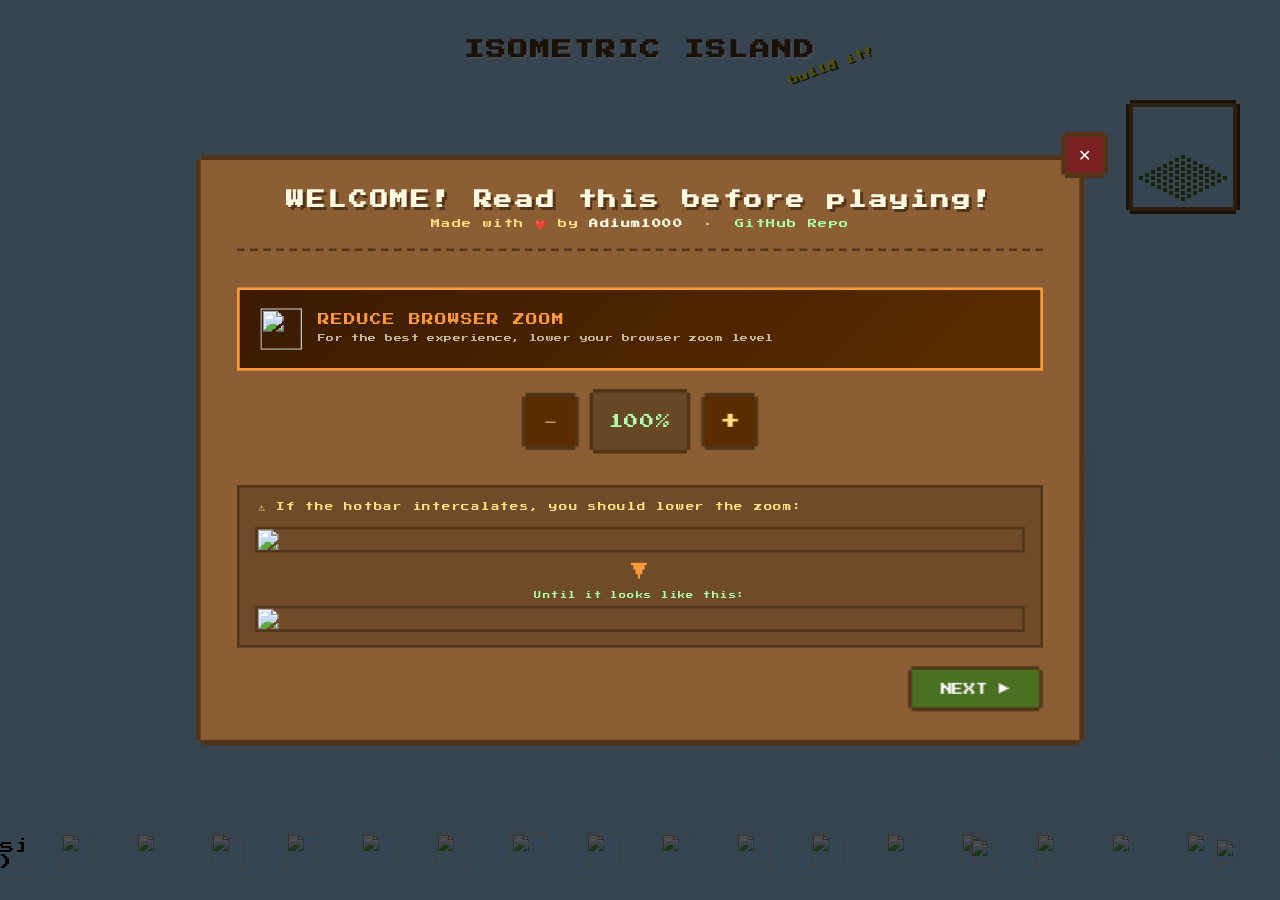
==== b/index.html @ e5390a00 "added existent blocks back" ====
<!--                                                    ___                                                             ___                           ___    
     .-.                                               (   )                  .-.                     .-.              (   )                         (   )   
    ( __)     .--.      .--.    ___ .-. .-.     .--.    | |_      ___ .-.    ( __)   .--.            ( __)     .--.     | |    .---.   ___ .-.     .-.| |    
    (''")   /  _  \    /    \  (   )   '   \   /    \  (   __)   (   )   \   (''")  /    \           (''")   /  _  \    | |   / .-, \ (   )   \   /   \ |    
     | |   . .' `. ;  |  .-. ;  |  .-.  .-. ; |  .-. ;  | |       | ' .-. ;   | |  |  .-. ;           | |   . .' `. ;   | |  (__) ; |  |  .-. .  |  .-. |    
     | |   | '   | |  | |  | |  | |  | |  | | |  | | |  | | ___   |  / (___)  | |  |  |(___)          | |   | '   | |   | |    .'`  |  | |  | |  | |  | |    
     | |   _\_`.(___) | |  | |  | |  | |  | | |  |/  |  | |(   )  | |         | |  |  |               | |   _\_`.(___)  | |   / .'| |  | |  | |  | |  | |    
     | |  (   ). '.   | |  | |  | |  | |  | | |  ' _.'  | | | |   | |         | |  |  | ___           | |  (   ). '.    | |  | /  | |  | |  | |  | |  | |    
     | |   | |  `\ |  | '  | |  | |  | |  | | |  .'.-.  | ' | |   | |         | |  |  '(   )          | |   | |  `\ |   | |  ; |  ; |  | |  | |  | '  | |    
     | |   ; '._,' '  '  `-' /  | |  | |  | | '  `-' /  ' `-' ;   | |         | |  '  `-' |           | |   ; '._,' '   | |  ' `-'  |  | |  | |  ' `-'  /    
    (___)   '.___.'    `.__.'  (___)(___)(___) `.__.'    `.__.   (___)       (___)  `.__,'           (___)   '.___.'   (___) `.__.'_. (___)(___)  `.__,'  -->   

<!-- Isometric island HTML Source code 173.26 BUILD 8 -->
<!DOCTYPE html>
<html lang="ro">
<head>
    <meta charset="UTF-8">
    <meta name="viewport" content="width=device-width, initial-scale=1.0"/>
    <title>Isometric Island</title>
    <link rel="icon" type="image/png" href="Assets/Icons/favicon-96x96.png" sizes="96x96" />
    <link rel="icon" type="image/svg+xml" href="Assets/Icons/favicon.svg" />
    <link rel="shortcut icon" href="Assets/Icons/favicon.ico" />
    <link rel="apple-touch-icon" sizes="180x180" href="Assets/Icons/apple-touch-icon.png" />
    <meta name="apple-mobile-web-app-title" content="Isometric Island" />
    <link rel="manifest" href="manifest.json" />
    <link rel="stylesheet" href="style.css"/>
    <link rel="preconnect" href="https://fonts.googleapis.com">
    <link rel="preconnect" href="https://fonts.gstatic.com" crossorigin>
    <link rel="preload" href="style.css" as="style">
    <link rel="preload" href="game.js" as="script">
    <link rel="preload" href="Assets/GUI/hotbar.png" as="image">
    <link rel="preload" href="Assets/Audio/hotbar.wav" as="audio">
    <link href="https://fonts.googleapis.com/css2?family=Press+Start+2P&display=swap" rel="stylesheet">

</head>
<body>

<div class="game-title-container">
    <h1 class="game-title">Isometric Island</h1>
    <div id="splash-text">relaxing</div>
</div>

<div id="minimap-container">
    <canvas id="minimap" width="100" height="100"></canvas>
</div>

<div id="stage">
    <div id="map"></div>
</div>

<canvas id="weather-canvas"></canvas>

<div id="save-toast">Succesfully Saved!</div>

<div id="welcome-overlay">
    <div id="welcome-wrapper">
        <button id="welcome-close-btn" onclick="closeWelcome()">&#10005;</button>
        <div id="welcome-popup" class="pixel-corners">
            <div id="welcome-header">
                <h2>WELCOME! Read this before playing!</h2>
                <div class="sub">
                    Made with &#10084;&#65039; by <strong style="color:#fff8e1;">Adium1000</strong>
                    &nbsp;&middot;&nbsp;
                    <a href="https://github.com/Adium1000/Isometric-island" target="_blank">GitHub Repo</a>
                </div>
            </div>
            <hr class="wdivider">
            <div id="welcome-slides">
                <div id="welcome-step-1">
                    <div id="zoom-notice-banner">
                        <img src="./Assets/Icons/book.png" id="zoom-notice-icon">
                        <div id="zoom-notice-text">
                            <div id="zoom-notice-title">REDUCE BROWSER ZOOM</div>
                            <div id="zoom-notice-sub">For the best experience, lower your browser zoom level</div>
                        </div>
                    </div>
                    <div id="zoom-slider-row">
                        <button class="zoom-step-btn" id="welcome-zoom-out" onclick="stepZoom('welcome', -10)">−</button>
                        <span id="welcome-zoom-value">100%</span>
                        <button class="zoom-step-btn" id="welcome-zoom-in" onclick="stepZoom('welcome', +10)">+</button>
                    </div>
                    <div id="zoom-reference">
                        <div class="zoom-ref-text">⚠ If the hotbar intercalates, you should lower the zoom:</div>
                        <div class="zoom-ref-images">
                            <div class="zoom-ref-item">
                                <img src="./Assets/Icons/ic.png" class="zoom-ref-img">
                            </div>
                            <div class="zoom-ref-arrow">▼</div>
                            <div class="zoom-ref-item">
                                <div class="zoom-ref-caption">Until it looks like this:</div>
                                <img src="./Assets/Icons/lt.png" class="zoom-ref-img">
                            </div>
                        </div>
                    </div>
                    <div id="welcome-footer" style="margin-top: 14px;">
                        <button class="btn-welcome-ok" onclick="welcomeNextStep()">NEXT &#9654;</button>
                    </div>
                </div>

                <div id="welcome-step-2">
                    <div id="welcome-readme-wrap">
                        <div id="readme-titlebar">
                            <span class="rdot"></span>
                            &#128196; readme.md &mdash; Adium1000/Isometric-island
                        </div>
                        <div id="readme-loading">Loading...</div>
                        <div id="welcome-readme" style="display:none;"></div>
                    </div>
                    <div id="welcome-footer" style="margin-top: 14px;">
                        <button class="btn-welcome-ok" onclick="closeWelcome()">START BUILDING</button>
                    </div>
                </div>

            </div>

        </div>
    </div>
</div>

<div id="save-popup-overlay" onclick="if(event.target===this)closeSavePopup()">
    <div id="save-popup-wrapper">
        <button id="popup-close-btn" onclick="closeSavePopup()">&#10005;</button>
        <div id="save-popup" class="pixel-corners">
            <h2><img src="./Assets/Icons/todorm.png" style="width:48px;height:48px;image-rendering:pixelated;vertical-align:middle;margin-right:10px;">FILE</h2>
            <div id="save-popup-body">
                <div id="save-popup-left">

                    <div>
                        <div class="popup-section-title">ISLAND CODE:</div>
                        <textarea id="popup-code-output" readonly onclick="this.select()"></textarea>
                        <div class="popup-row" style="flex-direction:column;gap:6px;margin-top:8px;">
                            <button class="btn-qr" onclick="showQRCode()" style="width:100%;box-sizing:border-box;"><img src="./Assets/Icons/qr.png" style="width:16px;height:16px;image-rendering:pixelated;vertical-align:middle;margin-right:6px;">SHOW QR CODE</button>
                            <button class="btn-copy" onclick="navigator.clipboard.writeText(document.getElementById('popup-code-output').value).then(()=>showToast('Succesfully copied to clipboard!'))" style="width:100%;box-sizing:border-box;"><img src="./Assets/Icons/todorm.png" style="width:16px;height:16px;image-rendering:pixelated;vertical-align:middle;margin-right:6px;">COPY ISLAND CODE</button>
                        </div>
                    </div>

                    <hr class="popup-divider">

                    <div>
                        <div class="popup-section-title">LOAD ISLAND CODE:</div>
                        <input type="text" id="popup-code-input" placeholder="Paste your code here... ;)">
                        <div class="popup-row" style="flex-direction:column;gap:6px;">
                            <button class="btn-paste" onclick="pasteFromClipboard()" style="width:100%;box-sizing:border-box;"><img src="./Assets/Icons/todorm.png" style="width:16px;height:16px;image-rendering:pixelated;vertical-align:middle;margin-right:6px;">PASTE FROM CLIPBOARD</button>
                            <button class="btn-load" onclick="openLoadPopup()" style="width:100%;box-sizing:border-box;"><img src="./Assets/Icons/load.png" style="width:16px;height:16px;image-rendering:pixelated;vertical-align:middle;margin-right:6px;">LOAD</button>
                        </div>
                    </div>

                </div>

                <div id="save-popup-divider"></div>

                <div id="save-popup-right">

                    <div style="display:flex;flex-direction:column;gap:14px;flex:1;">
                        <div>
                            <div class="popup-section-title">FUN:</div>
                            <button class="btn-random" onclick="openIslandBiomePopup()"><img src="./Assets/Icons/delete.png" style="width:16px;height:16px;image-rendering:pixelated;vertical-align:middle;margin-right:6px;"> RANDOM ISLAND</button>
                            <div id="random-island-type" style="color:#ffdf80;font-size:7px;text-align:center;margin-top:6px;min-height:12px;letter-spacing:1px;"></div>
                        </div>

                        <div>
                            <button class="btn-random" onclick="openMountainBiomePopup()" style="background:#6b5a3e;border-color:#4a3a28;"><img src="./Assets/Icons/delete.png" style="width:16px;height:16px;image-rendering:pixelated;vertical-align:middle;margin-right:6px;">RANDOM MOUNTAIN ISLAND</button>
                            <div id="mountain-type" style="color:#ffdf80;font-size:7px;text-align:center;margin-top:6px;min-height:12px;letter-spacing:1px;"></div>
                        </div>

                        <div style="display:flex;flex-direction:column;gap:8px;">
                            <button class="btn-settings" onclick="openSettingsPopup()"><img src="./Assets/Icons/maintenance.png" style="width:16px;height:16px;image-rendering:pixelated;vertical-align:middle;margin-right:6px;"> SETTINGS</button>
                            <button class="btn-settings" onclick="closeSavePopup();openCommunityPopup()" style="background:#1a3a5c;border-color:#2a6a9e;color:#a0d4ff;"><img src="./Assets/Icons/Comunitymaps.png" style="width:16px;height:16px;image-rendering:pixelated;vertical-align:middle;margin-right:6px;">COMMUNITY MAPS</button>
                        </div>

                        <div class="danger-zone">
                            <div class="popup-section-title">DANGER ZONE:</div>
                            <button class="btn-danger" onclick="openConfirmDelete()"><img src="./Assets/Icons/remove.png" style="width:16px;height:16px;image-rendering:pixelated;vertical-align:middle;margin-right:6px;">DELETE ISLAND</button>
                        </div>
                    </div>

                    <div style="display:flex;justify-content:flex-end;margin-top:auto;padding-top:10px;">
                        <button class="btn-ok" onclick="confirmSavePopup()">OK</button>
                    </div>

                </div>
            </div>
        </div>
    </div>
</div>

<div id="settings-popup-overlay" onclick="if(event.target===this)closeSettingsPopup()">
    <div id="settings-popup-wrapper">
        <button id="settings-close-btn" onclick="closeSettingsPopup()">&#10005;</button>
        <div id="settings-popup" class="pixel-corners">
            <h2><img src="./Assets/Icons/maintenance.png" style="width:26px;height:26px;image-rendering:pixelated;vertical-align:middle;margin-right:6px;"> SETTINGS</h2>
            <div id="settings-popup-body">

                <div id="settings-left">

                    <div>
                        <div class="popup-section-title">ISLAND SHAPING:</div>
                        <div id="island-shape-grid"></div>
                        <div id="shape-size-label">Hover to preview size</div>
                    </div>

                    <hr class="popup-divider">

                    <div>
                        <div class="popup-section-title">CLIMATE:</div>
                        <div style="display:grid;grid-template-columns:1fr 1fr;gap:6px;">
                            <button class="climate-btn active" id="cbtn-off" onclick="setClimate('off')"><img src="./Assets/Icons/off.png" style="width:14px;height:14px;image-rendering:pixelated;vertical-align:middle;margin-right:5px;">OFF</button>
                            <button class="climate-btn" id="cbtn-rain" onclick="setClimate('rain')"><img src="./Assets/Icons/rainrr.png" style="width:14px;height:14px;image-rendering:pixelated;vertical-align:middle;margin-right:5px;">Rain</button>
                            <button class="climate-btn" id="cbtn-snow" onclick="setClimate('snow')"><img src="./Assets/Icons/rain.png" style="width:14px;height:14px;image-rendering:pixelated;vertical-align:middle;margin-right:5px;">Snowy</button>
                            <button class="climate-btn" id="cbtn-wind" onclick="setClimate('wind')"><img src="./Assets/Icons/wind.png" style="width:14px;height:14px;image-rendering:pixelated;vertical-align:middle;margin-right:5px;">Wind</button>
                        </div>
                    </div>

                    <hr class="popup-divider">

                    <div>
                        <div class="popup-section-title">TIME OF DAY:</div>
                        <div style="display:flex;gap:6px;">
                            <button class="timp-btn active" id="tbtn-zi" onclick="setTimp('Day')"><img src="./Assets/Icons/day.png" style="width:14px;height:14px;image-rendering:pixelated;vertical-align:middle;margin-right:5px;">Day</button>
                            <button class="timp-btn" id="tbtn-apus" onclick="setTimp('Sunset')"><img src="./Assets/Icons/resun.png" style="width:14px;height:14px;image-rendering:pixelated;vertical-align:middle;margin-right:5px;">Sunset</button>
                            <button class="timp-btn" id="tbtn-noapte" onclick="setTimp('Night')"><img src="./Assets/Icons/night.png" style="width:14px;height:14px;image-rendering:pixelated;vertical-align:middle;margin-right:5px;">Night</button>
                        </div>
                    </div>

                </div>

                <div id="settings-divider"></div>

                <div id="settings-right">

                    <div class="popup-section-title">Visuals</div>

                    <div class="visual-option-row">
                        <span class="visual-option-label"><img src="./Assets/Cursors/pointer.png" style="width:14px;height:14px;image-rendering:pixelated;vertical-align:middle;margin-right:5px;">Pointer Settings</span>
                        <button class="btn-pointer-settings" onclick="openPointerSettings()">&#9654;</button>
                    </div>

                    <div class="visual-option-row">
                        <span class="visual-option-label"><img src="./Assets/Icons/hotbar.png" style="width:14px;height:14px;image-rendering:pixelated;vertical-align:middle;margin-right:5px;">GUI</span>
                        <button class="btn-pointer-settings" onclick="openGUISettings()">&#9654;</button>
                    </div>

                    <div class="visual-option-row">
                        <span class="visual-option-label"><img src="./Assets/Icons/video.png" style="width:14px;height:14px;image-rendering:pixelated;vertical-align:middle;margin-right:5px;">Graphics</span>
                        <button class="btn-pointer-settings" onclick="openGraphicsSettings()">&#9654;</button>
                    </div>

                    <div class="visual-option-row">
                        <span class="visual-option-label"><img src="./Assets/Icons/grid.png" style="width:14px;height:14px;image-rendering:pixelated;vertical-align:middle;margin-right:5px;">Grid Overlay</span>
                        <button class="px-switch" id="sw-grid" onclick="toggleVisualOption('gridOverlay', this)">
                            <span class="px-switch-thumb"></span>
                        </button>
                    </div>

                    <div class="visual-option-row">
                        <span class="visual-option-label"><img src="./Assets/Icons/full.png" style="width:14px;height:14px;image-rendering:pixelated;vertical-align:middle;margin-right:5px;">Fullscreen</span>
                        <button class="px-switch" id="sw-fullscreen" onclick="toggleFullscreen(this)">
                            <span class="px-switch-thumb"></span>
                        </button>
                    </div>

                    <hr class="popup-divider" style="margin:10px 0;">

                    <div class="popup-section-title">Controls</div>

                    <div class="visual-option-row">
                        <span class="visual-option-label"><img src="./Assets/Icons/slide.png" style="width:14px;height:14px;image-rendering:pixelated;vertical-align:middle;margin-right:5px;">Slide to place</span>
                        <button class="px-switch" id="sw-slide-place" onclick="toggleVisualOption('slideToPlace', this)">
                            <span class="px-switch-thumb"></span>
                        </button>
                    </div>

                    <div class="visual-option-row">
                        <span class="visual-option-label"><img src="./Assets/Icons/fps.png" style="width:14px;height:14px;image-rendering:pixelated;vertical-align:middle;margin-right:5px;">FPS Counter</span>
                        <button class="px-switch" id="sw-fps" onclick="toggleVisualOption('fpsCounter', this)">
                            <span class="px-switch-thumb"></span>
                        </button>
                    </div>

                    <hr class="popup-divider" style="margin:10px 0;">

                    <div class="popup-section-title">Scale</div>

                    <div id="settings-scale-row">
                        <button class="zoom-step-btn" id="settings-zoom-out" onclick="stepZoom('settings', -10)">−</button>
                        <span id="settings-zoom-value">100%</span>
                        <button class="zoom-step-btn" id="settings-zoom-in" onclick="stepZoom('settings', +10)">+</button>
                    </div>

                    <div style="display:flex;justify-content:flex-end;gap:8px;margin-top:auto;padding-top:10px;">
                        <button class="btn-info-about" onclick="openAboutPopup()">i</button>
                        <button class="btn-ok" onclick="closeSettingsPopup()">OK</button>
                    </div>

                </div>
            </div>
        </div>
    </div>
</div>

<div id="qr-popup-overlay" onclick="if(event.target===this)closeQRPopup()">
    <div id="qr-popup-wrapper">
        <button id="qr-close-btn" onclick="closeQRPopup()">&#10005;</button>
        <div id="qr-popup" class="pixel-corners">
            <h2><img src="./Assets/Icons/qr.png" style="width:26px;height:26px;image-rendering:pixelated;vertical-align:middle;margin-right:6px;"> QR CODE</h2>
            <div id="qr-subtitle">Scan to share your island!</div>
            <div id="qr-canvas-wrap">
                <div id="qr-output"></div>
            </div>
            <div id="qr-hint">Scan with any QR app to load your island code</div>
        </div>
    </div>
</div>

<div id="confirm-delete-overlay" onclick="if(event.target===this)closeConfirmDelete()">
    <div id="confirm-delete-wrapper">
        <div id="confirm-delete-popup" class="pixel-corners">
            <h2><img src="./Assets/Icons/remove.png" style="width:26px;height:26px;image-rendering:pixelated;vertical-align:middle;margin-right:6px;">DELETE ISLAND?</h2>
            <p id="confirm-delete-msg">Are you sure you want to delete the island? This action cannot be undone!</p>
            <div id="confirm-delete-btns">
                <button class="btn-cancel-del" onclick="closeConfirmDelete()">CANCEL</button>
                <button class="btn-confirm-del" onclick="confirmDeleteIsland()">DELETE</button>
            </div>
        </div>
    </div>
</div>

<div id="selection-rect"></div>
<button id="fill-selected-btn" onclick="openFillPanel()">FILL SELECTED BLOCKS</button>
<div id="fill-overlay" onclick="closeFillPanel()"></div>
<div id="fill-panel" onclick="event.stopPropagation()">
    <button id="fill-panel-close-btn" onclick="closeFillPanel()">&#10005;</button>
    <div id="fill-panel-inner" class="pixel-corners">
        <h3>Fill</h3>
        <div id="fill-panel-info">0 tiles selected</div>
        <div id="terraform-row">
            <span id="terraform-label">HEIGHT:</span>
            <div id="terraform-btns">
                <button class="terraform-h-btn active" data-h="1" onclick="setTerraformHeight(1)">1</button>
                <button class="terraform-h-btn" data-h="2" onclick="setTerraformHeight(2)">2</button>
                <button class="terraform-h-btn" data-h="3" onclick="setTerraformHeight(3)">3</button>
                <button class="terraform-h-btn" data-h="4" onclick="setTerraformHeight(4)">4</button>
                <button class="terraform-h-btn" data-h="5" onclick="setTerraformHeight(5)">5</button>
                <button class="terraform-h-btn" data-h="6" onclick="setTerraformHeight(6)">6</button>
                <button class="terraform-h-btn" data-h="7" onclick="setTerraformHeight(7)">7</button>
                <button class="terraform-h-btn" data-h="8" onclick="setTerraformHeight(8)">8</button>
            </div>
        </div>
        <div id="fill-blocks-grid"></div>
        <div id="fill-panel-actions">
            <button onclick="closeFillPanel()" style="background:#7a2020;color:#fff;border-color:#523519;">CANCEL</button>
        </div>
    </div>
</div>

<div id="code-bar">
    <span>YOUR CODE:</span>
    <input id="code-bar-value" type="text" readonly onclick="this.select()">
    <button onclick="copyCode()">COPY</button>
    <button onclick="showCodeBar('')" style="background:#7a2020;color:#fff">&#10005;</button>
</div>

<div id="dock-container">
    <div id="dock">
        <div id="block-name-display">Eraser</div>
        <img id="save-btn" src="./Assets/GUI/save.png" onclick="saveIslandAsPNG()" title="File">
        <img id="undo-btn" src="./Assets/GUI/undo.png" onclick="undo()" title="Undo (Ctrl+Z)">
        <img id="redo-btn" src="./Assets/GUI/redo.png" onclick="redo()" title="Redo (Ctrl+Y)">
        <img id="float-toggle" src="./Assets/GUI/floatoff.png" onclick="openFloatPopup()" title="Float (F)">
        <img id="music-toggle" src="./Assets/GUI/bgoff.png" onclick="openMusicPopup()" title="Music (M)">
        <div id="selection-highlight"></div>
        <div class="slot page-1" id="slot-eraser" onmouseover="showName('Eraser: Good for shaping and removing blocks ')" onmouseout="hideName()" onclick="selectBlock('eraser', this)"><img src="./Assets/Blocks/eraser.png"></div>
        <div class="slot page-1" onmouseover="showName('Grass: Natural block')" onmouseout="hideName()" onclick="selectBlock('dirt', this)"><img src="./Assets/Blocks/dirt.png"></div>
        <div class="slot page-1" onmouseover="showName('Flowers: Natural Decoration')" onmouseout="hideName()" onclick="selectBlock('flovers', this)"><img src="./Assets/Blocks/flovers.png"></div>
        <div class="slot page-1" onmouseover="showName('Rock: Natural Decoration')" onmouseout="hideName()" onclick="selectBlock('rock', this)"><img src="./Assets/Blocks/rock.png"></div>
        <div class="slot page-1" onmouseover="showName('Dirt: Natural block')" onmouseout="hideName()" onclick="selectBlock('dirt2', this)"><img src="./Assets/Blocks/dirt2.png"></div>
        <div class="slot page-1" onmouseover="showName('Shoved Dirt: Natural block')" onmouseout="hideName()" onclick="selectBlock('ShovedDirt', this)"><img src="./Assets/Blocks/ShovedDirt.png"></div>
        <div class="slot page-1" onmouseover="showName('Crops: Natural Decoration')" onmouseout="hideName()" onclick="selectBlock('crops', this)"><img src="./Assets/Blocks/crops.png"></div>
        <div class="slot page-1" onmouseover="showName('Stone: Natural block')" onmouseout="hideName()" onclick="selectBlock('stone', this)"><img src="./Assets/Blocks/stone.png"></div>
        <div class="slot page-1" onmouseover="showName('Mossy Stone: Natural Decoration')" onmouseout="hideName()" onclick="selectBlock('mossystone', this)"><img src="./Assets/Blocks/mossystone.png"></div>
        <div class="slot page-1" onmouseover="showName('Sand: Natural block')" onmouseout="hideName()" onclick="selectBlock('sand', this)"><img src="./Assets/Blocks/sand.png"></div>
        <div class="slot page-1" onmouseover="showName('Red Sand: Natural block')" onmouseout="hideName()" onclick="selectBlock('redsand', this)"><img src="./Assets/Blocks/redsand.png"></div>
        <div class="slot page-1" onmouseover="showName('Watermelon: Natural Decoration (multilayer)')" onmouseout="hideName()" onclick="selectBlock('melon', this)"><img src="./Assets/Blocks/melon.png"></div>
        <div class="slot page-1" onmouseover="showName('Haystack: Natural Decoration (multilayer)')" onmouseout="hideName()" onclick="selectBlock('Hay', this)"><img src="./Assets/Blocks/Hay.png"></div>
        <div class="slot page-1" onmouseover="showName('Water: Natural block')" onmouseout="hideName()" onclick="selectBlock('water', this)"><img src="./Assets/Blocks/water.png"></div>
        <div class="slot page-1" onmouseover="showName('Tree: Natural Decoration (multilayer)')" onmouseout="hideName()" onclick="selectBlock('tree', this)"><img src="./Assets/Blocks/tree.png"></div>
        <div class="slot page-1" id="btn-next-page" onclick="switchPage(2)"><img src="./Assets/Blocks/p2.png"></div>
        <div class="slot page-2" id="btn-prev-page" onclick="switchPage(1)"><img src="./Assets/Blocks/p1.png"></div>
        <div class="slot page-2" onmouseover="showName('Pumpkin: Natural Decoration')" onmouseout="hideName()" onclick="selectBlock('pumpkin', this)"><img src="./Assets/Blocks/pumpkin.png"></div>
        <div class="slot page-2" onmouseover="showName('Snow: Natural block ')" onmouseout="hideName()" onclick="selectBlock('snow', this)"><img src="./Assets/Blocks/snow.png"></div>
        <div class="slot page-2" onmouseover="showName('Snow Rocks: Natural block')" onmouseout="hideName()" onclick="selectBlock('snowrocks', this)"><img src="./Assets/Blocks/snowrocks.png"></div>
        <div class="slot page-2" onmouseover="showName('Ice: Natural block')" onmouseout="hideName()" onclick="selectBlock('ice', this)"><img src="./Assets/Blocks/ice.png"></div>
        <div class="slot page-2" onmouseover="showName('Snowman: Human Made decoration (multilayer)')" onmouseout="hideName()" onclick="selectBlock('snowman', this)"><img src="./Assets/Blocks/snowman.png"></div>
        <div class="slot page-2" onmouseover="showName('Snowy Tree: Winter Decoration (multilayer)')" onmouseout="hideName()" onclick="selectBlock('snowed_tree', this)"><img src="./Assets/Blocks/snowedtree.png"></div>

    </div>
</div>

<div id="zoom-ui">
    <img src="./Assets/GUI/zoom-.png" class="zoom-btn" id="btn-zoom-out">
    <div id="zoom-track"><div id="zoom-dot"></div></div>
    <img src="./Assets/GUI/zoom+.png" class="zoom-btn" id="btn-zoom-in">
</div>
    <div id="block-search-overlay" onclick="if(event.target===this)closeBlockSearch()"></div>
    <div id="block-search-wrapper">
        <button id="block-search-close-btn" onclick="closeBlockSearch()">&#10005;</button>
        <div id="block-search-popup" class="pixel-corners">
            <div id="block-search-header">
                <h2> Search </h2>
                <div id="block-search-input-wrap">
                    <input id="block-search-input" type="text" placeholder="SEARCH BLOCKS..." autocomplete="off" oninput="filterBlockSearch(this.value)">
                </div>
            </div>
            <div id="block-search-categories"></div>
            <div id="block-search-grid"></div>
        </div>
    </div>

<div id="island-biome-overlay" onclick="if(event.target===this)closeIslandBiomePopup()">
    <div id="island-biome-wrapper">
        <button id="island-biome-close-btn" onclick="closeIslandBiomePopup()">&#10005;</button>
        <div id="island-biome-popup" class="pixel-corners">
            <h2><img src="./Assets/Icons/delete.png" style="width:26px;height:26px;image-rendering:pixelated;vertical-align:middle;margin-right:6px;">CHOOSE ISLAND BIOME</h2>
            <div class="biome-grid" id="island-biome-grid">
                <div class="biome-card" onclick="selectIslandBiome(0)">
                    <div class="biome-icon"></div>
                    <div class="biome-name">SUMMER</div>
                    <div class="biome-desc">Grass, flowers,<br>trees &amp; crops</div>
                </div>
                <div class="biome-card" onclick="selectIslandBiome(1)">
                    <div class="biome-icon"></div>
                    <div class="biome-name">SNOWY</div>
                    <div class="biome-desc">Ice, snow,<br>snowmen &amp; pines</div>
                </div>
                <div class="biome-card" onclick="selectIslandBiome(2)">
                    <div class="biome-icon"></div>
                    <div class="biome-name">DESERT</div>
                    <div class="biome-desc">Sand, red sand<br>&amp; rocks</div>
                </div>
                <div class="biome-card" onclick="selectIslandBiome(3)">
                    <div class="biome-icon"></div>
                    <div class="biome-name">OCEAN</div>
                    <div class="biome-desc">Water, beaches<br>&amp; stone</div>
                </div>
                <div class="biome-card" onclick="selectIslandBiome(4)">
                    <div class="biome-icon"></div>
                    <div class="biome-name">STONE</div>
                    <div class="biome-desc">Stone, moss<br>&amp; sparse trees</div>
                </div>
                <div class="biome-card biome-card-random" onclick="selectIslandBiome(-1)">
                    <div class="biome-icon"></div>
                    <div class="biome-name">RANDOM</div>
                    <div class="biome-desc">Surprise me!</div>
                </div>
            </div>
        </div>
    </div>
</div>

<div id="mountain-biome-overlay" onclick="if(event.target===this)closeMountainBiomePopup()">
    <div id="mountain-biome-wrapper">
        <button id="mountain-biome-close-btn" onclick="closeMountainBiomePopup()">&#10005</button>
        <div id="mountain-biome-popup" class="pixel-corners">
            <h2><img src="./Assets/Icons/delete.png" style="width:26px;height:26px;image-rendering:pixelated;vertical-align:middle;margin-right:6px;"> CHOOSE MOUNTAIN TYPE</h2>
            <div class="biome-grid" id="mountain-biome-grid">
                <div class="biome-card" onclick="selectMountainBiome(0)">
                    <div class="biome-icon"></div>
                    <div class="biome-name">ALPINE</div>
                    <div class="biome-desc">Snow peak,<br>stone &amp; pines</div>
                </div>
                <div class="biome-card" onclick="selectMountainBiome(1)">
                    <div class="biome-icon"></div>
                    <div class="biome-name">VOLCANIC</div>
                    <div class="biome-desc">Dark rock &amp;<br>red sand summit</div>
                </div>
                <div class="biome-card" onclick="selectMountainBiome(2)">
                    <div class="biome-icon"></div>
                    <div class="biome-name">EARTHY</div>
                    <div class="biome-desc">Dirt, stone,<br>trees &amp; hay</div>
                </div>
                <div class="biome-card" onclick="selectMountainBiome(3)">
                    <div class="biome-icon"></div>
                    <div class="biome-name">MOSSY</div>
                    <div class="biome-desc">Mossy rock<br>covered in trees</div>
                </div>
                <div class="biome-card biome-card-random" onclick="selectMountainBiome(-1)">
                    <div class="biome-icon"></div>
                    <div class="biome-name">RANDOM</div>
                    <div class="biome-desc">Surprise me!</div>
                </div>
            </div>
        </div>
    </div>
</div>

<div id="graphics-settings-overlay" onclick="if(event.target===this)closeGraphicsSettings()">
    <div id="graphics-settings-wrapper">
        <button id="graphics-settings-close-btn" onclick="closeGraphicsSettings()">&#10005;</button>
        <div id="graphics-settings-popup" class="pixel-corners">
            <h2><img src="./Assets/Icons/video.png" style="width:26px;height:26px;image-rendering:pixelated;vertical-align:middle;margin-right:6px;"> GRAPHICS SETTINGS</h2>
            <div id="graphics-settings-body">

                <div class="visual-option-row">
                    <span class="visual-option-label"><img src="./Assets/Icons/icon.png" style="width:14px;height:14px;image-rendering:pixelated;vertical-align:middle;margin-right:5px;">Island Shadows</span>
                    <button class="px-switch on" id="sw-shadows" onclick="toggleVisualOption('shadows', this)">
                        <span class="px-switch-thumb"></span>
                    </button>
                </div>

                <div class="visual-option-row">
                    <span class="visual-option-label"><img src="./Assets/Blocks/falling leaf3.png" style="width:14px;height:14px;image-rendering:pixelated;vertical-align:middle;margin-right:5px;">Leafs</span>
                    <button class="px-switch on" id="sw-leaves" onclick="toggleVisualOption('leaves', this)">
                        <span class="px-switch-thumb"></span>
                    </button>
                </div>

                <div class="visual-option-row">
                    <span class="visual-option-label"><img src="./Assets/Icons/rainrr.png" style="width:14px;height:14px;image-rendering:pixelated;vertical-align:middle;margin-right:5px;">Clouds</span>
                    <button class="px-switch" id="sw-clouds" onclick="toggleVisualOption('clouds', this)">
                        <span class="px-switch-thumb"></span>
                    </button>
                </div>

                <div class="visual-option-row">
                    <span class="visual-option-label"><img src="./Assets/Blocks/dirt.png" style="width:14px;height:14px;image-rendering:pixelated;vertical-align:middle;margin-right:5px;">Block Particles</span>
                    <button class="px-switch on" id="sw-block-particles" onclick="toggleBlockParticles(this)">
                        <span class="px-switch-thumb"></span>
                    </button>
                </div>

                <div style="display:flex;justify-content:flex-end;margin-top:16px;">
                    <button class="btn-ok" onclick="closeGraphicsSettings()">OK</button>
                </div>
            </div>
        </div>
    </div>
</div>

<div id="pointer-settings-overlay" onclick="if(event.target===this)closePointerSettings()">
    <div id="pointer-settings-wrapper">
        <button id="pointer-settings-close-btn" onclick="closePointerSettings()">&#10005;</button>
        <div id="pointer-settings-popup" class="pixel-corners">
            <h2><img src="./Assets/Cursors/pointer.png" style="width:26px;height:26px;image-rendering:pixelated;vertical-align:middle;margin-right:6px;">POINTER SETTINGS</h2>
            <div id="pointer-settings-body">

                <div class="visual-option-row">
                    <span class="visual-option-label"><img src="./Assets/Cursors/pointer.png" style="width:14px;height:14px;image-rendering:pixelated;vertical-align:middle;margin-right:5px;">Custom Cursors</span>
                    <button class="px-switch" id="sw-custom-cursor" onclick="toggleCustomCursor(this)">
                        <span class="px-switch-thumb"></span>
                    </button>
                </div>

                <div class="visual-option-row">
                    <span class="visual-option-label"><img src="./Assets/Blocks/dirt.png" style="width:14px;height:14px;image-rendering:pixelated;vertical-align:middle;margin-right:5px;">Block Tooltips</span>
                    <button class="px-switch on" id="sw-block-tooltips" onclick="toggleBlockTooltips(this)">
                        <span class="px-switch-thumb"></span>
                    </button>
                </div>

                <div style="display:flex;justify-content:flex-end;margin-top:16px;">
                    <button class="btn-ok" onclick="closePointerSettings()">OK</button>
                </div>
            </div>
        </div>
    </div>
</div>


<div id="gui-settings-overlay" onclick="if(event.target===this)closeGUISettings()">
    <div id="gui-settings-wrapper">
        <button id="gui-settings-close-btn" onclick="closeGUISettings()">&#10005;</button>
        <div id="gui-settings-popup" class="pixel-corners">
            <h2><img src="./Assets/Icons/hotbar.png" style="width:26px;height:26px;image-rendering:pixelated;vertical-align:middle;margin-right:6px;">GUI THEME</h2>
            <div id="gui-settings-body">
                <div id="gui-theme-grid">
                    <div class="gui-theme-card" id="gui-card-auto" onclick="setGUIThemeManual('auto')">
                        <div class="gui-theme-swatch gui-swatch-auto">
                            <span class="gui-swatch-icon"></span>
                        </div>
                        <div class="gui-theme-name">AUTO</div>
                        <div class="gui-theme-desc">Follows climate</div>
                    </div>
                    <div class="gui-theme-card" id="gui-card-default" onclick="setGUIThemeManual('default')">
                        <div class="gui-theme-swatch gui-swatch-default">
                            <span class="gui-swatch-icon"></span>
                        </div>
                        <div class="gui-theme-name">BROWN</div>
                        <div class="gui-theme-desc">Default theme</div>
                    </div>
                    <div class="gui-theme-card" id="gui-card-blue" onclick="setGUIThemeManual('blue')">
                        <div class="gui-theme-swatch gui-swatch-blue">
                            <span class="gui-swatch-icon"></span>
                        </div>
                        <div class="gui-theme-name">BLUE</div>
                        <div class="gui-theme-desc">Rain &amp; Snow</div>
                    </div>
                    <div class="gui-theme-card" id="gui-card-green" onclick="setGUIThemeManual('green')">
                        <div class="gui-theme-swatch gui-swatch-green">
                            <span class="gui-swatch-icon"></span>
                        </div>
                        <div class="gui-theme-name">GREEN</div>
                        <div class="gui-theme-desc">Wind theme</div>
                    </div>
                </div>
                <div style="display:flex;justify-content:flex-end;margin-top:16px;">
                    <button class="btn-ok" onclick="closeGUISettings()">OK</button>
                </div>
            </div>
        </div>
    </div>
</div>

<div id="about-popup-overlay" onclick="if(event.target===this)closeAboutPopup()">
    <div id="about-popup-wrapper">
        <button id="about-close-btn" onclick="closeAboutPopup()">&#10005;</button>
        <div id="about-popup" class="pixel-corners">
            <img src="./Assets/Icons/icon.png" id="about-icon">
            <h2 id="about-title">Isometric Island</h2>
            <div id="about-version">v1.0</div>
            <div id="about-divider"></div>
            <div id="about-body"></div>
            <div style="display:flex;justify-content:flex-end;margin-top:auto;padding-top:14px;">
                <button class="btn-ok" onclick="closeAboutPopup()">OK</button>
            </div>
        </div>
    </div>
</div>

    <script src="game.js" defer></script>

<div id="community-overlay" onclick="if(event.target===this)closeCommunityPopup()">
    <div id="community-wrapper" onclick="event.stopPropagation()">
        <button id="community-close-btn" onclick="closeCommunityPopup()">&#10005;</button>
        <div id="community-popup" class="pixel-corners">
            <h2><img src="./Assets/Icons/Comunitymaps.png" style="width:26px;height:26px;image-rendering:pixelated;vertical-align:middle;margin-right:6px;">COMMUNITY MAPS</h2>

            <div id="cm-auth-bar">
                <span id="cm-user-info"></span>
                <button id="cm-auth-btn" onclick="cmLogin()"><img src="./Assets/Icons/google.png" style="width:14px;height:14px;image-rendering:pixelated;vertical-align:middle;margin-right:6px;">LOGIN WITH GOOGLE</button>
            </div>

            <div id="cm-tabs">
                <button id="cm-tab-browse-btn" class="cm-tab cm-tab-active" onclick="cmSwitchTab('browse')">BROWSE</button>
                <button id="cm-tab-upload-btn" class="cm-tab" onclick="cmSwitchTab('upload')">UPLOAD</button>
            </div>

            <div id="cm-tab-browse" class="cm-tab-content">
                <div id="cm-maps-list">
                    <div class="cm-loading">LOADING...</div>
                </div>
            </div>

            <div id="cm-tab-upload" class="cm-tab-content" style="display:none;">
                <div class="popup-section-title">MAP NAME:</div>
                <input id="cm-map-name" type="text" maxlength="40" placeholder="ex: My cool island...">
                <div class="cm-hint">Share your current island with the community</div>
                <button class="btn-qr" onclick="cmSaveMap()">PUBLISH TO COMMUNITY</button>
                <div id="cm-save-status"></div>
            </div>
        </div>
    </div>
</div>

<script type="module">
import { initializeApp } from "https://www.gstatic.com/firebasejs/10.8.0/firebase-app.js";
import { getAuth, signInWithPopup, GoogleAuthProvider, signOut, onAuthStateChanged }
    from "https://www.gstatic.com/firebasejs/10.8.0/firebase-auth.js";
import { getFirestore, collection, addDoc, getDocs, deleteDoc, doc,
         query, orderBy, where, serverTimestamp, getDoc }
    from "https://www.gstatic.com/firebasejs/10.8.0/firebase-firestore.js";

const firebaseConfig = {
    apiKey: "AIzaSyCCj8rlSIw7L0AQJtXxu_uHT6YiAdanc4U",
    authDomain: "isometric-island-workshop.firebaseapp.com",
    projectId: "isometric-island-workshop",
    storageBucket: "isometric-island-workshop.firebasestorage.app",
    messagingSenderId: "412344614490",
    appId: "1:412344614490:web:5141897abf1c518b926263"
};

const app      = initializeApp(firebaseConfig);
const auth     = getAuth(app);
const db       = getFirestore(app);
const provider = new GoogleAuthProvider();
let currentUser = null;
const ADMIN_EMAIL = 'secretaditzu78@gmail.com';
const isAdmin = () => currentUser && currentUser.email === ADMIN_EMAIL;

onAuthStateChanged(auth, user => {
    currentUser = user;
    const btn  = document.getElementById('cm-auth-btn');
    const info = document.getElementById('cm-user-info');
    if (!btn) return;
    if (user) {
        info.textContent = (user.displayName || user.email) + (isAdmin() ? ' [ADMIN]' : '');
        btn.textContent  = 'LOGOUT';
        btn.onclick      = () => signOut(auth);
    } else {
        info.textContent = '';
        btn.innerHTML  = '<img src="./Assets/Icons/google.png" style="width:14px;height:14px;image-rendering:pixelated;vertical-align:middle;margin-right:6px;">LOGIN WITH GOOGLE';
        btn.onclick      = cmLogin;
    }
});

window.cmLogin = async () => {
    try {
        const result = await signInWithPopup(auth, provider);
        currentUser = result.user;
    } catch(e) {
        console.error(e);
        const status = document.getElementById('cm-save-status');
        if (status) { status.style.color = '#ff8888'; status.textContent = 'Login error: ' + e.code; }
    }
};

window.getIslandData = () => {
    if (typeof generateIslandCode === 'function') {
        const code = generateIslandCode();
        return code ? { code } : null;
    }
    return null;
};

window.loadIslandFromData = (data) => {
    if (typeof loadIslandCode === 'function' && data?.code) {
        loadIslandCode(data.code);
    }
};

async function getUserIP() {
    try { const r = await fetch('https://api.ipify.org?format=json'); const d = await r.json(); return d.ip; }
    catch { return 'unknown'; }
}

window.cmSaveMap = async () => {
    const status = document.getElementById('cm-save-status');
    if (!currentUser) {
        status.style.color = '#ff8888';
        status.textContent = 'You must be logged in!';
        return;
    }
    const name = document.getElementById('cm-map-name').value.trim();
    if (!name) { status.style.color = '#ff8888'; status.textContent = 'Enter a name!'; return; }

    try {
        const banDoc = await getDoc(doc(db, 'banned_users', currentUser.uid));
        if (banDoc.exists()) { status.style.color = '#ff8888'; status.textContent = 'Account banned!'; return; }
    } catch(e) {}

    const islandData = window.getIslandData ? window.getIslandData() : null;
    if (!islandData || !islandData.code) {
        status.style.color = '#ff8888'; status.textContent = 'Island is empty!'; return;
    }

    status.style.color = '#aaa'; status.textContent = 'Saving...';
    const ip = await getUserIP();

    try {
        await addDoc(collection(db, 'community_maps'), {
            name,
            data: JSON.stringify(islandData),
            authorName:  currentUser.displayName || 'Anonymous',
            authorUID:   currentUser.uid,
            authorEmail: currentUser.email,
            authorIP:    ip,
            createdAt:   serverTimestamp(),
            approved:    true
        });
        status.style.color = '#7fffc4'; status.textContent = '+ Saved successfully!';
        document.getElementById('cm-map-name').value = '';
    } catch(e) {
        status.style.color = '#ff8888'; status.textContent = 'Error: ' + e.message;
    }
};

async function cmLoadMaps() {
    const list = document.getElementById('cm-maps-list');
    list.innerHTML = '<div class="cm-loading">LOADING...</div>';
    try {
        const q = query(collection(db, 'community_maps'),
                        where('approved', '==', true),
                        orderBy('createdAt', 'desc'));
        const snap = await getDocs(q);
        const maps = snap.docs.map(d => ({ id: d.id, ...d.data() }));
        if (!maps.length) {
            list.innerHTML = '<div class="cm-loading">No maps yet.<br>Be the first!</div>';
            return;
        }
        list.innerHTML = maps.map(m => `
            <div class="cm-map-card">
                <div class="cm-map-info">
                    <img src="./Assets/Icons/icon.png" style="width:20px;height:20px;image-rendering:pixelated;vertical-align:middle;margin-right:8px;flex-shrink:0;">
                    <div>
                        <div class="cm-map-name">${esc(m.name)}</div>
                        <div class="cm-map-author">by ${esc(m.authorName)}</div>
                    </div>
                </div>
                <div class="cm-map-actions">
                    <button class="btn-load" onclick="cmLoadMapData(this.dataset.mapdata)" data-mapdata="${esc(m.data)}">LOAD</button>
                    ${currentUser && (currentUser.uid === m.authorUID || isAdmin())
                        ? `<button class="btn-danger" onclick="cmDeleteMap('${m.id}')" style="padding:5px 8px;font-size:6px;">${isAdmin() && currentUser.uid !== m.authorUID ? 'DEL' : 'X'}</button>`
                        : ''}
                </div>
            </div>`).join('');
    } catch(e) {
        list.innerHTML = `<div class="cm-loading" style="color:#ff8888;">Failed to load.<br>${e.message}</div>`;
    }
}

window.cmDeleteMap = async (id) => {
    const msg = isAdmin() ? 'Delete this map as admin?' : 'Delete this map?';
    if (!confirm(msg)) return;
    try {
        await deleteDoc(doc(db, 'community_maps', id));
        cmLoadMaps();
    } catch(e) {
        alert('Delete error: ' + e.message);
    }
};

window.cmLoadMapData = (dataStr) => {
    try {
        // m.data is already JSON.stringify(islandData), so parse once to get {code:"..."}
        // If result is still a string (double-encoded), parse again
        let data = JSON.parse(dataStr);
        if (typeof data === 'string') data = JSON.parse(data);
        if (window.loadIslandFromData) {
            window.loadIslandFromData(data);
            closeCommunityPopup();
            showToast('Community map loaded!');
        } else {
            alert('loadIslandFromData() not connected in game.js!');
        }
    } catch(e) { alert('Load error: ' + e.message); }
};

window.openCommunityPopup = () => {
    const overlay = document.getElementById('community-overlay');
    if (!overlay) return;
    overlay.style.display = 'flex';
    requestAnimationFrame(() => requestAnimationFrame(() => overlay.classList.add('popup-visible')));
    cmLoadMaps();
};

window.closeCommunityPopup = () => {
    const overlay = document.getElementById('community-overlay');
    if (!overlay) return;
    overlay.classList.remove('popup-visible');
    setTimeout(() => { overlay.style.display = 'none'; }, 280);
};

window.cmSwitchTab = (tab) => {
    const browse = document.getElementById('cm-tab-browse');
    const upload = document.getElementById('cm-tab-upload');
    const btnB   = document.getElementById('cm-tab-browse-btn');
    const btnU   = document.getElementById('cm-tab-upload-btn');
    const popup  = document.getElementById('community-popup');
    if (tab === 'browse') {
        browse.style.display = 'flex'; upload.style.display = 'none';
        btnB.classList.add('cm-tab-active'); btnU.classList.remove('cm-tab-active');
        if (popup) popup.classList.remove('cm-upload-active');
    } else {
        browse.style.display = 'none'; upload.style.display = 'flex';
        btnU.classList.add('cm-tab-active'); btnB.classList.remove('cm-tab-active');
        if (popup) popup.classList.add('cm-upload-active');
    }
};

function esc(s) {
    return String(s || '').replace(/&/g, '&amp;').replace(/</g, '&lt;').replace(/>/g, '&gt;').replace(/"/g, '&quot;');
}
</script>

</body>
</html>
<div id="float-popup-overlay" onclick="if(event.target===this)closeFloatPopup()">
    <div id="float-popup-wrapper">
        <button id="float-popup-close-btn" onclick="closeFloatPopup()">×</button>
        <div id="float-popup">
            <h2>✦ Float Mode</h2>
            <hr class="popup-divider">
            <div id="float-mode-grid">
                <button class="float-mode-card" id="fmode-off" onclick="setFloatMode('off')">
                    <div class="float-mode-icon">■</div>
                    <div class="float-mode-label">Off</div>
                </button>
                <button class="float-mode-card" id="fmode-updown" onclick="setFloatMode('updown')">
                    <div class="float-mode-icon">↕</div>
                    <div class="float-mode-label">Up-Down</div>
                </button>
                <button class="float-mode-card" id="fmode-leftright" onclick="setFloatMode('leftright')">
                    <div class="float-mode-icon">↔</div>
                    <div class="float-mode-label">Left-Right</div>
                </button>
                <button class="float-mode-card" id="fmode-spin" onclick="setFloatMode('spin')">
                    <div class="float-mode-icon">↻</div>
                    <div class="float-mode-label">Spin</div>
                </button>
                <button class="float-mode-card" id="fmode-jiggle" onclick="setFloatMode('jiggle')">
                    <div class="float-mode-icon">〜</div>
                    <div class="float-mode-label">Jiggle</div>
                </button>
            </div>
        </div>
    </div>
</div>

<div id="music-popup-overlay" onclick="if(event.target===this)closeMusicPopup()">
    <div id="music-popup-wrapper">
        <button id="music-popup-close-btn" onclick="closeMusicPopup()">×</button>
        <div id="music-popup">
            <h2>♪ Music & Chill Vibes!</h2>
            <iframe style="border-radius:4px; display:block;"
                src="https://open.spotify.com/embed/playlist/5Ud8qznlRIBAXtxfwZB45B?utm_source=generator"
                width="100%" height="152" frameBorder="0" allowfullscreen=""
                allow="autoplay; clipboard-write; encrypted-media; fullscreen; picture-in-picture"
                loading="lazy"></iframe>
            <hr class="popup-divider">
            <div class="visual-option-row">
                <span class="visual-option-label">BACKGROUND MUSIC</span>
                <button id="bg-music-px-switch" class="px-switch on" onclick="toggleBgMusicFromPopup()">
                    <div class="px-switch-thumb"></div>
                </button>
            </div>
        </div>
    </div>
</div>
---- b/style.css ----
/* 8888888                                         888            d8b               8888888         888                        888       .d8888b.   .d8888b.   .d8888b.  
/*  888                                           888            Y8P                 888           888                        888      d88P  Y88b d88P  Y88b d88P  Y88b 
/*  888                                           888                                888           888                        888      888    888 Y88b.      Y88b.      
/*  888  .d8888b   .d88b.  88888b.d88b.   .d88b.  888888 888d888 888  .d8888b        888  .d8888b  888  8888b.  88888b.   .d88888      888         "Y888b.    "Y888b.   
/*  888  88K      d88""88b 888 "888 "88b d8P  Y8b 888    888P"   888 d88P"           888  88K      888     "88b 888 "88b d88" 888      888            "Y88b.     "Y88b. 
/*  888  "Y8888b. 888  888 888  888  888 88888888 888    888     888 888             888  "Y8888b. 888 .d888888 888  888 888  888      888    888       "888       "888 
/*  888       ╳88 Y88..88P 888  888  888 Y8b.     Y88b.  888     888 Y88b.           888       ╳88 888 888  888 888  888 Y88b 888      Y88b  d88P Y88b  d88P Y88b  d88P 
/*8888888 88888P'  "Y88P"  888  888  888  "Y8888   "Y888 888     888  "Y8888P      8888888 88888P' 888 "Y888888 888  888  "Y88888       "Y8888P"   "Y8888P"   "Y8888P"  
  */                                                                                                                                                                    
                                                                                                                                                                      
 
:root {
    --gui-bg:        #8b5e34;
    --gui-bg-light:  #8b5e34;
    --gui-bg-dark:   #3b2007;
    --gui-border:    #523519;
    --gui-shadow:    #523519;
    --gui-accent:    #ffdf80;
    --gui-text:      #fff8e1;
    --gui-text-dim:  #a07850;
    --gui-active:    #6b4726;
    --gui-divider:   #523519;
    --gui-input-bg:  #3b2007;
    --gui-close-bg:  #7a2020;
    --gui-close-sh:  #3b1010;
    --gui-title-sh:  #523519;
    --gui-section-c: #ffdf80;
}

body.gui-theme-blue {
    --gui-bg:        #1e4070;
    --gui-bg-light:  #2a5490;
    --gui-bg-dark:   #0d2040;
    --gui-border:    #0a1830;
    --gui-shadow:    #0a1830;
    --gui-accent:    #80c8ff;
    --gui-text:      #e8f4ff;
    --gui-text-dim:  #5a8ab0;
    --gui-active:    #1e4f8a;
    --gui-divider:   #0a1830;
    --gui-input-bg:  #0d2040;
    --gui-close-bg:  #7a2020;
    --gui-close-sh:  #3b1010;
    --gui-title-sh:  #0a1830;
    --gui-section-c: #80c8ff;
}

body.gui-theme-green {
    --gui-bg:        #2e6020;
    --gui-bg-light:  #3e7a2a;
    --gui-bg-dark:   #0d3007;
    --gui-border:    #091f04;
    --gui-shadow:    #091f04;
    --gui-accent:    #a0e060;
    --gui-text:      #edffd8;
    --gui-text-dim:  #6a9a40;
    --gui-active:    #3a7020;
    --gui-divider:   #091f04;
    --gui-input-bg:  #0d3007;
    --gui-close-bg:  #7a2020;
    --gui-close-sh:  #3b1010;
    --gui-title-sh:  #091f04;
    --gui-section-c: #a0e060;
}

body {
    margin: 0;
    background: #aad6ff;
    display: flex;
    flex-direction: column;
    justify-content: center;
    align-items: center;
    height: 100vh;
    overflow: hidden;
    font-family: 'Press Start 2P', cursive;
    
    user-select: none;
    -webkit-user-select: none;
}
.game-title-container {
    position: absolute;
    top: 40px;
    left: 50%;
    transform: translateX(-50%);
    z-index: 1000;
    text-align: center;
}
.game-title {
    margin: 0;
    color: var(--gui-border);
    font-size: 20px;
    font-weight: bold;
    text-shadow: 2px 2px 0px rgba(255, 255, 255, 0.5);
    text-transform: uppercase;
    letter-spacing: 2px;
    transition: transform 0.3s ease;
    display: inline-block;
}
#splash-text {
    position: absolute;
    top: 20px;
    right: -60px;
    color: #ffff00;
    font-size: 10px;
    text-shadow: 2px 2px #3f3f00;
    transform: rotate(-20deg);
    animation: splashBounce 0.5s infinite alternate;
    pointer-events: none;
    white-space: nowrap;
}
@keyframes splashBounce {
    from { transform: rotate(-20deg) scale(1); }
    to { transform: rotate(-20deg) scale(1.1); }
}
.game-title:hover { transform: scale(1.2); }
#minimap-container {
    position: absolute;
    top: 100px;
    right: 40px;
    width: 100px;
    height: 100px;
    background: var(--gui-bg);
    padding: 4px;
    border: 3px solid var(--gui-border);
    box-shadow: 4px 4px 0px rgba(0,0,0,0.2);
    z-index: 999;
    image-rendering: pixelated;
}
#minimap {
    width: 100%;
    height: 100%;
    background: #aad6ff;
    display: block;
}
#stage {
    position: relative;
    width: 100%;
    height: 100%;
    display: flex;
    justify-content: center;
    align-items: center; 
    margin-bottom: 200px; 
    z-index: 10;
}
#map {
    position: relative;
    image-rendering: pixelated;
    z-index: 10;
    transform-origin: center center;
    will-change: transform;
}
@keyframes islandFloat {
    0% { transform: scale(var(--zoom-scale)) translate(var(--pan-x), calc(var(--y-offset) + var(--pan-y))); }
    50% { transform: scale(var(--zoom-scale)) translate(var(--pan-x), calc(var(--y-offset) - 15px + var(--pan-y))); }
    100% { transform: scale(var(--zoom-scale)) translate(var(--pan-x), calc(var(--y-offset) + var(--pan-y))); }
}
@keyframes islandFloatLR {
    0%   { transform: scale(var(--zoom-scale)) translate(calc(var(--pan-x) + 0px),  calc(var(--y-offset) + var(--pan-y))); }
    25%  { transform: scale(var(--zoom-scale)) translate(calc(var(--pan-x) - 18px), calc(var(--y-offset) + var(--pan-y))); }
    50%  { transform: scale(var(--zoom-scale)) translate(calc(var(--pan-x) + 0px),  calc(var(--y-offset) + var(--pan-y))); }
    75%  { transform: scale(var(--zoom-scale)) translate(calc(var(--pan-x) + 18px), calc(var(--y-offset) + var(--pan-y))); }
    100% { transform: scale(var(--zoom-scale)) translate(calc(var(--pan-x) + 0px),  calc(var(--y-offset) + var(--pan-y))); }
}
@keyframes islandSpin {
    0%   { transform: scale(var(--zoom-scale)) translate(var(--pan-x), calc(var(--y-offset) + var(--pan-y))) rotate(0deg); }
    100% { transform: scale(var(--zoom-scale)) translate(var(--pan-x), calc(var(--y-offset) + var(--pan-y))) rotate(360deg); }
}
@keyframes islandJiggle {
    0%   { transform: scale(var(--zoom-scale)) translate(var(--pan-x), calc(var(--y-offset) + var(--pan-y))) rotate(0deg); }
    15%  { transform: scale(var(--zoom-scale)) translate(calc(var(--pan-x) - 6px), calc(var(--y-offset) + var(--pan-y))) rotate(-3deg); }
    30%  { transform: scale(var(--zoom-scale)) translate(calc(var(--pan-x) + 6px), calc(var(--y-offset) + var(--pan-y))) rotate(3deg); }
    45%  { transform: scale(var(--zoom-scale)) translate(calc(var(--pan-x) - 4px), calc(var(--y-offset) + var(--pan-y))) rotate(-2deg); }
    60%  { transform: scale(var(--zoom-scale)) translate(calc(var(--pan-x) + 4px), calc(var(--y-offset) + var(--pan-y))) rotate(2deg); }
    75%  { transform: scale(var(--zoom-scale)) translate(calc(var(--pan-x) - 2px), calc(var(--y-offset) + var(--pan-y))) rotate(-1deg); }
    100% { transform: scale(var(--zoom-scale)) translate(var(--pan-x), calc(var(--y-offset) + var(--pan-y))) rotate(0deg); }
}
.floating-island    { animation: islandFloat    3s ease-in-out infinite; }
.floating-island-lr { animation: islandFloatLR  4s ease-in-out infinite; }
.floating-island-spin   { animation: islandSpin    6s linear infinite; }
.floating-island-jiggle { animation: islandJiggle  0.6s ease-in-out infinite; }

#float-popup-overlay {
    display: none; position: fixed; inset: 0;
    background: rgba(0,0,0,0.75); z-index: 4000;
    justify-content: center; align-items: center;
    opacity: 0; transition: opacity 0.3s ease;
}
#float-popup-overlay.popup-visible { opacity: 1; display: flex; }
#float-popup-wrapper {
    position: relative;
    transform: scale(0.87) translateY(28px);
    transition: transform 0.35s cubic-bezier(0.18, 0.89, 0.32, 1.28);
}
#float-popup-overlay.popup-visible #float-popup-wrapper { transform: scale(1.3) translateY(0); }
#float-popup-close-btn {
    position: absolute; top: -18px; right: -18px;
    width: 36px; height: 36px; background: #7a2020;
    border: 4px solid var(--gui-border); box-shadow: 3px 3px 0 #3b1010;
    color: #fff; font-family: 'Press Start 2P', cursive; font-size: 12px;
    display: flex; align-items: center; justify-content: center;
    transition: transform 0.1s, filter 0.1s; z-index: 10; padding: 0; line-height: 1;
    clip-path: polygon(0% 3px, 3px 3px, 3px 0%, calc(100% - 3px) 0%, calc(100% - 3px) 3px, 100% 3px, 100% calc(100% - 3px), calc(100% - 3px) calc(100% - 3px), calc(100% - 3px) 100%, 3px 100%, 3px calc(100% - 3px), 0% calc(100% - 3px));
    cursor: pointer;
}
#float-popup-close-btn:hover { filter: brightness(1.3); transform: scale(1.1); }
#float-popup-close-btn:active { transform: scale(0.9); }
#float-popup {
    background: var(--gui-bg-light);
    border: 4px solid var(--gui-border);
    box-shadow: 6px 6px 0 var(--gui-shadow);
    padding: 18px 22px 20px 22px;
    display: flex;
    flex-direction: column;
    gap: 14px;
    width: 340px;
    font-family: 'Press Start 2P', cursive;
    clip-path: polygon(0% 6px, 6px 6px, 6px 0%, calc(100% - 6px) 0%, calc(100% - 6px) 6px, 100% 6px, 100% calc(100% - 6px), calc(100% - 6px) calc(100% - 6px), calc(100% - 6px) 100%, 6px 100%, 6px calc(100% - 6px), 0% calc(100% - 6px));
}
#float-popup h2 {
    margin: 0; color: var(--gui-text); font-size: 11px;
    text-shadow: 2px 2px var(--gui-title-sh); text-align: center; letter-spacing: 1px;
}
#float-mode-grid {
    display: grid;
    grid-template-columns: repeat(5, 1fr);
    gap: 8px;
}
.float-mode-card {
    background: var(--gui-bg-dark);
    border: 3px solid var(--gui-border);
    color: var(--gui-text-dim);
    font-family: 'Press Start 2P', cursive;
    cursor: pointer;
    padding: 10px 4px 8px 4px;
    display: flex;
    flex-direction: column;
    align-items: center;
    gap: 7px;
    transition: transform 0.1s, filter 0.1s, border-color 0.1s, color 0.1s;
    clip-path: polygon(0% 3px, 3px 3px, 3px 0%, calc(100% - 3px) 0%, calc(100% - 3px) 3px, 100% 3px, 100% calc(100% - 3px), calc(100% - 3px) calc(100% - 3px), calc(100% - 3px) 100%, 3px 100%, 3px calc(100% - 3px), 0% calc(100% - 3px));
}
.float-mode-card:hover { filter: brightness(1.25); transform: scale(1.06); }
.float-mode-card:active { transform: scale(0.93); }
.float-mode-card.active {
    border-color: var(--gui-accent);
    color: var(--gui-accent);
    background: var(--gui-active);
}
.float-mode-icon {
    font-size: 16px;
    line-height: 1;
}
.float-mode-label {
    font-size: 6px;
    letter-spacing: 0.5px;
    text-align: center;
    line-height: 1.4;
}
.tile {
    position: absolute;
    width: 24px;
    height: 24px;
    outline: 0.5px solid transparent; 
    -webkit-user-drag: none;
    filter: drop-shadow(3px 4px 2px rgba(0,0,0,0.20));
    transition: opacity 0.1s;
    will-change: transform, opacity;
}
.tile:hover { filter: brightness(1.2) drop-shadow(3px 4px 2px rgba(0,0,0,0.3)); }
#dock-container {
    position: fixed;
    bottom: 20px; 
    width: 100%; 
    height: 60px; 
    display: flex; 
    justify-content: center; 
    align-items: center;
    z-index: 100; 
    pointer-events: none;
}
#dock {
    position: relative; 
    pointer-events: auto; 
    width: 1200px; 
    height: 100%;
    background: url('./Assets/GUI/hotbar.png') no-repeat center;
    background-size: contain; 
    image-rendering: pixelated;
    display: flex; 
    justify-content: center; 
    align-items: center; 
    gap: 15px; 
}
#block-name-display {
    position: absolute;
    top: -40px;
    left: 50%;
    transform: translateX(-50%);
    color: var(--gui-border);
    font-size: 12px;
    text-shadow: 1px 1px 0px rgba(255, 255, 255, 0.5);
    pointer-events: none;
    opacity: 0;
    transition: opacity 0.2s;
    text-transform: uppercase;
}
.slot { 
    width: 60px; 
    height: 60px; 
    display: flex; 
    justify-content: center; 
    align-items: center; 
     
    z-index: 2; 
}
.slot img { 
    width: 34px; 
    height: 34px; 
    image-rendering: pixelated; 
}
.page-2 { display: none; }
#save-btn, #music-toggle, #float-toggle, #undo-btn, #redo-btn {
    position: absolute;
    width: 60px;
    height: 60px;
    
    image-rendering: pixelated;
    z-index: 5;
    transition: transform 0.1s ease, filter 0.1s ease;
}
#music-toggle { left: -75px; }
#float-toggle { left: -145px; }
#redo-btn { left: -215px; }
#undo-btn { left: -285px; }
#save-btn { left: -355px; }
#save-btn:hover, #music-toggle:hover, #float-toggle:hover, #undo-btn:hover, #redo-btn:hover { transform: scale(1.1); filter: brightness(1.1); }
#save-btn:active, #music-toggle:active, #float-toggle:active, #undo-btn:active, #redo-btn:active { transform: scale(0.9); }
#climate-menu {
    position: absolute;
    bottom: 70px;
    left: -215px;
    transform: translateX(-50%);
    background: var(--gui-border);
    border: 3px solid var(--gui-bg-dark);
    box-shadow: 4px 4px 0 var(--gui-bg-dark);
    padding: 10px;
    display: none;
    flex-direction: column;
    gap: 6px;
    z-index: 200;
    width: 140px;
}
#climate-menu.open { display: flex; }
.climate-btn {
    background: var(--gui-bg-dark);
    border: 3px solid var(--gui-border);
    color: var(--gui-accent);
    font-family: 'Press Start 2P', cursive;
    font-size: 7px;
    padding: 14px 4px;
    
    text-align: center;
    letter-spacing: 1px;
    transition: filter 0.1s, transform 0.1s;
    clip-path: polygon(0% 3px, 3px 3px, 3px 0%, calc(100% - 3px) 0%, calc(100% - 3px) 3px, 100% 3px, 100% calc(100% - 3px), calc(100% - 3px) calc(100% - 3px), calc(100% - 3px) 100%, 3px 100%, 3px calc(100% - 3px), 0% calc(100% - 3px));
}
.climate-btn:hover { filter: brightness(1.4); transform: scale(1.04); }
.climate-btn.active { background: var(--gui-active); border-color: var(--gui-accent); color: #fff; }
#weather-canvas {
    position: fixed;
    inset: 0;
    pointer-events: none;
    z-index: 50;
}
#selection-highlight {
    position: absolute; 
    width: 60px; 
    height: 60px;
    left: 0; 
    top: 0; 
    background: url('./Assets/GUI/selector.png') no-repeat center;
    background-size: contain; 
    image-rendering: pixelated;
    transition: all 0.2s cubic-bezier(0.18, 0.89, 0.32, 1.28);
    pointer-events: none; 
    z-index: 1; 
    transform: scale(1.1);
}
#zoom-ui {
    position: fixed; 
    bottom: 20px; 
    right: 40px; 
    height: 60px;
    display: flex; 
    align-items: center; 
    gap: 10px; 
    z-index: 101;
}
.zoom-btn { 
    width: 25px; 
    height: 25px; 
    image-rendering: pixelated; 
     
    transition: transform 0.1s ease, opacity 0.2s ease;
}
.zoom-btn:active { transform: scale(0.8); }
#zoom-track {
    position: relative; 
    width: 200px; 
    height: 20px;
    background: url('./Assets/GUI/zoombar.png') no-repeat center;
    background-size: 100% 100%; 
    image-rendering: pixelated; 
    
}
#zoom-dot {
    position: absolute; 
    top: 50%; 
    left: 50%; 
    transform: translate(-50%, -50%);
    width: 25px; 
    height: 25px; 
    background: url('./Assets/GUI/zoomdot.png') no-repeat center;
    background-size: contain; 
    image-rendering: pixelated;
    transition: transform 0.15s ease-out, left 0.1s ease-out;
    pointer-events: auto;
}
#zoom-dot:hover {
    transform: translate(-50%, -50%) scale(1.2);
    
}
#save-popup-overlay {
    display: none;
    position: fixed;
    inset: 0;
    background: rgba(0,0,0,0.55);
    z-index: 2000;
    justify-content: center;
    align-items: center;
    opacity: 0;
    transition: opacity 0.25s ease;
}
#save-popup-overlay.popup-visible { opacity: 1; }
#save-popup-wrapper {
    position: relative;
    transform: scale(1.0) translateY(20px);
    transition: transform 0.25s cubic-bezier(0.18, 0.89, 0.32, 1.28);
    
}
#save-popup-overlay.popup-visible #save-popup-wrapper { transform: scale(1.3) translateY(0); }
#popup-close-btn {
    position: absolute;
    top: -18px;
    right: -18px;
    width: 36px;
    height: 36px;
    background: #7a2020;
    border: 4px solid var(--gui-border);
    box-shadow: 3px 3px 0 #3b1010;
    color: #fff;
    font-family: 'Press Start 2P', cursive;
    font-size: 12px;
    
    display: flex;
    align-items: center;
    justify-content: center;
    transition: transform 0.1s, filter 0.1s;
    z-index: 10;
    padding: 0;
    line-height: 1;
}
#popup-close-btn:hover { filter: brightness(1.3); transform: scale(1.1); }
#popup-close-btn:active { transform: scale(0.9); }
#save-popup {
    background: var(--gui-bg-light);
    border: 4px solid var(--gui-border);
    box-shadow: 6px 6px 0 var(--gui-shadow);
    padding: 16px 18px 14px 18px;
    display: flex;
    flex-direction: column;
    gap: 16px;
    max-width: 90vw;
    image-rendering: pixelated;
    font-family: 'Press Start 2P', cursive;
}

#save-popup h2 {
    margin: 0;
    color: var(--gui-text);
    font-size: 13px;
    text-shadow: 2px 2px var(--gui-title-sh);
    text-align: center;
    letter-spacing: 1px;
}
#save-popup .popup-section-title { color: var(--gui-accent); font-size: 8px; margin-bottom: 6px; letter-spacing: 1px; }
.popup-divider { border: none; border-top: 2px dashed var(--gui-divider); margin: 2px 0; }
#save-popup textarea, #save-popup input[type=text] {
    width: 100%;
    box-sizing: border-box;
    background: var(--gui-bg-dark);
    border: 3px solid var(--gui-border);
    color: #adffa8;
    font-family: monospace;
    font-size: 11px;
    padding: 8px;
    resize: none;
    outline: none;
}
#popup-code-output { height: 80px; }
#save-popup .popup-row { display: flex; gap: 10px; margin-top: 8px; }
#save-popup .popup-row-right { display: flex; justify-content: flex-end; margin-top: 10px; }
#save-popup button {
    padding: 10px 16px;
    font-family: 'Press Start 2P', cursive;
    font-size: 9px;
    
    border: 3px solid var(--gui-border);
    transition: transform 0.1s, filter 0.1s;
}
#save-popup button:active { transform: scale(0.93); }
.btn-ok {
    background: #4a7021;
    color: #fff;
    min-width: 80px;
    padding: 10px 16px;
    font-family: 'Press Start 2P', cursive;
    font-size: 9px;
    
    border: 3px solid var(--gui-border);
    transition: transform 0.1s, filter 0.1s;
    clip-path: polygon(0% 3px, 3px 3px, 3px 0%, calc(100% - 3px) 0%, calc(100% - 3px) 3px, 100% 3px, 100% calc(100% - 3px), calc(100% - 3px) calc(100% - 3px), calc(100% - 3px) 100%, 3px 100%, 3px calc(100% - 3px), 0% calc(100% - 3px));
}
.btn-ok:hover { filter: brightness(1.2); }
.btn-ok:active { transform: scale(0.93); }
.btn-paste { background: #2d5a7a; color: #fff; flex: 1; border: 3px solid #1a3d55 !important; }
.btn-paste:hover { filter: brightness(1.2); }
.btn-load { background: #1a6080; color: #fff; flex: 1; }
.btn-load:hover { filter: brightness(1.2); }
.btn-cancel { background: #7a2020; color: #fff; }
.btn-cancel:hover { filter: brightness(1.2); }
.btn-copy { background: var(--gui-border); color: var(--gui-accent); flex: 1; }
.btn-copy:hover { filter: brightness(1.3); }
.btn-qr { background: #1a4a6b; color: #adffa8; flex: 1; border: 3px solid #0d2e45 !important; }
.btn-qr:hover { filter: brightness(1.3); }
#save-popup-body { display: flex; gap: 0; align-items: stretch; }
#save-popup-left { display: flex; flex-direction: column; gap: 14px; width: 280px; }
#save-popup-right {
    display: flex;
    flex-direction: column;
    gap: 0;
    width: 220px;
    flex-shrink: 0;
    justify-content: space-between;
}
#save-popup-divider {
    width: 2px;
    background: repeating-linear-gradient(
        to bottom,
        var(--gui-divider) 0px,
        var(--gui-divider) 6px,
        transparent 6px,
        transparent 10px
    );
    margin: 0 16px;
    flex-shrink: 0;
    align-self: stretch;
}
.btn-settings {
    background: #2d4a7a;
    color: #fff;
    width: 100%;
    box-sizing: border-box;
    border: 3px solid #1a2e55 !important;
    font-family: 'Press Start 2P', cursive;
    font-size: 9px;
    padding: 10px 16px;
    
    transition: transform 0.1s, filter 0.1s;
    letter-spacing: 1px;
}
.btn-settings:hover { filter: brightness(1.3); }
.btn-settings:active { transform: scale(0.93); }
.timp-btn {
    flex: 1;
    background: var(--gui-bg-dark);
    color: var(--gui-accent);
    box-sizing: border-box;
    border: 3px solid var(--gui-border);
    font-family: 'Press Start 2P', cursive;
    font-size: 7px;
    padding: 14px 4px;
    
    transition: transform 0.1s, filter 0.1s;
    text-align: center;
    letter-spacing: 1px;
    clip-path: polygon(0% 3px, 3px 3px, 3px 0%, calc(100% - 3px) 0%, calc(100% - 3px) 3px, 100% 3px, 100% calc(100% - 3px), calc(100% - 3px) calc(100% - 3px), calc(100% - 3px) 100%, 3px 100%, 3px calc(100% - 3px), 0% calc(100% - 3px));
}
.timp-btn:hover { filter: brightness(1.3); }
.timp-btn:active { transform: scale(0.93); }
.timp-btn.active { background: #4a7021; color: #fff; border-color: #adffa8 !important; }
#tbtn-apus.active { background: #8b4513; color: var(--gui-accent); border-color: #ff9933 !important; }
#tbtn-noapte.active { background: #0d1b3e; color: #b0c8ff; border-color: #4a6fbf !important; }

#settings-popup-overlay {
    display: none; position: fixed; inset: 0;
    background: rgba(0,0,0,0.75); z-index: 4000;
    justify-content: center; align-items: center;
    opacity: 0; transition: opacity 0.3s ease;
}
#settings-popup-overlay.popup-visible { opacity: 1; display: flex; }
#settings-popup-wrapper {
    position: relative;
    transform: scale(0.87) translateY(28px);
    transition: transform 0.35s cubic-bezier(0.18, 0.89, 0.32, 1.28);
}
#settings-popup-overlay.popup-visible #settings-popup-wrapper { transform: scale(1.3) translateY(0); }
#settings-close-btn {
    position: absolute; top: -18px; right: -18px;
    width: 36px; height: 36px; background: #7a2020;
    border: 4px solid var(--gui-border); box-shadow: 3px 3px 0 #3b1010;
    color: #fff; font-family: 'Press Start 2P', cursive; font-size: 12px;
     display: flex; align-items: center; justify-content: center;
    transition: transform 0.1s, filter 0.1s; z-index: 10; padding: 0; line-height: 1;
    clip-path: polygon(0% 3px, 3px 3px, 3px 0%, calc(100% - 3px) 0%, calc(100% - 3px) 3px, 100% 3px, 100% calc(100% - 3px), calc(100% - 3px) calc(100% - 3px), calc(100% - 3px) 100%, 3px 100%, 3px calc(100% - 3px), 0% calc(100% - 3px));
}
#settings-close-btn:hover { filter: brightness(1.3); transform: scale(1.1); }
#settings-close-btn:active { transform: scale(0.9); }
#settings-popup {
    background: var(--gui-bg-light);
    border: 4px solid var(--gui-border);
    box-shadow: 6px 6px 0 var(--gui-shadow);
    padding: 16px 18px 14px 18px;
    display: flex;
    flex-direction: column;
    gap: 14px;
    width: auto;
    font-family: 'Press Start 2P', cursive;
}
#settings-popup h2 { margin: 0; color: var(--gui-text); font-size: 13px; text-shadow: 2px 2px var(--gui-title-sh); text-align: center; letter-spacing: 1px; }
#settings-popup-body { display: flex; flex-direction: row; gap: 0; align-items: stretch; }
#settings-left { display: flex; flex-direction: column; gap: 14px; width: 280px; }
#settings-divider {
    width: 2px;
    background: repeating-linear-gradient(to bottom, var(--gui-border) 0px, var(--gui-border) 6px, transparent 6px, transparent 10px);
    margin: 0 16px;
    flex-shrink: 0;
    align-self: stretch;
}
#settings-right {
    display: flex;
    flex-direction: column;
    gap: 14px;
    width: 160px;
    flex-shrink: 0;
}
#settings-popup .popup-section-title { color: var(--gui-accent); font-size: 8px; margin-bottom: 6px; letter-spacing: 1px; }

.visual-option-row {
    display: flex;
    align-items: center;
    justify-content: space-between;
    gap: 8px;
}
.visual-option-label {
    color: #e8d5b0;
    font-family: 'Press Start 2P', cursive;
    font-size: 7px;
    letter-spacing: 1px;
}

.px-switch {
    position: relative;
    width: 36px;
    height: 16px;
    background: var(--gui-bg-dark);
    border: 2px solid var(--gui-border);
    
    padding: 0;
    flex-shrink: 0;
    transition: background 0.15s;
    clip-path: polygon(0% 2px, 2px 2px, 2px 0%, calc(100% - 2px) 0%, calc(100% - 2px) 2px, 100% 2px, 100% calc(100% - 2px), calc(100% - 2px) calc(100% - 2px), calc(100% - 2px) 100%, 2px 100%, 2px calc(100% - 2px), 0% calc(100% - 2px));
}
.px-switch.on { background: #4a7021; border-color: #adffa8; }
.px-switch-thumb {
    position: absolute;
    top: 1px;
    left: 1px;
    width: 10px;
    height: 10px;
    background: var(--gui-accent);
    transition: left 0.15s;
    image-rendering: pixelated;
    clip-path: polygon(0% 2px, 2px 2px, 2px 0%, calc(100% - 2px) 0%, calc(100% - 2px) 2px, 100% 2px, 100% calc(100% - 2px), calc(100% - 2px) calc(100% - 2px), calc(100% - 2px) 100%, 2px 100%, 2px calc(100% - 2px), 0% calc(100% - 2px));
}
.px-switch.on .px-switch-thumb { left: 22px; }

#qr-popup-overlay {
    display: none; position: fixed; inset: 0;
    background: rgba(0,0,0,0.82); z-index: 5000;
    justify-content: center; align-items: center;
    opacity: 0; transition: opacity 0.25s ease;
}
#qr-popup-overlay.popup-visible { opacity: 1; display: flex; }
#qr-popup-wrapper {
    position: relative;
    transform: scale(0.85) translateY(28px);
    transition: transform 0.35s cubic-bezier(0.18, 0.89, 0.32, 1.28);
}
#qr-popup-overlay.popup-visible #qr-popup-wrapper { transform: scale(1.0) translateY(0); }
#qr-close-btn {
    position: absolute; top: -18px; right: -18px;
    width: 36px; height: 36px; background: #7a2020;
    border: 4px solid var(--gui-border); box-shadow: 3px 3px 0 #3b1010;
    color: #fff; font-family: 'Press Start 2P', cursive; font-size: 12px;
     display: flex; align-items: center; justify-content: center;
    transition: transform 0.1s, filter 0.1s; z-index: 10; padding: 0; line-height: 1;
}
#qr-close-btn:hover { filter: brightness(1.3); transform: scale(1.1); }
#qr-close-btn:active { transform: scale(0.9); }
#qr-popup {
    background: var(--gui-bg-light);
    border: 4px solid var(--gui-border);
    box-shadow: 6px 6px 0 var(--gui-shadow);
    padding: 20px 14px 24px 14px;
    display: flex;
    flex-direction: column;
    align-items: center;
    gap: 12px;
    font-family: 'Press Start 2P', cursive;
    width: fit-content;
    box-sizing: border-box;
}
#qr-popup h2 {
    margin: 0;
    color: var(--gui-text);
    font-size: 13px;
    text-shadow: 2px 2px var(--gui-title-sh);
    text-align: center;
    letter-spacing: 2px;
}
#qr-subtitle {
    color: var(--gui-accent);
    font-size: 7px;
    text-align: center;
    letter-spacing: 1px;
    margin-top: -4px;
}
#qr-canvas-wrap {
    background: #fff;
    padding: 10px;
    border: 4px solid var(--gui-border);
    box-shadow: 4px 4px 0 var(--gui-bg-dark);
    display: flex;
    align-items: center;
    justify-content: center;
    line-height: 0;
}
#qr-output { display: block; line-height: 0; pointer-events: none; }
#qr-output img { display: block; pointer-events: none; }
#qr-hint {
    color: #e8d5b0;
    font-size: 7px;
    letter-spacing: 1px;
    text-align: center;
    line-height: 2;
}
#island-shape-section { margin-bottom: 2px; }
#island-shape-grid { display: grid; grid-template-columns: repeat(8, 20px); column-gap: 8px; row-gap: 6px; margin-top: 6px; justify-content: center; }
.shape-cell {
    width: 20px; height: 20px; background: var(--gui-bg-dark); border: 1px solid var(--gui-active);
     transition: background 0.08s, border-color 0.08s; image-rendering: pixelated;
}
.shape-cell.current-size { background: #2d6b1a; border-color: #adffa8; }
.shape-cell.hovered { background: #b35a00; border-color: #ff9900; }
#shape-size-label { color: #adffa8; font-size: 7px; margin-top: 5px; letter-spacing: 1px; text-align: center; min-height: 11px; }
.btn-random { background: #6b2d8b; color: #fff; width: 100%; box-sizing: border-box; border: 3px solid #3a0f5a; }
.btn-random:hover { filter: brightness(1.3); }
.btn-random:active { transform: scale(0.93); }
.danger-zone { border: 2px dashed #7a2020; padding: 10px; }
.danger-zone .popup-section-title { color: #ff6060; }
.btn-danger { background: #7a2020; color: #fff; width: 100%; box-sizing: border-box; border: 3px solid #3b1010; }
.btn-danger:hover { filter: brightness(1.3); }
.btn-danger:active { transform: scale(0.93); }
#welcome-header-2 { text-align: center; flex-shrink: 0; margin-bottom: 4px; }
#welcome-header-2 h2 { margin: 0 0 7px 0; color: var(--gui-text); font-size: 14px; text-shadow: 2px 2px var(--gui-title-sh); letter-spacing: 2px; }

#zoom-reference {
    margin-top: 10px;
    border: 2px solid var(--gui-border);
    background: rgba(0,0,0,0.2);
    padding: 10px 14px;
    flex-shrink: 0;
}
.zoom-ref-text {
    font-family: 'Press Start 2P', cursive;
    font-size: 6.5px;
    color: var(--gui-accent);
    letter-spacing: 0.5px;
    margin-bottom: 10px;
    line-height: 1.6;
}
.zoom-ref-images {
    display: flex;
    flex-direction: column;
    align-items: center;
    gap: 8px;
}
.zoom-ref-item {
    display: flex;
    flex-direction: column;
    align-items: center;
    gap: 5px;
    width: 100%;
}
.zoom-ref-caption {
    font-family: 'Press Start 2P', cursive;
    font-size: 5.5px;
    color: #adffa8;
    letter-spacing: 0.5px;
}
.zoom-ref-img {
    width: 100%;
    max-height: 80px;
    object-fit: contain;
    image-rendering: pixelated;
    border: 2px solid var(--gui-border);
    display: block;
}
.zoom-ref-arrow {
    font-size: 14px;
    color: #ff9a3c;
    flex-shrink: 0;
    line-height: 1;
}

#zoom-notice-banner {
    display: flex;
    align-items: center;
    gap: 12px;
    background: linear-gradient(135deg, #3b1a00 0%, #5a2d00 100%);
    border: 2px solid #ff9a3c;
    padding: 14px 16px;
    margin: 14px 0 0 0;
    flex-shrink: 0;
}
#zoom-notice-icon { width: 32px; height: 32px; image-rendering: pixelated; flex-shrink: 0; }
#zoom-notice-text { flex: 1; }
#zoom-notice-title {
    font-family: 'Press Start 2P', cursive;
    font-size: 9px;
    color: #ff9a3c;
    letter-spacing: 1px;
    margin-bottom: 6px;
}
#zoom-notice-sub {
    font-family: 'Press Start 2P', cursive;
    font-size: 6px;
    color: #c9b99a;
    letter-spacing: 0.5px;
    line-height: 1.6;
}
#settings-scale-row {
    display: flex;
    align-items: center;
    justify-content: center;
    gap: 0;
    margin: 8px 0 0 0;
    flex-shrink: 0;
}
#zoom-slider-row,
#settings-scale-row {
    display: flex;
    align-items: center;
    justify-content: center;
    gap: 8px;
    margin: 14px 0;
    flex-shrink: 0;
}
#settings-scale-row { margin: 8px 0 0 0; }
.zoom-step-btn {
    font-family: 'Press Start 2P', cursive;
    font-size: 16px;
    width: 44px;
    height: 44px;
    background: #5a2d00;
    color: var(--gui-accent);
    border: 3px solid var(--gui-border);
    
    display: flex;
    align-items: center;
    justify-content: center;
    transition: filter 0.1s, transform 0.1s;
    flex-shrink: 0;
    user-select: none;
    clip-path: polygon(0% 3px, 3px 3px, 3px 0%, calc(100% - 3px) 0%, calc(100% - 3px) 3px, 100% 3px, 100% calc(100% - 3px), calc(100% - 3px) calc(100% - 3px), calc(100% - 3px) 100%, 3px 100%, 3px calc(100% - 3px), 0% calc(100% - 3px));
}
.zoom-step-btn:hover { filter: brightness(1.35); }
.zoom-step-btn:active { transform: scale(0.88); filter: brightness(0.85); }
#welcome-zoom-value, #settings-zoom-value {
    font-family: 'Press Start 2P', cursive;
    font-size: 11px;
    color: #adffa8;
    min-width: 72px;
    text-align: center;
    background: rgba(0,0,0,0.25);
    border: 3px solid var(--gui-border);
    height: 44px;
    display: flex;
    align-items: center;
    justify-content: center;
    letter-spacing: 1px;
    clip-path: polygon(0% 3px, 3px 3px, 3px 0%, calc(100% - 3px) 0%, calc(100% - 3px) 3px, 100% 3px, 100% calc(100% - 3px), calc(100% - 3px) calc(100% - 3px), calc(100% - 3px) 100%, 3px 100%, 3px calc(100% - 3px), 0% calc(100% - 3px));
}
#settings-scale-row .zoom-step-btn {
    font-size: 12px;
    width: 30px;
    height: 30px;
}
#settings-scale-row #settings-zoom-value {
    font-size: 8px;
    min-width: 50px;
    height: 30px;
}

#welcome-overlay {
    font-family: 'Press Start 2P', cursive;
    display: none; position: fixed; inset: 0;
    background: rgba(0,0,0,0.68); z-index: 3000;
    justify-content: center; align-items: center;
    opacity: 0; transition: opacity 0.35s ease;
}
#welcome-overlay.popup-visible { opacity: 1; }
#welcome-wrapper {
    position: relative;
    transform: scale(0.87) translateY(28px);
    transition: transform 0.35s cubic-bezier(0.18, 0.89, 0.32, 1.28);
}
#welcome-overlay.popup-visible #welcome-wrapper { transform: scale(1.3) translateY(0); }
#welcome-close-btn {
    position: absolute; top: -18px; right: -18px;
    width: 36px; height: 36px; background: #7a2020;
    border: 4px solid var(--gui-border); box-shadow: 3px 3px 0 #3b1010;
    color: #fff; font-family: 'Press Start 2P', cursive; font-size: 12px;
     display: flex; align-items: center; justify-content: center;
    transition: transform 0.1s, filter 0.1s; z-index: 10; padding: 0;
}
#welcome-close-btn:hover { filter: brightness(1.3); transform: scale(1.1); }
#welcome-close-btn:active { transform: scale(0.9); }
#welcome-popup {
    background: var(--gui-bg-light); border: 4px solid var(--gui-border); box-shadow: 6px 6px 0 var(--gui-shadow);
    padding: 24px 28px 22px 28px; display: flex; flex-direction: column;
    gap: 0;
    width: min(620px, 92vw); max-height: 88vh; overflow: hidden;
    font-family: 'Press Start 2P', cursive;
}
#welcome-header { text-align: center; flex-shrink: 0; margin-bottom: 14px; }
#welcome-header h2 { margin: 0 0 7px 0; color: var(--gui-text); font-size: 14px; text-shadow: 2px 2px var(--gui-title-sh); letter-spacing: 2px; }
#welcome-header .sub { color: var(--gui-accent); font-size: 7px; letter-spacing: 1px; }
#welcome-header .sub a { color: #adffa8; text-decoration: none; }
#welcome-header .sub a:hover { text-decoration: underline; }
.wdivider { border: none; border-top: 2px dashed var(--gui-divider); margin: 0 0 14px 0; flex-shrink: 0; }

#welcome-slides {
    position: relative;
    flex: 1;
    min-height: 0;
    overflow: hidden;
    display: flex;
    flex-direction: column;
}
#welcome-step-1 {
    display: flex;
    flex-direction: column;
    flex: 1;
}
#welcome-step-1.slide-out {
    animation: step-exit-left 0.35s cubic-bezier(0.55, 0, 0.78, 0) both;
    pointer-events: none;
}
#welcome-step-2 {
    display: none;
    flex-direction: column;
    flex: 1;
    min-height: 0;
}
#welcome-step-2.slide-in {
    display: flex;
    animation: step-enter-from-right 0.38s cubic-bezier(0.22, 1, 0.36, 1) both;
}
@keyframes step-exit-left {
    from { opacity: 1; transform: translateX(0); }
    to   { opacity: 0; transform: translateX(-70px); }
}
@keyframes step-enter-from-right {
    from { opacity: 0; transform: translateX(70px); }
    to   { opacity: 1; transform: translateX(0); }
}
#welcome-readme-wrap { display: flex; flex-direction: column; border: 2px solid var(--gui-border); min-height: 0; flex: 1; overflow: hidden; }
#readme-titlebar {
    background: var(--gui-border); padding: 6px 12px; color: var(--gui-accent); font-size: 7px;
    letter-spacing: 1px; display: flex; align-items: center; gap: 8px; flex-shrink: 0;
}
#readme-titlebar .rdot { width: 8px; height: 8px; background: #adffa8; display: inline-block; border: 1px solid var(--gui-bg-dark); flex-shrink: 0; }
#welcome-readme {
    background: transparent; color: #e8d5b0; font-family: 'Press Start 2P'; font-size: 10px;
    padding: 14px 16px; overflow-y: auto; min-height: 120px; max-height: 400px;
    line-height: 1.8; box-sizing: border-box;
}
#welcome-readme h1 { color: var(--gui-text); font-size: 14px; margin: 0 0 6px 0; border-bottom: 1px solid var(--gui-border); padding-bottom: 5px; font-family: 'Press Start 2P'; }
#welcome-readme h2 { color: var(--gui-text); font-size: 12px; margin: 12px 0 5px 0; border-bottom: 1px solid var(--gui-border); padding-bottom: 4px; font-family: 'Press Start 2P'; }
#welcome-readme h3 { color: var(--gui-accent); font-size: 9px; margin: 8px 0 4px 0; font-family: 'Press Start 2P'; }
#welcome-readme p { margin: 4px 0; }
#welcome-readme strong { color: #ffa657; }
#welcome-readme em { color: #c9b99a; }
#welcome-readme code { background: var(--gui-bg-dark); border: 1px solid var(--gui-border); padding: 1px 5px; color: #adffa8; }
#welcome-readme pre { background: var(--gui-bg-dark); border: 1px solid var(--gui-border); padding: 10px; overflow-x: auto; margin: 6px 0; }
#welcome-readme pre code { border: none; padding: 0; background: transparent; }
#welcome-readme ul, #welcome-readme ol { margin: 4px 0; padding-left: 20px; }
#welcome-readme li { margin-bottom: 3px; }
#welcome-readme a { color: #adffa8; }
#welcome-readme a:hover { text-decoration: underline; }
#welcome-readme hr { border: none; border-top: 1px dashed var(--gui-border); margin: 10px 0; }
#welcome-readme blockquote { border-left: 3px solid var(--gui-border); margin: 6px 0; padding: 4px 12px; color: #c9b99a; }
#welcome-readme img { max-width: 100%; border: 2px solid var(--gui-border); display: block; margin: 8px auto; }
#welcome-readme table { border-collapse: collapse; width: 100%; margin: 8px 0; font-family: 'Press Start 2P', cursive; font-size: 9px; }
#welcome-readme th { background: var(--gui-border); color: var(--gui-accent); padding: 6px 10px; border: 2px solid var(--gui-active); text-align: left; font-family: 'Press Start 2P'; }
#welcome-readme td { padding: 5px 10px; border: 1px solid var(--gui-active); color: #e8d5b0; vertical-align: top; }
#welcome-readme tr:nth-child(even) td { background: rgba(0,0,0,0.15); }
#welcome-readme tr:hover td { background: rgba(255,255,255,0.05); }
#readme-loading { color: var(--gui-accent); font-family: 'Press Start 2P', cursive; font-size: 8px; padding: 20px 16px; background: transparent; letter-spacing: 1px; }
#welcome-footer { display: flex; justify-content: flex-end; flex-shrink: 0; }
.btn-welcome-ok { padding: 10px 22px; font-family: 'Press Start 2P', cursive; font-size: 9px;  border: 3px solid var(--gui-border); background: #4a7021; color: #fff; transition: transform 0.1s, filter 0.1s; }
.btn-welcome-ok:hover { filter: brightness(1.2); }
.btn-welcome-ok:active { transform: scale(0.93); }
#fill-selected-btn {
    position: fixed;
    bottom: 100px;
    left: 50%;
    transform: translateX(-50%) translateY(10px);
    background: var(--gui-border);
    border: 3px solid var(--gui-accent);
    box-shadow: 4px 4px 0 var(--gui-bg-dark);
    color: var(--gui-accent);
    font-family: 'Press Start 2P', cursive;
    font-size: 8px;
    padding: 10px 18px;
    
    z-index: 500;
    display: none;
    opacity: 0;
    transition: opacity 0.2s ease, transform 0.2s ease, filter 0.1s;
    white-space: nowrap;
    letter-spacing: 1px;
}
#fill-selected-btn.btn-visible { opacity: 1; transform: translateX(-50%) translateY(0); }
#fill-selected-btn:hover { filter: brightness(1.4); }
#fill-selected-btn:active { transform: translateX(-50%) scale(0.93); }
#selection-rect {
    position: fixed;
    border: 2px solid #996430;
    background: rgba(255, 223, 128, 0.15);
    pointer-events: none;
    z-index: 9000;
    display: none;
}
.tile.selected-tile {
    image-rendering: pixelated;
}


.grid-overlay-active .tile.grid-cell {
}

#grid-canvas {
    position: absolute;
    top: 0; left: 0;
    pointer-events: none;
    z-index: 99999;
    image-rendering: pixelated;
}

#selection-canvas {
    position: absolute;
    top: 0; left: 0;
    pointer-events: none;
    z-index: 100000;
    image-rendering: pixelated;
}
#fill-overlay {
    position: fixed;
    inset: 0;
    background: rgba(0, 0, 0, 0);
    z-index: 7900;
    display: none;
    transition: background 0.25s ease;
    pointer-events: none;
}
#fill-overlay.overlay-visible { background: rgba(0, 0, 0, 0.45); pointer-events: all; }
#fill-panel {
    position: fixed;
    top: 50%;
    left: 50%;
    transform: translate(-50%, -50%) scale(0.95);
    z-index: 8000;
    display: none;
    flex-direction: column;
    opacity: 0;
    transition: opacity 0.2s ease, transform 0.2s ease;
    max-width: 456px;
    width: 456px;
    font-family: 'Press Start 2P', cursive;
    overflow: visible;
}
#fill-panel.panel-visible { opacity: 1; transform: translate(-50%, -50%) scale(1); }
#fill-panel-inner {
    background: var(--gui-bg);
    border: 4px solid var(--gui-border);
    box-shadow: 6px 6px 0 var(--gui-shadow);
    padding: 16px 18px 14px 18px;
    display: flex;
    flex-direction: column;
    gap: 12px;
    overflow: visible;
}
#fill-panel h3 { margin: 0; color: var(--gui-text); font-size: 11px; text-shadow: 2px 2px var(--gui-title-sh); text-align: center; letter-spacing: 1px; }
#fill-panel-info { color: var(--gui-accent); font-size: 7px; text-align: center; letter-spacing: 1px; }
#fill-blocks-grid {
    display: grid;
    grid-template-columns: repeat(6, 1fr);
    gap: 6px;
    max-height: 220px;
    overflow-y: auto;
    padding: 4px;
    background: var(--gui-bg-dark);
    border: 2px solid var(--gui-border);
}
#fill-blocks-grid::-webkit-scrollbar { width: 6px; }
#fill-blocks-grid::-webkit-scrollbar-track { background: var(--gui-bg-dark); }
#fill-blocks-grid::-webkit-scrollbar-thumb { background: var(--gui-bg); border: 1px solid var(--gui-accent); }
.fill-block-btn {
    width: 48px; height: 48px; background: var(--gui-border); border: 2px solid var(--gui-bg-dark);
     display: flex; align-items: center; justify-content: center;
    transition: filter 0.1s, border-color 0.1s, transform 0.1s; position: relative;
}
.fill-block-btn:hover { filter: brightness(1.4); border-color: var(--gui-accent); transform: scale(1.1); z-index: 1; }
.fill-block-btn:active { transform: scale(0.9); }
.fill-block-btn img { width: 32px; height: 32px; image-rendering: pixelated; }
.fill-block-btn span { position: absolute; bottom: -18px; left: 50%; transform: translateX(-50%); color: var(--gui-accent); font-size: 5px; white-space: nowrap; display: none; }
.fill-block-btn:hover span { display: block; }
#fill-panel-actions { display: flex; gap: 10px; justify-content: flex-end; }
#fill-panel-actions button { padding: 8px 14px; font-family: 'Press Start 2P', cursive; font-size: 8px;  border: 3px solid var(--gui-border); transition: transform 0.1s, filter 0.1s; }
#fill-panel-actions button:active { transform: scale(0.93); }
#fill-panel-close-btn {
    position: absolute;
    top: -18px;
    right: -18px;
    width: 36px; height: 36px;
    background: #7a2020;
    border: 4px solid var(--gui-border);
    box-shadow: 3px 3px 0 #3b1010;
    color: #fff;
    font-family: 'Press Start 2P', cursive;
    font-size: 12px;
    
    display: none;
    align-items: center;
    justify-content: center;
    z-index: 10;
    padding: 0;
    line-height: 1;
    opacity: 0;
    transform: scale(0.85);
    transition: opacity 0.2s ease, transform 0.2s ease, filter 0.1s;
}
#fill-panel-close-btn.panel-visible {
    opacity: 1;
    transform: scale(1);
}
#fill-panel-close-btn:hover { filter: brightness(1.3); }
.pixel-corners {
    clip-path: polygon(0% 4px, 4px 4px, 4px 0%, calc(100% - 4px) 0%, calc(100% - 4px) 4px, 100% 4px, 100% calc(100% - 4px), calc(100% - 4px) calc(100% - 4px), calc(100% - 4px) 100%, 4px 100%, 4px calc(100% - 4px), 0% calc(100% - 4px));
}
.pixel-corners-sm {
    clip-path: polygon(0% 3px, 3px 3px, 3px 0%, calc(100% - 3px) 0%, calc(100% - 3px) 3px, 100% 3px, 100% calc(100% - 3px), calc(100% - 3px) calc(100% - 3px), calc(100% - 3px) 100%, 3px 100%, 3px calc(100% - 3px), 0% calc(100% - 3px));
}
#minimap-container, #code-bar {
    clip-path: polygon(0% 4px, 4px 4px, 4px 0%, calc(100% - 4px) 0%, calc(100% - 4px) 4px, 100% 4px, 100% calc(100% - 4px), calc(100% - 4px) calc(100% - 4px), calc(100% - 4px) 100%, 4px 100%, 4px calc(100% - 4px), 0% calc(100% - 4px));
}
#save-popup button, .btn-welcome-ok, .climate-btn, #fill-panel-actions button, .fill-block-btn,
#fill-selected-btn, #popup-close-btn, #welcome-close-btn, #fill-panel-close-btn, #code-bar button, #qr-close-btn {
    clip-path: polygon(0% 3px, 3px 3px, 3px 0%, calc(100% - 3px) 0%, calc(100% - 3px) 3px, 100% 3px, 100% calc(100% - 3px), calc(100% - 3px) calc(100% - 3px), calc(100% - 3px) 100%, 3px 100%, 3px calc(100% - 3px), 0% calc(100% - 3px));
}
#welcome-readme::-webkit-scrollbar, #popup-code-output::-webkit-scrollbar, #popup-code-input::-webkit-scrollbar { width: 8px; height: 8px; }
#welcome-readme::-webkit-scrollbar-track, #popup-code-output::-webkit-scrollbar-track, #popup-code-input::-webkit-scrollbar-track { background: var(--gui-bg-dark); border: 1px solid var(--gui-border); }
#welcome-readme::-webkit-scrollbar-thumb, #popup-code-output::-webkit-scrollbar-thumb, #popup-code-input::-webkit-scrollbar-thumb { background: var(--gui-bg); border: 1px solid var(--gui-accent); image-rendering: pixelated; }
#welcome-readme::-webkit-scrollbar-thumb:hover, #popup-code-output::-webkit-scrollbar-thumb:hover, #popup-code-input::-webkit-scrollbar-thumb:hover { background: var(--gui-bg); }
#welcome-readme::-webkit-scrollbar-corner, #popup-code-output::-webkit-scrollbar-corner { background: var(--gui-bg-dark); }
#code-bar {
    display: none; position: fixed; bottom: 92px; left: 50%; transform: translateX(-50%);
    background: var(--gui-border); border: 3px solid var(--gui-bg-dark); box-shadow: 4px 4px 0 var(--gui-bg-dark);
    padding: 8px 14px; align-items: center; gap: 12px; z-index: 500; font-family: 'Press Start 2P', cursive;
}
#code-bar span { color: var(--gui-accent); font-size: 8px; white-space: nowrap; }
#code-bar-value { width: 320px; background: var(--gui-bg-dark); border: 2px solid var(--gui-bg); color: #adffa8; font-family: monospace; font-size: 10px; padding: 5px 7px; outline: none; }
#code-bar button { background: var(--gui-bg); border: 2px solid var(--gui-border); color: var(--gui-accent); font-family: 'Press Start 2P', cursive; font-size: 7px; padding: 6px 10px;  white-space: nowrap; }
#code-bar button:hover { filter: brightness(1.3); }
#code-bar button:active { transform: scale(0.93); }
#save-toast {
    position: fixed; top: 80px; left: 50%; transform: translateX(-50%) translateY(-20px);
    background: var(--gui-border); color: #fff; font-family: 'Press Start 2P', cursive; font-size: 10px;
    padding: 10px 20px; border: 3px solid var(--gui-bg); opacity: 0;
    transition: opacity 0.3s ease, transform 0.3s ease; z-index: 9999; pointer-events: none; white-space: nowrap;
}
#save-toast.show { opacity: 1; transform: translateX(-50%) translateY(0); }
@media (max-width: 900px) {
    #dock { width: 900px; gap: 10px; }
    .slot { width: 50px; height: 50px; }
    .slot img { width: 28px; height: 28px; }
    #save-btn, #music-toggle, #float-toggle, #undo-btn, #redo-btn, #climate-toggle { width: 50px; height: 50px; }
    #music-toggle { left: -62px; } #float-toggle { left: -118px; } #climate-toggle { left: -174px; }
    #redo-btn { left: -230px; } #undo-btn { left: -286px; } #save-btn { left: -342px; }
    #selection-highlight { width: 50px; height: 50px; }
    #zoom-track { width: 140px; } #zoom-ui { right: 16px; gap: 6px; }
    .zoom-btn { width: 20px; height: 20px; }
    #save-popup { padding: 22px 24px 20px 24px; } #save-popup-right { width: 150px; }
}
@media (max-width: 680px) {
    #dock-container { bottom: 10px; height: 46px; } #dock { width: 700px; gap: 4px; }
    .slot { width: 38px; height: 38px; } .slot img { width: 22px; height: 22px; }
    #save-btn, #music-toggle, #float-toggle, #undo-btn, #redo-btn, #climate-toggle { width: 38px; height: 38px; }
    #music-toggle { left: -46px; } #float-toggle { left: -88px; } #climate-toggle { left: -130px; }
    #redo-btn { left: -172px; } #undo-btn { left: -214px; } #save-btn { left: -256px; }
    #selection-highlight { width: 38px; height: 38px; }
    #zoom-ui { bottom: 64px; right: 10px; gap: 5px; } #zoom-track { width: 100px; }
    .zoom-btn { width: 18px; height: 18px; } #block-name-display { font-size: 8px; top: -28px; }
    .game-title { font-size: 13px; } #minimap-container { top: 70px; right: 10px; width: 70px; height: 70px; }
    #save-popup-body { flex-direction: column; gap: 12px; }
    #save-popup-right { width: 100%; border-left: none; border-top: 2px dashed var(--gui-divider); padding-left: 0; padding-top: 12px; }
}
@media (max-width: 480px) {
    #dock-container { bottom: 6px; height: 36px; } #dock { width: 520px; gap: 2px; }
    .slot { width: 30px; height: 30px; } .slot img { width: 17px; height: 17px; }
    #save-btn, #music-toggle, #float-toggle, #undo-btn, #redo-btn, #climate-toggle { width: 30px; height: 30px; }
    #music-toggle { left: -36px; } #float-toggle { left: -68px; } #climate-toggle { left: -100px; }
    #redo-btn { left: -132px; } #undo-btn { left: -164px; } #save-btn { left: -196px; }
    #selection-highlight { width: 30px; height: 30px; }
    #zoom-ui { bottom: 52px; right: 6px; gap: 4px; } #zoom-track { width: 70px; }
    .zoom-btn { width: 15px; height: 15px; } #zoom-dot { width: 18px; height: 18px; }
    .game-title { font-size: 10px; } .game-title-container { top: 24px; }
    #minimap-container { top: 56px; right: 6px; width: 55px; height: 55px; }
    #save-popup { padding: 18px 16px; }
}

#confirm-delete-overlay {
    display: none;
    position: fixed;
    inset: 0;
    background: rgba(0,0,0,0.75);
    z-index: 6000;
    justify-content: center;
    align-items: center;
    opacity: 0;
    transition: opacity 0.2s ease;
}
#confirm-delete-overlay.popup-visible { opacity: 1; }
#confirm-delete-wrapper {
    transform: scale(0.88) translateY(20px);
    transition: transform 0.25s cubic-bezier(0.18, 0.89, 0.32, 1.28);
}
#confirm-delete-overlay.popup-visible #confirm-delete-wrapper {
    transform: scale(1.3) translateY(0);
}
#confirm-delete-popup {
    background: var(--gui-bg);
    border: 4px solid var(--gui-border);
    box-shadow: 6px 6px 0 var(--gui-bg-dark);
    padding: 28px 30px 22px 30px;
    display: flex;
    flex-direction: column;
    align-items: center;
    gap: 16px;
    width: 300px;
    font-family: 'Press Start 2P', cursive;
}
#confirm-delete-icon {
    font-size: 36px;
    line-height: 1;
    filter: drop-shadow(2px 2px 0 #3b1010);
}
#confirm-delete-popup h2 {
    margin: 0;
    color: #ff6060;
    font-size: 12px;
    text-shadow: 2px 2px #3b1010;
    text-align: center;
    letter-spacing: 1px;
}
#confirm-delete-msg {
    margin: 0;
    color: #e8d5b0;
    font-size: 7px;
    text-align: center;
    line-height: 2;
    letter-spacing: 0.5px;
}
#confirm-delete-btns {
    display: flex;
    gap: 12px;
    width: 100%;
    margin-top: 4px;
}
.btn-cancel-del {
    flex: 1;
    padding: 10px 8px;
    font-family: 'Press Start 2P', cursive;
    font-size: 8px;
    
    background: var(--gui-border);
    color: var(--gui-accent);
    border: 3px solid var(--gui-bg-dark);
    transition: transform 0.1s, filter 0.1s;
    clip-path: polygon(0% 3px, 3px 3px, 3px 0%, calc(100% - 3px) 0%, calc(100% - 3px) 3px, 100% 3px, 100% calc(100% - 3px), calc(100% - 3px) calc(100% - 3px), calc(100% - 3px) 100%, 3px 100%, 3px calc(100% - 3px), 0% calc(100% - 3px));
}
.btn-cancel-del:hover { filter: brightness(1.3); }
.btn-cancel-del:active { transform: scale(0.93); }
.btn-confirm-del {
    flex: 1;
    padding: 10px 8px;
    font-family: 'Press Start 2P', cursive;
    font-size: 8px;
    
    background: #7a2020;
    color: #fff;
    border: 3px solid #3b1010;
    transition: transform 0.1s, filter 0.1s;
    clip-path: polygon(0% 3px, 3px 3px, 3px 0%, calc(100% - 3px) 0%, calc(100% - 3px) 3px, 100% 3px, 100% calc(100% - 3px), calc(100% - 3px) calc(100% - 3px), calc(100% - 3px) 100%, 3px 100%, 3px calc(100% - 3px), 0% calc(100% - 3px));
}
.btn-confirm-del:hover { filter: brightness(1.3); }
.btn-confirm-del:active { transform: scale(0.93); }

@keyframes starTwinkle {
    from { opacity: 0.2; transform: scale(0.8); }
    to   { opacity: 1;   transform: scale(1.2); }
}


#terraform-row {
    display: flex;
    align-items: center;
    gap: 8px;
    margin-bottom: 10px;
    flex-wrap: wrap;
}
#terraform-label {
    color: var(--gui-accent);
    font-size: 7px;
    white-space: nowrap;
    flex-shrink: 0;
}
#terraform-btns {
    display: flex;
    gap: 4px;
    flex-wrap: wrap;
}
.terraform-h-btn {
    width: 22px;
    height: 22px;
    background: var(--gui-border);
    color: var(--gui-accent);
    border: 2px solid var(--gui-bg-dark);
    font-family: 'Press Start 2P', cursive;
    font-size: 7px;
    
    display: flex;
    align-items: center;
    justify-content: center;
    clip-path: polygon(0% 3px, 3px 3px, 3px 0%, calc(100% - 3px) 0%, calc(100% - 3px) 3px, 100% 3px, 100% calc(100% - 3px), calc(100% - 3px) calc(100% - 3px), calc(100% - 3px) 100%, 3px 100%, 3px calc(100% - 3px), 0% calc(100% - 3px));
    transition: filter 0.1s, transform 0.1s;
}
.terraform-h-btn:hover { filter: brightness(1.3); }
.terraform-h-btn:active { transform: scale(0.9); }
.terraform-h-btn.active {
    background: var(--gui-bg);
    color: var(--gui-text);
    border-color: var(--gui-accent);
}

#block-search-overlay {
    display: none;
    position: fixed;
    inset: 0;
    background: rgba(0,0,0,0.65);
    z-index: 7000;
    opacity: 0;
    transition: opacity 0.2s ease;
}
#block-search-overlay.popup-visible { opacity: 1; }

#block-search-wrapper {
    position: fixed;
    top: 50%;
    left: 50%;
    transform: translate(-50%, -50%) scale(0.88);
    z-index: 7001;
    opacity: 0;
    transition: opacity 0.2s ease, transform 0.25s cubic-bezier(0.18, 0.89, 0.32, 1.28);
    display: none;
}
#block-search-wrapper.popup-visible {
    opacity: 1;
    transform: translate(-50%, -50%) scale(1.3);
}

#block-search-popup {
    position: relative;
    background: var(--gui-bg-light);
    border: 4px solid var(--gui-border);
    box-shadow: 8px 8px 0 var(--gui-bg-dark);
    padding: 22px 22px 18px 22px;
    width: 560px;
    max-width: 95vw;
    max-height: 80vh;
    flex-direction: column;
    gap: 14px;
    font-family: 'Press Start 2P', cursive;
    overflow: visible;
}

#block-search-close-btn {
    position: absolute;
    top: -18px;
    right: -18px;
    width: 36px;
    height: 36px;
    background: #7a2020;
    border: 4px solid var(--gui-border);
    box-shadow: 3px 3px 0 #3b1010;
    color: #fff;
    font-family: 'Press Start 2P', cursive;
    font-size: 12px;
    
    display: flex;
    align-items: center;
    justify-content: center;
    transition: transform 0.1s, filter 0.1s;
    z-index: 7002;
    padding: 0;
    line-height: 1;
    clip-path: polygon(0% 4px, 4px 4px, 4px 0%, calc(100% - 4px) 0%, calc(100% - 4px) 4px, 100% 4px, 100% calc(100% - 4px), calc(100% - 4px) calc(100% - 4px), calc(100% - 4px) 100%, 4px 100%, 4px calc(100% - 4px), 0% calc(100% - 4px));
}
#block-search-close-btn:hover { filter: brightness(1.3); transform: scale(1.1); }
#block-search-close-btn:active { transform: scale(0.9); }

#block-search-header {
    display: flex;
    flex-direction: column;
    gap: 10px;
}
#block-search-header h2 {
    margin: 0;
    color: var(--gui-text);
    font-size: 13px;
    text-shadow: 2px 2px var(--gui-title-sh);
    letter-spacing: 1px;
    text-align: center;
}
#block-search-input-wrap {
    position: relative;
}
#block-search-input {
    width: 100%;
    box-sizing: border-box;
    background: var(--gui-bg-dark);
    border: 3px solid var(--gui-border);
    color: var(--gui-accent);
    font-family: 'Press Start 2P', cursive;
    font-size: 8px;
    padding: 10px 12px;
    outline: none;
    letter-spacing: 1px;
    clip-path: polygon(0% 3px, 3px 3px, 3px 0%, calc(100% - 3px) 0%, calc(100% - 3px) 3px, 100% 3px, 100% calc(100% - 3px), calc(100% - 3px) calc(100% - 3px), calc(100% - 3px) 100%, 3px 100%, 3px calc(100% - 3px), 0% calc(100% - 3px));
}
#block-search-input::placeholder { color: #8b7355; }
#block-search-input:focus { border-color: var(--gui-accent); }

#block-search-categories {
    display: flex;
    gap: 6px;
    flex-wrap: wrap;
}
.bsearch-cat-btn {
    background: var(--gui-bg-dark);
    border: 2px solid var(--gui-border);
    color: var(--gui-accent);
    font-family: 'Press Start 2P', cursive;
    font-size: 6px;
    padding: 6px 10px;
    
    letter-spacing: 1px;
    transition: filter 0.1s, transform 0.1s;
    clip-path: polygon(0% 3px, 3px 3px, 3px 0%, calc(100% - 3px) 0%, calc(100% - 3px) 3px, 100% 3px, 100% calc(100% - 3px), calc(100% - 3px) calc(100% - 3px), calc(100% - 3px) 100%, 3px 100%, 3px calc(100% - 3px), 0% calc(100% - 3px));
}
.bsearch-cat-btn:hover { filter: brightness(1.3); }
.bsearch-cat-btn:active { transform: scale(0.93); }
.bsearch-cat-btn.active {
    background: var(--gui-bg);
    border-color: var(--gui-accent);
    color: var(--gui-text);
}

#block-search-grid {
    display: grid;
    grid-template-columns: repeat(auto-fill, minmax(80px, 1fr));
    gap: 8px;
    overflow-y: auto;
    max-height: 340px;
    padding-right: 4px;
}
#block-search-grid::-webkit-scrollbar { width: 8px; }
#block-search-grid::-webkit-scrollbar-track { background: var(--gui-bg-dark); border: 1px solid var(--gui-border); }
#block-search-grid::-webkit-scrollbar-thumb { background: var(--gui-bg); border: 1px solid var(--gui-accent); }
#block-search-grid::-webkit-scrollbar-thumb:hover { background: var(--gui-bg); }

.bsearch-item {
    display: flex;
    flex-direction: column;
    align-items: center;
    gap: 6px;
    background: var(--gui-bg-dark);
    border: 2px solid var(--gui-border);
    padding: 10px 6px 8px;
    
    transition: filter 0.1s, transform 0.1s, border-color 0.1s;
    clip-path: polygon(0% 4px, 4px 4px, 4px 0%, calc(100% - 4px) 0%, calc(100% - 4px) 4px, 100% 4px, 100% calc(100% - 4px), calc(100% - 4px) calc(100% - 4px), calc(100% - 4px) 100%, 4px 100%, 4px calc(100% - 4px), 0% calc(100% - 4px));
}
.bsearch-item:hover { filter: brightness(1.3); transform: scale(1.04); border-color: var(--gui-accent); }
.bsearch-item:active { transform: scale(0.95); }
.bsearch-item.selected { background: var(--gui-active); border-color: var(--gui-accent); }
.bsearch-item img {
    width: 40px;
    height: 40px;
    image-rendering: pixelated;
}
.bsearch-item-name {
    color: var(--gui-accent);
    font-size: 5px;
    text-align: center;
    letter-spacing: 0.5px;
    line-height: 1.6;
    word-break: break-word;
}
.bsearch-item-tag {
    color: var(--gui-bg);
    font-size: 4.5px;
    text-align: center;
    letter-spacing: 0.3px;
}
#block-search-empty {
    color: #8b7355;
    font-size: 8px;
    text-align: center;
    padding: 20px 0;
    letter-spacing: 1px;
    grid-column: 1 / -1;
}

.pixel-cloud {
    position: fixed;
    z-index: 2;
    pointer-events: none;
    background: var(--gui-text);
    image-rendering: pixelated;
    opacity: 0.82;
    clip-path: polygon(
        8px 40%, 8px 20%, 20% 20%, 20% 8px, 50% 8px, 50% 0%, 70% 0%, 70% 8px,
        85% 8px, 85% 20%, 100% 20%, 100% 80%, 85% 80%, 85% 100%, 15% 100%, 15% 80%, 0% 80%, 0% 40%
    );
    box-shadow: 4px 4px 0 rgba(0,0,0,0.1);
}


#island-biome-overlay,
#mountain-biome-overlay {
    display: none;
    position: fixed;
    inset: 0;
    background: rgba(0,0,0,0.65);
    z-index: 6000;
    justify-content: center;
    align-items: center;
    opacity: 0;
    transition: opacity 0.25s ease;
}
#island-biome-overlay.popup-visible,
#mountain-biome-overlay.popup-visible {
    opacity: 1;
}

#island-biome-wrapper,
#mountain-biome-wrapper {
    position: relative;
    transform: scale(0.88) translateY(24px);
    transition: transform 0.28s cubic-bezier(0.18, 0.89, 0.32, 1.28);
}
#island-biome-overlay.popup-visible #island-biome-wrapper,
#mountain-biome-overlay.popup-visible #mountain-biome-wrapper {
    transform: scale(1.3) translateY(0);
}

#island-biome-close-btn,
#mountain-biome-close-btn {
    position: absolute;
    top: -18px;
    right: -18px;
    width: 36px;
    height: 36px;
    background: #7a2020;
    border: 4px solid var(--gui-border);
    box-shadow: 3px 3px 0 #3b1010;
    color: #fff;
    font-family: 'Press Start 2P', cursive;
    font-size: 12px;
    display: flex;
    align-items: center;
    justify-content: center;
    transition: transform 0.1s, filter 0.1s;
    z-index: 10;
    padding: 0;
    line-height: 1;
    clip-path: polygon(0% 4px, 4px 4px, 4px 0%, calc(100% - 4px) 0%, calc(100% - 4px) 4px, 100% 4px, 100% calc(100% - 4px), calc(100% - 4px) calc(100% - 4px), calc(100% - 4px) 100%, 4px 100%, 4px calc(100% - 4px), 0% calc(100% - 4px));
}
#island-biome-close-btn:hover,
#mountain-biome-close-btn:hover { filter: brightness(1.3); transform: scale(1.1); }
#island-biome-close-btn:active,
#mountain-biome-close-btn:active { transform: scale(0.9); }

#island-biome-popup,
#mountain-biome-popup {
    background: var(--gui-bg-light);
    border: 4px solid var(--gui-border);
    box-shadow: 6px 6px 0 var(--gui-shadow);
    padding: 18px 18px 16px 18px;
    display: flex;
    flex-direction: column;
    gap: 14px;
    font-family: 'Press Start 2P', cursive;
    image-rendering: pixelated;
}

#island-biome-popup h2,
#mountain-biome-popup h2 {
    margin: 0;
    color: var(--gui-text);
    font-size: 11px;
    text-shadow: 2px 2px var(--gui-title-sh);
    text-align: center;
    letter-spacing: 1px;
}

.biome-grid {
    display: grid;
    grid-template-columns: repeat(3, 130px);
    gap: 8px;
}

.biome-card {
    background: var(--gui-bg-dark);
    border: 3px solid var(--gui-border);
    padding: 12px 8px 10px;
    display: flex;
    flex-direction: column;
    align-items: center;
    gap: 6px;
    cursor: pointer;
    transition: filter 0.1s, transform 0.1s, border-color 0.1s;
    clip-path: polygon(0% 4px, 4px 4px, 4px 0%, calc(100% - 4px) 0%, calc(100% - 4px) 4px, 100% 4px, 100% calc(100% - 4px), calc(100% - 4px) calc(100% - 4px), calc(100% - 4px) 100%, 4px 100%, 4px calc(100% - 4px), 0% calc(100% - 4px));
}
.biome-card:hover {
    filter: brightness(1.35);
    transform: scale(1.04);
    border-color: var(--gui-accent);
}
.biome-card:active {
    transform: scale(0.95);
}

.biome-card-random {
    background: #2d1a5a;
    border-color: #5a3a8b;
    grid-column: span 3;
    flex-direction: row;
    justify-content: center;
    padding: 10px 12px;
    gap: 14px;
}
.biome-card-random:hover {
    border-color: #c48aff;
    background: #3a2070;
}

.biome-icon {
    font-size: 22px;
    line-height: 1;
    image-rendering: pixelated;
}

.biome-name {
    font-family: 'Press Start 2P', cursive;
    font-size: 7px;
    color: var(--gui-accent);
    letter-spacing: 1px;
    text-align: center;
}
.biome-card-random .biome-name {
    color: #c48aff;
    font-size: 8px;
}

.biome-desc {
    font-family: 'Press Start 2P', cursive;
    font-size: 5px;
    color: var(--gui-bg);
    text-align: center;
    letter-spacing: 0.3px;
    line-height: 1.6;
}
.biome-card-random .biome-desc {
    color: #9b72cc;
}


#pointer-settings-overlay {
    display: none;
    position: fixed;
    inset: 0;
    background: rgba(0,0,0,0.65);
    z-index: 7000;
    justify-content: center;
    align-items: center;
    opacity: 0;
    transition: opacity 0.25s ease;
}
#pointer-settings-overlay.popup-visible { opacity: 1; }

#pointer-settings-wrapper {
    position: relative;
    transform: scale(0.88) translateY(24px);
    transition: transform 0.28s cubic-bezier(0.18, 0.89, 0.32, 1.28);
}
#pointer-settings-overlay.popup-visible #pointer-settings-wrapper {
    transform: scale(1.15) translateY(0);
}

#pointer-settings-close-btn {
    position: absolute;
    top: -18px;
    right: -18px;
    width: 36px;
    height: 36px;
    background: #7a2020;
    border: 4px solid var(--gui-border);
    box-shadow: 3px 3px 0 #3b1010;
    color: #fff;
    font-family: 'Press Start 2P', cursive;
    font-size: 12px;
    display: flex;
    align-items: center;
    justify-content: center;
    transition: transform 0.1s, filter 0.1s;
    z-index: 10;
    padding: 0;
    line-height: 1;
    clip-path: polygon(0% 4px, 4px 4px, 4px 0%, calc(100% - 4px) 0%, calc(100% - 4px) 4px, 100% 4px, 100% calc(100% - 4px), calc(100% - 4px) calc(100% - 4px), calc(100% - 4px) 100%, 4px 100%, 4px calc(100% - 4px), 0% calc(100% - 4px));
}
#pointer-settings-close-btn:hover { filter: brightness(1.3); transform: scale(1.1); }
#pointer-settings-close-btn:active { transform: scale(0.9); }


#pointer-settings-popup {
    background: var(--gui-bg-light);
    border: 4px solid var(--gui-border);
    box-shadow: 6px 6px 0 var(--gui-shadow);
    padding: 18px 22px 16px 22px;
    min-width: 280px;
    display: flex;
    flex-direction: column;
    gap: 0;
    font-family: 'Press Start 2P', cursive;
    image-rendering: pixelated;
}
#pointer-settings-popup h2 {
    margin: 0 0 16px 0;
    color: var(--gui-text);
    font-size: 10px;
    text-shadow: 2px 2px var(--gui-title-sh);
    letter-spacing: 1px;
}
#pointer-settings-body {
    display: flex;
    flex-direction: column;
    gap: 10px;
}

.btn-pointer-settings {
    background: var(--gui-bg-dark);
    border: 3px solid var(--gui-bg);
    color: var(--gui-accent);
    font-family: 'Press Start 2P', cursive;
    font-size: 9px;
    padding: 6px 12px;
    min-width: 40px;
    transition: filter 0.1s, transform 0.1s;
    clip-path: polygon(0% 3px, 3px 3px, 3px 0%, calc(100% - 3px) 0%, calc(100% - 3px) 3px, 100% 3px, 100% calc(100% - 3px), calc(100% - 3px) calc(100% - 3px), calc(100% - 3px) 100%, 3px 100%, 3px calc(100% - 3px), 0% calc(100% - 3px));
}
.btn-pointer-settings:hover { filter: brightness(1.4); transform: scale(1.08); }
.btn-pointer-settings:active { transform: scale(0.92); }


#cursor-item-preview {
    position: fixed;
    pointer-events: none;
    z-index: 2147483646;
    image-rendering: pixelated;
    width: 32px;
    height: 32px;
    opacity: 0.5;
    display: none;
    will-change: transform;
}

.btn-info-settings {
    background: var(--gui-bg-dark);
    border: 3px solid var(--gui-bg);
    color: var(--gui-accent);
    font-family: 'Press Start 2P', cursive;
    font-size: 10px;
    width: 34px;
    height: 34px;
    display: flex;
    align-items: center;
    justify-content: center;
    padding: 0;
    font-style: italic;
    transition: filter 0.1s, transform 0.1s;
    clip-path: polygon(0% 3px, 3px 3px, 3px 0%, calc(100% - 3px) 0%, calc(100% - 3px) 3px, 100% 3px, 100% calc(100% - 3px), calc(100% - 3px) calc(100% - 3px), calc(100% - 3px) 100%, 3px 100%, 3px calc(100% - 3px), 0% calc(100% - 3px));
}
.btn-info-settings:hover { filter: brightness(1.4); transform: scale(1.08); }
.btn-info-settings:active { transform: scale(0.92); }

.btn-info-about {
    background: #1a4a8a;
    border: 3px solid #3a7aff;
    color: #a8d8ff;
    font-family: 'Press Start 2P', cursive;
    font-size: 11px;
    width: 34px;
    height: 34px;
    display: flex;
    align-items: center;
    justify-content: center;
    padding: 0;
    font-style: italic;
    transition: filter 0.1s, transform 0.1s;
    clip-path: polygon(0% 3px, 3px 3px, 3px 0%, calc(100% - 3px) 0%, calc(100% - 3px) 3px, 100% 3px, 100% calc(100% - 3px), calc(100% - 3px) calc(100% - 3px), calc(100% - 3px) 100%, 3px 100%, 3px calc(100% - 3px), 0% calc(100% - 3px));
}
.btn-info-about:hover { filter: brightness(1.4); transform: scale(1.08); }
.btn-info-about:active { transform: scale(0.92); }

#about-popup-overlay {
    display: none;
    position: fixed;
    inset: 0;
    background: rgba(0,0,0,0.65);
    z-index: 7500;
    justify-content: center;
    align-items: center;
    opacity: 0;
    transition: opacity 0.25s ease;
}
#about-popup-overlay.popup-visible { opacity: 1; }

#about-popup-wrapper {
    position: relative;
    transform: scale(0.88) translateY(24px);
    transition: transform 0.28s cubic-bezier(0.18, 0.89, 0.32, 1.28);
}
#about-popup-overlay.popup-visible #about-popup-wrapper {
    transform: scale(1.1) translateY(0);
}

#about-close-btn {
    position: absolute;
    top: -18px;
    right: -18px;
    width: 36px;
    height: 36px;
    background: #7a2020;
    border: 4px solid var(--gui-border);
    box-shadow: 3px 3px 0 #3b1010;
    color: #fff;
    font-family: 'Press Start 2P', cursive;
    font-size: 12px;
    display: flex;
    align-items: center;
    justify-content: center;
    transition: transform 0.1s, filter 0.1s;
    z-index: 10;
    padding: 0;
    line-height: 1;
    clip-path: polygon(0% 4px, 4px 4px, 4px 0%, calc(100% - 4px) 0%, calc(100% - 4px) 4px, 100% 4px, 100% calc(100% - 4px), calc(100% - 4px) calc(100% - 4px), calc(100% - 4px) 100%, 4px 100%, 4px calc(100% - 4px), 0% calc(100% - 4px));
}
#about-close-btn:hover { filter: brightness(1.3); transform: scale(1.1); }
#about-close-btn:active { transform: scale(0.9); }

#about-popup {
    background: #1a2a4a;
    border: 4px solid #2a4a8a;
    box-shadow: 6px 6px 0 #0a1a3a;
    padding: 24px 28px 18px 28px;
    min-width: 240px;
    display: flex;
    flex-direction: column;
    align-items: center;
    gap: 0;
    font-family: 'Press Start 2P', cursive;
    image-rendering: pixelated;
}

#about-icon {
    width: 64px;
    height: 64px;
    image-rendering: pixelated;
    margin-bottom: 12px;
}

#about-title {
    margin: 0 0 6px 0;
    color: #a8d8ff;
    font-size: 11px;
    text-shadow: 2px 2px #0a1a3a;
    letter-spacing: 1px;
    text-align: center;
}

#about-version {
    color: #4a8aff;
    font-size: 7px;
    letter-spacing: 2px;
    margin-bottom: 14px;
}

#about-divider {
    width: 100%;
    height: 3px;
    background: #2a4a8a;
    margin-bottom: 14px;
}

#about-body {
    color: #6aacdd;
    font-size: 6px;
    line-height: 2;
    text-align: center;
    letter-spacing: 0.5px;
    min-height: 20px;
    width: 100%;
}

#graphics-settings-overlay {
    display: none;
    position: fixed;
    inset: 0;
    background: rgba(0,0,0,0.65);
    z-index: 7000;
    justify-content: center;
    align-items: center;
    opacity: 0;
    transition: opacity 0.25s ease;
}
#graphics-settings-overlay.popup-visible { opacity: 1; }

#graphics-settings-wrapper {
    position: relative;
    transform: scale(0.88) translateY(24px);
    transition: transform 0.28s cubic-bezier(0.18, 0.89, 0.32, 1.28);
}
#graphics-settings-overlay.popup-visible #graphics-settings-wrapper {
    transform: scale(1.15) translateY(0);
}

#graphics-settings-close-btn {
    position: absolute;
    top: -18px;
    right: -18px;
    width: 36px;
    height: 36px;
    background: #7a2020;
    border: 4px solid var(--gui-border);
    box-shadow: 3px 3px 0 #3b1010;
    color: #fff;
    font-family: 'Press Start 2P', cursive;
    font-size: 12px;
    display: flex;
    align-items: center;
    justify-content: center;
    transition: transform 0.1s, filter 0.1s;
    z-index: 10;
    padding: 0;
    line-height: 1;
    clip-path: polygon(0% 4px, 4px 4px, 4px 0%, calc(100% - 4px) 0%, calc(100% - 4px) 4px, 100% 4px, 100% calc(100% - 4px), calc(100% - 4px) calc(100% - 4px), calc(100% - 4px) 100%, 4px 100%, 4px calc(100% - 4px), 0% calc(100% - 4px));
}
#graphics-settings-close-btn:hover { filter: brightness(1.3); transform: scale(1.1); }
#graphics-settings-close-btn:active { transform: scale(0.9); }

#graphics-settings-popup {
    background: var(--gui-bg-light);
    border: 4px solid var(--gui-border);
    box-shadow: 6px 6px 0 var(--gui-shadow);
    padding: 18px 22px 16px 22px;
    min-width: 280px;
    display: flex;
    flex-direction: column;
    gap: 0;
    font-family: 'Press Start 2P', cursive;
    image-rendering: pixelated;
}
#graphics-settings-popup h2 {
    margin: 0 0 16px 0;
    color: var(--gui-text);
    font-size: 10px;
    text-shadow: 2px 2px var(--gui-title-sh);
    letter-spacing: 1px;
}
#graphics-settings-body {
    display: flex;
    flex-direction: column;
    gap: 10px;
}
#gui-settings-overlay {
    display: none;
    position: fixed;
    inset: 0;
    background: rgba(0,0,0,0.65);
    z-index: 7200;
    justify-content: center;
    align-items: center;
    opacity: 0;
    transition: opacity 0.25s ease;
}
#gui-settings-overlay.popup-visible { opacity: 1; }

#gui-settings-wrapper {
    position: relative;
    transform: scale(0.88) translateY(24px);
    transition: transform 0.28s cubic-bezier(0.18, 0.89, 0.32, 1.28);
}
#gui-settings-overlay.popup-visible #gui-settings-wrapper {
    transform: scale(1.15) translateY(0);
}

#gui-settings-close-btn {
    position: absolute;
    top: -18px;
    right: -18px;
    width: 36px;
    height: 36px;
    background: #7a2020;
    border: 4px solid var(--gui-border);
    box-shadow: 3px 3px 0 #3b1010;
    color: #fff;
    font-family: 'Press Start 2P', cursive;
    font-size: 12px;
    display: flex;
    align-items: center;
    justify-content: center;
    transition: transform 0.1s, filter 0.1s;
    z-index: 10;
    padding: 0;
    line-height: 1;
    clip-path: polygon(0% 4px, 4px 4px, 4px 0%, calc(100% - 4px) 0%, calc(100% - 4px) 4px, 100% 4px, 100% calc(100% - 4px), calc(100% - 4px) calc(100% - 4px), calc(100% - 4px) 100%, 4px 100%, 4px calc(100% - 4px), 0% calc(100% - 4px));
}
#gui-settings-close-btn:hover { filter: brightness(1.3); transform: scale(1.1); }
#gui-settings-close-btn:active { transform: scale(0.9); }

#gui-settings-popup {
    background: var(--gui-bg-light);
    border: 4px solid var(--gui-border);
    box-shadow: 6px 6px 0 var(--gui-shadow);
    padding: 18px 22px 16px 22px;
    min-width: 320px;
    display: flex;
    flex-direction: column;
    gap: 0;
    font-family: 'Press Start 2P', cursive;
    image-rendering: pixelated;
}
#gui-settings-popup h2 {
    margin: 0 0 16px 0;
    color: var(--gui-text);
    font-size: 10px;
    text-shadow: 2px 2px var(--gui-title-sh);
    letter-spacing: 1px;
}
#gui-settings-body {
    display: flex;
    flex-direction: column;
    gap: 10px;
}

#gui-theme-grid {
    display: grid;
    grid-template-columns: repeat(4, 1fr);
    gap: 8px;
}

.gui-theme-card {
    display: flex;
    flex-direction: column;
    align-items: center;
    gap: 5px;
    padding: 8px 4px;
    background: var(--gui-bg-dark);
    border: 3px solid var(--gui-border);
    cursor: pointer;
    transition: filter 0.1s, transform 0.1s, border-color 0.15s;
    clip-path: polygon(0% 3px, 3px 3px, 3px 0%, calc(100% - 3px) 0%, calc(100% - 3px) 3px, 100% 3px, 100% calc(100% - 3px), calc(100% - 3px) calc(100% - 3px), calc(100% - 3px) 100%, 3px 100%, 3px calc(100% - 3px), 0% calc(100% - 3px));
}
.gui-theme-card:hover { filter: brightness(1.3); transform: scale(1.05); }
.gui-theme-card:active { transform: scale(0.95); }
.gui-theme-card.selected { border-color: var(--gui-accent); background: var(--gui-active); }

.gui-theme-swatch {
    width: 44px;
    height: 44px;
    display: flex;
    align-items: center;
    justify-content: center;
    border: 2px solid rgba(255,255,255,0.15);
    clip-path: polygon(0% 2px, 2px 2px, 2px 0%, calc(100% - 2px) 0%, calc(100% - 2px) 2px, 100% 2px, 100% calc(100% - 2px), calc(100% - 2px) calc(100% - 2px), calc(100% - 2px) 100%, 2px 100%, 2px calc(100% - 2px), 0% calc(100% - 2px));
}
.gui-swatch-auto    { background: linear-gradient(135deg, #9b6e3e 25%, #3a7aaa 50%, #4a7a3a 75%); }
.gui-swatch-default { background: #9b6e3e; }
.gui-swatch-blue    { background: #1a3a6a; }
.gui-swatch-green   { background: #2a5a2a; }

.gui-swatch-icon { font-size: 18px; filter: drop-shadow(1px 1px 0 rgba(0,0,0,0.5)); }

.gui-theme-name {
    color: var(--gui-accent);
    font-size: 6px;
    letter-spacing: 1px;
    text-align: center;
}
.gui-theme-desc {
    color: var(--gui-text-dim);
    font-size: 5px;
    text-align: center;
    letter-spacing: 0.5px;
}
.gui-theme-card.selected .gui-theme-desc { color: #ffc060; }

body { transition: background-color 1.5s ease; }
* { transition: background-color 0.35s ease, border-color 0.35s ease, color 0.35s ease, box-shadow 0.35s ease; }


#community-overlay {
    display: none;
    position: fixed;
    inset: 0;
    background: rgba(0,0,0,0.65);
    z-index: 9998;
    backdrop-filter: blur(3px);
    align-items: center;
    justify-content: center;
    opacity: 0;
    transition: opacity 0.28s ease;
}
#community-overlay.popup-visible { opacity: 1; display: flex; }

#community-popup input,
#community-popup button,
#community-popup textarea {
    pointer-events: auto;
    position: relative;
    z-index: 1;
}

#community-wrapper {
    position: relative;
    transform: scale(1.0) translateY(30px);
    transition: transform 0.28s cubic-bezier(0.34,1.56,0.64,1);
}
#community-overlay.popup-visible #community-wrapper {
    transform: scale(1.0) translateY(0);
}

#community-close-btn {
    position: absolute;
    cursor: pointer;
    top: -18px;
    right: -18px;
    width: 36px;
    height: 36px;
    background: #7a2020;
    border: 4px solid var(--gui-border);
    box-shadow: 3px 3px 0 #3b1010;
    color: #fff;
    font-family: 'Press Start 2P', cursive;
    font-size: 12px;
    display: flex;
    align-items: center;
    justify-content: center;
    transition: transform 0.1s, filter 0.1s;
    z-index: 10;
    padding: 0;
    line-height: 1;
    clip-path: polygon(0% 4px, 4px 4px, 4px 0%, calc(100% - 4px) 0%, calc(100% - 4px) 4px, 100% 4px, 100% calc(100% - 4px), calc(100% - 4px) calc(100% - 4px), calc(100% - 4px) 100%, 4px 100%, 4px calc(100% - 4px), 0% calc(100% - 4px));
}
#community-close-btn:hover { filter: brightness(1.3); transform: scale(1.1); }
#community-close-btn:active { transform: scale(0.9); }

#community-popup {
    background: var(--gui-bg-light);
    border: 4px solid var(--gui-border);
    box-shadow: 6px 6px 0 var(--gui-shadow);
    padding: 26px 34px 24px 34px;
    width: min(700px, 94vw);
    max-height: min(660px, 88vh);
    display: flex;
    flex-direction: column;
    gap: 0;
    font-family: 'Press Start 2P', cursive;
    image-rendering: pixelated;
    overflow: hidden;
    transition: max-height 0.4s cubic-bezier(0.4, 0, 0.2, 1),
                padding    0.4s cubic-bezier(0.4, 0, 0.2, 1);
}
#community-popup.cm-upload-active {
    max-height: 380px;
}

#community-popup h2 {
    margin: 0 0 16px 0;
    color: var(--gui-text);
    font-size: 13px;
    text-shadow: 2px 2px var(--gui-title-sh);
    letter-spacing: 1px;
    text-align: center;
}

#cm-auth-bar {
    display: flex;
    align-items: center;
    justify-content: space-between;
    gap: 8px;
    padding: 10px 0;
    border-top: 2px solid var(--gui-divider);
    border-bottom: 2px solid var(--gui-divider);
    margin-bottom: 12px;
}
#cm-user-info {
    font-size: 8px;
    color: #ffb347;
    flex: 1;
    overflow: hidden;
    text-overflow: ellipsis;
    white-space: nowrap;
}
#cm-auth-btn {
    background: #1a3a6a;
    border: 2px solid #2a5a9e;
    color: #a0d4ff;
    font-family: 'Press Start 2P', monospace;
    font-size: 8px;
    padding: 7px 12px;
    cursor: pointer;
    white-space: nowrap;
    clip-path: polygon(0% 3px, 3px 3px, 3px 0%, calc(100% - 3px) 0%, calc(100% - 3px) 3px, 100% 3px, 100% calc(100% - 3px), calc(100% - 3px) calc(100% - 3px), calc(100% - 3px) 100%, 3px 100%, 3px calc(100% - 3px), 0% calc(100% - 3px));
    transition: filter 0.1s;
}
#cm-auth-btn:hover { filter: brightness(1.2); }
#cm-tabs {
    display: flex;
    gap: 7px;
    margin-bottom: 12px;
}
.cm-tab {
    flex: 1;
    background: var(--gui-btn-bg, #3a2800);
    border: 2px solid var(--gui-divider);
    color: var(--gui-text-dim, #888);
    font-family: 'Press Start 2P', monospace;
    font-size: 9px;
    padding: 10px;
    cursor: pointer;
    clip-path: polygon(0% 3px, 3px 3px, 3px 0%, calc(100% - 3px) 0%, calc(100% - 3px) 3px, 100% 3px, 100% calc(100% - 3px), calc(100% - 3px) calc(100% - 3px), calc(100% - 3px) 100%, 3px 100%, 3px calc(100% - 3px), 0% calc(100% - 3px));
    transition: filter 0.1s;
}
.cm-tab:hover { filter: brightness(1.2); }
.cm-tab-active {
    background: var(--gui-border);
    color: var(--gui-text, #ffdf80);
    border-color: var(--gui-accent, #ffdf80);
}
#cm-tab-browse.cm-tab-content {
    flex: 1;
    overflow: hidden;
    display: flex;
    flex-direction: column;
    gap: 10px;
    min-height: 0;
}

#cm-tab-upload.cm-tab-content {
    flex: 0 0 auto;
    overflow: visible;
    display: flex;
    flex-direction: column;
    gap: 10px;
}
#cm-maps-list {
    flex: 1;
    overflow-y: scroll;
    display: flex;
    flex-direction: column;
    gap: 10px;
    min-height: 0;
    padding-right: 6px;
}
#cm-maps-list::-webkit-scrollbar { width: 8px; height: 8px; }
#cm-maps-list::-webkit-scrollbar-track { background: var(--gui-bg-dark); border: 1px solid var(--gui-border); }
#cm-maps-list::-webkit-scrollbar-thumb { background: var(--gui-bg); border: 1px solid var(--gui-accent); image-rendering: pixelated; }
#cm-maps-list::-webkit-scrollbar-thumb:hover { background: var(--gui-bg); }

#community-popup button {
    font-family: 'Press Start 2P', cursive;
    cursor: pointer;
    transition: transform 0.1s, filter 0.1s;
    clip-path: polygon(0% 3px, 3px 3px, 3px 0%, calc(100% - 3px) 0%, calc(100% - 3px) 3px, 100% 3px, 100% calc(100% - 3px), calc(100% - 3px) calc(100% - 3px), calc(100% - 3px) 100%, 3px 100%, 3px calc(100% - 3px), 0% calc(100% - 3px));
}
#community-popup button:active { transform: scale(0.93); }

#community-popup .popup-section-title {
    color: var(--gui-accent, #ffdf80);
    font-size: 11px;
    margin-bottom: 7px;
    letter-spacing: 1px;
}

.cm-map-card {
    background: var(--gui-popup-section, #241a00);
    border: 2px solid var(--gui-divider);
    padding: 14px 16px;
    display: flex;
    align-items: center;
    justify-content: space-between;
    gap: 10px;
    flex-shrink: 0;
}
.cm-map-info { flex: 1; overflow: hidden; display: flex; align-items: center; gap: 8px; }
.cm-map-name {
    font-size: 10px;
    color: var(--gui-text, #ffdf80);
    margin-bottom: 6px;
    overflow: hidden;
    text-overflow: ellipsis;
    white-space: nowrap;
}
.cm-map-author {
    font-size: 8px;
    color: #888;
}
.cm-map-actions {
    display: flex;
    gap: 7px;
    flex-shrink: 0;
    align-items: center;
}
.cm-map-actions .btn-load {
    font-size: 8px;
    padding: 8px 14px;
    flex: unset;
    border: 3px solid #0d3a50;
}

.cm-map-actions .btn-danger {
    width: auto;
    padding: 7px 10px;
    font-size: 8px;
}
.cm-loading {
    text-align: center;
    color: #666;
    font-size: 9px;
    padding: 36px;
    font-family: 'Press Start 2P', monospace;
}

#cm-map-name {
    width: 100%;
    box-sizing: border-box;
    background: #0d0d00;
    border: 2px solid var(--gui-divider);
    color: var(--gui-text, #ffdf80);
    font-family: 'Press Start 2P', monospace;
    font-size: 9px;
    padding: 10px;
    outline: none;
    margin-bottom: 7px;
}
.cm-hint {
    font-size: 7px;
    color: #888;
    font-family: 'Press Start 2P', monospace;
    margin-bottom: 5px;
}
#cm-save-status {
    font-size: 8px;
    text-align: center;
    min-height: 18px;
    margin-top: 5px;
    font-family: 'Press Start 2P', monospace;
    color: var(--gui-accent, #ffdf80);
}

#cm-tab-upload .btn-qr {
    width: auto;
    align-self: flex-start;
    box-sizing: border-box;
    margin-top: 5px;
    padding: 9px 16px;
    font-size: 8px;
}
#music-popup-overlay {
    display: none; position: fixed; inset: 0;
    background: rgba(0,0,0,0.75); z-index: 4000;
    justify-content: center; align-items: center;
    opacity: 0; transition: opacity 0.3s ease;
}
#music-popup-overlay.popup-visible { opacity: 1; display: flex; }
#music-popup-wrapper {
    position: relative;
    transform: scale(0.87) translateY(28px);
    transition: transform 0.35s cubic-bezier(0.18, 0.89, 0.32, 1.28);
}
#music-popup-overlay.popup-visible #music-popup-wrapper { transform: scale(1.3) translateY(0); }
#music-popup-close-btn {
    position: absolute; top: -18px; right: -18px;
    width: 36px; height: 36px; background: #7a2020;
    border: 4px solid var(--gui-border); box-shadow: 3px 3px 0 #3b1010;
    color: #fff; font-family: 'Press Start 2P', cursive; font-size: 12px;
    display: flex; align-items: center; justify-content: center;
    transition: transform 0.1s, filter 0.1s; z-index: 10; padding: 0; line-height: 1;
    clip-path: polygon(0% 3px, 3px 3px, 3px 0%, calc(100% - 3px) 0%, calc(100% - 3px) 3px, 100% 3px, 100% calc(100% - 3px), calc(100% - 3px) calc(100% - 3px), calc(100% - 3px) 100%, 3px 100%, 3px calc(100% - 3px), 0% calc(100% - 3px));
    cursor: pointer;
}
#music-popup-close-btn:hover { filter: brightness(1.3); transform: scale(1.1); }
#music-popup-close-btn:active { transform: scale(0.9); }
#music-popup {
    background: var(--gui-bg-light);
    border: 4px solid var(--gui-border);
    box-shadow: 6px 6px 0 var(--gui-shadow);
    padding: 16px 18px 14px 18px;
    display: flex;
    flex-direction: column;
    gap: 12px;
    width: 380px;
    font-family: 'Press Start 2P', cursive;
    clip-path: polygon(0% 6px, 6px 6px, 6px 0%, calc(100% - 6px) 0%, calc(100% - 6px) 6px, 100% 6px, 100% calc(100% - 6px), calc(100% - 6px) calc(100% - 6px), calc(100% - 6px) 100%, 6px 100%, 6px calc(100% - 6px), 0% calc(100% - 6px));
}
#music-popup h2 {
    margin: 0; color: var(--gui-text); font-size: 11px;
    text-shadow: 2px 2px var(--gui-title-sh); text-align: center; letter-spacing: 1px;
}
---- b/style.css ----
/* 8888888                                         888            d8b               8888888         888                        888       .d8888b.   .d8888b.   .d8888b.  
/*  888                                           888            Y8P                 888           888                        888      d88P  Y88b d88P  Y88b d88P  Y88b 
/*  888                                           888                                888           888                        888      888    888 Y88b.      Y88b.      
/*  888  .d8888b   .d88b.  88888b.d88b.   .d88b.  888888 888d888 888  .d8888b        888  .d8888b  888  8888b.  88888b.   .d88888      888         "Y888b.    "Y888b.   
/*  888  88K      d88""88b 888 "888 "88b d8P  Y8b 888    888P"   888 d88P"           888  88K      888     "88b 888 "88b d88" 888      888            "Y88b.     "Y88b. 
/*  888  "Y8888b. 888  888 888  888  888 88888888 888    888     888 888             888  "Y8888b. 888 .d888888 888  888 888  888      888    888       "888       "888 
/*  888       ╳88 Y88..88P 888  888  888 Y8b.     Y88b.  888     888 Y88b.           888       ╳88 888 888  888 888  888 Y88b 888      Y88b  d88P Y88b  d88P Y88b  d88P 
/*8888888 88888P'  "Y88P"  888  888  888  "Y8888   "Y888 888     888  "Y8888P      8888888 88888P' 888 "Y888888 888  888  "Y88888       "Y8888P"   "Y8888P"   "Y8888P"  
  */                                                                                                                                                                    
                                                                                                                                                                      
 
:root {
    --gui-bg:        #8b5e34;
    --gui-bg-light:  #8b5e34;
    --gui-bg-dark:   #3b2007;
    --gui-border:    #523519;
    --gui-shadow:    #523519;
    --gui-accent:    #ffdf80;
    --gui-text:      #fff8e1;
    --gui-text-dim:  #a07850;
    --gui-active:    #6b4726;
    --gui-divider:   #523519;
    --gui-input-bg:  #3b2007;
    --gui-close-bg:  #7a2020;
    --gui-close-sh:  #3b1010;
    --gui-title-sh:  #523519;
    --gui-section-c: #ffdf80;
}

body.gui-theme-blue {
    --gui-bg:        #1e4070;
    --gui-bg-light:  #2a5490;
    --gui-bg-dark:   #0d2040;
    --gui-border:    #0a1830;
    --gui-shadow:    #0a1830;
    --gui-accent:    #80c8ff;
    --gui-text:      #e8f4ff;
    --gui-text-dim:  #5a8ab0;
    --gui-active:    #1e4f8a;
    --gui-divider:   #0a1830;
    --gui-input-bg:  #0d2040;
    --gui-close-bg:  #7a2020;
    --gui-close-sh:  #3b1010;
    --gui-title-sh:  #0a1830;
    --gui-section-c: #80c8ff;
}

body.gui-theme-green {
    --gui-bg:        #2e6020;
    --gui-bg-light:  #3e7a2a;
    --gui-bg-dark:   #0d3007;
    --gui-border:    #091f04;
    --gui-shadow:    #091f04;
    --gui-accent:    #a0e060;
    --gui-text:      #edffd8;
    --gui-text-dim:  #6a9a40;
    --gui-active:    #3a7020;
    --gui-divider:   #091f04;
    --gui-input-bg:  #0d3007;
    --gui-close-bg:  #7a2020;
    --gui-close-sh:  #3b1010;
    --gui-title-sh:  #091f04;
    --gui-section-c: #a0e060;
}

body {
    margin: 0;
    background: #aad6ff;
    display: flex;
    flex-direction: column;
    justify-content: center;
    align-items: center;
    height: 100vh;
    overflow: hidden;
    font-family: 'Press Start 2P', cursive;
    
    user-select: none;
    -webkit-user-select: none;
}
.game-title-container {
    position: absolute;
    top: 40px;
    left: 50%;
    transform: translateX(-50%);
    z-index: 1000;
    text-align: center;
}
.game-title {
    margin: 0;
    color: var(--gui-border);
    font-size: 20px;
    font-weight: bold;
    text-shadow: 2px 2px 0px rgba(255, 255, 255, 0.5);
    text-transform: uppercase;
    letter-spacing: 2px;
    transition: transform 0.3s ease;
    display: inline-block;
}
#splash-text {
    position: absolute;
    top: 20px;
    right: -60px;
    color: #ffff00;
    font-size: 10px;
    text-shadow: 2px 2px #3f3f00;
    transform: rotate(-20deg);
    animation: splashBounce 0.5s infinite alternate;
    pointer-events: none;
    white-space: nowrap;
}
@keyframes splashBounce {
    from { transform: rotate(-20deg) scale(1); }
    to { transform: rotate(-20deg) scale(1.1); }
}
.game-title:hover { transform: scale(1.2); }
#minimap-container {
    position: absolute;
    top: 100px;
    right: 40px;
    width: 100px;
    height: 100px;
    background: var(--gui-bg);
    padding: 4px;
    border: 3px solid var(--gui-border);
    box-shadow: 4px 4px 0px rgba(0,0,0,0.2);
    z-index: 999;
    image-rendering: pixelated;
}
#minimap {
    width: 100%;
    height: 100%;
    background: #aad6ff;
    display: block;
}
#stage {
    position: relative;
    width: 100%;
    height: 100%;
    display: flex;
    justify-content: center;
    align-items: center; 
    margin-bottom: 200px; 
    z-index: 10;
}
#map {
    position: relative;
    image-rendering: pixelated;
    z-index: 10;
    transform-origin: center center;
    will-change: transform;
}
@keyframes islandFloat {
    0% { transform: scale(var(--zoom-scale)) translate(var(--pan-x), calc(var(--y-offset) + var(--pan-y))); }
    50% { transform: scale(var(--zoom-scale)) translate(var(--pan-x), calc(var(--y-offset) - 15px + var(--pan-y))); }
    100% { transform: scale(var(--zoom-scale)) translate(var(--pan-x), calc(var(--y-offset) + var(--pan-y))); }
}
@keyframes islandFloatLR {
    0%   { transform: scale(var(--zoom-scale)) translate(calc(var(--pan-x) + 0px),  calc(var(--y-offset) + var(--pan-y))); }
    25%  { transform: scale(var(--zoom-scale)) translate(calc(var(--pan-x) - 18px), calc(var(--y-offset) + var(--pan-y))); }
    50%  { transform: scale(var(--zoom-scale)) translate(calc(var(--pan-x) + 0px),  calc(var(--y-offset) + var(--pan-y))); }
    75%  { transform: scale(var(--zoom-scale)) translate(calc(var(--pan-x) + 18px), calc(var(--y-offset) + var(--pan-y))); }
    100% { transform: scale(var(--zoom-scale)) translate(calc(var(--pan-x) + 0px),  calc(var(--y-offset) + var(--pan-y))); }
}
@keyframes islandSpin {
    0%   { transform: scale(var(--zoom-scale)) translate(var(--pan-x), calc(var(--y-offset) + var(--pan-y))) rotate(0deg); }
    100% { transform: scale(var(--zoom-scale)) translate(var(--pan-x), calc(var(--y-offset) + var(--pan-y))) rotate(360deg); }
}
@keyframes islandJiggle {
    0%   { transform: scale(var(--zoom-scale)) translate(var(--pan-x), calc(var(--y-offset) + var(--pan-y))) rotate(0deg); }
    15%  { transform: scale(var(--zoom-scale)) translate(calc(var(--pan-x) - 6px), calc(var(--y-offset) + var(--pan-y))) rotate(-3deg); }
    30%  { transform: scale(var(--zoom-scale)) translate(calc(var(--pan-x) + 6px), calc(var(--y-offset) + var(--pan-y))) rotate(3deg); }
    45%  { transform: scale(var(--zoom-scale)) translate(calc(var(--pan-x) - 4px), calc(var(--y-offset) + var(--pan-y))) rotate(-2deg); }
    60%  { transform: scale(var(--zoom-scale)) translate(calc(var(--pan-x) + 4px), calc(var(--y-offset) + var(--pan-y))) rotate(2deg); }
    75%  { transform: scale(var(--zoom-scale)) translate(calc(var(--pan-x) - 2px), calc(var(--y-offset) + var(--pan-y))) rotate(-1deg); }
    100% { transform: scale(var(--zoom-scale)) translate(var(--pan-x), calc(var(--y-offset) + var(--pan-y))) rotate(0deg); }
}
.floating-island    { animation: islandFloat    3s ease-in-out infinite; }
.floating-island-lr { animation: islandFloatLR  4s ease-in-out infinite; }
.floating-island-spin   { animation: islandSpin    6s linear infinite; }
.floating-island-jiggle { animation: islandJiggle  0.6s ease-in-out infinite; }

#float-popup-overlay {
    display: none; position: fixed; inset: 0;
    background: rgba(0,0,0,0.75); z-index: 4000;
    justify-content: center; align-items: center;
    opacity: 0; transition: opacity 0.3s ease;
}
#float-popup-overlay.popup-visible { opacity: 1; display: flex; }
#float-popup-wrapper {
    position: relative;
    transform: scale(0.87) translateY(28px);
    transition: transform 0.35s cubic-bezier(0.18, 0.89, 0.32, 1.28);
}
#float-popup-overlay.popup-visible #float-popup-wrapper { transform: scale(1.3) translateY(0); }
#float-popup-close-btn {
    position: absolute; top: -18px; right: -18px;
    width: 36px; height: 36px; background: #7a2020;
    border: 4px solid var(--gui-border); box-shadow: 3px 3px 0 #3b1010;
    color: #fff; font-family: 'Press Start 2P', cursive; font-size: 12px;
    display: flex; align-items: center; justify-content: center;
    transition: transform 0.1s, filter 0.1s; z-index: 10; padding: 0; line-height: 1;
    clip-path: polygon(0% 3px, 3px 3px, 3px 0%, calc(100% - 3px) 0%, calc(100% - 3px) 3px, 100% 3px, 100% calc(100% - 3px), calc(100% - 3px) calc(100% - 3px), calc(100% - 3px) 100%, 3px 100%, 3px calc(100% - 3px), 0% calc(100% - 3px));
    cursor: pointer;
}
#float-popup-close-btn:hover { filter: brightness(1.3); transform: scale(1.1); }
#float-popup-close-btn:active { transform: scale(0.9); }
#float-popup {
    background: var(--gui-bg-light);
    border: 4px solid var(--gui-border);
    box-shadow: 6px 6px 0 var(--gui-shadow);
    padding: 18px 22px 20px 22px;
    display: flex;
    flex-direction: column;
    gap: 14px;
    width: 340px;
    font-family: 'Press Start 2P', cursive;
    clip-path: polygon(0% 6px, 6px 6px, 6px 0%, calc(100% - 6px) 0%, calc(100% - 6px) 6px, 100% 6px, 100% calc(100% - 6px), calc(100% - 6px) calc(100% - 6px), calc(100% - 6px) 100%, 6px 100%, 6px calc(100% - 6px), 0% calc(100% - 6px));
}
#float-popup h2 {
    margin: 0; color: var(--gui-text); font-size: 11px;
    text-shadow: 2px 2px var(--gui-title-sh); text-align: center; letter-spacing: 1px;
}
#float-mode-grid {
    display: grid;
    grid-template-columns: repeat(5, 1fr);
    gap: 8px;
}
.float-mode-card {
    background: var(--gui-bg-dark);
    border: 3px solid var(--gui-border);
    color: var(--gui-text-dim);
    font-family: 'Press Start 2P', cursive;
    cursor: pointer;
    padding: 10px 4px 8px 4px;
    display: flex;
    flex-direction: column;
    align-items: center;
    gap: 7px;
    transition: transform 0.1s, filter 0.1s, border-color 0.1s, color 0.1s;
    clip-path: polygon(0% 3px, 3px 3px, 3px 0%, calc(100% - 3px) 0%, calc(100% - 3px) 3px, 100% 3px, 100% calc(100% - 3px), calc(100% - 3px) calc(100% - 3px), calc(100% - 3px) 100%, 3px 100%, 3px calc(100% - 3px), 0% calc(100% - 3px));
}
.float-mode-card:hover { filter: brightness(1.25); transform: scale(1.06); }
.float-mode-card:active { transform: scale(0.93); }
.float-mode-card.active {
    border-color: var(--gui-accent);
    color: var(--gui-accent);
    background: var(--gui-active);
}
.float-mode-icon {
    font-size: 16px;
    line-height: 1;
}
.float-mode-label {
    font-size: 6px;
    letter-spacing: 0.5px;
    text-align: center;
    line-height: 1.4;
}
.tile {
    position: absolute;
    width: 24px;
    height: 24px;
    outline: 0.5px solid transparent; 
    -webkit-user-drag: none;
    filter: drop-shadow(3px 4px 2px rgba(0,0,0,0.20));
    transition: opacity 0.1s;
    will-change: transform, opacity;
}
.tile:hover { filter: brightness(1.2) drop-shadow(3px 4px 2px rgba(0,0,0,0.3)); }
#dock-container {
    position: fixed;
    bottom: 20px; 
    width: 100%; 
    height: 60px; 
    display: flex; 
    justify-content: center; 
    align-items: center;
    z-index: 100; 
    pointer-events: none;
}
#dock {
    position: relative; 
    pointer-events: auto; 
    width: 1200px; 
    height: 100%;
    background: url('./Assets/GUI/hotbar.png') no-repeat center;
    background-size: contain; 
    image-rendering: pixelated;
    display: flex; 
    justify-content: center; 
    align-items: center; 
    gap: 15px; 
}
#block-name-display {
    position: absolute;
    top: -40px;
    left: 50%;
    transform: translateX(-50%);
    color: var(--gui-border);
    font-size: 12px;
    text-shadow: 1px 1px 0px rgba(255, 255, 255, 0.5);
    pointer-events: none;
    opacity: 0;
    transition: opacity 0.2s;
    text-transform: uppercase;
}
.slot { 
    width: 60px; 
    height: 60px; 
    display: flex; 
    justify-content: center; 
    align-items: center; 
     
    z-index: 2; 
}
.slot img { 
    width: 34px; 
    height: 34px; 
    image-rendering: pixelated; 
}
.page-2 { display: none; }
#save-btn, #music-toggle, #float-toggle, #undo-btn, #redo-btn {
    position: absolute;
    width: 60px;
    height: 60px;
    
    image-rendering: pixelated;
    z-index: 5;
    transition: transform 0.1s ease, filter 0.1s ease;
}
#music-toggle { left: -75px; }
#float-toggle { left: -145px; }
#redo-btn { left: -215px; }
#undo-btn { left: -285px; }
#save-btn { left: -355px; }
#save-btn:hover, #music-toggle:hover, #float-toggle:hover, #undo-btn:hover, #redo-btn:hover { transform: scale(1.1); filter: brightness(1.1); }
#save-btn:active, #music-toggle:active, #float-toggle:active, #undo-btn:active, #redo-btn:active { transform: scale(0.9); }
#climate-menu {
    position: absolute;
    bottom: 70px;
    left: -215px;
    transform: translateX(-50%);
    background: var(--gui-border);
    border: 3px solid var(--gui-bg-dark);
    box-shadow: 4px 4px 0 var(--gui-bg-dark);
    padding: 10px;
    display: none;
    flex-direction: column;
    gap: 6px;
    z-index: 200;
    width: 140px;
}
#climate-menu.open { display: flex; }
.climate-btn {
    background: var(--gui-bg-dark);
    border: 3px solid var(--gui-border);
    color: var(--gui-accent);
    font-family: 'Press Start 2P', cursive;
    font-size: 7px;
    padding: 14px 4px;
    
    text-align: center;
    letter-spacing: 1px;
    transition: filter 0.1s, transform 0.1s;
    clip-path: polygon(0% 3px, 3px 3px, 3px 0%, calc(100% - 3px) 0%, calc(100% - 3px) 3px, 100% 3px, 100% calc(100% - 3px), calc(100% - 3px) calc(100% - 3px), calc(100% - 3px) 100%, 3px 100%, 3px calc(100% - 3px), 0% calc(100% - 3px));
}
.climate-btn:hover { filter: brightness(1.4); transform: scale(1.04); }
.climate-btn.active { background: var(--gui-active); border-color: var(--gui-accent); color: #fff; }
#weather-canvas {
    position: fixed;
    inset: 0;
    pointer-events: none;
    z-index: 50;
}
#selection-highlight {
    position: absolute; 
    width: 60px; 
    height: 60px;
    left: 0; 
    top: 0; 
    background: url('./Assets/GUI/selector.png') no-repeat center;
    background-size: contain; 
    image-rendering: pixelated;
    transition: all 0.2s cubic-bezier(0.18, 0.89, 0.32, 1.28);
    pointer-events: none; 
    z-index: 1; 
    transform: scale(1.1);
}
#zoom-ui {
    position: fixed; 
    bottom: 20px; 
    right: 40px; 
    height: 60px;
    display: flex; 
    align-items: center; 
    gap: 10px; 
    z-index: 101;
}
.zoom-btn { 
    width: 25px; 
    height: 25px; 
    image-rendering: pixelated; 
     
    transition: transform 0.1s ease, opacity 0.2s ease;
}
.zoom-btn:active { transform: scale(0.8); }
#zoom-track {
    position: relative; 
    width: 200px; 
    height: 20px;
    background: url('./Assets/GUI/zoombar.png') no-repeat center;
    background-size: 100% 100%; 
    image-rendering: pixelated; 
    
}
#zoom-dot {
    position: absolute; 
    top: 50%; 
    left: 50%; 
    transform: translate(-50%, -50%);
    width: 25px; 
    height: 25px; 
    background: url('./Assets/GUI/zoomdot.png') no-repeat center;
    background-size: contain; 
    image-rendering: pixelated;
    transition: transform 0.15s ease-out, left 0.1s ease-out;
    pointer-events: auto;
}
#zoom-dot:hover {
    transform: translate(-50%, -50%) scale(1.2);
    
}
#save-popup-overlay {
    display: none;
    position: fixed;
    inset: 0;
    background: rgba(0,0,0,0.55);
    z-index: 2000;
    justify-content: center;
    align-items: center;
    opacity: 0;
    transition: opacity 0.25s ease;
}
#save-popup-overlay.popup-visible { opacity: 1; }
#save-popup-wrapper {
    position: relative;
    transform: scale(1.0) translateY(20px);
    transition: transform 0.25s cubic-bezier(0.18, 0.89, 0.32, 1.28);
    
}
#save-popup-overlay.popup-visible #save-popup-wrapper { transform: scale(1.3) translateY(0); }
#popup-close-btn {
    position: absolute;
    top: -18px;
    right: -18px;
    width: 36px;
    height: 36px;
    background: #7a2020;
    border: 4px solid var(--gui-border);
    box-shadow: 3px 3px 0 #3b1010;
    color: #fff;
    font-family: 'Press Start 2P', cursive;
    font-size: 12px;
    
    display: flex;
    align-items: center;
    justify-content: center;
    transition: transform 0.1s, filter 0.1s;
    z-index: 10;
    padding: 0;
    line-height: 1;
}
#popup-close-btn:hover { filter: brightness(1.3); transform: scale(1.1); }
#popup-close-btn:active { transform: scale(0.9); }
#save-popup {
    background: var(--gui-bg-light);
    border: 4px solid var(--gui-border);
    box-shadow: 6px 6px 0 var(--gui-shadow);
    padding: 16px 18px 14px 18px;
    display: flex;
    flex-direction: column;
    gap: 16px;
    max-width: 90vw;
    image-rendering: pixelated;
    font-family: 'Press Start 2P', cursive;
}

#save-popup h2 {
    margin: 0;
    color: var(--gui-text);
    font-size: 13px;
    text-shadow: 2px 2px var(--gui-title-sh);
    text-align: center;
    letter-spacing: 1px;
}
#save-popup .popup-section-title { color: var(--gui-accent); font-size: 8px; margin-bottom: 6px; letter-spacing: 1px; }
.popup-divider { border: none; border-top: 2px dashed var(--gui-divider); margin: 2px 0; }
#save-popup textarea, #save-popup input[type=text] {
    width: 100%;
    box-sizing: border-box;
    background: var(--gui-bg-dark);
    border: 3px solid var(--gui-border);
    color: #adffa8;
    font-family: monospace;
    font-size: 11px;
    padding: 8px;
    resize: none;
    outline: none;
}
#popup-code-output { height: 80px; }
#save-popup .popup-row { display: flex; gap: 10px; margin-top: 8px; }
#save-popup .popup-row-right { display: flex; justify-content: flex-end; margin-top: 10px; }
#save-popup button {
    padding: 10px 16px;
    font-family: 'Press Start 2P', cursive;
    font-size: 9px;
    
    border: 3px solid var(--gui-border);
    transition: transform 0.1s, filter 0.1s;
}
#save-popup button:active { transform: scale(0.93); }
.btn-ok {
    background: #4a7021;
    color: #fff;
    min-width: 80px;
    padding: 10px 16px;
    font-family: 'Press Start 2P', cursive;
    font-size: 9px;
    
    border: 3px solid var(--gui-border);
    transition: transform 0.1s, filter 0.1s;
    clip-path: polygon(0% 3px, 3px 3px, 3px 0%, calc(100% - 3px) 0%, calc(100% - 3px) 3px, 100% 3px, 100% calc(100% - 3px), calc(100% - 3px) calc(100% - 3px), calc(100% - 3px) 100%, 3px 100%, 3px calc(100% - 3px), 0% calc(100% - 3px));
}
.btn-ok:hover { filter: brightness(1.2); }
.btn-ok:active { transform: scale(0.93); }
.btn-paste { background: #2d5a7a; color: #fff; flex: 1; border: 3px solid #1a3d55 !important; }
.btn-paste:hover { filter: brightness(1.2); }
.btn-load { background: #1a6080; color: #fff; flex: 1; }
.btn-load:hover { filter: brightness(1.2); }
.btn-cancel { background: #7a2020; color: #fff; }
.btn-cancel:hover { filter: brightness(1.2); }
.btn-copy { background: var(--gui-border); color: var(--gui-accent); flex: 1; }
.btn-copy:hover { filter: brightness(1.3); }
.btn-qr { background: #1a4a6b; color: #adffa8; flex: 1; border: 3px solid #0d2e45 !important; }
.btn-qr:hover { filter: brightness(1.3); }
#save-popup-body { display: flex; gap: 0; align-items: stretch; }
#save-popup-left { display: flex; flex-direction: column; gap: 14px; width: 280px; }
#save-popup-right {
    display: flex;
    flex-direction: column;
    gap: 0;
    width: 220px;
    flex-shrink: 0;
    justify-content: space-between;
}
#save-popup-divider {
    width: 2px;
    background: repeating-linear-gradient(
        to bottom,
        var(--gui-divider) 0px,
        var(--gui-divider) 6px,
        transparent 6px,
        transparent 10px
    );
    margin: 0 16px;
    flex-shrink: 0;
    align-self: stretch;
}
.btn-settings {
    background: #2d4a7a;
    color: #fff;
    width: 100%;
    box-sizing: border-box;
    border: 3px solid #1a2e55 !important;
    font-family: 'Press Start 2P', cursive;
    font-size: 9px;
    padding: 10px 16px;
    
    transition: transform 0.1s, filter 0.1s;
    letter-spacing: 1px;
}
.btn-settings:hover { filter: brightness(1.3); }
.btn-settings:active { transform: scale(0.93); }
.timp-btn {
    flex: 1;
    background: var(--gui-bg-dark);
    color: var(--gui-accent);
    box-sizing: border-box;
    border: 3px solid var(--gui-border);
    font-family: 'Press Start 2P', cursive;
    font-size: 7px;
    padding: 14px 4px;
    
    transition: transform 0.1s, filter 0.1s;
    text-align: center;
    letter-spacing: 1px;
    clip-path: polygon(0% 3px, 3px 3px, 3px 0%, calc(100% - 3px) 0%, calc(100% - 3px) 3px, 100% 3px, 100% calc(100% - 3px), calc(100% - 3px) calc(100% - 3px), calc(100% - 3px) 100%, 3px 100%, 3px calc(100% - 3px), 0% calc(100% - 3px));
}
.timp-btn:hover { filter: brightness(1.3); }
.timp-btn:active { transform: scale(0.93); }
.timp-btn.active { background: #4a7021; color: #fff; border-color: #adffa8 !important; }
#tbtn-apus.active { background: #8b4513; color: var(--gui-accent); border-color: #ff9933 !important; }
#tbtn-noapte.active { background: #0d1b3e; color: #b0c8ff; border-color: #4a6fbf !important; }

#settings-popup-overlay {
    display: none; position: fixed; inset: 0;
    background: rgba(0,0,0,0.75); z-index: 4000;
    justify-content: center; align-items: center;
    opacity: 0; transition: opacity 0.3s ease;
}
#settings-popup-overlay.popup-visible { opacity: 1; display: flex; }
#settings-popup-wrapper {
    position: relative;
    transform: scale(0.87) translateY(28px);
    transition: transform 0.35s cubic-bezier(0.18, 0.89, 0.32, 1.28);
}
#settings-popup-overlay.popup-visible #settings-popup-wrapper { transform: scale(1.3) translateY(0); }
#settings-close-btn {
    position: absolute; top: -18px; right: -18px;
    width: 36px; height: 36px; background: #7a2020;
    border: 4px solid var(--gui-border); box-shadow: 3px 3px 0 #3b1010;
    color: #fff; font-family: 'Press Start 2P', cursive; font-size: 12px;
     display: flex; align-items: center; justify-content: center;
    transition: transform 0.1s, filter 0.1s; z-index: 10; padding: 0; line-height: 1;
    clip-path: polygon(0% 3px, 3px 3px, 3px 0%, calc(100% - 3px) 0%, calc(100% - 3px) 3px, 100% 3px, 100% calc(100% - 3px), calc(100% - 3px) calc(100% - 3px), calc(100% - 3px) 100%, 3px 100%, 3px calc(100% - 3px), 0% calc(100% - 3px));
}
#settings-close-btn:hover { filter: brightness(1.3); transform: scale(1.1); }
#settings-close-btn:active { transform: scale(0.9); }
#settings-popup {
    background: var(--gui-bg-light);
    border: 4px solid var(--gui-border);
    box-shadow: 6px 6px 0 var(--gui-shadow);
    padding: 16px 18px 14px 18px;
    display: flex;
    flex-direction: column;
    gap: 14px;
    width: auto;
    font-family: 'Press Start 2P', cursive;
}
#settings-popup h2 { margin: 0; color: var(--gui-text); font-size: 13px; text-shadow: 2px 2px var(--gui-title-sh); text-align: center; letter-spacing: 1px; }
#settings-popup-body { display: flex; flex-direction: row; gap: 0; align-items: stretch; }
#settings-left { display: flex; flex-direction: column; gap: 14px; width: 280px; }
#settings-divider {
    width: 2px;
    background: repeating-linear-gradient(to bottom, var(--gui-border) 0px, var(--gui-border) 6px, transparent 6px, transparent 10px);
    margin: 0 16px;
    flex-shrink: 0;
    align-self: stretch;
}
#settings-right {
    display: flex;
    flex-direction: column;
    gap: 14px;
    width: 160px;
    flex-shrink: 0;
}
#settings-popup .popup-section-title { color: var(--gui-accent); font-size: 8px; margin-bottom: 6px; letter-spacing: 1px; }

.visual-option-row {
    display: flex;
    align-items: center;
    justify-content: space-between;
    gap: 8px;
}
.visual-option-label {
    color: #e8d5b0;
    font-family: 'Press Start 2P', cursive;
    font-size: 7px;
    letter-spacing: 1px;
}

.px-switch {
    position: relative;
    width: 36px;
    height: 16px;
    background: var(--gui-bg-dark);
    border: 2px solid var(--gui-border);
    
    padding: 0;
    flex-shrink: 0;
    transition: background 0.15s;
    clip-path: polygon(0% 2px, 2px 2px, 2px 0%, calc(100% - 2px) 0%, calc(100% - 2px) 2px, 100% 2px, 100% calc(100% - 2px), calc(100% - 2px) calc(100% - 2px), calc(100% - 2px) 100%, 2px 100%, 2px calc(100% - 2px), 0% calc(100% - 2px));
}
.px-switch.on { background: #4a7021; border-color: #adffa8; }
.px-switch-thumb {
    position: absolute;
    top: 1px;
    left: 1px;
    width: 10px;
    height: 10px;
    background: var(--gui-accent);
    transition: left 0.15s;
    image-rendering: pixelated;
    clip-path: polygon(0% 2px, 2px 2px, 2px 0%, calc(100% - 2px) 0%, calc(100% - 2px) 2px, 100% 2px, 100% calc(100% - 2px), calc(100% - 2px) calc(100% - 2px), calc(100% - 2px) 100%, 2px 100%, 2px calc(100% - 2px), 0% calc(100% - 2px));
}
.px-switch.on .px-switch-thumb { left: 22px; }

#qr-popup-overlay {
    display: none; position: fixed; inset: 0;
    background: rgba(0,0,0,0.82); z-index: 5000;
    justify-content: center; align-items: center;
    opacity: 0; transition: opacity 0.25s ease;
}
#qr-popup-overlay.popup-visible { opacity: 1; display: flex; }
#qr-popup-wrapper {
    position: relative;
    transform: scale(0.85) translateY(28px);
    transition: transform 0.35s cubic-bezier(0.18, 0.89, 0.32, 1.28);
}
#qr-popup-overlay.popup-visible #qr-popup-wrapper { transform: scale(1.0) translateY(0); }
#qr-close-btn {
    position: absolute; top: -18px; right: -18px;
    width: 36px; height: 36px; background: #7a2020;
    border: 4px solid var(--gui-border); box-shadow: 3px 3px 0 #3b1010;
    color: #fff; font-family: 'Press Start 2P', cursive; font-size: 12px;
     display: flex; align-items: center; justify-content: center;
    transition: transform 0.1s, filter 0.1s; z-index: 10; padding: 0; line-height: 1;
}
#qr-close-btn:hover { filter: brightness(1.3); transform: scale(1.1); }
#qr-close-btn:active { transform: scale(0.9); }
#qr-popup {
    background: var(--gui-bg-light);
    border: 4px solid var(--gui-border);
    box-shadow: 6px 6px 0 var(--gui-shadow);
    padding: 20px 14px 24px 14px;
    display: flex;
    flex-direction: column;
    align-items: center;
    gap: 12px;
    font-family: 'Press Start 2P', cursive;
    width: fit-content;
    box-sizing: border-box;
}
#qr-popup h2 {
    margin: 0;
    color: var(--gui-text);
    font-size: 13px;
    text-shadow: 2px 2px var(--gui-title-sh);
    text-align: center;
    letter-spacing: 2px;
}
#qr-subtitle {
    color: var(--gui-accent);
    font-size: 7px;
    text-align: center;
    letter-spacing: 1px;
    margin-top: -4px;
}
#qr-canvas-wrap {
    background: #fff;
    padding: 10px;
    border: 4px solid var(--gui-border);
    box-shadow: 4px 4px 0 var(--gui-bg-dark);
    display: flex;
    align-items: center;
    justify-content: center;
    line-height: 0;
}
#qr-output { display: block; line-height: 0; pointer-events: none; }
#qr-output img { display: block; pointer-events: none; }
#qr-hint {
    color: #e8d5b0;
    font-size: 7px;
    letter-spacing: 1px;
    text-align: center;
    line-height: 2;
}
#island-shape-section { margin-bottom: 2px; }
#island-shape-grid { display: grid; grid-template-columns: repeat(8, 20px); column-gap: 8px; row-gap: 6px; margin-top: 6px; justify-content: center; }
.shape-cell {
    width: 20px; height: 20px; background: var(--gui-bg-dark); border: 1px solid var(--gui-active);
     transition: background 0.08s, border-color 0.08s; image-rendering: pixelated;
}
.shape-cell.current-size { background: #2d6b1a; border-color: #adffa8; }
.shape-cell.hovered { background: #b35a00; border-color: #ff9900; }
#shape-size-label { color: #adffa8; font-size: 7px; margin-top: 5px; letter-spacing: 1px; text-align: center; min-height: 11px; }
.btn-random { background: #6b2d8b; color: #fff; width: 100%; box-sizing: border-box; border: 3px solid #3a0f5a; }
.btn-random:hover { filter: brightness(1.3); }
.btn-random:active { transform: scale(0.93); }
.danger-zone { border: 2px dashed #7a2020; padding: 10px; }
.danger-zone .popup-section-title { color: #ff6060; }
.btn-danger { background: #7a2020; color: #fff; width: 100%; box-sizing: border-box; border: 3px solid #3b1010; }
.btn-danger:hover { filter: brightness(1.3); }
.btn-danger:active { transform: scale(0.93); }
#welcome-header-2 { text-align: center; flex-shrink: 0; margin-bottom: 4px; }
#welcome-header-2 h2 { margin: 0 0 7px 0; color: var(--gui-text); font-size: 14px; text-shadow: 2px 2px var(--gui-title-sh); letter-spacing: 2px; }

#zoom-reference {
    margin-top: 10px;
    border: 2px solid var(--gui-border);
    background: rgba(0,0,0,0.2);
    padding: 10px 14px;
    flex-shrink: 0;
}
.zoom-ref-text {
    font-family: 'Press Start 2P', cursive;
    font-size: 6.5px;
    color: var(--gui-accent);
    letter-spacing: 0.5px;
    margin-bottom: 10px;
    line-height: 1.6;
}
.zoom-ref-images {
    display: flex;
    flex-direction: column;
    align-items: center;
    gap: 8px;
}
.zoom-ref-item {
    display: flex;
    flex-direction: column;
    align-items: center;
    gap: 5px;
    width: 100%;
}
.zoom-ref-caption {
    font-family: 'Press Start 2P', cursive;
    font-size: 5.5px;
    color: #adffa8;
    letter-spacing: 0.5px;
}
.zoom-ref-img {
    width: 100%;
    max-height: 80px;
    object-fit: contain;
    image-rendering: pixelated;
    border: 2px solid var(--gui-border);
    display: block;
}
.zoom-ref-arrow {
    font-size: 14px;
    color: #ff9a3c;
    flex-shrink: 0;
    line-height: 1;
}

#zoom-notice-banner {
    display: flex;
    align-items: center;
    gap: 12px;
    background: linear-gradient(135deg, #3b1a00 0%, #5a2d00 100%);
    border: 2px solid #ff9a3c;
    padding: 14px 16px;
    margin: 14px 0 0 0;
    flex-shrink: 0;
}
#zoom-notice-icon { width: 32px; height: 32px; image-rendering: pixelated; flex-shrink: 0; }
#zoom-notice-text { flex: 1; }
#zoom-notice-title {
    font-family: 'Press Start 2P', cursive;
    font-size: 9px;
    color: #ff9a3c;
    letter-spacing: 1px;
    margin-bottom: 6px;
}
#zoom-notice-sub {
    font-family: 'Press Start 2P', cursive;
    font-size: 6px;
    color: #c9b99a;
    letter-spacing: 0.5px;
    line-height: 1.6;
}
#settings-scale-row {
    display: flex;
    align-items: center;
    justify-content: center;
    gap: 0;
    margin: 8px 0 0 0;
    flex-shrink: 0;
}
#zoom-slider-row,
#settings-scale-row {
    display: flex;
    align-items: center;
    justify-content: center;
    gap: 8px;
    margin: 14px 0;
    flex-shrink: 0;
}
#settings-scale-row { margin: 8px 0 0 0; }
.zoom-step-btn {
    font-family: 'Press Start 2P', cursive;
    font-size: 16px;
    width: 44px;
    height: 44px;
    background: #5a2d00;
    color: var(--gui-accent);
    border: 3px solid var(--gui-border);
    
    display: flex;
    align-items: center;
    justify-content: center;
    transition: filter 0.1s, transform 0.1s;
    flex-shrink: 0;
    user-select: none;
    clip-path: polygon(0% 3px, 3px 3px, 3px 0%, calc(100% - 3px) 0%, calc(100% - 3px) 3px, 100% 3px, 100% calc(100% - 3px), calc(100% - 3px) calc(100% - 3px), calc(100% - 3px) 100%, 3px 100%, 3px calc(100% - 3px), 0% calc(100% - 3px));
}
.zoom-step-btn:hover { filter: brightness(1.35); }
.zoom-step-btn:active { transform: scale(0.88); filter: brightness(0.85); }
#welcome-zoom-value, #settings-zoom-value {
    font-family: 'Press Start 2P', cursive;
    font-size: 11px;
    color: #adffa8;
    min-width: 72px;
    text-align: center;
    background: rgba(0,0,0,0.25);
    border: 3px solid var(--gui-border);
    height: 44px;
    display: flex;
    align-items: center;
    justify-content: center;
    letter-spacing: 1px;
    clip-path: polygon(0% 3px, 3px 3px, 3px 0%, calc(100% - 3px) 0%, calc(100% - 3px) 3px, 100% 3px, 100% calc(100% - 3px), calc(100% - 3px) calc(100% - 3px), calc(100% - 3px) 100%, 3px 100%, 3px calc(100% - 3px), 0% calc(100% - 3px));
}
#settings-scale-row .zoom-step-btn {
    font-size: 12px;
    width: 30px;
    height: 30px;
}
#settings-scale-row #settings-zoom-value {
    font-size: 8px;
    min-width: 50px;
    height: 30px;
}

#welcome-overlay {
    font-family: 'Press Start 2P', cursive;
    display: none; position: fixed; inset: 0;
    background: rgba(0,0,0,0.68); z-index: 3000;
    justify-content: center; align-items: center;
    opacity: 0; transition: opacity 0.35s ease;
}
#welcome-overlay.popup-visible { opacity: 1; }
#welcome-wrapper {
    position: relative;
    transform: scale(0.87) translateY(28px);
    transition: transform 0.35s cubic-bezier(0.18, 0.89, 0.32, 1.28);
}
#welcome-overlay.popup-visible #welcome-wrapper { transform: scale(1.3) translateY(0); }
#welcome-close-btn {
    position: absolute; top: -18px; right: -18px;
    width: 36px; height: 36px; background: #7a2020;
    border: 4px solid var(--gui-border); box-shadow: 3px 3px 0 #3b1010;
    color: #fff; font-family: 'Press Start 2P', cursive; font-size: 12px;
     display: flex; align-items: center; justify-content: center;
    transition: transform 0.1s, filter 0.1s; z-index: 10; padding: 0;
}
#welcome-close-btn:hover { filter: brightness(1.3); transform: scale(1.1); }
#welcome-close-btn:active { transform: scale(0.9); }
#welcome-popup {
    background: var(--gui-bg-light); border: 4px solid var(--gui-border); box-shadow: 6px 6px 0 var(--gui-shadow);
    padding: 24px 28px 22px 28px; display: flex; flex-direction: column;
    gap: 0;
    width: min(620px, 92vw); max-height: 88vh; overflow: hidden;
    font-family: 'Press Start 2P', cursive;
}
#welcome-header { text-align: center; flex-shrink: 0; margin-bottom: 14px; }
#welcome-header h2 { margin: 0 0 7px 0; color: var(--gui-text); font-size: 14px; text-shadow: 2px 2px var(--gui-title-sh); letter-spacing: 2px; }
#welcome-header .sub { color: var(--gui-accent); font-size: 7px; letter-spacing: 1px; }
#welcome-header .sub a { color: #adffa8; text-decoration: none; }
#welcome-header .sub a:hover { text-decoration: underline; }
.wdivider { border: none; border-top: 2px dashed var(--gui-divider); margin: 0 0 14px 0; flex-shrink: 0; }

#welcome-slides {
    position: relative;
    flex: 1;
    min-height: 0;
    overflow: hidden;
    display: flex;
    flex-direction: column;
}
#welcome-step-1 {
    display: flex;
    flex-direction: column;
    flex: 1;
}
#welcome-step-1.slide-out {
    animation: step-exit-left 0.35s cubic-bezier(0.55, 0, 0.78, 0) both;
    pointer-events: none;
}
#welcome-step-2 {
    display: none;
    flex-direction: column;
    flex: 1;
    min-height: 0;
}
#welcome-step-2.slide-in {
    display: flex;
    animation: step-enter-from-right 0.38s cubic-bezier(0.22, 1, 0.36, 1) both;
}
@keyframes step-exit-left {
    from { opacity: 1; transform: translateX(0); }
    to   { opacity: 0; transform: translateX(-70px); }
}
@keyframes step-enter-from-right {
    from { opacity: 0; transform: translateX(70px); }
    to   { opacity: 1; transform: translateX(0); }
}
#welcome-readme-wrap { display: flex; flex-direction: column; border: 2px solid var(--gui-border); min-height: 0; flex: 1; overflow: hidden; }
#readme-titlebar {
    background: var(--gui-border); padding: 6px 12px; color: var(--gui-accent); font-size: 7px;
    letter-spacing: 1px; display: flex; align-items: center; gap: 8px; flex-shrink: 0;
}
#readme-titlebar .rdot { width: 8px; height: 8px; background: #adffa8; display: inline-block; border: 1px solid var(--gui-bg-dark); flex-shrink: 0; }
#welcome-readme {
    background: transparent; color: #e8d5b0; font-family: 'Press Start 2P'; font-size: 10px;
    padding: 14px 16px; overflow-y: auto; min-height: 120px; max-height: 400px;
    line-height: 1.8; box-sizing: border-box;
}
#welcome-readme h1 { color: var(--gui-text); font-size: 14px; margin: 0 0 6px 0; border-bottom: 1px solid var(--gui-border); padding-bottom: 5px; font-family: 'Press Start 2P'; }
#welcome-readme h2 { color: var(--gui-text); font-size: 12px; margin: 12px 0 5px 0; border-bottom: 1px solid var(--gui-border); padding-bottom: 4px; font-family: 'Press Start 2P'; }
#welcome-readme h3 { color: var(--gui-accent); font-size: 9px; margin: 8px 0 4px 0; font-family: 'Press Start 2P'; }
#welcome-readme p { margin: 4px 0; }
#welcome-readme strong { color: #ffa657; }
#welcome-readme em { color: #c9b99a; }
#welcome-readme code { background: var(--gui-bg-dark); border: 1px solid var(--gui-border); padding: 1px 5px; color: #adffa8; }
#welcome-readme pre { background: var(--gui-bg-dark); border: 1px solid var(--gui-border); padding: 10px; overflow-x: auto; margin: 6px 0; }
#welcome-readme pre code { border: none; padding: 0; background: transparent; }
#welcome-readme ul, #welcome-readme ol { margin: 4px 0; padding-left: 20px; }
#welcome-readme li { margin-bottom: 3px; }
#welcome-readme a { color: #adffa8; }
#welcome-readme a:hover { text-decoration: underline; }
#welcome-readme hr { border: none; border-top: 1px dashed var(--gui-border); margin: 10px 0; }
#welcome-readme blockquote { border-left: 3px solid var(--gui-border); margin: 6px 0; padding: 4px 12px; color: #c9b99a; }
#welcome-readme img { max-width: 100%; border: 2px solid var(--gui-border); display: block; margin: 8px auto; }
#welcome-readme table { border-collapse: collapse; width: 100%; margin: 8px 0; font-family: 'Press Start 2P', cursive; font-size: 9px; }
#welcome-readme th { background: var(--gui-border); color: var(--gui-accent); padding: 6px 10px; border: 2px solid var(--gui-active); text-align: left; font-family: 'Press Start 2P'; }
#welcome-readme td { padding: 5px 10px; border: 1px solid var(--gui-active); color: #e8d5b0; vertical-align: top; }
#welcome-readme tr:nth-child(even) td { background: rgba(0,0,0,0.15); }
#welcome-readme tr:hover td { background: rgba(255,255,255,0.05); }
#readme-loading { color: var(--gui-accent); font-family: 'Press Start 2P', cursive; font-size: 8px; padding: 20px 16px; background: transparent; letter-spacing: 1px; }
#welcome-footer { display: flex; justify-content: flex-end; flex-shrink: 0; }
.btn-welcome-ok { padding: 10px 22px; font-family: 'Press Start 2P', cursive; font-size: 9px;  border: 3px solid var(--gui-border); background: #4a7021; color: #fff; transition: transform 0.1s, filter 0.1s; }
.btn-welcome-ok:hover { filter: brightness(1.2); }
.btn-welcome-ok:active { transform: scale(0.93); }
#fill-selected-btn {
    position: fixed;
    bottom: 100px;
    left: 50%;
    transform: translateX(-50%) translateY(10px);
    background: var(--gui-border);
    border: 3px solid var(--gui-accent);
    box-shadow: 4px 4px 0 var(--gui-bg-dark);
    color: var(--gui-accent);
    font-family: 'Press Start 2P', cursive;
    font-size: 8px;
    padding: 10px 18px;
    
    z-index: 500;
    display: none;
    opacity: 0;
    transition: opacity 0.2s ease, transform 0.2s ease, filter 0.1s;
    white-space: nowrap;
    letter-spacing: 1px;
}
#fill-selected-btn.btn-visible { opacity: 1; transform: translateX(-50%) translateY(0); }
#fill-selected-btn:hover { filter: brightness(1.4); }
#fill-selected-btn:active { transform: translateX(-50%) scale(0.93); }
#selection-rect {
    position: fixed;
    border: 2px solid #996430;
    background: rgba(255, 223, 128, 0.15);
    pointer-events: none;
    z-index: 9000;
    display: none;
}
.tile.selected-tile {
    image-rendering: pixelated;
}


.grid-overlay-active .tile.grid-cell {
}

#grid-canvas {
    position: absolute;
    top: 0; left: 0;
    pointer-events: none;
    z-index: 99999;
    image-rendering: pixelated;
}

#selection-canvas {
    position: absolute;
    top: 0; left: 0;
    pointer-events: none;
    z-index: 100000;
    image-rendering: pixelated;
}
#fill-overlay {
    position: fixed;
    inset: 0;
    background: rgba(0, 0, 0, 0);
    z-index: 7900;
    display: none;
    transition: background 0.25s ease;
    pointer-events: none;
}
#fill-overlay.overlay-visible { background: rgba(0, 0, 0, 0.45); pointer-events: all; }
#fill-panel {
    position: fixed;
    top: 50%;
    left: 50%;
    transform: translate(-50%, -50%) scale(0.95);
    z-index: 8000;
    display: none;
    flex-direction: column;
    opacity: 0;
    transition: opacity 0.2s ease, transform 0.2s ease;
    max-width: 456px;
    width: 456px;
    font-family: 'Press Start 2P', cursive;
    overflow: visible;
}
#fill-panel.panel-visible { opacity: 1; transform: translate(-50%, -50%) scale(1); }
#fill-panel-inner {
    background: var(--gui-bg);
    border: 4px solid var(--gui-border);
    box-shadow: 6px 6px 0 var(--gui-shadow);
    padding: 16px 18px 14px 18px;
    display: flex;
    flex-direction: column;
    gap: 12px;
    overflow: visible;
}
#fill-panel h3 { margin: 0; color: var(--gui-text); font-size: 11px; text-shadow: 2px 2px var(--gui-title-sh); text-align: center; letter-spacing: 1px; }
#fill-panel-info { color: var(--gui-accent); font-size: 7px; text-align: center; letter-spacing: 1px; }
#fill-blocks-grid {
    display: grid;
    grid-template-columns: repeat(6, 1fr);
    gap: 6px;
    max-height: 220px;
    overflow-y: auto;
    padding: 4px;
    background: var(--gui-bg-dark);
    border: 2px solid var(--gui-border);
}
#fill-blocks-grid::-webkit-scrollbar { width: 6px; }
#fill-blocks-grid::-webkit-scrollbar-track { background: var(--gui-bg-dark); }
#fill-blocks-grid::-webkit-scrollbar-thumb { background: var(--gui-bg); border: 1px solid var(--gui-accent); }
.fill-block-btn {
    width: 48px; height: 48px; background: var(--gui-border); border: 2px solid var(--gui-bg-dark);
     display: flex; align-items: center; justify-content: center;
    transition: filter 0.1s, border-color 0.1s, transform 0.1s; position: relative;
}
.fill-block-btn:hover { filter: brightness(1.4); border-color: var(--gui-accent); transform: scale(1.1); z-index: 1; }
.fill-block-btn:active { transform: scale(0.9); }
.fill-block-btn img { width: 32px; height: 32px; image-rendering: pixelated; }
.fill-block-btn span { position: absolute; bottom: -18px; left: 50%; transform: translateX(-50%); color: var(--gui-accent); font-size: 5px; white-space: nowrap; display: none; }
.fill-block-btn:hover span { display: block; }
#fill-panel-actions { display: flex; gap: 10px; justify-content: flex-end; }
#fill-panel-actions button { padding: 8px 14px; font-family: 'Press Start 2P', cursive; font-size: 8px;  border: 3px solid var(--gui-border); transition: transform 0.1s, filter 0.1s; }
#fill-panel-actions button:active { transform: scale(0.93); }
#fill-panel-close-btn {
    position: absolute;
    top: -18px;
    right: -18px;
    width: 36px; height: 36px;
    background: #7a2020;
    border: 4px solid var(--gui-border);
    box-shadow: 3px 3px 0 #3b1010;
    color: #fff;
    font-family: 'Press Start 2P', cursive;
    font-size: 12px;
    
    display: none;
    align-items: center;
    justify-content: center;
    z-index: 10;
    padding: 0;
    line-height: 1;
    opacity: 0;
    transform: scale(0.85);
    transition: opacity 0.2s ease, transform 0.2s ease, filter 0.1s;
}
#fill-panel-close-btn.panel-visible {
    opacity: 1;
    transform: scale(1);
}
#fill-panel-close-btn:hover { filter: brightness(1.3); }
.pixel-corners {
    clip-path: polygon(0% 4px, 4px 4px, 4px 0%, calc(100% - 4px) 0%, calc(100% - 4px) 4px, 100% 4px, 100% calc(100% - 4px), calc(100% - 4px) calc(100% - 4px), calc(100% - 4px) 100%, 4px 100%, 4px calc(100% - 4px), 0% calc(100% - 4px));
}
.pixel-corners-sm {
    clip-path: polygon(0% 3px, 3px 3px, 3px 0%, calc(100% - 3px) 0%, calc(100% - 3px) 3px, 100% 3px, 100% calc(100% - 3px), calc(100% - 3px) calc(100% - 3px), calc(100% - 3px) 100%, 3px 100%, 3px calc(100% - 3px), 0% calc(100% - 3px));
}
#minimap-container, #code-bar {
    clip-path: polygon(0% 4px, 4px 4px, 4px 0%, calc(100% - 4px) 0%, calc(100% - 4px) 4px, 100% 4px, 100% calc(100% - 4px), calc(100% - 4px) calc(100% - 4px), calc(100% - 4px) 100%, 4px 100%, 4px calc(100% - 4px), 0% calc(100% - 4px));
}
#save-popup button, .btn-welcome-ok, .climate-btn, #fill-panel-actions button, .fill-block-btn,
#fill-selected-btn, #popup-close-btn, #welcome-close-btn, #fill-panel-close-btn, #code-bar button, #qr-close-btn {
    clip-path: polygon(0% 3px, 3px 3px, 3px 0%, calc(100% - 3px) 0%, calc(100% - 3px) 3px, 100% 3px, 100% calc(100% - 3px), calc(100% - 3px) calc(100% - 3px), calc(100% - 3px) 100%, 3px 100%, 3px calc(100% - 3px), 0% calc(100% - 3px));
}
#welcome-readme::-webkit-scrollbar, #popup-code-output::-webkit-scrollbar, #popup-code-input::-webkit-scrollbar { width: 8px; height: 8px; }
#welcome-readme::-webkit-scrollbar-track, #popup-code-output::-webkit-scrollbar-track, #popup-code-input::-webkit-scrollbar-track { background: var(--gui-bg-dark); border: 1px solid var(--gui-border); }
#welcome-readme::-webkit-scrollbar-thumb, #popup-code-output::-webkit-scrollbar-thumb, #popup-code-input::-webkit-scrollbar-thumb { background: var(--gui-bg); border: 1px solid var(--gui-accent); image-rendering: pixelated; }
#welcome-readme::-webkit-scrollbar-thumb:hover, #popup-code-output::-webkit-scrollbar-thumb:hover, #popup-code-input::-webkit-scrollbar-thumb:hover { background: var(--gui-bg); }
#welcome-readme::-webkit-scrollbar-corner, #popup-code-output::-webkit-scrollbar-corner { background: var(--gui-bg-dark); }
#code-bar {
    display: none; position: fixed; bottom: 92px; left: 50%; transform: translateX(-50%);
    background: var(--gui-border); border: 3px solid var(--gui-bg-dark); box-shadow: 4px 4px 0 var(--gui-bg-dark);
    padding: 8px 14px; align-items: center; gap: 12px; z-index: 500; font-family: 'Press Start 2P', cursive;
}
#code-bar span { color: var(--gui-accent); font-size: 8px; white-space: nowrap; }
#code-bar-value { width: 320px; background: var(--gui-bg-dark); border: 2px solid var(--gui-bg); color: #adffa8; font-family: monospace; font-size: 10px; padding: 5px 7px; outline: none; }
#code-bar button { background: var(--gui-bg); border: 2px solid var(--gui-border); color: var(--gui-accent); font-family: 'Press Start 2P', cursive; font-size: 7px; padding: 6px 10px;  white-space: nowrap; }
#code-bar button:hover { filter: brightness(1.3); }
#code-bar button:active { transform: scale(0.93); }
#save-toast {
    position: fixed; top: 80px; left: 50%; transform: translateX(-50%) translateY(-20px);
    background: var(--gui-border); color: #fff; font-family: 'Press Start 2P', cursive; font-size: 10px;
    padding: 10px 20px; border: 3px solid var(--gui-bg); opacity: 0;
    transition: opacity 0.3s ease, transform 0.3s ease; z-index: 9999; pointer-events: none; white-space: nowrap;
}
#save-toast.show { opacity: 1; transform: translateX(-50%) translateY(0); }
@media (max-width: 900px) {
    #dock { width: 900px; gap: 10px; }
    .slot { width: 50px; height: 50px; }
    .slot img { width: 28px; height: 28px; }
    #save-btn, #music-toggle, #float-toggle, #undo-btn, #redo-btn, #climate-toggle { width: 50px; height: 50px; }
    #music-toggle { left: -62px; } #float-toggle { left: -118px; } #climate-toggle { left: -174px; }
    #redo-btn { left: -230px; } #undo-btn { left: -286px; } #save-btn { left: -342px; }
    #selection-highlight { width: 50px; height: 50px; }
    #zoom-track { width: 140px; } #zoom-ui { right: 16px; gap: 6px; }
    .zoom-btn { width: 20px; height: 20px; }
    #save-popup { padding: 22px 24px 20px 24px; } #save-popup-right { width: 150px; }
}
@media (max-width: 680px) {
    #dock-container { bottom: 10px; height: 46px; } #dock { width: 700px; gap: 4px; }
    .slot { width: 38px; height: 38px; } .slot img { width: 22px; height: 22px; }
    #save-btn, #music-toggle, #float-toggle, #undo-btn, #redo-btn, #climate-toggle { width: 38px; height: 38px; }
    #music-toggle { left: -46px; } #float-toggle { left: -88px; } #climate-toggle { left: -130px; }
    #redo-btn { left: -172px; } #undo-btn { left: -214px; } #save-btn { left: -256px; }
    #selection-highlight { width: 38px; height: 38px; }
    #zoom-ui { bottom: 64px; right: 10px; gap: 5px; } #zoom-track { width: 100px; }
    .zoom-btn { width: 18px; height: 18px; } #block-name-display { font-size: 8px; top: -28px; }
    .game-title { font-size: 13px; } #minimap-container { top: 70px; right: 10px; width: 70px; height: 70px; }
    #save-popup-body { flex-direction: column; gap: 12px; }
    #save-popup-right { width: 100%; border-left: none; border-top: 2px dashed var(--gui-divider); padding-left: 0; padding-top: 12px; }
}
@media (max-width: 480px) {
    #dock-container { bottom: 6px; height: 36px; } #dock { width: 520px; gap: 2px; }
    .slot { width: 30px; height: 30px; } .slot img { width: 17px; height: 17px; }
    #save-btn, #music-toggle, #float-toggle, #undo-btn, #redo-btn, #climate-toggle { width: 30px; height: 30px; }
    #music-toggle { left: -36px; } #float-toggle { left: -68px; } #climate-toggle { left: -100px; }
    #redo-btn { left: -132px; } #undo-btn { left: -164px; } #save-btn { left: -196px; }
    #selection-highlight { width: 30px; height: 30px; }
    #zoom-ui { bottom: 52px; right: 6px; gap: 4px; } #zoom-track { width: 70px; }
    .zoom-btn { width: 15px; height: 15px; } #zoom-dot { width: 18px; height: 18px; }
    .game-title { font-size: 10px; } .game-title-container { top: 24px; }
    #minimap-container { top: 56px; right: 6px; width: 55px; height: 55px; }
    #save-popup { padding: 18px 16px; }
}

#confirm-delete-overlay {
    display: none;
    position: fixed;
    inset: 0;
    background: rgba(0,0,0,0.75);
    z-index: 6000;
    justify-content: center;
    align-items: center;
    opacity: 0;
    transition: opacity 0.2s ease;
}
#confirm-delete-overlay.popup-visible { opacity: 1; }
#confirm-delete-wrapper {
    transform: scale(0.88) translateY(20px);
    transition: transform 0.25s cubic-bezier(0.18, 0.89, 0.32, 1.28);
}
#confirm-delete-overlay.popup-visible #confirm-delete-wrapper {
    transform: scale(1.3) translateY(0);
}
#confirm-delete-popup {
    background: var(--gui-bg);
    border: 4px solid var(--gui-border);
    box-shadow: 6px 6px 0 var(--gui-bg-dark);
    padding: 28px 30px 22px 30px;
    display: flex;
    flex-direction: column;
    align-items: center;
    gap: 16px;
    width: 300px;
    font-family: 'Press Start 2P', cursive;
}
#confirm-delete-icon {
    font-size: 36px;
    line-height: 1;
    filter: drop-shadow(2px 2px 0 #3b1010);
}
#confirm-delete-popup h2 {
    margin: 0;
    color: #ff6060;
    font-size: 12px;
    text-shadow: 2px 2px #3b1010;
    text-align: center;
    letter-spacing: 1px;
}
#confirm-delete-msg {
    margin: 0;
    color: #e8d5b0;
    font-size: 7px;
    text-align: center;
    line-height: 2;
    letter-spacing: 0.5px;
}
#confirm-delete-btns {
    display: flex;
    gap: 12px;
    width: 100%;
    margin-top: 4px;
}
.btn-cancel-del {
    flex: 1;
    padding: 10px 8px;
    font-family: 'Press Start 2P', cursive;
    font-size: 8px;
    
    background: var(--gui-border);
    color: var(--gui-accent);
    border: 3px solid var(--gui-bg-dark);
    transition: transform 0.1s, filter 0.1s;
    clip-path: polygon(0% 3px, 3px 3px, 3px 0%, calc(100% - 3px) 0%, calc(100% - 3px) 3px, 100% 3px, 100% calc(100% - 3px), calc(100% - 3px) calc(100% - 3px), calc(100% - 3px) 100%, 3px 100%, 3px calc(100% - 3px), 0% calc(100% - 3px));
}
.btn-cancel-del:hover { filter: brightness(1.3); }
.btn-cancel-del:active { transform: scale(0.93); }
.btn-confirm-del {
    flex: 1;
    padding: 10px 8px;
    font-family: 'Press Start 2P', cursive;
    font-size: 8px;
    
    background: #7a2020;
    color: #fff;
    border: 3px solid #3b1010;
    transition: transform 0.1s, filter 0.1s;
    clip-path: polygon(0% 3px, 3px 3px, 3px 0%, calc(100% - 3px) 0%, calc(100% - 3px) 3px, 100% 3px, 100% calc(100% - 3px), calc(100% - 3px) calc(100% - 3px), calc(100% - 3px) 100%, 3px 100%, 3px calc(100% - 3px), 0% calc(100% - 3px));
}
.btn-confirm-del:hover { filter: brightness(1.3); }
.btn-confirm-del:active { transform: scale(0.93); }

@keyframes starTwinkle {
    from { opacity: 0.2; transform: scale(0.8); }
    to   { opacity: 1;   transform: scale(1.2); }
}


#terraform-row {
    display: flex;
    align-items: center;
    gap: 8px;
    margin-bottom: 10px;
    flex-wrap: wrap;
}
#terraform-label {
    color: var(--gui-accent);
    font-size: 7px;
    white-space: nowrap;
    flex-shrink: 0;
}
#terraform-btns {
    display: flex;
    gap: 4px;
    flex-wrap: wrap;
}
.terraform-h-btn {
    width: 22px;
    height: 22px;
    background: var(--gui-border);
    color: var(--gui-accent);
    border: 2px solid var(--gui-bg-dark);
    font-family: 'Press Start 2P', cursive;
    font-size: 7px;
    
    display: flex;
    align-items: center;
    justify-content: center;
    clip-path: polygon(0% 3px, 3px 3px, 3px 0%, calc(100% - 3px) 0%, calc(100% - 3px) 3px, 100% 3px, 100% calc(100% - 3px), calc(100% - 3px) calc(100% - 3px), calc(100% - 3px) 100%, 3px 100%, 3px calc(100% - 3px), 0% calc(100% - 3px));
    transition: filter 0.1s, transform 0.1s;
}
.terraform-h-btn:hover { filter: brightness(1.3); }
.terraform-h-btn:active { transform: scale(0.9); }
.terraform-h-btn.active {
    background: var(--gui-bg);
    color: var(--gui-text);
    border-color: var(--gui-accent);
}

#block-search-overlay {
    display: none;
    position: fixed;
    inset: 0;
    background: rgba(0,0,0,0.65);
    z-index: 7000;
    opacity: 0;
    transition: opacity 0.2s ease;
}
#block-search-overlay.popup-visible { opacity: 1; }

#block-search-wrapper {
    position: fixed;
    top: 50%;
    left: 50%;
    transform: translate(-50%, -50%) scale(0.88);
    z-index: 7001;
    opacity: 0;
    transition: opacity 0.2s ease, transform 0.25s cubic-bezier(0.18, 0.89, 0.32, 1.28);
    display: none;
}
#block-search-wrapper.popup-visible {
    opacity: 1;
    transform: translate(-50%, -50%) scale(1.3);
}

#block-search-popup {
    position: relative;
    background: var(--gui-bg-light);
    border: 4px solid var(--gui-border);
    box-shadow: 8px 8px 0 var(--gui-bg-dark);
    padding: 22px 22px 18px 22px;
    width: 560px;
    max-width: 95vw;
    max-height: 80vh;
    flex-direction: column;
    gap: 14px;
    font-family: 'Press Start 2P', cursive;
    overflow: visible;
}

#block-search-close-btn {
    position: absolute;
    top: -18px;
    right: -18px;
    width: 36px;
    height: 36px;
    background: #7a2020;
    border: 4px solid var(--gui-border);
    box-shadow: 3px 3px 0 #3b1010;
    color: #fff;
    font-family: 'Press Start 2P', cursive;
    font-size: 12px;
    
    display: flex;
    align-items: center;
    justify-content: center;
    transition: transform 0.1s, filter 0.1s;
    z-index: 7002;
    padding: 0;
    line-height: 1;
    clip-path: polygon(0% 4px, 4px 4px, 4px 0%, calc(100% - 4px) 0%, calc(100% - 4px) 4px, 100% 4px, 100% calc(100% - 4px), calc(100% - 4px) calc(100% - 4px), calc(100% - 4px) 100%, 4px 100%, 4px calc(100% - 4px), 0% calc(100% - 4px));
}
#block-search-close-btn:hover { filter: brightness(1.3); transform: scale(1.1); }
#block-search-close-btn:active { transform: scale(0.9); }

#block-search-header {
    display: flex;
    flex-direction: column;
    gap: 10px;
}
#block-search-header h2 {
    margin: 0;
    color: var(--gui-text);
    font-size: 13px;
    text-shadow: 2px 2px var(--gui-title-sh);
    letter-spacing: 1px;
    text-align: center;
}
#block-search-input-wrap {
    position: relative;
}
#block-search-input {
    width: 100%;
    box-sizing: border-box;
    background: var(--gui-bg-dark);
    border: 3px solid var(--gui-border);
    color: var(--gui-accent);
    font-family: 'Press Start 2P', cursive;
    font-size: 8px;
    padding: 10px 12px;
    outline: none;
    letter-spacing: 1px;
    clip-path: polygon(0% 3px, 3px 3px, 3px 0%, calc(100% - 3px) 0%, calc(100% - 3px) 3px, 100% 3px, 100% calc(100% - 3px), calc(100% - 3px) calc(100% - 3px), calc(100% - 3px) 100%, 3px 100%, 3px calc(100% - 3px), 0% calc(100% - 3px));
}
#block-search-input::placeholder { color: #8b7355; }
#block-search-input:focus { border-color: var(--gui-accent); }

#block-search-categories {
    display: flex;
    gap: 6px;
    flex-wrap: wrap;
}
.bsearch-cat-btn {
    background: var(--gui-bg-dark);
    border: 2px solid var(--gui-border);
    color: var(--gui-accent);
    font-family: 'Press Start 2P', cursive;
    font-size: 6px;
    padding: 6px 10px;
    
    letter-spacing: 1px;
    transition: filter 0.1s, transform 0.1s;
    clip-path: polygon(0% 3px, 3px 3px, 3px 0%, calc(100% - 3px) 0%, calc(100% - 3px) 3px, 100% 3px, 100% calc(100% - 3px), calc(100% - 3px) calc(100% - 3px), calc(100% - 3px) 100%, 3px 100%, 3px calc(100% - 3px), 0% calc(100% - 3px));
}
.bsearch-cat-btn:hover { filter: brightness(1.3); }
.bsearch-cat-btn:active { transform: scale(0.93); }
.bsearch-cat-btn.active {
    background: var(--gui-bg);
    border-color: var(--gui-accent);
    color: var(--gui-text);
}

#block-search-grid {
    display: grid;
    grid-template-columns: repeat(auto-fill, minmax(80px, 1fr));
    gap: 8px;
    overflow-y: auto;
    max-height: 340px;
    padding-right: 4px;
}
#block-search-grid::-webkit-scrollbar { width: 8px; }
#block-search-grid::-webkit-scrollbar-track { background: var(--gui-bg-dark); border: 1px solid var(--gui-border); }
#block-search-grid::-webkit-scrollbar-thumb { background: var(--gui-bg); border: 1px solid var(--gui-accent); }
#block-search-grid::-webkit-scrollbar-thumb:hover { background: var(--gui-bg); }

.bsearch-item {
    display: flex;
    flex-direction: column;
    align-items: center;
    gap: 6px;
    background: var(--gui-bg-dark);
    border: 2px solid var(--gui-border);
    padding: 10px 6px 8px;
    
    transition: filter 0.1s, transform 0.1s, border-color 0.1s;
    clip-path: polygon(0% 4px, 4px 4px, 4px 0%, calc(100% - 4px) 0%, calc(100% - 4px) 4px, 100% 4px, 100% calc(100% - 4px), calc(100% - 4px) calc(100% - 4px), calc(100% - 4px) 100%, 4px 100%, 4px calc(100% - 4px), 0% calc(100% - 4px));
}
.bsearch-item:hover { filter: brightness(1.3); transform: scale(1.04); border-color: var(--gui-accent); }
.bsearch-item:active { transform: scale(0.95); }
.bsearch-item.selected { background: var(--gui-active); border-color: var(--gui-accent); }
.bsearch-item img {
    width: 40px;
    height: 40px;
    image-rendering: pixelated;
}
.bsearch-item-name {
    color: var(--gui-accent);
    font-size: 5px;
    text-align: center;
    letter-spacing: 0.5px;
    line-height: 1.6;
    word-break: break-word;
}
.bsearch-item-tag {
    color: var(--gui-bg);
    font-size: 4.5px;
    text-align: center;
    letter-spacing: 0.3px;
}
#block-search-empty {
    color: #8b7355;
    font-size: 8px;
    text-align: center;
    padding: 20px 0;
    letter-spacing: 1px;
    grid-column: 1 / -1;
}

.pixel-cloud {
    position: fixed;
    z-index: 2;
    pointer-events: none;
    background: var(--gui-text);
    image-rendering: pixelated;
    opacity: 0.82;
    clip-path: polygon(
        8px 40%, 8px 20%, 20% 20%, 20% 8px, 50% 8px, 50% 0%, 70% 0%, 70% 8px,
        85% 8px, 85% 20%, 100% 20%, 100% 80%, 85% 80%, 85% 100%, 15% 100%, 15% 80%, 0% 80%, 0% 40%
    );
    box-shadow: 4px 4px 0 rgba(0,0,0,0.1);
}


#island-biome-overlay,
#mountain-biome-overlay {
    display: none;
    position: fixed;
    inset: 0;
    background: rgba(0,0,0,0.65);
    z-index: 6000;
    justify-content: center;
    align-items: center;
    opacity: 0;
    transition: opacity 0.25s ease;
}
#island-biome-overlay.popup-visible,
#mountain-biome-overlay.popup-visible {
    opacity: 1;
}

#island-biome-wrapper,
#mountain-biome-wrapper {
    position: relative;
    transform: scale(0.88) translateY(24px);
    transition: transform 0.28s cubic-bezier(0.18, 0.89, 0.32, 1.28);
}
#island-biome-overlay.popup-visible #island-biome-wrapper,
#mountain-biome-overlay.popup-visible #mountain-biome-wrapper {
    transform: scale(1.3) translateY(0);
}

#island-biome-close-btn,
#mountain-biome-close-btn {
    position: absolute;
    top: -18px;
    right: -18px;
    width: 36px;
    height: 36px;
    background: #7a2020;
    border: 4px solid var(--gui-border);
    box-shadow: 3px 3px 0 #3b1010;
    color: #fff;
    font-family: 'Press Start 2P', cursive;
    font-size: 12px;
    display: flex;
    align-items: center;
    justify-content: center;
    transition: transform 0.1s, filter 0.1s;
    z-index: 10;
    padding: 0;
    line-height: 1;
    clip-path: polygon(0% 4px, 4px 4px, 4px 0%, calc(100% - 4px) 0%, calc(100% - 4px) 4px, 100% 4px, 100% calc(100% - 4px), calc(100% - 4px) calc(100% - 4px), calc(100% - 4px) 100%, 4px 100%, 4px calc(100% - 4px), 0% calc(100% - 4px));
}
#island-biome-close-btn:hover,
#mountain-biome-close-btn:hover { filter: brightness(1.3); transform: scale(1.1); }
#island-biome-close-btn:active,
#mountain-biome-close-btn:active { transform: scale(0.9); }

#island-biome-popup,
#mountain-biome-popup {
    background: var(--gui-bg-light);
    border: 4px solid var(--gui-border);
    box-shadow: 6px 6px 0 var(--gui-shadow);
    padding: 18px 18px 16px 18px;
    display: flex;
    flex-direction: column;
    gap: 14px;
    font-family: 'Press Start 2P', cursive;
    image-rendering: pixelated;
}

#island-biome-popup h2,
#mountain-biome-popup h2 {
    margin: 0;
    color: var(--gui-text);
    font-size: 11px;
    text-shadow: 2px 2px var(--gui-title-sh);
    text-align: center;
    letter-spacing: 1px;
}

.biome-grid {
    display: grid;
    grid-template-columns: repeat(3, 130px);
    gap: 8px;
}

.biome-card {
    background: var(--gui-bg-dark);
    border: 3px solid var(--gui-border);
    padding: 12px 8px 10px;
    display: flex;
    flex-direction: column;
    align-items: center;
    gap: 6px;
    cursor: pointer;
    transition: filter 0.1s, transform 0.1s, border-color 0.1s;
    clip-path: polygon(0% 4px, 4px 4px, 4px 0%, calc(100% - 4px) 0%, calc(100% - 4px) 4px, 100% 4px, 100% calc(100% - 4px), calc(100% - 4px) calc(100% - 4px), calc(100% - 4px) 100%, 4px 100%, 4px calc(100% - 4px), 0% calc(100% - 4px));
}
.biome-card:hover {
    filter: brightness(1.35);
    transform: scale(1.04);
    border-color: var(--gui-accent);
}
.biome-card:active {
    transform: scale(0.95);
}

.biome-card-random {
    background: #2d1a5a;
    border-color: #5a3a8b;
    grid-column: span 3;
    flex-direction: row;
    justify-content: center;
    padding: 10px 12px;
    gap: 14px;
}
.biome-card-random:hover {
    border-color: #c48aff;
    background: #3a2070;
}

.biome-icon {
    font-size: 22px;
    line-height: 1;
    image-rendering: pixelated;
}

.biome-name {
    font-family: 'Press Start 2P', cursive;
    font-size: 7px;
    color: var(--gui-accent);
    letter-spacing: 1px;
    text-align: center;
}
.biome-card-random .biome-name {
    color: #c48aff;
    font-size: 8px;
}

.biome-desc {
    font-family: 'Press Start 2P', cursive;
    font-size: 5px;
    color: var(--gui-bg);
    text-align: center;
    letter-spacing: 0.3px;
    line-height: 1.6;
}
.biome-card-random .biome-desc {
    color: #9b72cc;
}


#pointer-settings-overlay {
    display: none;
    position: fixed;
    inset: 0;
    background: rgba(0,0,0,0.65);
    z-index: 7000;
    justify-content: center;
    align-items: center;
    opacity: 0;
    transition: opacity 0.25s ease;
}
#pointer-settings-overlay.popup-visible { opacity: 1; }

#pointer-settings-wrapper {
    position: relative;
    transform: scale(0.88) translateY(24px);
    transition: transform 0.28s cubic-bezier(0.18, 0.89, 0.32, 1.28);
}
#pointer-settings-overlay.popup-visible #pointer-settings-wrapper {
    transform: scale(1.15) translateY(0);
}

#pointer-settings-close-btn {
    position: absolute;
    top: -18px;
    right: -18px;
    width: 36px;
    height: 36px;
    background: #7a2020;
    border: 4px solid var(--gui-border);
    box-shadow: 3px 3px 0 #3b1010;
    color: #fff;
    font-family: 'Press Start 2P', cursive;
    font-size: 12px;
    display: flex;
    align-items: center;
    justify-content: center;
    transition: transform 0.1s, filter 0.1s;
    z-index: 10;
    padding: 0;
    line-height: 1;
    clip-path: polygon(0% 4px, 4px 4px, 4px 0%, calc(100% - 4px) 0%, calc(100% - 4px) 4px, 100% 4px, 100% calc(100% - 4px), calc(100% - 4px) calc(100% - 4px), calc(100% - 4px) 100%, 4px 100%, 4px calc(100% - 4px), 0% calc(100% - 4px));
}
#pointer-settings-close-btn:hover { filter: brightness(1.3); transform: scale(1.1); }
#pointer-settings-close-btn:active { transform: scale(0.9); }


#pointer-settings-popup {
    background: var(--gui-bg-light);
    border: 4px solid var(--gui-border);
    box-shadow: 6px 6px 0 var(--gui-shadow);
    padding: 18px 22px 16px 22px;
    min-width: 280px;
    display: flex;
    flex-direction: column;
    gap: 0;
    font-family: 'Press Start 2P', cursive;
    image-rendering: pixelated;
}
#pointer-settings-popup h2 {
    margin: 0 0 16px 0;
    color: var(--gui-text);
    font-size: 10px;
    text-shadow: 2px 2px var(--gui-title-sh);
    letter-spacing: 1px;
}
#pointer-settings-body {
    display: flex;
    flex-direction: column;
    gap: 10px;
}

.btn-pointer-settings {
    background: var(--gui-bg-dark);
    border: 3px solid var(--gui-bg);
    color: var(--gui-accent);
    font-family: 'Press Start 2P', cursive;
    font-size: 9px;
    padding: 6px 12px;
    min-width: 40px;
    transition: filter 0.1s, transform 0.1s;
    clip-path: polygon(0% 3px, 3px 3px, 3px 0%, calc(100% - 3px) 0%, calc(100% - 3px) 3px, 100% 3px, 100% calc(100% - 3px), calc(100% - 3px) calc(100% - 3px), calc(100% - 3px) 100%, 3px 100%, 3px calc(100% - 3px), 0% calc(100% - 3px));
}
.btn-pointer-settings:hover { filter: brightness(1.4); transform: scale(1.08); }
.btn-pointer-settings:active { transform: scale(0.92); }


#cursor-item-preview {
    position: fixed;
    pointer-events: none;
    z-index: 2147483646;
    image-rendering: pixelated;
    width: 32px;
    height: 32px;
    opacity: 0.5;
    display: none;
    will-change: transform;
}

.btn-info-settings {
    background: var(--gui-bg-dark);
    border: 3px solid var(--gui-bg);
    color: var(--gui-accent);
    font-family: 'Press Start 2P', cursive;
    font-size: 10px;
    width: 34px;
    height: 34px;
    display: flex;
    align-items: center;
    justify-content: center;
    padding: 0;
    font-style: italic;
    transition: filter 0.1s, transform 0.1s;
    clip-path: polygon(0% 3px, 3px 3px, 3px 0%, calc(100% - 3px) 0%, calc(100% - 3px) 3px, 100% 3px, 100% calc(100% - 3px), calc(100% - 3px) calc(100% - 3px), calc(100% - 3px) 100%, 3px 100%, 3px calc(100% - 3px), 0% calc(100% - 3px));
}
.btn-info-settings:hover { filter: brightness(1.4); transform: scale(1.08); }
.btn-info-settings:active { transform: scale(0.92); }

.btn-info-about {
    background: #1a4a8a;
    border: 3px solid #3a7aff;
    color: #a8d8ff;
    font-family: 'Press Start 2P', cursive;
    font-size: 11px;
    width: 34px;
    height: 34px;
    display: flex;
    align-items: center;
    justify-content: center;
    padding: 0;
    font-style: italic;
    transition: filter 0.1s, transform 0.1s;
    clip-path: polygon(0% 3px, 3px 3px, 3px 0%, calc(100% - 3px) 0%, calc(100% - 3px) 3px, 100% 3px, 100% calc(100% - 3px), calc(100% - 3px) calc(100% - 3px), calc(100% - 3px) 100%, 3px 100%, 3px calc(100% - 3px), 0% calc(100% - 3px));
}
.btn-info-about:hover { filter: brightness(1.4); transform: scale(1.08); }
.btn-info-about:active { transform: scale(0.92); }

#about-popup-overlay {
    display: none;
    position: fixed;
    inset: 0;
    background: rgba(0,0,0,0.65);
    z-index: 7500;
    justify-content: center;
    align-items: center;
    opacity: 0;
    transition: opacity 0.25s ease;
}
#about-popup-overlay.popup-visible { opacity: 1; }

#about-popup-wrapper {
    position: relative;
    transform: scale(0.88) translateY(24px);
    transition: transform 0.28s cubic-bezier(0.18, 0.89, 0.32, 1.28);
}
#about-popup-overlay.popup-visible #about-popup-wrapper {
    transform: scale(1.1) translateY(0);
}

#about-close-btn {
    position: absolute;
    top: -18px;
    right: -18px;
    width: 36px;
    height: 36px;
    background: #7a2020;
    border: 4px solid var(--gui-border);
    box-shadow: 3px 3px 0 #3b1010;
    color: #fff;
    font-family: 'Press Start 2P', cursive;
    font-size: 12px;
    display: flex;
    align-items: center;
    justify-content: center;
    transition: transform 0.1s, filter 0.1s;
    z-index: 10;
    padding: 0;
    line-height: 1;
    clip-path: polygon(0% 4px, 4px 4px, 4px 0%, calc(100% - 4px) 0%, calc(100% - 4px) 4px, 100% 4px, 100% calc(100% - 4px), calc(100% - 4px) calc(100% - 4px), calc(100% - 4px) 100%, 4px 100%, 4px calc(100% - 4px), 0% calc(100% - 4px));
}
#about-close-btn:hover { filter: brightness(1.3); transform: scale(1.1); }
#about-close-btn:active { transform: scale(0.9); }

#about-popup {
    background: #1a2a4a;
    border: 4px solid #2a4a8a;
    box-shadow: 6px 6px 0 #0a1a3a;
    padding: 24px 28px 18px 28px;
    min-width: 240px;
    display: flex;
    flex-direction: column;
    align-items: center;
    gap: 0;
    font-family: 'Press Start 2P', cursive;
    image-rendering: pixelated;
}

#about-icon {
    width: 64px;
    height: 64px;
    image-rendering: pixelated;
    margin-bottom: 12px;
}

#about-title {
    margin: 0 0 6px 0;
    color: #a8d8ff;
    font-size: 11px;
    text-shadow: 2px 2px #0a1a3a;
    letter-spacing: 1px;
    text-align: center;
}

#about-version {
    color: #4a8aff;
    font-size: 7px;
    letter-spacing: 2px;
    margin-bottom: 14px;
}

#about-divider {
    width: 100%;
    height: 3px;
    background: #2a4a8a;
    margin-bottom: 14px;
}

#about-body {
    color: #6aacdd;
    font-size: 6px;
    line-height: 2;
    text-align: center;
    letter-spacing: 0.5px;
    min-height: 20px;
    width: 100%;
}

#graphics-settings-overlay {
    display: none;
    position: fixed;
    inset: 0;
    background: rgba(0,0,0,0.65);
    z-index: 7000;
    justify-content: center;
    align-items: center;
    opacity: 0;
    transition: opacity 0.25s ease;
}
#graphics-settings-overlay.popup-visible { opacity: 1; }

#graphics-settings-wrapper {
    position: relative;
    transform: scale(0.88) translateY(24px);
    transition: transform 0.28s cubic-bezier(0.18, 0.89, 0.32, 1.28);
}
#graphics-settings-overlay.popup-visible #graphics-settings-wrapper {
    transform: scale(1.15) translateY(0);
}

#graphics-settings-close-btn {
    position: absolute;
    top: -18px;
    right: -18px;
    width: 36px;
    height: 36px;
    background: #7a2020;
    border: 4px solid var(--gui-border);
    box-shadow: 3px 3px 0 #3b1010;
    color: #fff;
    font-family: 'Press Start 2P', cursive;
    font-size: 12px;
    display: flex;
    align-items: center;
    justify-content: center;
    transition: transform 0.1s, filter 0.1s;
    z-index: 10;
    padding: 0;
    line-height: 1;
    clip-path: polygon(0% 4px, 4px 4px, 4px 0%, calc(100% - 4px) 0%, calc(100% - 4px) 4px, 100% 4px, 100% calc(100% - 4px), calc(100% - 4px) calc(100% - 4px), calc(100% - 4px) 100%, 4px 100%, 4px calc(100% - 4px), 0% calc(100% - 4px));
}
#graphics-settings-close-btn:hover { filter: brightness(1.3); transform: scale(1.1); }
#graphics-settings-close-btn:active { transform: scale(0.9); }

#graphics-settings-popup {
    background: var(--gui-bg-light);
    border: 4px solid var(--gui-border);
    box-shadow: 6px 6px 0 var(--gui-shadow);
    padding: 18px 22px 16px 22px;
    min-width: 280px;
    display: flex;
    flex-direction: column;
    gap: 0;
    font-family: 'Press Start 2P', cursive;
    image-rendering: pixelated;
}
#graphics-settings-popup h2 {
    margin: 0 0 16px 0;
    color: var(--gui-text);
    font-size: 10px;
    text-shadow: 2px 2px var(--gui-title-sh);
    letter-spacing: 1px;
}
#graphics-settings-body {
    display: flex;
    flex-direction: column;
    gap: 10px;
}
#gui-settings-overlay {
    display: none;
    position: fixed;
    inset: 0;
    background: rgba(0,0,0,0.65);
    z-index: 7200;
    justify-content: center;
    align-items: center;
    opacity: 0;
    transition: opacity 0.25s ease;
}
#gui-settings-overlay.popup-visible { opacity: 1; }

#gui-settings-wrapper {
    position: relative;
    transform: scale(0.88) translateY(24px);
    transition: transform 0.28s cubic-bezier(0.18, 0.89, 0.32, 1.28);
}
#gui-settings-overlay.popup-visible #gui-settings-wrapper {
    transform: scale(1.15) translateY(0);
}

#gui-settings-close-btn {
    position: absolute;
    top: -18px;
    right: -18px;
    width: 36px;
    height: 36px;
    background: #7a2020;
    border: 4px solid var(--gui-border);
    box-shadow: 3px 3px 0 #3b1010;
    color: #fff;
    font-family: 'Press Start 2P', cursive;
    font-size: 12px;
    display: flex;
    align-items: center;
    justify-content: center;
    transition: transform 0.1s, filter 0.1s;
    z-index: 10;
    padding: 0;
    line-height: 1;
    clip-path: polygon(0% 4px, 4px 4px, 4px 0%, calc(100% - 4px) 0%, calc(100% - 4px) 4px, 100% 4px, 100% calc(100% - 4px), calc(100% - 4px) calc(100% - 4px), calc(100% - 4px) 100%, 4px 100%, 4px calc(100% - 4px), 0% calc(100% - 4px));
}
#gui-settings-close-btn:hover { filter: brightness(1.3); transform: scale(1.1); }
#gui-settings-close-btn:active { transform: scale(0.9); }

#gui-settings-popup {
    background: var(--gui-bg-light);
    border: 4px solid var(--gui-border);
    box-shadow: 6px 6px 0 var(--gui-shadow);
    padding: 18px 22px 16px 22px;
    min-width: 320px;
    display: flex;
    flex-direction: column;
    gap: 0;
    font-family: 'Press Start 2P', cursive;
    image-rendering: pixelated;
}
#gui-settings-popup h2 {
    margin: 0 0 16px 0;
    color: var(--gui-text);
    font-size: 10px;
    text-shadow: 2px 2px var(--gui-title-sh);
    letter-spacing: 1px;
}
#gui-settings-body {
    display: flex;
    flex-direction: column;
    gap: 10px;
}

#gui-theme-grid {
    display: grid;
    grid-template-columns: repeat(4, 1fr);
    gap: 8px;
}

.gui-theme-card {
    display: flex;
    flex-direction: column;
    align-items: center;
    gap: 5px;
    padding: 8px 4px;
    background: var(--gui-bg-dark);
    border: 3px solid var(--gui-border);
    cursor: pointer;
    transition: filter 0.1s, transform 0.1s, border-color 0.15s;
    clip-path: polygon(0% 3px, 3px 3px, 3px 0%, calc(100% - 3px) 0%, calc(100% - 3px) 3px, 100% 3px, 100% calc(100% - 3px), calc(100% - 3px) calc(100% - 3px), calc(100% - 3px) 100%, 3px 100%, 3px calc(100% - 3px), 0% calc(100% - 3px));
}
.gui-theme-card:hover { filter: brightness(1.3); transform: scale(1.05); }
.gui-theme-card:active { transform: scale(0.95); }
.gui-theme-card.selected { border-color: var(--gui-accent); background: var(--gui-active); }

.gui-theme-swatch {
    width: 44px;
    height: 44px;
    display: flex;
    align-items: center;
    justify-content: center;
    border: 2px solid rgba(255,255,255,0.15);
    clip-path: polygon(0% 2px, 2px 2px, 2px 0%, calc(100% - 2px) 0%, calc(100% - 2px) 2px, 100% 2px, 100% calc(100% - 2px), calc(100% - 2px) calc(100% - 2px), calc(100% - 2px) 100%, 2px 100%, 2px calc(100% - 2px), 0% calc(100% - 2px));
}
.gui-swatch-auto    { background: linear-gradient(135deg, #9b6e3e 25%, #3a7aaa 50%, #4a7a3a 75%); }
.gui-swatch-default { background: #9b6e3e; }
.gui-swatch-blue    { background: #1a3a6a; }
.gui-swatch-green   { background: #2a5a2a; }

.gui-swatch-icon { font-size: 18px; filter: drop-shadow(1px 1px 0 rgba(0,0,0,0.5)); }

.gui-theme-name {
    color: var(--gui-accent);
    font-size: 6px;
    letter-spacing: 1px;
    text-align: center;
}
.gui-theme-desc {
    color: var(--gui-text-dim);
    font-size: 5px;
    text-align: center;
    letter-spacing: 0.5px;
}
.gui-theme-card.selected .gui-theme-desc { color: #ffc060; }

body { transition: background-color 1.5s ease; }
* { transition: background-color 0.35s ease, border-color 0.35s ease, color 0.35s ease, box-shadow 0.35s ease; }


#community-overlay {
    display: none;
    position: fixed;
    inset: 0;
    background: rgba(0,0,0,0.65);
    z-index: 9998;
    backdrop-filter: blur(3px);
    align-items: center;
    justify-content: center;
    opacity: 0;
    transition: opacity 0.28s ease;
}
#community-overlay.popup-visible { opacity: 1; display: flex; }

#community-popup input,
#community-popup button,
#community-popup textarea {
    pointer-events: auto;
    position: relative;
    z-index: 1;
}

#community-wrapper {
    position: relative;
    transform: scale(1.0) translateY(30px);
    transition: transform 0.28s cubic-bezier(0.34,1.56,0.64,1);
}
#community-overlay.popup-visible #community-wrapper {
    transform: scale(1.0) translateY(0);
}

#community-close-btn {
    position: absolute;
    cursor: pointer;
    top: -18px;
    right: -18px;
    width: 36px;
    height: 36px;
    background: #7a2020;
    border: 4px solid var(--gui-border);
    box-shadow: 3px 3px 0 #3b1010;
    color: #fff;
    font-family: 'Press Start 2P', cursive;
    font-size: 12px;
    display: flex;
    align-items: center;
    justify-content: center;
    transition: transform 0.1s, filter 0.1s;
    z-index: 10;
    padding: 0;
    line-height: 1;
    clip-path: polygon(0% 4px, 4px 4px, 4px 0%, calc(100% - 4px) 0%, calc(100% - 4px) 4px, 100% 4px, 100% calc(100% - 4px), calc(100% - 4px) calc(100% - 4px), calc(100% - 4px) 100%, 4px 100%, 4px calc(100% - 4px), 0% calc(100% - 4px));
}
#community-close-btn:hover { filter: brightness(1.3); transform: scale(1.1); }
#community-close-btn:active { transform: scale(0.9); }

#community-popup {
    background: var(--gui-bg-light);
    border: 4px solid var(--gui-border);
    box-shadow: 6px 6px 0 var(--gui-shadow);
    padding: 26px 34px 24px 34px;
    width: min(700px, 94vw);
    max-height: min(660px, 88vh);
    display: flex;
    flex-direction: column;
    gap: 0;
    font-family: 'Press Start 2P', cursive;
    image-rendering: pixelated;
    overflow: hidden;
    transition: max-height 0.4s cubic-bezier(0.4, 0, 0.2, 1),
                padding    0.4s cubic-bezier(0.4, 0, 0.2, 1);
}
#community-popup.cm-upload-active {
    max-height: 380px;
}

#community-popup h2 {
    margin: 0 0 16px 0;
    color: var(--gui-text);
    font-size: 13px;
    text-shadow: 2px 2px var(--gui-title-sh);
    letter-spacing: 1px;
    text-align: center;
}

#cm-auth-bar {
    display: flex;
    align-items: center;
    justify-content: space-between;
    gap: 8px;
    padding: 10px 0;
    border-top: 2px solid var(--gui-divider);
    border-bottom: 2px solid var(--gui-divider);
    margin-bottom: 12px;
}
#cm-user-info {
    font-size: 8px;
    color: #ffb347;
    flex: 1;
    overflow: hidden;
    text-overflow: ellipsis;
    white-space: nowrap;
}
#cm-auth-btn {
    background: #1a3a6a;
    border: 2px solid #2a5a9e;
    color: #a0d4ff;
    font-family: 'Press Start 2P', monospace;
    font-size: 8px;
    padding: 7px 12px;
    cursor: pointer;
    white-space: nowrap;
    clip-path: polygon(0% 3px, 3px 3px, 3px 0%, calc(100% - 3px) 0%, calc(100% - 3px) 3px, 100% 3px, 100% calc(100% - 3px), calc(100% - 3px) calc(100% - 3px), calc(100% - 3px) 100%, 3px 100%, 3px calc(100% - 3px), 0% calc(100% - 3px));
    transition: filter 0.1s;
}
#cm-auth-btn:hover { filter: brightness(1.2); }
#cm-tabs {
    display: flex;
    gap: 7px;
    margin-bottom: 12px;
}
.cm-tab {
    flex: 1;
    background: var(--gui-btn-bg, #3a2800);
    border: 2px solid var(--gui-divider);
    color: var(--gui-text-dim, #888);
    font-family: 'Press Start 2P', monospace;
    font-size: 9px;
    padding: 10px;
    cursor: pointer;
    clip-path: polygon(0% 3px, 3px 3px, 3px 0%, calc(100% - 3px) 0%, calc(100% - 3px) 3px, 100% 3px, 100% calc(100% - 3px), calc(100% - 3px) calc(100% - 3px), calc(100% - 3px) 100%, 3px 100%, 3px calc(100% - 3px), 0% calc(100% - 3px));
    transition: filter 0.1s;
}
.cm-tab:hover { filter: brightness(1.2); }
.cm-tab-active {
    background: var(--gui-border);
    color: var(--gui-text, #ffdf80);
    border-color: var(--gui-accent, #ffdf80);
}
#cm-tab-browse.cm-tab-content {
    flex: 1;
    overflow: hidden;
    display: flex;
    flex-direction: column;
    gap: 10px;
    min-height: 0;
}

#cm-tab-upload.cm-tab-content {
    flex: 0 0 auto;
    overflow: visible;
    display: flex;
    flex-direction: column;
    gap: 10px;
}
#cm-maps-list {
    flex: 1;
    overflow-y: scroll;
    display: flex;
    flex-direction: column;
    gap: 10px;
    min-height: 0;
    padding-right: 6px;
}
#cm-maps-list::-webkit-scrollbar { width: 8px; height: 8px; }
#cm-maps-list::-webkit-scrollbar-track { background: var(--gui-bg-dark); border: 1px solid var(--gui-border); }
#cm-maps-list::-webkit-scrollbar-thumb { background: var(--gui-bg); border: 1px solid var(--gui-accent); image-rendering: pixelated; }
#cm-maps-list::-webkit-scrollbar-thumb:hover { background: var(--gui-bg); }

#community-popup button {
    font-family: 'Press Start 2P', cursive;
    cursor: pointer;
    transition: transform 0.1s, filter 0.1s;
    clip-path: polygon(0% 3px, 3px 3px, 3px 0%, calc(100% - 3px) 0%, calc(100% - 3px) 3px, 100% 3px, 100% calc(100% - 3px), calc(100% - 3px) calc(100% - 3px), calc(100% - 3px) 100%, 3px 100%, 3px calc(100% - 3px), 0% calc(100% - 3px));
}
#community-popup button:active { transform: scale(0.93); }

#community-popup .popup-section-title {
    color: var(--gui-accent, #ffdf80);
    font-size: 11px;
    margin-bottom: 7px;
    letter-spacing: 1px;
}

.cm-map-card {
    background: var(--gui-popup-section, #241a00);
    border: 2px solid var(--gui-divider);
    padding: 14px 16px;
    display: flex;
    align-items: center;
    justify-content: space-between;
    gap: 10px;
    flex-shrink: 0;
}
.cm-map-info { flex: 1; overflow: hidden; display: flex; align-items: center; gap: 8px; }
.cm-map-name {
    font-size: 10px;
    color: var(--gui-text, #ffdf80);
    margin-bottom: 6px;
    overflow: hidden;
    text-overflow: ellipsis;
    white-space: nowrap;
}
.cm-map-author {
    font-size: 8px;
    color: #888;
}
.cm-map-actions {
    display: flex;
    gap: 7px;
    flex-shrink: 0;
    align-items: center;
}
.cm-map-actions .btn-load {
    font-size: 8px;
    padding: 8px 14px;
    flex: unset;
    border: 3px solid #0d3a50;
}

.cm-map-actions .btn-danger {
    width: auto;
    padding: 7px 10px;
    font-size: 8px;
}
.cm-loading {
    text-align: center;
    color: #666;
    font-size: 9px;
    padding: 36px;
    font-family: 'Press Start 2P', monospace;
}

#cm-map-name {
    width: 100%;
    box-sizing: border-box;
    background: #0d0d00;
    border: 2px solid var(--gui-divider);
    color: var(--gui-text, #ffdf80);
    font-family: 'Press Start 2P', monospace;
    font-size: 9px;
    padding: 10px;
    outline: none;
    margin-bottom: 7px;
}
.cm-hint {
    font-size: 7px;
    color: #888;
    font-family: 'Press Start 2P', monospace;
    margin-bottom: 5px;
}
#cm-save-status {
    font-size: 8px;
    text-align: center;
    min-height: 18px;
    margin-top: 5px;
    font-family: 'Press Start 2P', monospace;
    color: var(--gui-accent, #ffdf80);
}

#cm-tab-upload .btn-qr {
    width: auto;
    align-self: flex-start;
    box-sizing: border-box;
    margin-top: 5px;
    padding: 9px 16px;
    font-size: 8px;
}
#music-popup-overlay {
    display: none; position: fixed; inset: 0;
    background: rgba(0,0,0,0.75); z-index: 4000;
    justify-content: center; align-items: center;
    opacity: 0; transition: opacity 0.3s ease;
}
#music-popup-overlay.popup-visible { opacity: 1; display: flex; }
#music-popup-wrapper {
    position: relative;
    transform: scale(0.87) translateY(28px);
    transition: transform 0.35s cubic-bezier(0.18, 0.89, 0.32, 1.28);
}
#music-popup-overlay.popup-visible #music-popup-wrapper { transform: scale(1.3) translateY(0); }
#music-popup-close-btn {
    position: absolute; top: -18px; right: -18px;
    width: 36px; height: 36px; background: #7a2020;
    border: 4px solid var(--gui-border); box-shadow: 3px 3px 0 #3b1010;
    color: #fff; font-family: 'Press Start 2P', cursive; font-size: 12px;
    display: flex; align-items: center; justify-content: center;
    transition: transform 0.1s, filter 0.1s; z-index: 10; padding: 0; line-height: 1;
    clip-path: polygon(0% 3px, 3px 3px, 3px 0%, calc(100% - 3px) 0%, calc(100% - 3px) 3px, 100% 3px, 100% calc(100% - 3px), calc(100% - 3px) calc(100% - 3px), calc(100% - 3px) 100%, 3px 100%, 3px calc(100% - 3px), 0% calc(100% - 3px));
    cursor: pointer;
}
#music-popup-close-btn:hover { filter: brightness(1.3); transform: scale(1.1); }
#music-popup-close-btn:active { transform: scale(0.9); }
#music-popup {
    background: var(--gui-bg-light);
    border: 4px solid var(--gui-border);
    box-shadow: 6px 6px 0 var(--gui-shadow);
    padding: 16px 18px 14px 18px;
    display: flex;
    flex-direction: column;
    gap: 12px;
    width: 380px;
    font-family: 'Press Start 2P', cursive;
    clip-path: polygon(0% 6px, 6px 6px, 6px 0%, calc(100% - 6px) 0%, calc(100% - 6px) 6px, 100% 6px, 100% calc(100% - 6px), calc(100% - 6px) calc(100% - 6px), calc(100% - 6px) 100%, 6px 100%, 6px calc(100% - 6px), 0% calc(100% - 6px));
}
#music-popup h2 {
    margin: 0; color: var(--gui-text); font-size: 11px;
    text-shadow: 2px 2px var(--gui-title-sh); text-align: center; letter-spacing: 1px;
}
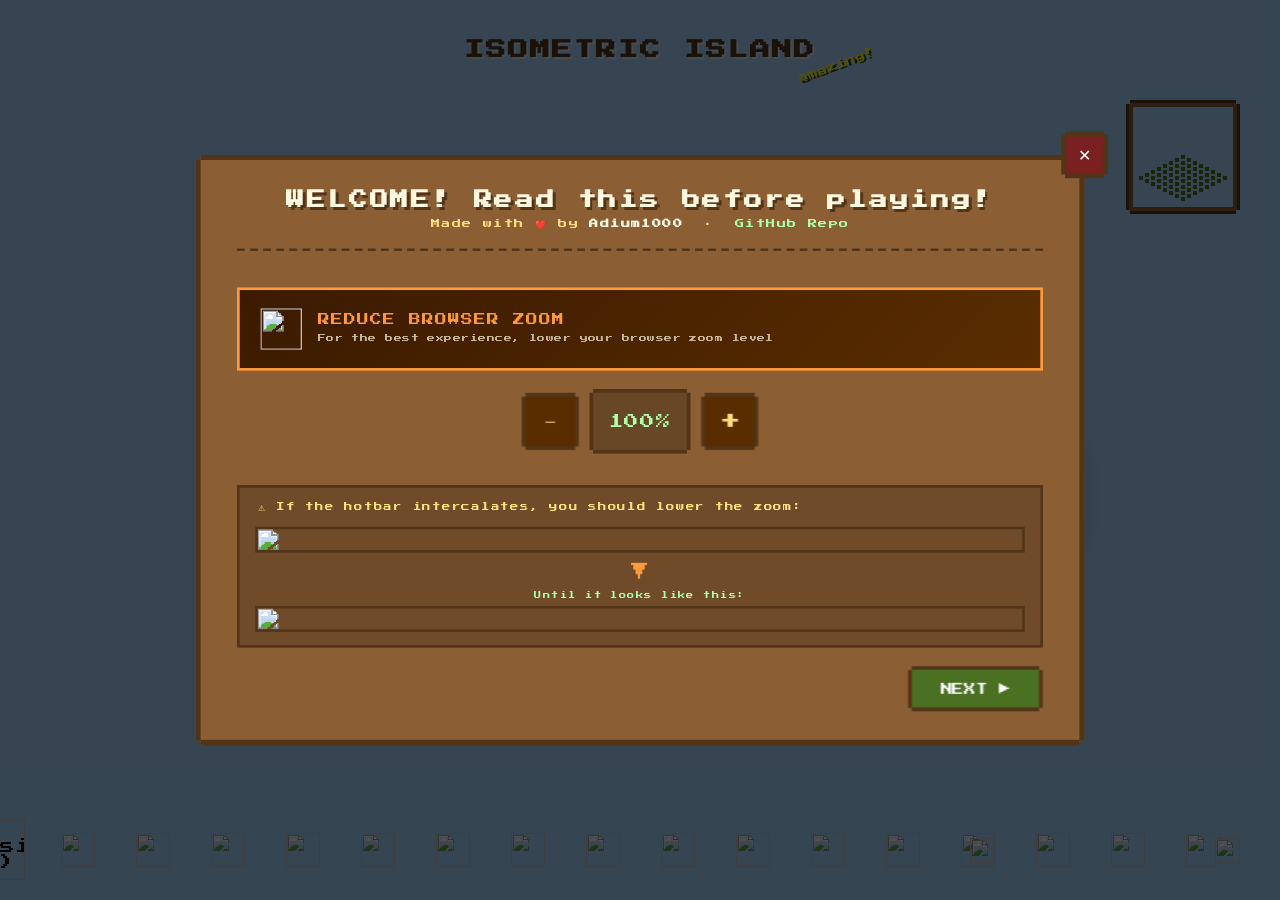
==== commit 394c52f3: "test" ====
--- a/b/index.html
+++ b/b/index.html
@@ -36,7 +36,7 @@
 <body>
 
 <div class="game-title-container">
-    <h1 class="game-title">Isometric Island</h1>
+    <h1 class="game-title" id="game-title-el" onclick="handleTitleClick()" style="cursor:pointer;user-select:none;">Isometric Island</h1>
     <div id="splash-text">relaxing</div>
 </div>
 
@@ -392,6 +392,8 @@
         <div class="slot page-2" onmouseover="showName('Ice: Natural block')" onmouseout="hideName()" onclick="selectBlock('ice', this)"><img src="./Assets/Blocks/ice.png"></div>
         <div class="slot page-2" onmouseover="showName('Snowman: Human Made decoration (multilayer)')" onmouseout="hideName()" onclick="selectBlock('snowman', this)"><img src="./Assets/Blocks/snowman.png"></div>
         <div class="slot page-2" onmouseover="showName('Snowy Tree: Winter Decoration (multilayer)')" onmouseout="hideName()" onclick="selectBlock('snowed_tree', this)"><img src="./Assets/Blocks/snowedtree.png"></div>
+        <div class="slot page-2" onmouseover="showName('Wood: Natural Decoration')" onmouseout="hideName()" onclick="selectBlock('wood', this)"><img src="./Assets/Blocks/wood.png"></div>
+        <div class="slot page-2" onmouseover="showName('Leaf: Natural Decoration')" onmouseout="hideName()" onclick="selectBlock('leaf', this)"><img src="./Assets/Blocks/leaf.png"></div>
 
     </div>
 </div>
@@ -880,23 +882,23 @@
             <h2>✦ Float Mode</h2>
             <hr class="popup-divider">
             <div id="float-mode-grid">
-                <button class="float-mode-card" id="fmode-off" onclick="setFloatMode('off')">
+                <button class="float-mode-card" id="fmode-off"        onclick="setFloatMode('off')">
                     <div class="float-mode-icon">■</div>
                     <div class="float-mode-label">Off</div>
                 </button>
-                <button class="float-mode-card" id="fmode-updown" onclick="setFloatMode('updown')">
+                <button class="float-mode-card" id="fmode-updown"     onclick="setFloatMode('updown')">
                     <div class="float-mode-icon">↕</div>
                     <div class="float-mode-label">Up-Down</div>
                 </button>
-                <button class="float-mode-card" id="fmode-leftright" onclick="setFloatMode('leftright')">
+                <button class="float-mode-card" id="fmode-leftright"  onclick="setFloatMode('leftright')">
                     <div class="float-mode-icon">↔</div>
                     <div class="float-mode-label">Left-Right</div>
                 </button>
-                <button class="float-mode-card" id="fmode-spin" onclick="setFloatMode('spin')">
+                <button class="float-mode-card" id="fmode-spin"       onclick="setFloatMode('spin')">
                     <div class="float-mode-icon">↻</div>
                     <div class="float-mode-label">Spin</div>
                 </button>
-                <button class="float-mode-card" id="fmode-jiggle" onclick="setFloatMode('jiggle')">
+                <button class="float-mode-card" id="fmode-jiggle"     onclick="setFloatMode('jiggle')">
                     <div class="float-mode-icon">〜</div>
                     <div class="float-mode-label">Jiggle</div>
                 </button>
--- a/b/style.css
+++ b/b/style.css
@@ -151,8 +151,8 @@
     will-change: transform;
 }
 @keyframes islandFloat {
-    0% { transform: scale(var(--zoom-scale)) translate(var(--pan-x), calc(var(--y-offset) + var(--pan-y))); }
-    50% { transform: scale(var(--zoom-scale)) translate(var(--pan-x), calc(var(--y-offset) - 15px + var(--pan-y))); }
+    0%   { transform: scale(var(--zoom-scale)) translate(var(--pan-x), calc(var(--y-offset) + var(--pan-y))); }
+    50%  { transform: scale(var(--zoom-scale)) translate(var(--pan-x), calc(var(--y-offset) - 15px + var(--pan-y))); }
     100% { transform: scale(var(--zoom-scale)) translate(var(--pan-x), calc(var(--y-offset) + var(--pan-y))); }
 }
 @keyframes islandFloatLR {
@@ -175,10 +175,10 @@
     75%  { transform: scale(var(--zoom-scale)) translate(calc(var(--pan-x) - 2px), calc(var(--y-offset) + var(--pan-y))) rotate(-1deg); }
     100% { transform: scale(var(--zoom-scale)) translate(var(--pan-x), calc(var(--y-offset) + var(--pan-y))) rotate(0deg); }
 }
-.floating-island    { animation: islandFloat    3s ease-in-out infinite; }
-.floating-island-lr { animation: islandFloatLR  4s ease-in-out infinite; }
-.floating-island-spin   { animation: islandSpin    6s linear infinite; }
-.floating-island-jiggle { animation: islandJiggle  0.6s ease-in-out infinite; }
+.floating-island      { animation: islandFloat   3s ease-in-out infinite; }
+.floating-island-lr   { animation: islandFloatLR 4s ease-in-out infinite; }
+.floating-island-spin { animation: islandSpin    6s linear     infinite; }
+.floating-island-jiggle { animation: islandJiggle 0.6s ease-in-out infinite; }
 
 #float-popup-overlay {
     display: none; position: fixed; inset: 0;
@@ -210,9 +210,7 @@
     border: 4px solid var(--gui-border);
     box-shadow: 6px 6px 0 var(--gui-shadow);
     padding: 18px 22px 20px 22px;
-    display: flex;
-    flex-direction: column;
-    gap: 14px;
+    display: flex; flex-direction: column; gap: 14px;
     width: 340px;
     font-family: 'Press Start 2P', cursive;
     clip-path: polygon(0% 6px, 6px 6px, 6px 0%, calc(100% - 6px) 0%, calc(100% - 6px) 6px, 100% 6px, 100% calc(100% - 6px), calc(100% - 6px) calc(100% - 6px), calc(100% - 6px) 100%, 6px 100%, 6px calc(100% - 6px), 0% calc(100% - 6px));
@@ -222,9 +220,7 @@
     text-shadow: 2px 2px var(--gui-title-sh); text-align: center; letter-spacing: 1px;
 }
 #float-mode-grid {
-    display: grid;
-    grid-template-columns: repeat(5, 1fr);
-    gap: 8px;
+    display: grid; grid-template-columns: repeat(5, 1fr); gap: 8px;
 }
 .float-mode-card {
     background: var(--gui-bg-dark);
@@ -233,30 +229,15 @@
     font-family: 'Press Start 2P', cursive;
     cursor: pointer;
     padding: 10px 4px 8px 4px;
-    display: flex;
-    flex-direction: column;
-    align-items: center;
-    gap: 7px;
+    display: flex; flex-direction: column; align-items: center; gap: 7px;
     transition: transform 0.1s, filter 0.1s, border-color 0.1s, color 0.1s;
     clip-path: polygon(0% 3px, 3px 3px, 3px 0%, calc(100% - 3px) 0%, calc(100% - 3px) 3px, 100% 3px, 100% calc(100% - 3px), calc(100% - 3px) calc(100% - 3px), calc(100% - 3px) 100%, 3px 100%, 3px calc(100% - 3px), 0% calc(100% - 3px));
 }
-.float-mode-card:hover { filter: brightness(1.25); transform: scale(1.06); }
+.float-mode-card:hover  { filter: brightness(1.25); transform: scale(1.06); }
 .float-mode-card:active { transform: scale(0.93); }
-.float-mode-card.active {
-    border-color: var(--gui-accent);
-    color: var(--gui-accent);
-    background: var(--gui-active);
-}
-.float-mode-icon {
-    font-size: 16px;
-    line-height: 1;
-}
-.float-mode-label {
-    font-size: 6px;
-    letter-spacing: 0.5px;
-    text-align: center;
-    line-height: 1.4;
-}
+.float-mode-card.active { border-color: var(--gui-accent); color: var(--gui-accent); background: var(--gui-active); }
+.float-mode-icon  { font-size: 16px; line-height: 1; }
+.float-mode-label { font-size: 6px; letter-spacing: 0.5px; text-align: center; line-height: 1.4; }
 .tile {
     position: absolute;
     width: 24px;
--- a/b/style.css
+++ b/b/style.css
@@ -151,8 +151,8 @@
     will-change: transform;
 }
 @keyframes islandFloat {
-    0% { transform: scale(var(--zoom-scale)) translate(var(--pan-x), calc(var(--y-offset) + var(--pan-y))); }
-    50% { transform: scale(var(--zoom-scale)) translate(var(--pan-x), calc(var(--y-offset) - 15px + var(--pan-y))); }
+    0%   { transform: scale(var(--zoom-scale)) translate(var(--pan-x), calc(var(--y-offset) + var(--pan-y))); }
+    50%  { transform: scale(var(--zoom-scale)) translate(var(--pan-x), calc(var(--y-offset) - 15px + var(--pan-y))); }
     100% { transform: scale(var(--zoom-scale)) translate(var(--pan-x), calc(var(--y-offset) + var(--pan-y))); }
 }
 @keyframes islandFloatLR {
@@ -175,10 +175,10 @@
     75%  { transform: scale(var(--zoom-scale)) translate(calc(var(--pan-x) - 2px), calc(var(--y-offset) + var(--pan-y))) rotate(-1deg); }
     100% { transform: scale(var(--zoom-scale)) translate(var(--pan-x), calc(var(--y-offset) + var(--pan-y))) rotate(0deg); }
 }
-.floating-island    { animation: islandFloat    3s ease-in-out infinite; }
-.floating-island-lr { animation: islandFloatLR  4s ease-in-out infinite; }
-.floating-island-spin   { animation: islandSpin    6s linear infinite; }
-.floating-island-jiggle { animation: islandJiggle  0.6s ease-in-out infinite; }
+.floating-island      { animation: islandFloat   3s ease-in-out infinite; }
+.floating-island-lr   { animation: islandFloatLR 4s ease-in-out infinite; }
+.floating-island-spin { animation: islandSpin    6s linear     infinite; }
+.floating-island-jiggle { animation: islandJiggle 0.6s ease-in-out infinite; }
 
 #float-popup-overlay {
     display: none; position: fixed; inset: 0;
@@ -210,9 +210,7 @@
     border: 4px solid var(--gui-border);
     box-shadow: 6px 6px 0 var(--gui-shadow);
     padding: 18px 22px 20px 22px;
-    display: flex;
-    flex-direction: column;
-    gap: 14px;
+    display: flex; flex-direction: column; gap: 14px;
     width: 340px;
     font-family: 'Press Start 2P', cursive;
     clip-path: polygon(0% 6px, 6px 6px, 6px 0%, calc(100% - 6px) 0%, calc(100% - 6px) 6px, 100% 6px, 100% calc(100% - 6px), calc(100% - 6px) calc(100% - 6px), calc(100% - 6px) 100%, 6px 100%, 6px calc(100% - 6px), 0% calc(100% - 6px));
@@ -222,9 +220,7 @@
     text-shadow: 2px 2px var(--gui-title-sh); text-align: center; letter-spacing: 1px;
 }
 #float-mode-grid {
-    display: grid;
-    grid-template-columns: repeat(5, 1fr);
-    gap: 8px;
+    display: grid; grid-template-columns: repeat(5, 1fr); gap: 8px;
 }
 .float-mode-card {
     background: var(--gui-bg-dark);
@@ -233,30 +229,15 @@
     font-family: 'Press Start 2P', cursive;
     cursor: pointer;
     padding: 10px 4px 8px 4px;
-    display: flex;
-    flex-direction: column;
-    align-items: center;
-    gap: 7px;
+    display: flex; flex-direction: column; align-items: center; gap: 7px;
     transition: transform 0.1s, filter 0.1s, border-color 0.1s, color 0.1s;
     clip-path: polygon(0% 3px, 3px 3px, 3px 0%, calc(100% - 3px) 0%, calc(100% - 3px) 3px, 100% 3px, 100% calc(100% - 3px), calc(100% - 3px) calc(100% - 3px), calc(100% - 3px) 100%, 3px 100%, 3px calc(100% - 3px), 0% calc(100% - 3px));
 }
-.float-mode-card:hover { filter: brightness(1.25); transform: scale(1.06); }
+.float-mode-card:hover  { filter: brightness(1.25); transform: scale(1.06); }
 .float-mode-card:active { transform: scale(0.93); }
-.float-mode-card.active {
-    border-color: var(--gui-accent);
-    color: var(--gui-accent);
-    background: var(--gui-active);
-}
-.float-mode-icon {
-    font-size: 16px;
-    line-height: 1;
-}
-.float-mode-label {
-    font-size: 6px;
-    letter-spacing: 0.5px;
-    text-align: center;
-    line-height: 1.4;
-}
+.float-mode-card.active { border-color: var(--gui-accent); color: var(--gui-accent); background: var(--gui-active); }
+.float-mode-icon  { font-size: 16px; line-height: 1; }
+.float-mode-label { font-size: 6px; letter-spacing: 0.5px; text-align: center; line-height: 1.4; }
 .tile {
     position: absolute;
     width: 24px;
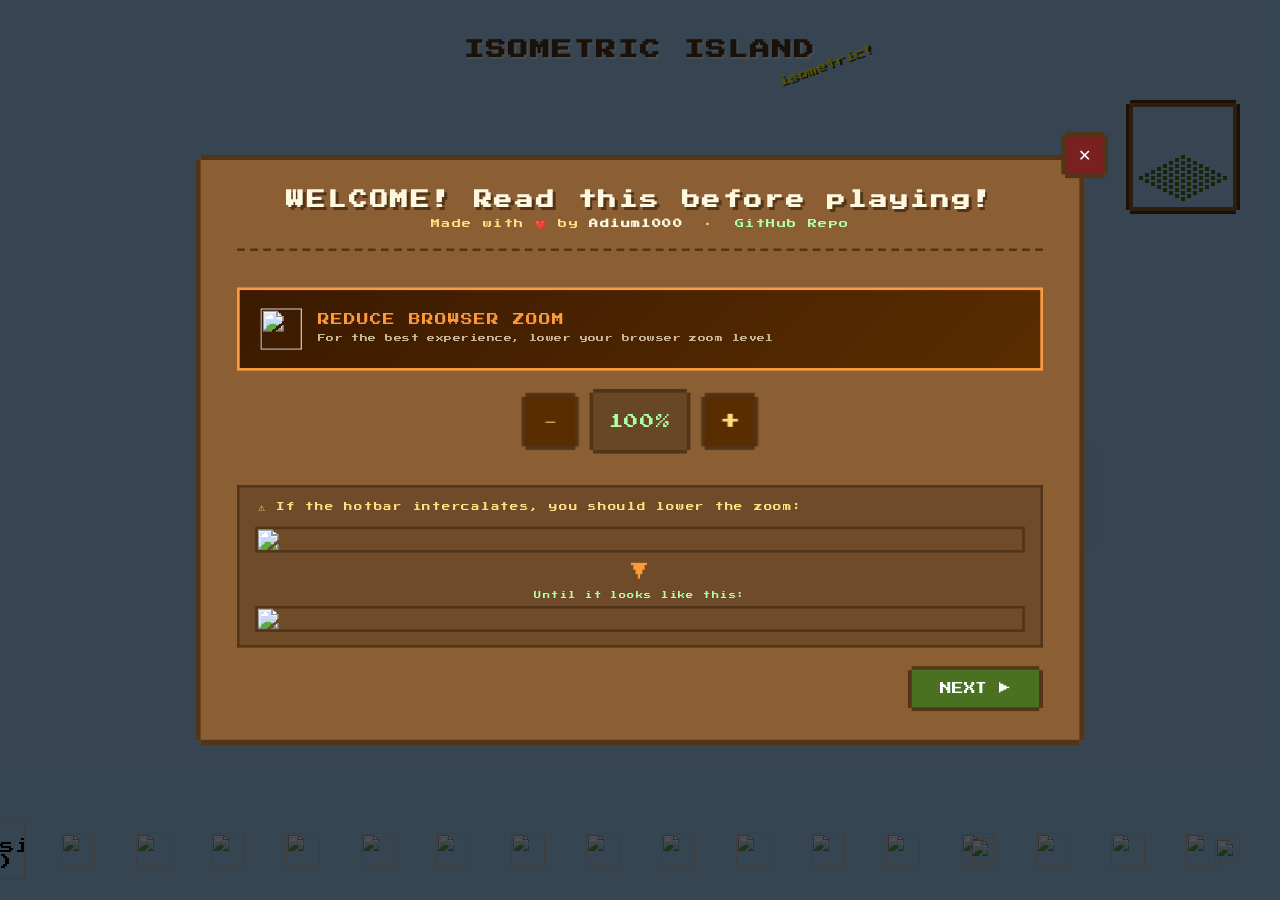
==== commit ce5deb81: "d37" ====
--- a/b/index.html
+++ b/b/index.html
@@ -10,7 +10,7 @@
      | |   ; '._,' '  '  `-' /  | |  | |  | | '  `-' /  ' `-' ;   | |         | |  '  `-' |           | |   ; '._,' '   | |  ' `-'  |  | |  | |  ' `-'  /    
     (___)   '.___.'    `.__.'  (___)(___)(___) `.__.'    `.__.   (___)       (___)  `.__,'           (___)   '.___.'   (___) `.__.'_. (___)(___)  `.__,'  -->   
 
-<!-- Isometric island HTML Source code 173.26 BUILD 8 -->
+<!-- Isometric island HTML Source code 233.26 BUILD 8 -->
 <!DOCTYPE html>
 <html lang="ro">
 <head>
@@ -31,6 +31,39 @@
     <link rel="preload" href="Assets/GUI/hotbar.png" as="image">
     <link rel="preload" href="Assets/Audio/hotbar.wav" as="audio">
     <link href="https://fonts.googleapis.com/css2?family=Press+Start+2P&display=swap" rel="stylesheet">
+    <style>
+        #about-author {
+            font-family: 'Press Start 2P', monospace;
+            font-size: 8px;
+            color: #c8b89a;
+            margin-bottom: 12px;
+            letter-spacing: 1px;
+        }
+        #about-links {
+            display: flex;
+            flex-direction: row;
+            gap: 10px;
+            justify-content: center;
+            flex-wrap: wrap;
+            margin-bottom: 10px;
+        }
+        .about-link {
+            font-family: 'Press Start 2P', monospace;
+            font-size: 7px;
+            color: var(--gui-accent, #ffdf80);
+            text-decoration: none;
+            border: 1.5px solid var(--gui-accent, #ffdf80);
+            padding: 5px 10px;
+            border-radius: 2px;
+            background: rgba(0,0,0,0.25);
+            transition: background 0.15s, color 0.15s;
+            letter-spacing: 0.5px;
+        }
+        .about-link:hover {
+            background: var(--gui-accent, #ffdf80);
+            color: #1a1208;
+        }
+    </style>
 
 </head>
 <body>
@@ -131,6 +164,7 @@
                         <div class="popup-row" style="flex-direction:column;gap:6px;margin-top:8px;">
                             <button class="btn-qr" onclick="showQRCode()" style="width:100%;box-sizing:border-box;"><img src="./Assets/Icons/qr.png" style="width:16px;height:16px;image-rendering:pixelated;vertical-align:middle;margin-right:6px;">SHOW QR CODE</button>
                             <button class="btn-copy" onclick="navigator.clipboard.writeText(document.getElementById('popup-code-output').value).then(()=>showToast('Succesfully copied to clipboard!'))" style="width:100%;box-sizing:border-box;"><img src="./Assets/Icons/todorm.png" style="width:16px;height:16px;image-rendering:pixelated;vertical-align:middle;margin-right:6px;">COPY ISLAND CODE</button>
+                            <button class="btn-embed" onclick="openEmbedPopup()" style="width:100%;box-sizing:border-box;"><img src="./Assets/Icons/todorm.png" style="width:16px;height:16px;image-rendering:pixelated;vertical-align:middle;margin-right:6px;">&#60;/&#62; EMBED CODE</button>
                         </div>
                     </div>
 
@@ -165,6 +199,7 @@
 
                         <div style="display:flex;flex-direction:column;gap:8px;">
                             <button class="btn-settings" onclick="openSettingsPopup()"><img src="./Assets/Icons/maintenance.png" style="width:16px;height:16px;image-rendering:pixelated;vertical-align:middle;margin-right:6px;"> SETTINGS</button>
+                            <button class="btn-settings" onclick="openAnalyticsPopup()" style="background:#2a4a2e;border-color:#1a3020;color:#a8ffb8;"> ISLAND ANALYTICS</button>
                             <button class="btn-settings" onclick="closeSavePopup();openCommunityPopup()" style="background:#1a3a5c;border-color:#2a6a9e;color:#a0d4ff;"><img src="./Assets/Icons/Comunitymaps.png" style="width:16px;height:16px;image-rendering:pixelated;vertical-align:middle;margin-right:6px;">COMMUNITY MAPS</button>
                         </div>
 
@@ -243,6 +278,11 @@
                     <div class="visual-option-row">
                         <span class="visual-option-label"><img src="./Assets/Icons/video.png" style="width:14px;height:14px;image-rendering:pixelated;vertical-align:middle;margin-right:5px;">Graphics</span>
                         <button class="btn-pointer-settings" onclick="openGraphicsSettings()">&#9654;</button>
+                    </div>
+
+                    <div class="visual-option-row">
+                        <span class="visual-option-label"><img src="./Assets/Icons/video.png" style="width:14px;height:14px;image-rendering:pixelated;vertical-align:middle;margin-right:5px;">Photo Filters</span>
+                        <button class="btn-pointer-settings" onclick="openPhotoFilters()">&#9654;</button>
                     </div>
 
                     <div class="visual-option-row">
@@ -538,6 +578,42 @@
     </div>
 </div>
 
+<div id="photo-filters-overlay" onclick="if(event.target===this)closePhotoFilters()">
+    <div id="photo-filters-wrapper">
+        <button id="photo-filters-close-btn" onclick="closePhotoFilters()">&#10005;</button>
+        <div id="photo-filters-popup" class="pixel-corners">
+            <h2><img src="./Assets/Icons/video.png" style="width:26px;height:26px;image-rendering:pixelated;vertical-align:middle;margin-right:6px;">PHOTO FILTERS</h2>
+            <div id="photo-filters-body">
+                <div class="photo-filter-grid">
+                    <div class="photo-filter-card" id="pfcard-none" onclick="setPhotoFilter('none')">
+                        <div class="photo-filter-preview pf-preview-none"></div>
+                        <div class="photo-filter-name">NONE</div>
+                    </div>
+                    <div class="photo-filter-card" id="pfcard-gameboy" onclick="setPhotoFilter('gameboy')">
+                        <div class="photo-filter-preview pf-preview-gameboy"></div>
+                        <div class="photo-filter-name">GAME BOY</div>
+                    </div>
+                    <div class="photo-filter-card" id="pfcard-crt" onclick="setPhotoFilter('crt')">
+                        <div class="photo-filter-preview pf-preview-crt"></div>
+                        <div class="photo-filter-name">RETRO CRT</div>
+                    </div>
+                    <div class="photo-filter-card" id="pfcard-sepia" onclick="setPhotoFilter('sepia')">
+                        <div class="photo-filter-preview pf-preview-sepia"></div>
+                        <div class="photo-filter-name">SEPIA</div>
+                    </div>
+                    <div class="photo-filter-card" id="pfcard-hc" onclick="setPhotoFilter('hc')">
+                        <div class="photo-filter-preview pf-preview-hc"></div>
+                        <div class="photo-filter-name">HIGH CONTRAST</div>
+                    </div>
+                </div>
+                <div style="display:flex;justify-content:flex-end;margin-top:16px;">
+                    <button class="btn-ok" onclick="closePhotoFilters()">OK</button>
+                </div>
+            </div>
+        </div>
+    </div>
+</div>
+
 <div id="pointer-settings-overlay" onclick="if(event.target===this)closePointerSettings()">
     <div id="pointer-settings-wrapper">
         <button id="pointer-settings-close-btn" onclick="closePointerSettings()">&#10005;</button>
@@ -618,8 +694,14 @@
         <div id="about-popup" class="pixel-corners">
             <img src="./Assets/Icons/icon.png" id="about-icon">
             <h2 id="about-title">Isometric Island</h2>
-            <div id="about-version">v1.0</div>
+            <div id="about-version">Version: 233.26</div>
             <div id="about-divider"></div>
+            <div id="about-author">By <span style="color:var(--accent,#ffdf80);">Adium1000</span></div>
+            <div id="about-links">
+                <a href="https://www.instagram.com/adi.tomoiaga1000/" target="_blank" class="about-link">Instagram</a>
+                <a href="https://github.com/Adium1000" target="_blank" class="about-link">GitHub</a>
+                <a href="https://revolut.me/adrianu8cv" target="_blank" class="about-link">Revolut</a>
+            </div>
             <div id="about-body"></div>
             <div style="display:flex;justify-content:flex-end;margin-top:auto;padding-top:14px;">
                 <button class="btn-ok" onclick="closeAboutPopup()">OK</button>
@@ -841,6 +923,7 @@
     if (!overlay) return;
     overlay.style.display = 'flex';
     requestAnimationFrame(() => requestAnimationFrame(() => overlay.classList.add('popup-visible')));
+    if (typeof hotbarSound !== 'undefined') { hotbarSound.currentTime = 0; hotbarSound.play().catch(e => {}); }
     cmLoadMaps();
 };
 
@@ -848,6 +931,7 @@
     const overlay = document.getElementById('community-overlay');
     if (!overlay) return;
     overlay.classList.remove('popup-visible');
+    if (typeof pclsSound !== 'undefined') { pclsSound.currentTime = 0; pclsSound.play().catch(e => {}); }
     setTimeout(() => { overlay.style.display = 'none'; }, 280);
 };
 
@@ -871,7 +955,139 @@
 function esc(s) {
     return String(s || '').replace(/&/g, '&amp;').replace(/</g, '&lt;').replace(/>/g, '&gt;').replace(/"/g, '&quot;');
 }
+
+// ── EMBED POPUP ──────────────────────────────────────────────────────────────
+
+window.openEmbedPopup = () => {
+    if (typeof hotbarSound !== 'undefined') { hotbarSound.currentTime = 0; hotbarSound.play().catch(e => {}); }
+    const overlay = document.getElementById('embed-popup-overlay');
+    if (!overlay) return;
+
+    // Get current island code
+    const code = document.getElementById('popup-code-output')?.value || '';
+    const baseUrl = window.location.href.split('?')[0].split('#')[0];
+
+    // Build embed URL: ?embed=1 hides UI, island= loads the map
+    const params = new URLSearchParams();
+    params.set('embed', '1');
+    if (code) params.set('island', code);
+    const embedUrl = `${baseUrl}?${params.toString()}`;
+
+    const embedCode = `<iframe
+  src="${embedUrl}"
+  width="800"
+  height="600"
+  style="border:none;border-radius:12px;display:block;"
+  title="Isometric Island"
+  loading="lazy"
+  allowfullscreen>
+</iframe>`;
+
+    const ta = document.getElementById('embed-code-output');
+    if (ta) ta.value = embedCode;
+
+    // Reset preview area
+    const prev = document.getElementById('embed-preview-wrap');
+    const hint = document.getElementById('embed-preview-hint');
+    if (prev) {
+        // Remove iframe if already previewed
+        const existing = prev.querySelector('iframe');
+        if (existing) existing.remove();
+        if (hint) hint.style.display = 'block';
+        prev.classList.remove('has-preview');
+    }
+
+    overlay.style.display = 'flex';
+    requestAnimationFrame(() => requestAnimationFrame(() => overlay.classList.add('popup-visible')));
+};
+
+window.closeEmbedPopup = () => {
+    const overlay = document.getElementById('embed-popup-overlay');
+    if (!overlay) return;
+    overlay.classList.remove('popup-visible');
+    if (typeof pclsSound !== 'undefined') { pclsSound.currentTime = 0; pclsSound.play().catch(e => {}); }
+    setTimeout(() => { overlay.style.display = 'none'; }, 280);
+};
+
+window.showEmbedPreview = () => {
+    const code = document.getElementById('embed-code-output')?.value || '';
+    const prev = document.getElementById('embed-preview-wrap');
+    const hint = document.getElementById('embed-preview-hint');
+    if (!prev || !code) return;
+
+    // Extract src from the embed code
+    const srcMatch = code.match(/src="([^"]+)"/);
+    if (!srcMatch) return;
+
+    if (hint) hint.style.display = 'none';
+    // Remove old iframe
+    const old = prev.querySelector('iframe');
+    if (old) old.remove();
+
+    const iframe = document.createElement('iframe');
+    iframe.src = srcMatch[1];
+    iframe.style.cssText = 'width:100%;height:100%;border:none;display:block;';
+    iframe.title = 'Embed Preview';
+    iframe.setAttribute('allowfullscreen', '');
+    prev.appendChild(iframe);
+    prev.classList.add('has-preview');
+};
 </script>
+
+<div id="analytics-popup-overlay" onclick="if(event.target===this)closeAnalyticsPopup()">
+    <div id="analytics-popup-wrapper">
+        <button id="analytics-close-btn" onclick="closeAnalyticsPopup()">&#10005;</button>
+        <div id="analytics-popup" class="pixel-corners">
+            <h2>ISLAND ANALYTICS</h2>
+            <hr class="popup-divider">
+            <div id="analytics-summary-row">
+                <div class="analytics-stat-box">
+                    <div class="analytics-stat-num" id="analytics-total">0</div>
+                    <div class="analytics-stat-label">TOTAL BLOCKS</div>
+                </div>
+                <div class="analytics-stat-box">
+                    <div class="analytics-stat-num" id="analytics-types">0</div>
+                    <div class="analytics-stat-label">UNIQUE TYPES</div>
+                </div>
+                <div class="analytics-stat-box">
+                    <div class="analytics-stat-num" id="analytics-layers">0</div>
+                    <div class="analytics-stat-label">MAX HEIGHT</div>
+                </div>
+            </div>
+            <hr class="popup-divider">
+            <div class="popup-section-title">BLOCKS PLACED:</div>
+            <div id="analytics-list"></div>
+        </div>
+    </div>
+</div>
+
+<div id="embed-popup-overlay" onclick="if(event.target===this)closeEmbedPopup()">
+    <div id="embed-popup-wrapper">
+        <button id="embed-popup-close-btn" onclick="closeEmbedPopup()">&#10005;</button>
+        <div id="embed-popup" class="pixel-corners">
+            <h2><img src="./Assets/Icons/todorm.png" style="width:32px;height:32px;image-rendering:pixelated;vertical-align:middle;margin-right:10px;">EMBED ISLAND</h2>
+            <hr class="popup-divider">
+
+            <div class="popup-section-title">ISLAND EMBED CODE:</div>
+            <textarea id="embed-code-output" readonly onclick="this.select()"></textarea>
+
+            <div class="embed-btn-col">
+                <button class="btn-copy" onclick="navigator.clipboard.writeText(document.getElementById('embed-code-output').value).then(()=>showToast('Embed code copied!'))">
+                    <img src="./Assets/Icons/todorm.png" style="width:14px;height:14px;image-rendering:pixelated;vertical-align:middle;margin-right:6px;">COPY EMBED CODE
+                </button>
+                <button class="btn-qr" onclick="showEmbedPreview()">
+                    &#9654; PREVIEW
+                </button>
+            </div>
+
+            <hr class="popup-divider">
+            <div class="popup-section-title">PREVIEW:</div>
+            <div id="embed-preview-wrap">
+                <span id="embed-preview-hint">Press PREVIEW &#9654; to test</span>
+            </div>
+        </div>
+    </div>
+</div>
 
 </body>
 </html>
@@ -927,3 +1143,13 @@
         </div>
     </div>
 </div>
+
+<div id="one-by-one-overlay" onclick="if(event.target===this)close1x1Popup()" style="display:none;">
+    <div id="one-by-one-wrapper">
+        <div id="one-by-one-popup" class="pixel-corners">
+            <h2 id="one-by-one-title">1x1 Really?</h2>
+            <p id="one-by-one-msg">A 1x1 island is not an island.</p>
+            <button id="one-by-one-ok-btn" onclick="close1x1Popup()">OK</button>
+        </div>
+    </div>
+</div>
--- a/b/style.css
+++ b/b/style.css
@@ -179,6 +179,21 @@
 .floating-island-lr   { animation: islandFloatLR 4s ease-in-out infinite; }
 .floating-island-spin { animation: islandSpin    6s linear     infinite; }
 .floating-island-jiggle { animation: islandJiggle 0.6s ease-in-out infinite; }
+
+@keyframes islandShake {
+    0%   { transform: scale(var(--zoom-scale)) translate(var(--pan-x), calc(var(--y-offset) + var(--pan-y))); }
+    8%   { transform: scale(var(--zoom-scale)) translate(calc(var(--pan-x) - 10px), calc(var(--y-offset) + var(--pan-y) - 6px)) rotate(-4deg); }
+    16%  { transform: scale(var(--zoom-scale)) translate(calc(var(--pan-x) + 10px), calc(var(--y-offset) + var(--pan-y) + 4px)) rotate(4deg); }
+    24%  { transform: scale(var(--zoom-scale)) translate(calc(var(--pan-x) - 8px), calc(var(--y-offset) + var(--pan-y) - 4px)) rotate(-3deg); }
+    32%  { transform: scale(var(--zoom-scale)) translate(calc(var(--pan-x) + 8px), calc(var(--y-offset) + var(--pan-y) + 2px)) rotate(3deg); }
+    40%  { transform: scale(var(--zoom-scale)) translate(calc(var(--pan-x) - 5px), calc(var(--y-offset) + var(--pan-y) - 2px)) rotate(-2deg); }
+    50%  { transform: scale(var(--zoom-scale)) translate(calc(var(--pan-x) + 5px), calc(var(--y-offset) + var(--pan-y) + 1px)) rotate(2deg); }
+    60%  { transform: scale(var(--zoom-scale)) translate(calc(var(--pan-x) - 3px), calc(var(--y-offset) + var(--pan-y))) rotate(-1deg); }
+    70%  { transform: scale(var(--zoom-scale)) translate(calc(var(--pan-x) + 3px), calc(var(--y-offset) + var(--pan-y))) rotate(1deg); }
+    85%  { transform: scale(var(--zoom-scale)) translate(calc(var(--pan-x) - 1px), calc(var(--y-offset) + var(--pan-y))) rotate(0deg); }
+    100% { transform: scale(var(--zoom-scale)) translate(var(--pan-x), calc(var(--y-offset) + var(--pan-y))); }
+}
+.island-shaking { animation: islandShake 0.55s cubic-bezier(0.36, 0.07, 0.19, 0.97) both; }
 
 #float-popup-overlay {
     display: none; position: fixed; inset: 0;
@@ -2019,6 +2034,160 @@
     flex-direction: column;
     gap: 10px;
 }
+#photo-filters-overlay {
+    display: none;
+    position: fixed;
+    inset: 0;
+    background: rgba(0,0,0,0.65);
+    z-index: 7100;
+    justify-content: center;
+    align-items: center;
+    opacity: 0;
+    transition: opacity 0.25s ease;
+}
+#photo-filters-overlay.popup-visible { opacity: 1; }
+
+#photo-filters-wrapper {
+    position: relative;
+    transform: scale(0.88) translateY(24px);
+    transition: transform 0.28s cubic-bezier(0.18, 0.89, 0.32, 1.28);
+}
+#photo-filters-overlay.popup-visible #photo-filters-wrapper {
+    transform: scale(1.15) translateY(0);
+}
+
+#photo-filters-close-btn {
+    position: absolute;
+    top: -18px;
+    right: -18px;
+    width: 36px;
+    height: 36px;
+    background: #7a2020;
+    border: 4px solid var(--gui-border);
+    box-shadow: 3px 3px 0 #3b1010;
+    color: #fff;
+    font-family: 'Press Start 2P', cursive;
+    font-size: 12px;
+    display: flex;
+    align-items: center;
+    justify-content: center;
+    transition: transform 0.1s, filter 0.1s;
+    z-index: 10;
+    padding: 0;
+    line-height: 1;
+    cursor: pointer;
+    clip-path: polygon(0% 4px, 4px 4px, 4px 0%, calc(100% - 4px) 0%, calc(100% - 4px) 4px, 100% 4px, 100% calc(100% - 4px), calc(100% - 4px) calc(100% - 4px), calc(100% - 4px) 100%, 4px 100%, 4px calc(100% - 4px), 0% calc(100% - 4px));
+}
+#photo-filters-close-btn:hover { filter: brightness(1.3); transform: scale(1.1); }
+#photo-filters-close-btn:active { transform: scale(0.9); }
+
+#photo-filters-popup {
+    background: var(--gui-bg-light);
+    border: 4px solid var(--gui-border);
+    box-shadow: 6px 6px 0 var(--gui-shadow);
+    padding: 18px 22px 16px 22px;
+    min-width: 340px;
+    display: flex;
+    flex-direction: column;
+    gap: 0;
+    font-family: 'Press Start 2P', cursive;
+    image-rendering: pixelated;
+}
+#photo-filters-popup h2 {
+    margin: 0 0 16px 0;
+    color: var(--gui-text);
+    font-size: 10px;
+    text-shadow: 2px 2px var(--gui-title-sh);
+    letter-spacing: 1px;
+}
+#photo-filters-body {
+    display: flex;
+    flex-direction: column;
+    gap: 10px;
+}
+.photo-filter-grid {
+    display: grid;
+    grid-template-columns: repeat(5, 1fr);
+    gap: 8px;
+}
+.photo-filter-card {
+    display: flex;
+    flex-direction: column;
+    align-items: center;
+    gap: 7px;
+    cursor: pointer;
+    padding: 6px 4px 8px 4px;
+    border: 3px solid var(--gui-border);
+    background: var(--gui-bg-dark);
+    transition: transform 0.1s, filter 0.1s, border-color 0.1s;
+    clip-path: polygon(0% 3px, 3px 3px, 3px 0%, calc(100% - 3px) 0%, calc(100% - 3px) 3px, 100% 3px, 100% calc(100% - 3px), calc(100% - 3px) calc(100% - 3px), calc(100% - 3px) 100%, 3px 100%, 3px calc(100% - 3px), 0% calc(100% - 3px));
+}
+.photo-filter-card:hover { filter: brightness(1.2); transform: scale(1.05); }
+.photo-filter-card:active { transform: scale(0.93); }
+.photo-filter-card.active {
+    border-color: var(--gui-accent);
+    background: var(--gui-active);
+}
+.photo-filter-preview {
+    width: 44px;
+    height: 44px;
+    border: 2px solid var(--gui-border);
+    image-rendering: pixelated;
+    flex-shrink: 0;
+    clip-path: polygon(0% 2px, 2px 2px, 2px 0%, calc(100% - 2px) 0%, calc(100% - 2px) 2px, 100% 2px, 100% calc(100% - 2px), calc(100% - 2px) calc(100% - 2px), calc(100% - 2px) 100%, 2px 100%, 2px calc(100% - 2px), 0% calc(100% - 2px));
+}
+.pf-preview-none {
+    background:
+        linear-gradient(135deg, #6db56d 0%, #6db56d 33%, #c4b470 33%, #c4b470 66%, #5b9fd4 66%, #5b9fd4 100%);
+}
+.pf-preview-gameboy {
+    background:
+        linear-gradient(135deg, #0f380f 0%, #0f380f 25%, #306230 25%, #306230 50%, #8bac0f 50%, #8bac0f 75%, #9bbc0f 75%, #9bbc0f 100%);
+    filter: contrast(1.1) saturate(0) sepia(0.15) hue-rotate(80deg);
+}
+.pf-preview-crt {
+    background:
+        linear-gradient(135deg, #2a6040 0%, #2a6040 33%, #8a7a30 33%, #8a7a30 66%, #204060 66%, #204060 100%);
+    filter: contrast(1.25) brightness(0.88) saturate(1.1);
+}
+.pf-preview-sepia {
+    background:
+        linear-gradient(135deg, #6db56d 0%, #6db56d 33%, #c4b470 33%, #c4b470 66%, #5b9fd4 66%, #5b9fd4 100%);
+    filter: sepia(0.85) brightness(1.05) contrast(1.05);
+}
+.pf-preview-hc {
+    background:
+        linear-gradient(135deg, #6db56d 0%, #6db56d 33%, #c4b470 33%, #c4b470 66%, #5b9fd4 66%, #5b9fd4 100%);
+    filter: contrast(2.2) brightness(1.1) saturate(1.3);
+}
+.photo-filter-name {
+    font-family: 'Press Start 2P', cursive;
+    font-size: 5px;
+    color: var(--gui-text-dim);
+    text-align: center;
+    letter-spacing: 0.5px;
+    line-height: 1.4;
+}
+.photo-filter-card.active .photo-filter-name {
+    color: var(--gui-accent);
+}
+
+#photo-filter-crt {
+    display: none;
+    position: fixed;
+    inset: 0;
+    pointer-events: none;
+    z-index: 9999;
+    background: repeating-linear-gradient(
+        to bottom,
+        transparent 0px,
+        transparent 2px,
+        rgba(0, 0, 0, 0.18) 2px,
+        rgba(0, 0, 0, 0.18) 4px
+    );
+    mix-blend-mode: multiply;
+}
+
 #gui-settings-overlay {
     display: none;
     position: fixed;
@@ -2455,3 +2624,418 @@
     margin: 0; color: var(--gui-text); font-size: 11px;
     text-shadow: 2px 2px var(--gui-title-sh); text-align: center; letter-spacing: 1px;
 }
+
+
+.btn-embed {
+    display: flex;
+    align-items: center;
+    justify-content: center;
+    padding: 10px 16px;
+    background: var(--gui-bg-dark);
+    border: 3px solid var(--gui-border);
+    color: var(--gui-accent);
+    font-family: 'Press Start 2P', cursive;
+    font-size: 9px;
+    cursor: pointer;
+    transition: filter 0.1s, transform 0.1s;
+    clip-path: polygon(0% 3px, 3px 3px, 3px 0%, calc(100% - 3px) 0%, calc(100% - 3px) 3px, 100% 3px, 100% calc(100% - 3px), calc(100% - 3px) calc(100% - 3px), calc(100% - 3px) 100%, 3px 100%, 3px calc(100% - 3px), 0% calc(100% - 3px));
+}
+.btn-embed:hover { filter: brightness(1.25); }
+.btn-embed:active { transform: scale(0.93); }
+
+#embed-popup-overlay {
+    display: none;
+    position: fixed; inset: 0;
+    background: rgba(0,0,0,0.82);
+    z-index: 5100;
+    justify-content: center; align-items: center;
+    opacity: 0; transition: opacity 0.25s ease;
+}
+#embed-popup-overlay.popup-visible { opacity: 1; display: flex; }
+
+#embed-popup-wrapper {
+    position: relative;
+    transform: scale(0.87) translateY(28px);
+    transition: transform 0.35s cubic-bezier(0.18, 0.89, 0.32, 1.28);
+}
+#embed-popup-overlay.popup-visible #embed-popup-wrapper {
+    transform: scale(1.0) translateY(0);
+}
+
+#embed-popup-close-btn {
+    position: absolute; top: -18px; right: -18px;
+    width: 36px; height: 36px;
+    background: #7a2020;
+    border: 4px solid var(--gui-border);
+    box-shadow: 3px 3px 0 #3b1010;
+    color: #fff; font-family: 'Press Start 2P', cursive; font-size: 12px;
+    display: flex; align-items: center; justify-content: center;
+    cursor: pointer; z-index: 10; padding: 0; line-height: 1;
+    transition: transform 0.1s, filter 0.1s;
+    clip-path: polygon(0% 3px, 3px 3px, 3px 0%, calc(100% - 3px) 0%, calc(100% - 3px) 3px, 100% 3px, 100% calc(100% - 3px), calc(100% - 3px) calc(100% - 3px), calc(100% - 3px) 100%, 3px 100%, 3px calc(100% - 3px), 0% calc(100% - 3px));
+}
+#embed-popup-close-btn:hover { filter: brightness(1.3); transform: scale(1.1); }
+#embed-popup-close-btn:active { transform: scale(0.9); }
+
+#embed-popup {
+    background: var(--gui-bg);
+    border: 4px solid var(--gui-border);
+    box-shadow: 6px 6px 0 var(--gui-shadow);
+    padding: 18px 22px 20px 22px;
+    display: flex;
+    flex-direction: column;
+    gap: 12px;
+    width: 400px;
+    max-width: 94vw;
+    box-sizing: border-box;
+    font-family: 'Press Start 2P', cursive;
+    clip-path: polygon(0% 6px, 6px 6px, 6px 0%, calc(100% - 6px) 0%, calc(100% - 6px) 6px, 100% 6px, 100% calc(100% - 6px), calc(100% - 6px) calc(100% - 6px), calc(100% - 6px) 100%, 6px 100%, 6px calc(100% - 6px), 0% calc(100% - 6px));
+}
+#embed-popup h2 {
+    margin: 0;
+    color: var(--gui-text);
+    font-size: 12px;
+    text-shadow: 2px 2px var(--gui-title-sh);
+    letter-spacing: 1px;
+}
+#embed-code-output {
+    width: 100%;
+    box-sizing: border-box;
+    height: 100px;
+    background: var(--gui-input-bg);
+    color: var(--gui-accent);
+    border: 2px solid var(--gui-border);
+    padding: 10px;
+    font-family: 'Press Start 2P', cursive;
+    font-size: 6px;
+    line-height: 1.8;
+    resize: none;
+    outline: none;
+    display: block;
+}
+#embed-code-output:focus { border-color: var(--gui-accent); }
+
+.embed-btn-col {
+    display: flex;
+    flex-direction: column;
+    gap: 8px;
+}
+#embed-popup .embed-btn-col button {
+    width: 100%;
+    box-sizing: border-box;
+    padding: 10px 16px;
+    font-family: 'Press Start 2P', cursive;
+    font-size: 8px;
+    border: 3px solid var(--gui-border);
+    cursor: pointer;
+    transition: filter 0.1s, transform 0.1s;
+    display: flex;
+    align-items: center;
+    justify-content: center;
+    clip-path: polygon(0% 3px, 3px 3px, 3px 0%, calc(100% - 3px) 0%, calc(100% - 3px) 3px, 100% 3px, 100% calc(100% - 3px), calc(100% - 3px) calc(100% - 3px), calc(100% - 3px) 100%, 3px 100%, 3px calc(100% - 3px), 0% calc(100% - 3px));
+}
+#embed-popup .embed-btn-col button:hover { filter: brightness(1.25); }
+#embed-popup .embed-btn-col button:active { transform: scale(0.93); }
+
+#embed-preview-wrap {
+    width: 100%;
+    box-sizing: border-box;
+    height: 190px;
+    background: var(--gui-bg-dark);
+    border: 2px solid var(--gui-border);
+    display: flex;
+    align-items: center;
+    justify-content: center;
+    overflow: hidden;
+}
+#embed-preview-hint {
+    color: var(--gui-accent);
+    font-size: 7px;
+    letter-spacing: 1px;
+    text-align: center;
+    line-height: 2.2;
+}
+#embed-popup .popup-section-title { color: var(--gui-accent); font-size: 8px; margin-bottom: 6px; letter-spacing: 1px; }
+#embed-preview-wrap iframe {
+    width: 100%;
+    height: 100%;
+    border: none;
+    display: block;
+}
+
+
+
+#analytics-popup-overlay {
+    display: none;
+    position: fixed;
+    inset: 0;
+    background: rgba(0,0,0,0.75);
+    z-index: 10000;
+    justify-content: center;
+    align-items: center;
+    opacity: 0;
+    transition: opacity 0.3s ease;
+}
+#analytics-popup-overlay.popup-visible { opacity: 1; display: flex; }
+
+#analytics-popup-wrapper {
+    position: relative;
+    transform: scale(0.87) translateY(28px);
+    transition: transform 0.35s cubic-bezier(0.18, 0.89, 0.32, 1.28);
+}
+#analytics-popup-overlay.popup-visible #analytics-popup-wrapper {
+    transform: scale(1.3) translateY(0);
+}
+
+#analytics-close-btn {
+    position: absolute;
+    top: -18px;
+    right: -18px;
+    z-index: 10;
+    background: var(--gui-close-bg, #7a2020);
+    color: var(--gui-text, #fff8e1);
+    border: 4px solid var(--gui-border, #523519);
+    box-shadow: 3px 3px 0 var(--gui-close-sh, #3b1010);
+    font-family: 'Press Start 2P', monospace;
+    font-size: 12px;
+    width: 36px;
+    height: 36px;
+    cursor: pointer;
+    padding: 0;
+    line-height: 1;
+    display: flex;
+    align-items: center;
+    justify-content: center;
+    clip-path: polygon(0% 3px, 3px 3px, 3px 0%, calc(100% - 3px) 0%, calc(100% - 3px) 3px, 100% 3px, 100% calc(100% - 3px), calc(100% - 3px) calc(100% - 3px), calc(100% - 3px) 100%, 3px 100%, 3px calc(100% - 3px), 0% calc(100% - 3px));
+    transition: filter 0.1s, transform 0.1s;
+}
+#analytics-close-btn:hover  { filter: brightness(1.3); transform: scale(1.1); }
+#analytics-close-btn:active { transform: scale(0.9); }
+
+#analytics-popup {
+    background: var(--gui-bg, #8b5e34);
+    border: 3px solid var(--gui-border, #523519);
+    padding: 20px 22px 18px;
+    min-width: 320px;
+    max-width: 440px;
+    width: 90vw;
+    display: flex;
+    flex-direction: column;
+    gap: 0;
+    box-shadow: 4px 4px 0 var(--gui-shadow, #523519);
+    overflow: hidden;
+    clip-path: polygon(0% 6px, 6px 6px, 6px 0%, calc(100% - 6px) 0%, calc(100% - 6px) 6px, 100% 6px, 100% calc(100% - 6px), calc(100% - 6px) calc(100% - 6px), calc(100% - 6px) 100%, 6px 100%, 6px calc(100% - 6px), 0% calc(100% - 6px));
+}
+
+#analytics-popup h2 {
+    font-family: 'Press Start 2P', monospace;
+    font-size: 10px;
+    color: var(--gui-text, #fff8e1);
+    margin: 0 0 10px 0;
+    text-shadow: 2px 2px 0 var(--gui-title-sh, #523519);
+    letter-spacing: 1px;
+}
+
+#analytics-summary-row {
+    display: flex;
+    gap: 8px;
+    margin-bottom: 12px;
+    justify-content: space-between;
+}
+
+.analytics-stat-box {
+    flex: 1;
+    background: var(--gui-bg-dark, #3b2007);
+    border: 2px solid var(--gui-border, #523519);
+    border-radius: 2px;
+    padding: 8px 4px 7px;
+    text-align: center;
+}
+
+.analytics-stat-num {
+    font-family: 'Press Start 2P', monospace;
+    font-size: 13px;
+    color: var(--gui-accent, #ffdf80);
+    text-shadow: 1px 1px 0 var(--gui-shadow, #523519);
+    line-height: 1.2;
+    margin-bottom: 5px;
+}
+
+.analytics-stat-label {
+    font-family: 'Press Start 2P', monospace;
+    font-size: 5px;
+    color: var(--gui-text-dim, #a07850);
+    letter-spacing: 0.5px;
+    line-height: 1.5;
+}
+
+#analytics-popup .popup-section-title {
+    font-family: 'Press Start 2P', monospace;
+    font-size: 10px;
+    color: var(--gui-accent, #ffdf80);
+    margin-bottom: 8px;
+    letter-spacing: 1px;
+    text-shadow: 2px 2px 0 var(--gui-title-sh, #523519);
+}
+
+#analytics-list {
+    overflow-y: auto;
+    flex: 1;
+    display: flex;
+    flex-direction: column;
+    gap: 5px;
+    padding-right: 4px;
+    max-height: 260px;
+}
+
+#analytics-list::-webkit-scrollbar { width: 5px; }
+#analytics-list::-webkit-scrollbar-track { background: var(--gui-bg-dark, #3b2007); border-radius: 2px; }
+#analytics-list::-webkit-scrollbar-thumb { background: var(--gui-border, #523519); border-radius: 2px; }
+
+.analytics-row {
+    display: flex;
+    align-items: center;
+    gap: 8px;
+    background: var(--gui-bg-dark, #3b2007);
+    border: 1.5px solid var(--gui-border, #523519);
+    border-radius: 2px;
+    padding: 5px 8px;
+}
+
+.analytics-icon {
+    width: 22px;
+    height: 22px;
+    image-rendering: pixelated;
+    flex-shrink: 0;
+}
+
+.analytics-info {
+    flex: 1;
+    min-width: 0;
+    display: flex;
+    flex-direction: column;
+    gap: 4px;
+}
+
+.analytics-name {
+    font-family: 'Press Start 2P', monospace;
+    font-size: 7px;
+    color: var(--gui-text, #fff8e1);
+    white-space: nowrap;
+    overflow: hidden;
+    text-overflow: ellipsis;
+}
+
+.analytics-bar-wrap {
+    height: 4px;
+    background: var(--gui-active, #6b4726);
+    border-radius: 1px;
+    overflow: hidden;
+}
+
+.analytics-bar {
+    height: 100%;
+    background: var(--gui-accent, #ffdf80);
+    border-radius: 1px;
+    transition: width 0.4s ease;
+}
+
+.analytics-count {
+    font-family: 'Press Start 2P', monospace;
+    font-size: 8px;
+    color: var(--gui-accent, #ffdf80);
+    flex-shrink: 0;
+    min-width: 28px;
+    text-align: right;
+}
+
+.analytics-pct {
+    font-size: 6px;
+    color: var(--gui-text-dim, #a07850);
+}
+
+/* ── Squash & Stretch tile place animation ── */
+@keyframes tile-place-rebound {
+    0%   { transform: scaleX(1.0)  scaleY(1.0); }
+    18%  { transform: scaleX(1.12) scaleY(0.88); }
+    40%  { transform: scaleX(0.94) scaleY(1.10); }
+    62%  { transform: scaleX(1.05) scaleY(0.96); }
+    80%  { transform: scaleX(0.98) scaleY(1.03); }
+    100% { transform: scaleX(1.0)  scaleY(1.0); }
+}
+.tile-place-anim {
+    animation: tile-place-rebound 0.42s cubic-bezier(0.25, 0.46, 0.45, 0.94) forwards;
+    transform-origin: bottom center;
+}
+
+/* ── 1x1 Island Popup ── */
+#one-by-one-overlay {
+    position: fixed;
+    inset: 0;
+    background: rgba(0,0,0,0.72);
+    z-index: 5000;
+    display: flex;
+    justify-content: center;
+    align-items: center;
+    opacity: 0;
+    transition: opacity 0.28s ease;
+}
+#one-by-one-overlay.popup-visible { opacity: 1; }
+
+#one-by-one-wrapper {
+    transform: scale(0.82) translateY(30px);
+    transition: transform 0.32s cubic-bezier(0.18, 0.89, 0.32, 1.28);
+}
+#one-by-one-overlay.popup-visible #one-by-one-wrapper {
+    transform: scale(1) translateY(0);
+}
+
+#one-by-one-popup {
+    background: var(--gui-bg-light);
+    border: 4px solid var(--gui-border);
+    box-shadow: 6px 6px 0 var(--gui-shadow);
+    padding: 28px 32px 24px 32px;
+    display: flex;
+    flex-direction: column;
+    align-items: center;
+    gap: 14px;
+    min-width: 280px;
+    max-width: 340px;
+    font-family: 'Press Start 2P', cursive;
+    text-align: center;
+    clip-path: polygon(0% 6px, 6px 6px, 6px 0%, calc(100% - 6px) 0%, calc(100% - 6px) 6px, 100% 6px, 100% calc(100% - 6px), calc(100% - 6px) calc(100% - 6px), calc(100% - 6px) 100%, 6px 100%, 6px calc(100% - 6px), 0% calc(100% - 6px));
+}
+
+#one-by-one-title {
+    margin: 0;
+    color: var(--gui-accent);
+    font-size: 13px;
+    text-shadow: 2px 2px var(--gui-title-sh);
+    letter-spacing: 1px;
+}
+
+#one-by-one-msg {
+    margin: 0;
+    color: var(--gui-text);
+    font-size: 8px;
+    line-height: 1.8;
+    letter-spacing: 0.5px;
+    opacity: 0.85;
+}
+
+#one-by-one-ok-btn {
+    margin-top: 6px;
+    background: #4a7021;
+    color: #fff;
+    border: 3px solid var(--gui-border);
+    box-shadow: 3px 3px 0 var(--gui-shadow);
+    font-family: 'Press Start 2P', cursive;
+    font-size: 10px;
+    padding: 10px 28px;
+    letter-spacing: 1px;
+    cursor: pointer;
+    clip-path: polygon(0% 3px, 3px 3px, 3px 0%, calc(100% - 3px) 0%, calc(100% - 3px) 3px, 100% 3px, 100% calc(100% - 3px), calc(100% - 3px) calc(100% - 3px), calc(100% - 3px) 100%, 3px 100%, 3px calc(100% - 3px), 0% calc(100% - 3px));
+    transition: transform 0.1s, filter 0.1s;
+}
+#one-by-one-ok-btn:hover  { filter: brightness(1.2); transform: scale(1.06); }
+#one-by-one-ok-btn:active { transform: scale(0.92); }
--- a/b/style.css
+++ b/b/style.css
@@ -179,6 +179,21 @@
 .floating-island-lr   { animation: islandFloatLR 4s ease-in-out infinite; }
 .floating-island-spin { animation: islandSpin    6s linear     infinite; }
 .floating-island-jiggle { animation: islandJiggle 0.6s ease-in-out infinite; }
+
+@keyframes islandShake {
+    0%   { transform: scale(var(--zoom-scale)) translate(var(--pan-x), calc(var(--y-offset) + var(--pan-y))); }
+    8%   { transform: scale(var(--zoom-scale)) translate(calc(var(--pan-x) - 10px), calc(var(--y-offset) + var(--pan-y) - 6px)) rotate(-4deg); }
+    16%  { transform: scale(var(--zoom-scale)) translate(calc(var(--pan-x) + 10px), calc(var(--y-offset) + var(--pan-y) + 4px)) rotate(4deg); }
+    24%  { transform: scale(var(--zoom-scale)) translate(calc(var(--pan-x) - 8px), calc(var(--y-offset) + var(--pan-y) - 4px)) rotate(-3deg); }
+    32%  { transform: scale(var(--zoom-scale)) translate(calc(var(--pan-x) + 8px), calc(var(--y-offset) + var(--pan-y) + 2px)) rotate(3deg); }
+    40%  { transform: scale(var(--zoom-scale)) translate(calc(var(--pan-x) - 5px), calc(var(--y-offset) + var(--pan-y) - 2px)) rotate(-2deg); }
+    50%  { transform: scale(var(--zoom-scale)) translate(calc(var(--pan-x) + 5px), calc(var(--y-offset) + var(--pan-y) + 1px)) rotate(2deg); }
+    60%  { transform: scale(var(--zoom-scale)) translate(calc(var(--pan-x) - 3px), calc(var(--y-offset) + var(--pan-y))) rotate(-1deg); }
+    70%  { transform: scale(var(--zoom-scale)) translate(calc(var(--pan-x) + 3px), calc(var(--y-offset) + var(--pan-y))) rotate(1deg); }
+    85%  { transform: scale(var(--zoom-scale)) translate(calc(var(--pan-x) - 1px), calc(var(--y-offset) + var(--pan-y))) rotate(0deg); }
+    100% { transform: scale(var(--zoom-scale)) translate(var(--pan-x), calc(var(--y-offset) + var(--pan-y))); }
+}
+.island-shaking { animation: islandShake 0.55s cubic-bezier(0.36, 0.07, 0.19, 0.97) both; }
 
 #float-popup-overlay {
     display: none; position: fixed; inset: 0;
@@ -2019,6 +2034,160 @@
     flex-direction: column;
     gap: 10px;
 }
+#photo-filters-overlay {
+    display: none;
+    position: fixed;
+    inset: 0;
+    background: rgba(0,0,0,0.65);
+    z-index: 7100;
+    justify-content: center;
+    align-items: center;
+    opacity: 0;
+    transition: opacity 0.25s ease;
+}
+#photo-filters-overlay.popup-visible { opacity: 1; }
+
+#photo-filters-wrapper {
+    position: relative;
+    transform: scale(0.88) translateY(24px);
+    transition: transform 0.28s cubic-bezier(0.18, 0.89, 0.32, 1.28);
+}
+#photo-filters-overlay.popup-visible #photo-filters-wrapper {
+    transform: scale(1.15) translateY(0);
+}
+
+#photo-filters-close-btn {
+    position: absolute;
+    top: -18px;
+    right: -18px;
+    width: 36px;
+    height: 36px;
+    background: #7a2020;
+    border: 4px solid var(--gui-border);
+    box-shadow: 3px 3px 0 #3b1010;
+    color: #fff;
+    font-family: 'Press Start 2P', cursive;
+    font-size: 12px;
+    display: flex;
+    align-items: center;
+    justify-content: center;
+    transition: transform 0.1s, filter 0.1s;
+    z-index: 10;
+    padding: 0;
+    line-height: 1;
+    cursor: pointer;
+    clip-path: polygon(0% 4px, 4px 4px, 4px 0%, calc(100% - 4px) 0%, calc(100% - 4px) 4px, 100% 4px, 100% calc(100% - 4px), calc(100% - 4px) calc(100% - 4px), calc(100% - 4px) 100%, 4px 100%, 4px calc(100% - 4px), 0% calc(100% - 4px));
+}
+#photo-filters-close-btn:hover { filter: brightness(1.3); transform: scale(1.1); }
+#photo-filters-close-btn:active { transform: scale(0.9); }
+
+#photo-filters-popup {
+    background: var(--gui-bg-light);
+    border: 4px solid var(--gui-border);
+    box-shadow: 6px 6px 0 var(--gui-shadow);
+    padding: 18px 22px 16px 22px;
+    min-width: 340px;
+    display: flex;
+    flex-direction: column;
+    gap: 0;
+    font-family: 'Press Start 2P', cursive;
+    image-rendering: pixelated;
+}
+#photo-filters-popup h2 {
+    margin: 0 0 16px 0;
+    color: var(--gui-text);
+    font-size: 10px;
+    text-shadow: 2px 2px var(--gui-title-sh);
+    letter-spacing: 1px;
+}
+#photo-filters-body {
+    display: flex;
+    flex-direction: column;
+    gap: 10px;
+}
+.photo-filter-grid {
+    display: grid;
+    grid-template-columns: repeat(5, 1fr);
+    gap: 8px;
+}
+.photo-filter-card {
+    display: flex;
+    flex-direction: column;
+    align-items: center;
+    gap: 7px;
+    cursor: pointer;
+    padding: 6px 4px 8px 4px;
+    border: 3px solid var(--gui-border);
+    background: var(--gui-bg-dark);
+    transition: transform 0.1s, filter 0.1s, border-color 0.1s;
+    clip-path: polygon(0% 3px, 3px 3px, 3px 0%, calc(100% - 3px) 0%, calc(100% - 3px) 3px, 100% 3px, 100% calc(100% - 3px), calc(100% - 3px) calc(100% - 3px), calc(100% - 3px) 100%, 3px 100%, 3px calc(100% - 3px), 0% calc(100% - 3px));
+}
+.photo-filter-card:hover { filter: brightness(1.2); transform: scale(1.05); }
+.photo-filter-card:active { transform: scale(0.93); }
+.photo-filter-card.active {
+    border-color: var(--gui-accent);
+    background: var(--gui-active);
+}
+.photo-filter-preview {
+    width: 44px;
+    height: 44px;
+    border: 2px solid var(--gui-border);
+    image-rendering: pixelated;
+    flex-shrink: 0;
+    clip-path: polygon(0% 2px, 2px 2px, 2px 0%, calc(100% - 2px) 0%, calc(100% - 2px) 2px, 100% 2px, 100% calc(100% - 2px), calc(100% - 2px) calc(100% - 2px), calc(100% - 2px) 100%, 2px 100%, 2px calc(100% - 2px), 0% calc(100% - 2px));
+}
+.pf-preview-none {
+    background:
+        linear-gradient(135deg, #6db56d 0%, #6db56d 33%, #c4b470 33%, #c4b470 66%, #5b9fd4 66%, #5b9fd4 100%);
+}
+.pf-preview-gameboy {
+    background:
+        linear-gradient(135deg, #0f380f 0%, #0f380f 25%, #306230 25%, #306230 50%, #8bac0f 50%, #8bac0f 75%, #9bbc0f 75%, #9bbc0f 100%);
+    filter: contrast(1.1) saturate(0) sepia(0.15) hue-rotate(80deg);
+}
+.pf-preview-crt {
+    background:
+        linear-gradient(135deg, #2a6040 0%, #2a6040 33%, #8a7a30 33%, #8a7a30 66%, #204060 66%, #204060 100%);
+    filter: contrast(1.25) brightness(0.88) saturate(1.1);
+}
+.pf-preview-sepia {
+    background:
+        linear-gradient(135deg, #6db56d 0%, #6db56d 33%, #c4b470 33%, #c4b470 66%, #5b9fd4 66%, #5b9fd4 100%);
+    filter: sepia(0.85) brightness(1.05) contrast(1.05);
+}
+.pf-preview-hc {
+    background:
+        linear-gradient(135deg, #6db56d 0%, #6db56d 33%, #c4b470 33%, #c4b470 66%, #5b9fd4 66%, #5b9fd4 100%);
+    filter: contrast(2.2) brightness(1.1) saturate(1.3);
+}
+.photo-filter-name {
+    font-family: 'Press Start 2P', cursive;
+    font-size: 5px;
+    color: var(--gui-text-dim);
+    text-align: center;
+    letter-spacing: 0.5px;
+    line-height: 1.4;
+}
+.photo-filter-card.active .photo-filter-name {
+    color: var(--gui-accent);
+}
+
+#photo-filter-crt {
+    display: none;
+    position: fixed;
+    inset: 0;
+    pointer-events: none;
+    z-index: 9999;
+    background: repeating-linear-gradient(
+        to bottom,
+        transparent 0px,
+        transparent 2px,
+        rgba(0, 0, 0, 0.18) 2px,
+        rgba(0, 0, 0, 0.18) 4px
+    );
+    mix-blend-mode: multiply;
+}
+
 #gui-settings-overlay {
     display: none;
     position: fixed;
@@ -2455,3 +2624,418 @@
     margin: 0; color: var(--gui-text); font-size: 11px;
     text-shadow: 2px 2px var(--gui-title-sh); text-align: center; letter-spacing: 1px;
 }
+
+
+.btn-embed {
+    display: flex;
+    align-items: center;
+    justify-content: center;
+    padding: 10px 16px;
+    background: var(--gui-bg-dark);
+    border: 3px solid var(--gui-border);
+    color: var(--gui-accent);
+    font-family: 'Press Start 2P', cursive;
+    font-size: 9px;
+    cursor: pointer;
+    transition: filter 0.1s, transform 0.1s;
+    clip-path: polygon(0% 3px, 3px 3px, 3px 0%, calc(100% - 3px) 0%, calc(100% - 3px) 3px, 100% 3px, 100% calc(100% - 3px), calc(100% - 3px) calc(100% - 3px), calc(100% - 3px) 100%, 3px 100%, 3px calc(100% - 3px), 0% calc(100% - 3px));
+}
+.btn-embed:hover { filter: brightness(1.25); }
+.btn-embed:active { transform: scale(0.93); }
+
+#embed-popup-overlay {
+    display: none;
+    position: fixed; inset: 0;
+    background: rgba(0,0,0,0.82);
+    z-index: 5100;
+    justify-content: center; align-items: center;
+    opacity: 0; transition: opacity 0.25s ease;
+}
+#embed-popup-overlay.popup-visible { opacity: 1; display: flex; }
+
+#embed-popup-wrapper {
+    position: relative;
+    transform: scale(0.87) translateY(28px);
+    transition: transform 0.35s cubic-bezier(0.18, 0.89, 0.32, 1.28);
+}
+#embed-popup-overlay.popup-visible #embed-popup-wrapper {
+    transform: scale(1.0) translateY(0);
+}
+
+#embed-popup-close-btn {
+    position: absolute; top: -18px; right: -18px;
+    width: 36px; height: 36px;
+    background: #7a2020;
+    border: 4px solid var(--gui-border);
+    box-shadow: 3px 3px 0 #3b1010;
+    color: #fff; font-family: 'Press Start 2P', cursive; font-size: 12px;
+    display: flex; align-items: center; justify-content: center;
+    cursor: pointer; z-index: 10; padding: 0; line-height: 1;
+    transition: transform 0.1s, filter 0.1s;
+    clip-path: polygon(0% 3px, 3px 3px, 3px 0%, calc(100% - 3px) 0%, calc(100% - 3px) 3px, 100% 3px, 100% calc(100% - 3px), calc(100% - 3px) calc(100% - 3px), calc(100% - 3px) 100%, 3px 100%, 3px calc(100% - 3px), 0% calc(100% - 3px));
+}
+#embed-popup-close-btn:hover { filter: brightness(1.3); transform: scale(1.1); }
+#embed-popup-close-btn:active { transform: scale(0.9); }
+
+#embed-popup {
+    background: var(--gui-bg);
+    border: 4px solid var(--gui-border);
+    box-shadow: 6px 6px 0 var(--gui-shadow);
+    padding: 18px 22px 20px 22px;
+    display: flex;
+    flex-direction: column;
+    gap: 12px;
+    width: 400px;
+    max-width: 94vw;
+    box-sizing: border-box;
+    font-family: 'Press Start 2P', cursive;
+    clip-path: polygon(0% 6px, 6px 6px, 6px 0%, calc(100% - 6px) 0%, calc(100% - 6px) 6px, 100% 6px, 100% calc(100% - 6px), calc(100% - 6px) calc(100% - 6px), calc(100% - 6px) 100%, 6px 100%, 6px calc(100% - 6px), 0% calc(100% - 6px));
+}
+#embed-popup h2 {
+    margin: 0;
+    color: var(--gui-text);
+    font-size: 12px;
+    text-shadow: 2px 2px var(--gui-title-sh);
+    letter-spacing: 1px;
+}
+#embed-code-output {
+    width: 100%;
+    box-sizing: border-box;
+    height: 100px;
+    background: var(--gui-input-bg);
+    color: var(--gui-accent);
+    border: 2px solid var(--gui-border);
+    padding: 10px;
+    font-family: 'Press Start 2P', cursive;
+    font-size: 6px;
+    line-height: 1.8;
+    resize: none;
+    outline: none;
+    display: block;
+}
+#embed-code-output:focus { border-color: var(--gui-accent); }
+
+.embed-btn-col {
+    display: flex;
+    flex-direction: column;
+    gap: 8px;
+}
+#embed-popup .embed-btn-col button {
+    width: 100%;
+    box-sizing: border-box;
+    padding: 10px 16px;
+    font-family: 'Press Start 2P', cursive;
+    font-size: 8px;
+    border: 3px solid var(--gui-border);
+    cursor: pointer;
+    transition: filter 0.1s, transform 0.1s;
+    display: flex;
+    align-items: center;
+    justify-content: center;
+    clip-path: polygon(0% 3px, 3px 3px, 3px 0%, calc(100% - 3px) 0%, calc(100% - 3px) 3px, 100% 3px, 100% calc(100% - 3px), calc(100% - 3px) calc(100% - 3px), calc(100% - 3px) 100%, 3px 100%, 3px calc(100% - 3px), 0% calc(100% - 3px));
+}
+#embed-popup .embed-btn-col button:hover { filter: brightness(1.25); }
+#embed-popup .embed-btn-col button:active { transform: scale(0.93); }
+
+#embed-preview-wrap {
+    width: 100%;
+    box-sizing: border-box;
+    height: 190px;
+    background: var(--gui-bg-dark);
+    border: 2px solid var(--gui-border);
+    display: flex;
+    align-items: center;
+    justify-content: center;
+    overflow: hidden;
+}
+#embed-preview-hint {
+    color: var(--gui-accent);
+    font-size: 7px;
+    letter-spacing: 1px;
+    text-align: center;
+    line-height: 2.2;
+}
+#embed-popup .popup-section-title { color: var(--gui-accent); font-size: 8px; margin-bottom: 6px; letter-spacing: 1px; }
+#embed-preview-wrap iframe {
+    width: 100%;
+    height: 100%;
+    border: none;
+    display: block;
+}
+
+
+
+#analytics-popup-overlay {
+    display: none;
+    position: fixed;
+    inset: 0;
+    background: rgba(0,0,0,0.75);
+    z-index: 10000;
+    justify-content: center;
+    align-items: center;
+    opacity: 0;
+    transition: opacity 0.3s ease;
+}
+#analytics-popup-overlay.popup-visible { opacity: 1; display: flex; }
+
+#analytics-popup-wrapper {
+    position: relative;
+    transform: scale(0.87) translateY(28px);
+    transition: transform 0.35s cubic-bezier(0.18, 0.89, 0.32, 1.28);
+}
+#analytics-popup-overlay.popup-visible #analytics-popup-wrapper {
+    transform: scale(1.3) translateY(0);
+}
+
+#analytics-close-btn {
+    position: absolute;
+    top: -18px;
+    right: -18px;
+    z-index: 10;
+    background: var(--gui-close-bg, #7a2020);
+    color: var(--gui-text, #fff8e1);
+    border: 4px solid var(--gui-border, #523519);
+    box-shadow: 3px 3px 0 var(--gui-close-sh, #3b1010);
+    font-family: 'Press Start 2P', monospace;
+    font-size: 12px;
+    width: 36px;
+    height: 36px;
+    cursor: pointer;
+    padding: 0;
+    line-height: 1;
+    display: flex;
+    align-items: center;
+    justify-content: center;
+    clip-path: polygon(0% 3px, 3px 3px, 3px 0%, calc(100% - 3px) 0%, calc(100% - 3px) 3px, 100% 3px, 100% calc(100% - 3px), calc(100% - 3px) calc(100% - 3px), calc(100% - 3px) 100%, 3px 100%, 3px calc(100% - 3px), 0% calc(100% - 3px));
+    transition: filter 0.1s, transform 0.1s;
+}
+#analytics-close-btn:hover  { filter: brightness(1.3); transform: scale(1.1); }
+#analytics-close-btn:active { transform: scale(0.9); }
+
+#analytics-popup {
+    background: var(--gui-bg, #8b5e34);
+    border: 3px solid var(--gui-border, #523519);
+    padding: 20px 22px 18px;
+    min-width: 320px;
+    max-width: 440px;
+    width: 90vw;
+    display: flex;
+    flex-direction: column;
+    gap: 0;
+    box-shadow: 4px 4px 0 var(--gui-shadow, #523519);
+    overflow: hidden;
+    clip-path: polygon(0% 6px, 6px 6px, 6px 0%, calc(100% - 6px) 0%, calc(100% - 6px) 6px, 100% 6px, 100% calc(100% - 6px), calc(100% - 6px) calc(100% - 6px), calc(100% - 6px) 100%, 6px 100%, 6px calc(100% - 6px), 0% calc(100% - 6px));
+}
+
+#analytics-popup h2 {
+    font-family: 'Press Start 2P', monospace;
+    font-size: 10px;
+    color: var(--gui-text, #fff8e1);
+    margin: 0 0 10px 0;
+    text-shadow: 2px 2px 0 var(--gui-title-sh, #523519);
+    letter-spacing: 1px;
+}
+
+#analytics-summary-row {
+    display: flex;
+    gap: 8px;
+    margin-bottom: 12px;
+    justify-content: space-between;
+}
+
+.analytics-stat-box {
+    flex: 1;
+    background: var(--gui-bg-dark, #3b2007);
+    border: 2px solid var(--gui-border, #523519);
+    border-radius: 2px;
+    padding: 8px 4px 7px;
+    text-align: center;
+}
+
+.analytics-stat-num {
+    font-family: 'Press Start 2P', monospace;
+    font-size: 13px;
+    color: var(--gui-accent, #ffdf80);
+    text-shadow: 1px 1px 0 var(--gui-shadow, #523519);
+    line-height: 1.2;
+    margin-bottom: 5px;
+}
+
+.analytics-stat-label {
+    font-family: 'Press Start 2P', monospace;
+    font-size: 5px;
+    color: var(--gui-text-dim, #a07850);
+    letter-spacing: 0.5px;
+    line-height: 1.5;
+}
+
+#analytics-popup .popup-section-title {
+    font-family: 'Press Start 2P', monospace;
+    font-size: 10px;
+    color: var(--gui-accent, #ffdf80);
+    margin-bottom: 8px;
+    letter-spacing: 1px;
+    text-shadow: 2px 2px 0 var(--gui-title-sh, #523519);
+}
+
+#analytics-list {
+    overflow-y: auto;
+    flex: 1;
+    display: flex;
+    flex-direction: column;
+    gap: 5px;
+    padding-right: 4px;
+    max-height: 260px;
+}
+
+#analytics-list::-webkit-scrollbar { width: 5px; }
+#analytics-list::-webkit-scrollbar-track { background: var(--gui-bg-dark, #3b2007); border-radius: 2px; }
+#analytics-list::-webkit-scrollbar-thumb { background: var(--gui-border, #523519); border-radius: 2px; }
+
+.analytics-row {
+    display: flex;
+    align-items: center;
+    gap: 8px;
+    background: var(--gui-bg-dark, #3b2007);
+    border: 1.5px solid var(--gui-border, #523519);
+    border-radius: 2px;
+    padding: 5px 8px;
+}
+
+.analytics-icon {
+    width: 22px;
+    height: 22px;
+    image-rendering: pixelated;
+    flex-shrink: 0;
+}
+
+.analytics-info {
+    flex: 1;
+    min-width: 0;
+    display: flex;
+    flex-direction: column;
+    gap: 4px;
+}
+
+.analytics-name {
+    font-family: 'Press Start 2P', monospace;
+    font-size: 7px;
+    color: var(--gui-text, #fff8e1);
+    white-space: nowrap;
+    overflow: hidden;
+    text-overflow: ellipsis;
+}
+
+.analytics-bar-wrap {
+    height: 4px;
+    background: var(--gui-active, #6b4726);
+    border-radius: 1px;
+    overflow: hidden;
+}
+
+.analytics-bar {
+    height: 100%;
+    background: var(--gui-accent, #ffdf80);
+    border-radius: 1px;
+    transition: width 0.4s ease;
+}
+
+.analytics-count {
+    font-family: 'Press Start 2P', monospace;
+    font-size: 8px;
+    color: var(--gui-accent, #ffdf80);
+    flex-shrink: 0;
+    min-width: 28px;
+    text-align: right;
+}
+
+.analytics-pct {
+    font-size: 6px;
+    color: var(--gui-text-dim, #a07850);
+}
+
+/* ── Squash & Stretch tile place animation ── */
+@keyframes tile-place-rebound {
+    0%   { transform: scaleX(1.0)  scaleY(1.0); }
+    18%  { transform: scaleX(1.12) scaleY(0.88); }
+    40%  { transform: scaleX(0.94) scaleY(1.10); }
+    62%  { transform: scaleX(1.05) scaleY(0.96); }
+    80%  { transform: scaleX(0.98) scaleY(1.03); }
+    100% { transform: scaleX(1.0)  scaleY(1.0); }
+}
+.tile-place-anim {
+    animation: tile-place-rebound 0.42s cubic-bezier(0.25, 0.46, 0.45, 0.94) forwards;
+    transform-origin: bottom center;
+}
+
+/* ── 1x1 Island Popup ── */
+#one-by-one-overlay {
+    position: fixed;
+    inset: 0;
+    background: rgba(0,0,0,0.72);
+    z-index: 5000;
+    display: flex;
+    justify-content: center;
+    align-items: center;
+    opacity: 0;
+    transition: opacity 0.28s ease;
+}
+#one-by-one-overlay.popup-visible { opacity: 1; }
+
+#one-by-one-wrapper {
+    transform: scale(0.82) translateY(30px);
+    transition: transform 0.32s cubic-bezier(0.18, 0.89, 0.32, 1.28);
+}
+#one-by-one-overlay.popup-visible #one-by-one-wrapper {
+    transform: scale(1) translateY(0);
+}
+
+#one-by-one-popup {
+    background: var(--gui-bg-light);
+    border: 4px solid var(--gui-border);
+    box-shadow: 6px 6px 0 var(--gui-shadow);
+    padding: 28px 32px 24px 32px;
+    display: flex;
+    flex-direction: column;
+    align-items: center;
+    gap: 14px;
+    min-width: 280px;
+    max-width: 340px;
+    font-family: 'Press Start 2P', cursive;
+    text-align: center;
+    clip-path: polygon(0% 6px, 6px 6px, 6px 0%, calc(100% - 6px) 0%, calc(100% - 6px) 6px, 100% 6px, 100% calc(100% - 6px), calc(100% - 6px) calc(100% - 6px), calc(100% - 6px) 100%, 6px 100%, 6px calc(100% - 6px), 0% calc(100% - 6px));
+}
+
+#one-by-one-title {
+    margin: 0;
+    color: var(--gui-accent);
+    font-size: 13px;
+    text-shadow: 2px 2px var(--gui-title-sh);
+    letter-spacing: 1px;
+}
+
+#one-by-one-msg {
+    margin: 0;
+    color: var(--gui-text);
+    font-size: 8px;
+    line-height: 1.8;
+    letter-spacing: 0.5px;
+    opacity: 0.85;
+}
+
+#one-by-one-ok-btn {
+    margin-top: 6px;
+    background: #4a7021;
+    color: #fff;
+    border: 3px solid var(--gui-border);
+    box-shadow: 3px 3px 0 var(--gui-shadow);
+    font-family: 'Press Start 2P', cursive;
+    font-size: 10px;
+    padding: 10px 28px;
+    letter-spacing: 1px;
+    cursor: pointer;
+    clip-path: polygon(0% 3px, 3px 3px, 3px 0%, calc(100% - 3px) 0%, calc(100% - 3px) 3px, 100% 3px, 100% calc(100% - 3px), calc(100% - 3px) calc(100% - 3px), calc(100% - 3px) 100%, 3px 100%, 3px calc(100% - 3px), 0% calc(100% - 3px));
+    transition: transform 0.1s, filter 0.1s;
+}
+#one-by-one-ok-btn:hover  { filter: brightness(1.2); transform: scale(1.06); }
+#one-by-one-ok-btn:active { transform: scale(0.92); }
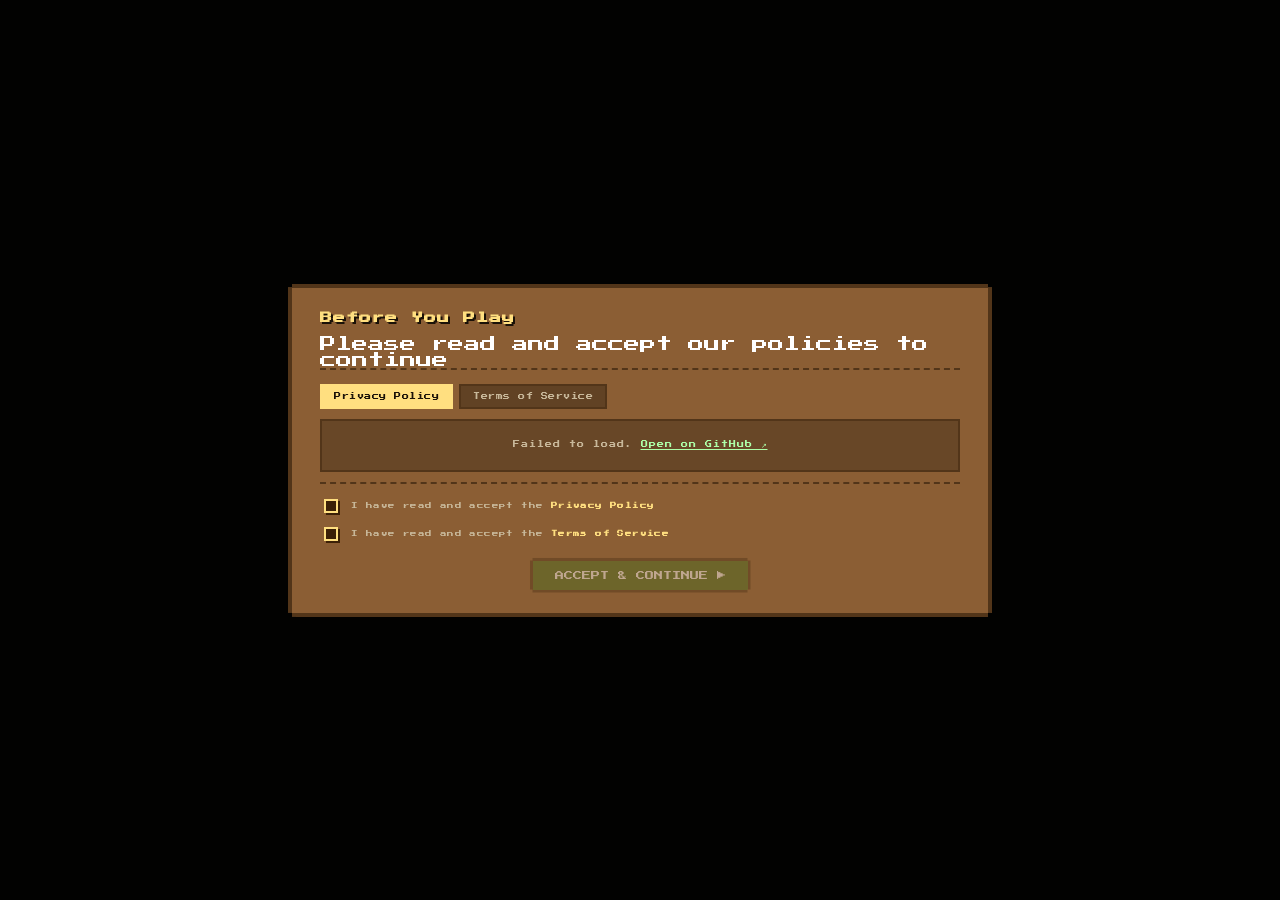
==== commit 57c969ff: "test d59" ====
--- a/b/index.html
+++ b/b/index.html
@@ -23,6 +23,15 @@
     <link rel="apple-touch-icon" sizes="180x180" href="Assets/Icons/apple-touch-icon.png" />
     <meta name="apple-mobile-web-app-title" content="Isometric Island" />
     <link rel="manifest" href="manifest.json" />
+    <meta id="og-title" property="og:title" content="Isometric Island" />
+    <meta id="og-description" property="og:description" content="Check out my island built in Isometric Island!" />
+    <meta id="og-image" property="og:image" content="Assets/Icons/favicon-96x96.png" />
+    <meta id="og-url" property="og:url" content="" />
+    <meta property="og:type" content="website" />
+    <meta name="twitter:card" content="summary_large_image" />
+    <meta id="tw-title" name="twitter:title" content="Isometric Island" />
+    <meta id="tw-description" name="twitter:description" content="Check out my island built in Isometric Island!" />
+    <meta id="tw-image" name="twitter:image" content="Assets/Icons/favicon-96x96.png" />
     <link rel="stylesheet" href="style.css"/>
     <link rel="preconnect" href="https://fonts.googleapis.com">
     <link rel="preconnect" href="https://fonts.gstatic.com" crossorigin>
@@ -63,15 +72,188 @@
             background: var(--gui-accent, #ffdf80);
             color: #1a1208;
         }
+        #confirm-skip-zoom-overlay,
+        #confirm-skip-readme-overlay {
+            display: none;
+            position: fixed;
+            inset: 0;
+            background: rgba(0,0,0,0.75);
+            z-index: 100001;
+            justify-content: center;
+            align-items: center;
+            opacity: 0;
+            transition: opacity 0.2s ease;
+        }
+        #confirm-skip-zoom-overlay.popup-visible,
+        #confirm-skip-readme-overlay.popup-visible { opacity: 1; }
+
+        #confirm-skip-zoom-wrapper,
+        #confirm-skip-readme-wrapper {
+            transform: scale(0.88) translateY(20px);
+            transition: transform 0.25s cubic-bezier(0.18, 0.89, 0.32, 1.28);
+        }
+        #confirm-skip-zoom-overlay.popup-visible #confirm-skip-zoom-wrapper,
+        #confirm-skip-readme-overlay.popup-visible #confirm-skip-readme-wrapper {
+            transform: scale(1) translateY(0);
+        }
+
+        #confirm-skip-zoom-popup,
+        #confirm-skip-readme-popup {
+            background: var(--gui-bg, #2a1d0e);
+            border: 4px solid var(--gui-border, #6b4c2a);
+            box-shadow: 6px 6px 0 var(--gui-bg-dark, #1a1208);
+            padding: 28px 30px 22px 30px;
+            display: flex;
+            flex-direction: column;
+            align-items: center;
+            gap: 16px;
+            width: 310px;
+            font-family: 'Press Start 2P', cursive;
+        }
+        #confirm-skip-zoom-popup h2,
+        #confirm-skip-readme-popup h2 {
+            margin: 0;
+            color: #ffdf80;
+            font-size: 11px;
+            text-shadow: 2px 2px #1a1208;
+            text-align: center;
+            letter-spacing: 1px;
+        }
+        #confirm-skip-zoom-msg,
+        #confirm-skip-readme-msg {
+            margin: 0;
+            color: #e8d5b0;
+            font-size: 7px;
+            text-align: center;
+            line-height: 2;
+            letter-spacing: 0.5px;
+        }
+        #confirm-skip-zoom-btns,
+        #confirm-skip-readme-btns {
+            display: flex;
+            gap: 12px;
+            width: 100%;
+            margin-top: 4px;
+        }
     </style>
 
 </head>
 <body>
+<div id="cache-loading-overlay">
+    <div id="cache-loading-inner">
+        <canvas id="pixel-spinner" width="64" height="64"></canvas>
+        <div id="cache-loading-text">LOADING</div>
+    </div>
+</div>
+<style>
+    #cache-loading-overlay {
+        position: fixed;
+        inset: 0;
+        z-index: 99999;
+        background: #0d0a05;
+        display: flex;
+        align-items: center;
+        justify-content: center;
+        transition: opacity 0.35s ease;
+    }
+    #cache-loading-overlay.hide {
+        opacity: 0;
+        pointer-events: none;
+    }
+    #cache-loading-inner {
+        display: flex;
+        flex-direction: column;
+        align-items: center;
+        gap: 20px;
+    }
+    #pixel-spinner {
+        image-rendering: pixelated;
+        image-rendering: crisp-edges;
+    }
+    #cache-loading-text {
+        font-family: 'Press Start 2P', monospace;
+        font-size: 11px;
+        color: #ffdf80;
+        letter-spacing: 4px;
+        animation: blink-loading 1s step-start infinite;
+    }
+    @keyframes blink-loading {
+        0%, 100% { opacity: 1; }
+        50%       { opacity: 0.25; }
+    }
+</style>
+<script>
+(function() {
+    var canvas = document.getElementById('pixel-spinner');
+    var ctx = canvas ? canvas.getContext('2d') : null;
+    var angle = 0;
+    var rafId = null;
+
+    var PALETTE = [
+        '#ffdf80', '#ffd060', '#ffc040',
+        '#e8a020', '#c47010', '#804000',
+        null, null
+    ];
+
+    function drawSpinner(a) {
+        if (!ctx) return;
+        ctx.clearRect(0, 0, 64, 64);
+        var cx = 32, cy = 32;
+        var count = PALETTE.length;
+        var step = (Math.PI * 2) / count;
+        var r = 19;
+        var sz = 8;
+        for (var i = 0; i < count; i++) {
+            if (!PALETTE[i]) continue;
+            var theta = a + i * step;
+            var x = Math.round(cx + Math.cos(theta) * r);
+            var y = Math.round(cy + Math.sin(theta) * r);
+            ctx.fillStyle = PALETTE[i];
+            ctx.fillRect(x - Math.floor(sz/2), y - Math.floor(sz/2), sz, sz);
+        }
+    }
+
+    function animate() {
+        angle += 0.10;
+        drawSpinner(angle);
+        rafId = requestAnimationFrame(animate);
+    }
+    animate();
+
+    window.hideCacheLoading = function() {
+        var overlay = document.getElementById('cache-loading-overlay');
+        if (!overlay) return;
+        overlay.classList.add('hide');
+        setTimeout(function() {
+            overlay.style.display = 'none';
+            if (rafId) { cancelAnimationFrame(rafId); rafId = null; }
+        }, 380);
+    };
+})();
+</script>
 
 <div class="game-title-container">
     <h1 class="game-title" id="game-title-el" onclick="handleTitleClick()" style="cursor:pointer;user-select:none;">Isometric Island</h1>
     <div id="splash-text">relaxing</div>
-</div>
+    <div id="offline-indicator">&#x25CF; OFFLINE</div>
+</div>
+
+<script>
+(function() {
+    function updateOffline() {
+        var el = document.getElementById('offline-indicator');
+        if (!el) return;
+        if (!navigator.onLine) {
+            el.classList.add('visible');
+        } else {
+            el.classList.remove('visible');
+        }
+    }
+    window.addEventListener('offline', updateOffline);
+    window.addEventListener('online', updateOffline);
+    document.addEventListener('DOMContentLoaded', updateOffline);
+})();
+</script>
 
 <div id="minimap-container">
     <canvas id="minimap" width="100" height="100"></canvas>
@@ -84,10 +266,280 @@
 <canvas id="weather-canvas"></canvas>
 
 <div id="save-toast">Succesfully Saved!</div>
+<div id="agreement-overlay" style="display:none;">
+    <div id="agreement-wrapper">
+        <div id="agreement-popup" class="pixel-corners">
+            <div id="agreement-header">
+                <h2>Before You Play</h2>
+                <div class="sub" style="margin-top:10px;">Please read and accept our policies to continue</div>
+            </div>
+            <hr class="wdivider">
+            <div id="agreement-tabs">
+                <button class="agreement-tab active" id="tab-privacy" onclick="switchAgreementTab('privacy')">Privacy Policy</button>
+                <button class="agreement-tab" id="tab-terms" onclick="switchAgreementTab('terms')">Terms of Service</button>
+            </div>
+            <div id="agreement-doc-wrap">
+                <div id="agreement-loading-privacy" class="agreement-loading">Loading...</div>
+                <div id="agreement-loading-terms" class="agreement-loading" style="display:none;">Loading...</div>
+                <div id="agreement-content-privacy" class="agreement-content" style="display:none;"></div>
+                <div id="agreement-content-terms" class="agreement-content" style="display:none;"></div>
+            </div>
+            <hr class="wdivider" style="margin: 10px 0 12px;">
+            <div id="agreement-checks">
+                <label class="agreement-check-row">
+                    <input type="checkbox" id="check-privacy" onchange="updateAgreementBtn()">
+                    <span>I have read and accept the <strong>Privacy Policy</strong></span>
+                </label>
+                <label class="agreement-check-row">
+                    <input type="checkbox" id="check-terms" onchange="updateAgreementBtn()">
+                    <span>I have read and accept the <strong>Terms of Service</strong></span>
+                </label>
+            </div>
+            <div id="agreement-footer">
+                <button class="btn-welcome-ok" id="agreement-accept-btn" onclick="acceptAgreement()" disabled style="opacity:0.45;cursor:not-allowed;">ACCEPT &amp; CONTINUE &#9654;</button>
+            </div>
+        </div>
+    </div>
+</div>
+<style>
+    #agreement-overlay {
+        position: fixed;
+        inset: 0;
+        background: rgba(0,0,0,0.82);
+        z-index: 100010;
+        justify-content: center;
+        align-items: center;
+        opacity: 0;
+        transition: opacity 0.3s ease;
+    }
+    #agreement-overlay.popup-visible { opacity: 1; }
+    #agreement-wrapper {
+        transform: scale(0.88) translateY(20px);
+        transition: transform 0.28s cubic-bezier(0.18, 0.89, 0.32, 1.28);
+        max-height: 90vh;
+        display: flex;
+    }
+    #agreement-overlay.popup-visible #agreement-wrapper { transform: scale(1) translateY(0); }
+    #agreement-popup {
+        background: var(--gui-bg, #2a1d0e);
+        border: 4px solid var(--gui-border, #6b4c2a);
+        box-shadow: 8px 8px 0 var(--gui-bg-dark, #1a1208);
+        padding: 24px 28px 20px 28px;
+        display: flex;
+        flex-direction: column;
+        width: min(640px, 92vw);
+        max-height: 88vh;
+        font-family: 'Press Start 2P', cursive;
+        overflow: hidden;
+    }
+    #agreement-header h2 {
+        color: #ffdf80;
+        font-size: 12px;
+        margin: 0 0 12px 0;
+        text-shadow: 2px 2px #1a1208;
+        letter-spacing: 1px;
+    }
+    #agreement-header .sub {
+        color: #ffffff !important;
+    }
+    #agreement-tabs {
+        display: flex;
+        gap: 6px;
+        margin-bottom: 10px;
+    }
+    .agreement-tab {
+        font-family: 'Press Start 2P', cursive;
+        font-size: 7px;
+        padding: 7px 12px;
+        background: rgba(0,0,0,0.3);
+        border: 2px solid var(--gui-border, #6b4c2a);
+        color: #c8b89a;
+        cursor: pointer;
+        letter-spacing: 0.5px;
+        transition: background 0.15s, color 0.15s, border-color 0.15s;
+    }
+    .agreement-tab.active {
+        background: var(--gui-accent, #ffdf80);
+        color: #1a1208;
+        border-color: var(--gui-accent, #ffdf80);
+    }
+    .agreement-tab:not(.active):hover {
+        background: rgba(255,223,128,0.12);
+        color: #ffdf80;
+        border-color: #ffdf80;
+    }
+    #agreement-doc-wrap {
+        flex: 1;
+        min-height: 0;
+        overflow: hidden;
+        display: flex;
+        flex-direction: column;
+        border: 2px solid var(--gui-border, #6b4c2a);
+        background: rgba(0,0,0,0.25);
+        margin-bottom: 0;
+    }
+    .agreement-loading {
+        color: #c8b89a;
+        font-size: 7px;
+        padding: 20px;
+        text-align: center;
+        letter-spacing: 1px;
+    }
+    .agreement-content {
+        overflow-y: auto;
+        padding: 14px 16px;
+        color: #e8d5b0;
+        font-family: 'Press Start 2P', cursive;
+        font-size: 6.5px;
+        line-height: 2.2;
+        letter-spacing: 0.3px;
+        max-height: 260px;
+    }
+    .agreement-content h1, .agreement-content h2, .agreement-content h3 {
+        color: #ffdf80;
+        margin: 10px 0 6px;
+        font-size: 8px;
+    }
+    .agreement-content a { color: #adffa8; }
+    .agreement-content strong { color: #fff8e1; }
+    .agreement-content ul, .agreement-content ol { padding-left: 18px; }
+    .agreement-content li { margin-bottom: 4px; }
+    #agreement-checks {
+        display: flex;
+        flex-direction: column;
+        gap: 8px;
+        margin-bottom: 14px;
+    }
+    .agreement-check-row {
+        display: flex;
+        align-items: center;
+        gap: 10px;
+        cursor: pointer;
+        font-family: 'Press Start 2P', cursive;
+        font-size: 6.5px;
+        color: #c8b89a;
+        letter-spacing: 0.4px;
+        line-height: 1.8;
+        user-select: none;
+    }
+    .agreement-check-row input[type="checkbox"] {
+        width: 14px;
+        height: 14px;
+        flex-shrink: 0;
+        cursor: pointer;
+        accent-color: #ffdf80;
+    }
+    .agreement-check-row input[type="checkbox"] {
+        appearance: none;
+        -webkit-appearance: none;
+        width: 14px;
+        height: 14px;
+        background: var(--gui-bg-dark, #1a1208);
+        border: 2px solid var(--gui-accent, #ffdf80);
+        box-shadow: 2px 2px 0 var(--gui-bg-dark, #1a1208);
+        cursor: pointer;
+        position: relative;
+        image-rendering: pixelated;
+        flex-shrink: 0;
+        transition: background 0.1s;
+    }
+    .agreement-check-row input[type="checkbox"]:checked {
+        background: var(--gui-accent, #ffdf80);
+    }
+    .agreement-check-row input[type="checkbox"]:checked::after {
+        content: '';
+        position: absolute;
+        left: 1px;
+        top: 1px;
+        width: 8px;
+        height: 8px;
+        background: var(--gui-bg-dark, #1a1208);
+        clip-path: polygon(0% 50%, 30% 80%, 100% 10%, 80% 0%, 30% 55%, 15% 35%);
+        image-rendering: pixelated;
+    }
+    .agreement-content::-webkit-scrollbar { width: 8px; height: 8px; }
+    .agreement-content::-webkit-scrollbar-track { background: var(--gui-bg-dark, #1a1208); border: 1px solid var(--gui-border, #6b4c2a); }
+    .agreement-content::-webkit-scrollbar-thumb { background: var(--gui-bg, #2a1d0e); border: 1px solid var(--gui-accent, #ffdf80); image-rendering: pixelated; }
+    .agreement-content::-webkit-scrollbar-thumb:hover { background: var(--gui-bg, #2a1d0e); }
+    .agreement-check-row strong { color: #ffdf80; }
+    #agreement-footer {
+        display: flex;
+        justify-content: center;
+    }
+</style>
+<script>
+    const AGREEMENT_KEY = 'ii_agreed_v2';
+    const REPO_RAW_AGR = 'https://raw.githubusercontent.com/Adium1000/Isometric-island/main/';
+
+    let _agrPrivacyLoaded = false;
+    let _agrTermsLoaded = false;
+
+    function fetchAgreementDoc(type) {
+        const file = type === 'privacy' ? 'PrivacyPolicy.md' : 'TermsOfService.md';
+        const loadingEl = document.getElementById('agreement-loading-' + type);
+        const contentEl = document.getElementById('agreement-content-' + type);
+        fetch(REPO_RAW_AGR + file)
+            .then(r => { if (!r.ok) throw new Error(); return r.text(); })
+            .then(md => {
+                const html = typeof parseMarkdown === 'function' ? parseMarkdown(md) : md.replace(/\n/g, '<br>');
+                loadingEl.style.display = 'none';
+                contentEl.innerHTML = html;
+                contentEl.style.display = 'block';
+                if (type === 'privacy') _agrPrivacyLoaded = true;
+                else _agrTermsLoaded = true;
+            })
+            .catch(() => {
+                loadingEl.innerHTML = 'Failed to load. <a href="https://github.com/Adium1000/Isometric-island/blob/main/' + file + '" target="_blank" style="color:#adffa8;">Open on GitHub &#8599;</a>';
+            });
+    }
+
+    function switchAgreementTab(type) {
+        const other = type === 'privacy' ? 'terms' : 'privacy';
+        document.getElementById('tab-' + type).classList.add('active');
+        document.getElementById('tab-' + other).classList.remove('active');
+        document.getElementById('agreement-loading-' + type).style.display =
+            (type === 'privacy' ? !_agrPrivacyLoaded : !_agrTermsLoaded) ? 'block' : 'none';
+        document.getElementById('agreement-loading-' + other).style.display = 'none';
+        document.getElementById('agreement-content-' + type).style.display =
+            (type === 'privacy' ? _agrPrivacyLoaded : _agrTermsLoaded) ? 'block' : 'none';
+        document.getElementById('agreement-content-' + other).style.display = 'none';
+        if (type === 'terms' && !_agrTermsLoaded) fetchAgreementDoc('terms');
+    }
+
+    function updateAgreementBtn() {
+        const ok = document.getElementById('check-privacy').checked && document.getElementById('check-terms').checked;
+        const btn = document.getElementById('agreement-accept-btn');
+        btn.disabled = !ok;
+        btn.style.opacity = ok ? '1' : '0.45';
+        btn.style.cursor = ok ? 'pointer' : 'not-allowed';
+    }
+
+    function acceptAgreement() {
+        try { localStorage.setItem(AGREEMENT_KEY, '1'); } catch(_) {}
+        const ov = document.getElementById('agreement-overlay');
+        ov.classList.remove('popup-visible');
+        setTimeout(() => {
+            ov.style.display = 'none';
+            if (typeof window._afterAgreementCallback === 'function') window._afterAgreementCallback();
+        }, 320);
+    }
+
+    function showAgreementOverlay(callback) {
+        window._afterAgreementCallback = callback || null;
+        const ov = document.getElementById('agreement-overlay');
+        ov.style.display = 'flex';
+        requestAnimationFrame(() => requestAnimationFrame(() => ov.classList.add('popup-visible')));
+        fetchAgreementDoc('privacy');
+    }
+
+    function hasAgreed() {
+        try { return localStorage.getItem(AGREEMENT_KEY) === '1'; } catch(_) { return false; }
+    }
+</script>
 
 <div id="welcome-overlay">
     <div id="welcome-wrapper">
-        <button id="welcome-close-btn" onclick="closeWelcome()">&#10005;</button>
+        <button id="welcome-close-btn" onclick="handleWelcomeClose()">&#10005;</button>
         <div id="welcome-popup" class="pixel-corners">
             <div id="welcome-header">
                 <h2>WELCOME! Read this before playing!</h2>
@@ -140,15 +592,117 @@
                         <div id="welcome-readme" style="display:none;"></div>
                     </div>
                     <div id="welcome-footer" style="margin-top: 14px;">
-                        <button class="btn-welcome-ok" onclick="closeWelcome()">START BUILDING</button>
-                    </div>
-                </div>
-
-            </div>
-
-        </div>
-    </div>
-</div>
+                        <button class="btn-welcome-ok" id="start-building-btn" onclick="tryStartBuilding()" disabled style="opacity:0.45;cursor:not-allowed;">START BUILDING <span id="start-countdown">(15)</span></button>
+                    </div>
+                </div>
+
+            </div>
+
+        </div>
+    </div>
+</div>
+<div id="confirm-skip-zoom-overlay" onclick="if(event.target===this)cancelSkipZoom()">
+    <div id="confirm-skip-zoom-wrapper">
+        <div id="confirm-skip-zoom-popup" class="pixel-corners">
+            <h2>Are you sure? </h2>
+            <p id="confirm-skip-zoom-msg">If you exit now <strong>scaling options may not be configured</strong> and some UI elements can intercalate creating bugs! <br><br>Also on the next step you will find some <strong>Instructions</strong> that you will not read (README)!</p>
+            <div id="confirm-skip-zoom-btns">
+                <button class="btn-cancel-del" onclick="cancelSkipZoom()">Back to Calibrations</button>
+                <button class="btn-confirm-del" onclick="confirmSkipZoom()">Exit :( </button>
+            </div>
+        </div>
+    </div>
+</div>
+<div id="confirm-skip-readme-overlay" onclick="if(event.target===this)cancelSkipReadme()">
+    <div id="confirm-skip-readme-wrapper">
+        <div id="confirm-skip-readme-popup" class="pixel-corners">
+            <h2>Are you sure?</h2>
+            <p id="confirm-skip-readme-msg">If you exit now witout reading the readme <strong>you revoke all of your rights </strong>to comment on bugs, missing feautres or anything else that is documented here <br><br>Don't say you weren't warned.</p>
+            <div id="confirm-skip-readme-btns">
+                <button class="btn-cancel-del" onclick="cancelSkipReadme()">Back to the guide</button>
+                <button class="btn-confirm-del" onclick="confirmSkipReadme()">Exit :( </button>
+            </div>
+        </div>
+    </div>
+</div>
+
+<script>
+let _welcomeCurrentStep = 1;
+
+function handleWelcomeClose() {
+    const step2 = document.getElementById('welcome-step-2');
+    const onStep2 = step2 && step2.style.display !== 'none' && !step2.classList.contains('slide-out');
+    if (onStep2) {
+        showConfirmSkipReadme();
+    } else {
+        showConfirmSkipZoom();
+    }
+}
+
+function showConfirmSkipZoom() {
+    const ov = document.getElementById('confirm-skip-zoom-overlay');
+    ov.style.display = 'flex';
+    requestAnimationFrame(() => requestAnimationFrame(() => ov.classList.add('popup-visible')));
+}
+function cancelSkipZoom() {
+    const ov = document.getElementById('confirm-skip-zoom-overlay');
+    ov.classList.remove('popup-visible');
+    setTimeout(() => { ov.style.display = 'none'; }, 220);
+}
+function confirmSkipZoom() {
+    const ov = document.getElementById('confirm-skip-zoom-overlay');
+    ov.classList.remove('popup-visible');
+    setTimeout(() => { ov.style.display = 'none'; closeWelcome(); }, 220);
+}
+
+function showConfirmSkipReadme() {
+    const ov = document.getElementById('confirm-skip-readme-overlay');
+    ov.style.display = 'flex';
+    requestAnimationFrame(() => requestAnimationFrame(() => ov.classList.add('popup-visible')));
+}
+function cancelSkipReadme() {
+    const ov = document.getElementById('confirm-skip-readme-overlay');
+    ov.classList.remove('popup-visible');
+    setTimeout(() => { ov.style.display = 'none'; }, 220);
+}
+function confirmSkipReadme() {
+    const ov = document.getElementById('confirm-skip-readme-overlay');
+    ov.classList.remove('popup-visible');
+    setTimeout(() => { ov.style.display = 'none'; closeWelcome(); }, 220);
+}
+
+function startBuildingCountdown() {
+    const btn = document.getElementById('start-building-btn');
+    const lbl = document.getElementById('start-countdown');
+    if (!btn || !lbl) return;
+    let remaining = 15;
+    lbl.textContent = '(' + remaining + ')';
+    btn.disabled = true;
+    btn.style.opacity = '0.45';
+    btn.style.cursor = 'not-allowed';
+    const iv = setInterval(function() {
+        remaining--;
+        if (remaining <= 0) {
+            clearInterval(iv);
+            lbl.textContent = '';
+            btn.disabled = false;
+            btn.style.opacity = '1';
+            btn.style.cursor = 'pointer';
+        } else {
+            lbl.textContent = '(' + remaining + ')';
+        }
+    }, 1000);
+}
+
+function tryStartBuilding() {
+    const btn = document.getElementById('start-building-btn');
+    if (btn && !btn.disabled) closeWelcome();
+}
+(function() {
+    const orig = window.welcomeNextStep;
+    document.addEventListener('DOMContentLoaded', function() {});
+})();
+</script>
 
 <div id="save-popup-overlay" onclick="if(event.target===this)closeSavePopup()">
     <div id="save-popup-wrapper">
@@ -164,6 +718,7 @@
                         <div class="popup-row" style="flex-direction:column;gap:6px;margin-top:8px;">
                             <button class="btn-qr" onclick="showQRCode()" style="width:100%;box-sizing:border-box;"><img src="./Assets/Icons/qr.png" style="width:16px;height:16px;image-rendering:pixelated;vertical-align:middle;margin-right:6px;">SHOW QR CODE</button>
                             <button class="btn-copy" onclick="navigator.clipboard.writeText(document.getElementById('popup-code-output').value).then(()=>showToast('Succesfully copied to clipboard!'))" style="width:100%;box-sizing:border-box;"><img src="./Assets/Icons/todorm.png" style="width:16px;height:16px;image-rendering:pixelated;vertical-align:middle;margin-right:6px;">COPY ISLAND CODE</button>
+                            <button class="btn-share-url" onclick="generateShareURL()" style="width:100%;box-sizing:border-box;background:#1a3a5c;border-color:#2a6a9e;color:#a0d4ff;"><img src="./Assets/Icons/todorm.png" style="width:16px;height:16px;image-rendering:pixelated;vertical-align:middle;margin-right:6px;">COPY SHARE LINK</button>
                             <button class="btn-embed" onclick="openEmbedPopup()" style="width:100%;box-sizing:border-box;"><img src="./Assets/Icons/todorm.png" style="width:16px;height:16px;image-rendering:pixelated;vertical-align:middle;margin-right:6px;">&#60;/&#62; EMBED CODE</button>
                         </div>
                     </div>
@@ -187,19 +742,21 @@
 
                     <div style="display:flex;flex-direction:column;gap:14px;flex:1;">
                         <div>
+                            <div class="popup-section-title">SAVE SLOTS:</div>
+                            <button class="btn-save-slots" onclick="openSaveSlotsPopup()" style="width:100%;box-sizing:border-box;"><img src="./Assets/Icons/load.png" style="width:16px;height:16px;image-rendering:pixelated;vertical-align:middle;margin-right:6px;">MANAGE SAVE SLOTS</button>
+                        </div>
+
+                        <div>
                             <div class="popup-section-title">FUN:</div>
-                            <button class="btn-random" onclick="openIslandBiomePopup()"><img src="./Assets/Icons/delete.png" style="width:16px;height:16px;image-rendering:pixelated;vertical-align:middle;margin-right:6px;"> RANDOM ISLAND</button>
+                            <button class="btn-random" onclick="closeSavePopup();openFunPopup()">FUN</button>
                             <div id="random-island-type" style="color:#ffdf80;font-size:7px;text-align:center;margin-top:6px;min-height:12px;letter-spacing:1px;"></div>
-                        </div>
-
-                        <div>
-                            <button class="btn-random" onclick="openMountainBiomePopup()" style="background:#6b5a3e;border-color:#4a3a28;"><img src="./Assets/Icons/delete.png" style="width:16px;height:16px;image-rendering:pixelated;vertical-align:middle;margin-right:6px;">RANDOM MOUNTAIN ISLAND</button>
-                            <div id="mountain-type" style="color:#ffdf80;font-size:7px;text-align:center;margin-top:6px;min-height:12px;letter-spacing:1px;"></div>
+                            <div id="mountain-type" style="display:none;"></div>
                         </div>
 
                         <div style="display:flex;flex-direction:column;gap:8px;">
                             <button class="btn-settings" onclick="openSettingsPopup()"><img src="./Assets/Icons/maintenance.png" style="width:16px;height:16px;image-rendering:pixelated;vertical-align:middle;margin-right:6px;"> SETTINGS</button>
                             <button class="btn-settings" onclick="openAnalyticsPopup()" style="background:#2a4a2e;border-color:#1a3020;color:#a8ffb8;"> ISLAND ANALYTICS</button>
+                            <button class="btn-settings" onclick="openAchievementsPopup()" style="background:#2a1a4a;border-color:#4a2880;color:#c8a8ff;"><img src="./Assets/Icons/book.png" style="width:16px;height:16px;image-rendering:pixelated;vertical-align:middle;margin-right:6px;">Achiveements</button>
                             <button class="btn-settings" onclick="closeSavePopup();openCommunityPopup()" style="background:#1a3a5c;border-color:#2a6a9e;color:#a0d4ff;"><img src="./Assets/Icons/Comunitymaps.png" style="width:16px;height:16px;image-rendering:pixelated;vertical-align:middle;margin-right:6px;">COMMUNITY MAPS</button>
                         </div>
 
@@ -230,8 +787,24 @@
 
                     <div>
                         <div class="popup-section-title">ISLAND SHAPING:</div>
-                        <div id="island-shape-grid"></div>
-                        <div id="shape-size-label">Hover to preview size</div>
+                        <div id="grid-res-row">
+                            <span id="grid-res-label">SIZE: <span id="grid-res-current">8 x 8</span></span>
+                            <button id="grid-res-btn" onclick="openGridResPopup()">
+                                <img src="./Assets/Icons/maintenance.png" style="width:12px;height:12px;image-rendering:pixelated;vertical-align:middle;margin-right:5px;">GRID RESOLUTION
+                            </button>
+                        </div>
+                        <div class="popup-section-title" style="margin-top:10px;">PRESETS:</div>
+                        <div id="shape-presets-col">
+                            <button class="shape-preset-btn" onclick="applyCirclePreset(8)">8x8 CIRCLE</button>
+                            <button class="shape-preset-btn" onclick="applyCirclePreset(16)">16x16 CIRCLE</button>
+                            <button class="shape-preset-btn" onclick="applyDonutPreset(12,3)">DONUT</button>
+                            <button class="shape-preset-btn" onclick="applyDiamondPreset(12)">DIAMOND</button>
+                            <button class="shape-preset-btn" onclick="applyCrossPreset(12)">CROSS</button>
+                            <button class="shape-preset-btn" onclick="applyStarPreset(14)">STAR</button>
+                        </div>
+                        <div id="shape-perf-disclaimer">
+                            <span id="shape-perf-icon">⚠</span> Higher resolution may affect performance
+                        </div>
                     </div>
 
                     <hr class="popup-divider">
@@ -317,6 +890,11 @@
                         </button>
                     </div>
 
+                    <div class="visual-option-row">
+                        <span class="visual-option-label">Key Bindings</span>
+                        <button class="btn-pointer-settings" onclick="openKeyBindingsPopup()">&#9654;</button>
+                    </div>
+
                     <hr class="popup-divider" style="margin:10px 0;">
 
                     <div class="popup-section-title">Scale</div>
@@ -328,6 +906,7 @@
                     </div>
 
                     <div style="display:flex;justify-content:flex-end;gap:8px;margin-top:auto;padding-top:10px;">
+                        <button class="btn-info-about" id="btn-menu-settings" onclick="openSettingsMenuPopup()" title="Menu"><img src="./Assets/Icons/todorm.png" style="width:14px;height:14px;image-rendering:pixelated;vertical-align:middle;"></button>
                         <button class="btn-info-about" onclick="openAboutPopup()">i</button>
                         <button class="btn-ok" onclick="closeSettingsPopup()">OK</button>
                     </div>
@@ -457,6 +1036,54 @@
             <div id="block-search-grid"></div>
         </div>
     </div>
+<div id="fun-popup-overlay" onclick="if(event.target===this)closeFunPopup()">
+    <div id="fun-popup-wrapper">
+        <button id="fun-popup-close-btn" onclick="closeFunPopup()">&#10005;</button>
+        <div id="fun-popup" class="pixel-corners">
+            <h2>FUN</h2>
+            <div class="biome-grid" id="fun-popup-grid">
+                <div class="biome-card" onclick="closeFunPopup();openIslandBiomePopup()">
+                    <div class="biome-icon"></div>
+                    <div class="biome-name">RANDOM ISLAND</div>
+                    <div class="biome-desc">Generate a random<br>biome island</div>
+                </div>
+                <div class="biome-card" onclick="closeFunPopup();openMountainBiomePopup()">
+                    <div class="biome-icon"></div>
+                    <div class="biome-name">RANDOM MOUNTAIN</div>
+                    <div class="biome-desc">Generate a random<br>mountain island</div>
+                </div>
+                <div class="biome-card fun-emoji-card" onclick="closeFunPopup();openIslandEmojiPopup()">
+                    <div class="biome-icon"></div>
+                    <div class="biome-name">ISLAND AS EMOJI</div>
+                    <div class="biome-desc">Convert your island<br>to emoji art</div>
+                </div>
+            </div>
+        </div>
+    </div>
+</div>
+<div id="island-emoji-overlay" onclick="if(event.target===this)closeIslandEmojiPopup()">
+    <div id="island-emoji-wrapper">
+        <button id="island-emoji-close-btn" onclick="closeIslandEmojiPopup()">&#10005;</button>
+        <div id="island-emoji-popup" class="pixel-corners">
+            <h2>ISLAND AS EMOJI</h2>
+            <div id="island-emoji-body">
+                <div id="island-emoji-grid"></div>
+                <div class="biome-grid" id="island-emoji-actions">
+                    <div class="biome-card" onclick="generateIslandEmoji()">
+                        <div class="biome-icon"></div>
+                        <div class="biome-name">REGENERATE</div>
+                        <div class="biome-desc">Re-read the<br>current island</div>
+                    </div>
+                    <div class="biome-card biome-card-copy" onclick="copyIslandEmoji()">
+                        <div class="biome-icon"></div>
+                        <div class="biome-name">COPY EMOJI</div>
+                        <div class="biome-desc">Copy to<br>clipboard</div>
+                    </div>
+                </div>
+            </div>
+        </div>
+    </div>
+</div>
 
 <div id="island-biome-overlay" onclick="if(event.target===this)closeIslandBiomePopup()">
     <div id="island-biome-wrapper">
@@ -498,7 +1125,6 @@
         </div>
     </div>
 </div>
-
 <div id="mountain-biome-overlay" onclick="if(event.target===this)closeMountainBiomePopup()">
     <div id="mountain-biome-wrapper">
         <button id="mountain-biome-close-btn" onclick="closeMountainBiomePopup()">&#10005</button>
@@ -534,7 +1160,6 @@
         </div>
     </div>
 </div>
-
 <div id="graphics-settings-overlay" onclick="if(event.target===this)closeGraphicsSettings()">
     <div id="graphics-settings-wrapper">
         <button id="graphics-settings-close-btn" onclick="closeGraphicsSettings()">&#10005;</button>
@@ -555,20 +1180,24 @@
                         <span class="px-switch-thumb"></span>
                     </button>
                 </div>
-
                 <div class="visual-option-row">
                     <span class="visual-option-label"><img src="./Assets/Icons/rainrr.png" style="width:14px;height:14px;image-rendering:pixelated;vertical-align:middle;margin-right:5px;">Clouds</span>
                     <button class="px-switch" id="sw-clouds" onclick="toggleVisualOption('clouds', this)">
                         <span class="px-switch-thumb"></span>
                     </button>
                 </div>
-
                 <div class="visual-option-row">
                     <span class="visual-option-label"><img src="./Assets/Blocks/dirt.png" style="width:14px;height:14px;image-rendering:pixelated;vertical-align:middle;margin-right:5px;">Block Particles</span>
                     <button class="px-switch on" id="sw-block-particles" onclick="toggleBlockParticles(this)">
                         <span class="px-switch-thumb"></span>
                     </button>
                 </div>
+                <div class="visual-option-row">
+                    <span class="visual-option-label"><img src="./Assets/Blocks/air.png" style="width:14px;height:14px;image-rendering:pixelated;vertical-align:middle;margin-right:5px;">Show Air Blocks</span>
+                    <button class="px-switch" id="sw-show-air" onclick="toggleVisualOption('showAir', this)">
+                        <span class="px-switch-thumb"></span>
+                    </button>
+                </div>
 
                 <div style="display:flex;justify-content:flex-end;margin-top:16px;">
                     <button class="btn-ok" onclick="closeGraphicsSettings()">OK</button>
@@ -577,7 +1206,6 @@
         </div>
     </div>
 </div>
-
 <div id="photo-filters-overlay" onclick="if(event.target===this)closePhotoFilters()">
     <div id="photo-filters-wrapper">
         <button id="photo-filters-close-btn" onclick="closePhotoFilters()">&#10005;</button>
@@ -613,28 +1241,30 @@
         </div>
     </div>
 </div>
-
 <div id="pointer-settings-overlay" onclick="if(event.target===this)closePointerSettings()">
     <div id="pointer-settings-wrapper">
         <button id="pointer-settings-close-btn" onclick="closePointerSettings()">&#10005;</button>
         <div id="pointer-settings-popup" class="pixel-corners">
             <h2><img src="./Assets/Cursors/pointer.png" style="width:26px;height:26px;image-rendering:pixelated;vertical-align:middle;margin-right:6px;">POINTER SETTINGS</h2>
             <div id="pointer-settings-body">
-
                 <div class="visual-option-row">
                     <span class="visual-option-label"><img src="./Assets/Cursors/pointer.png" style="width:14px;height:14px;image-rendering:pixelated;vertical-align:middle;margin-right:5px;">Custom Cursors</span>
                     <button class="px-switch" id="sw-custom-cursor" onclick="toggleCustomCursor(this)">
                         <span class="px-switch-thumb"></span>
                     </button>
                 </div>
-
                 <div class="visual-option-row">
                     <span class="visual-option-label"><img src="./Assets/Blocks/dirt.png" style="width:14px;height:14px;image-rendering:pixelated;vertical-align:middle;margin-right:5px;">Block Tooltips</span>
                     <button class="px-switch on" id="sw-block-tooltips" onclick="toggleBlockTooltips(this)">
                         <span class="px-switch-thumb"></span>
                     </button>
                 </div>
-
+                <div class="visual-option-row">
+                    <span class="visual-option-label">✦ Cursor Trail</span>
+                    <button class="px-switch" id="sw-cursor-trail" onclick="toggleCursorTrail(this)">
+                        <span class="px-switch-thumb"></span>
+                    </button>
+                </div>
                 <div style="display:flex;justify-content:flex-end;margin-top:16px;">
                     <button class="btn-ok" onclick="closePointerSettings()">OK</button>
                 </div>
@@ -642,8 +1272,6 @@
         </div>
     </div>
 </div>
-
-
 <div id="gui-settings-overlay" onclick="if(event.target===this)closeGUISettings()">
     <div id="gui-settings-wrapper">
         <button id="gui-settings-close-btn" onclick="closeGUISettings()">&#10005;</button>
@@ -687,14 +1315,13 @@
         </div>
     </div>
 </div>
-
 <div id="about-popup-overlay" onclick="if(event.target===this)closeAboutPopup()">
     <div id="about-popup-wrapper">
         <button id="about-close-btn" onclick="closeAboutPopup()">&#10005;</button>
         <div id="about-popup" class="pixel-corners">
             <img src="./Assets/Icons/icon.png" id="about-icon">
             <h2 id="about-title">Isometric Island</h2>
-            <div id="about-version">Version: 233.26</div>
+            <div id="about-version">Version: 94.26</div>
             <div id="about-divider"></div>
             <div id="about-author">By <span style="color:var(--accent,#ffdf80);">Adium1000</span></div>
             <div id="about-links">
@@ -709,9 +1336,220 @@
         </div>
     </div>
 </div>
-
+<div id="settings-menu-overlay" onclick="if(event.target===this)closeSettingsMenuPopup()">
+    <div id="settings-menu-wrapper">
+        <button id="settings-menu-close-btn" onclick="closeSettingsMenuPopup()">&#10005;</button>
+        <div id="settings-menu-popup" class="pixel-corners">
+            <h2><img src="./Assets/Icons/todorm.png" style="width:26px;height:26px;image-rendering:pixelated;vertical-align:middle;margin-right:8px;">Files and Legal Docs</h2>
+            <hr class="popup-divider">
+            <div id="settings-menu-list">
+                <button class="settings-menu-item" onclick="closeSettingsMenuPopup();openLicensesView()">
+                    <img src="./Assets/Icons/book.png" style="width:16px;height:16px;image-rendering:pixelated;vertical-align:middle;margin-right:10px;">
+                    Legal documents
+                </button>
+                <button class="settings-menu-item" onclick="closeSettingsMenuPopup();openTutorialFromMenu()">
+                    <img src="./Assets/Icons/book.png" style="width:16px;height:16px;image-rendering:pixelated;vertical-align:middle;margin-right:10px;">
+                    Tutorial
+                </button>
+            </div>
+            <div style="display:flex;justify-content:flex-end;margin-top:14px;">
+                <button class="btn-ok" onclick="closeSettingsMenuPopup()">OK</button>
+            </div>
+        </div>
+    </div>
+</div>
+<style>
+    #settings-menu-overlay {
+        display: none;
+        position: fixed;
+        inset: 0;
+        background: rgba(0,0,0,0.75);
+        z-index: 4500;
+        justify-content: center;
+        align-items: center;
+        opacity: 0;
+        transition: opacity 0.3s ease;
+    }
+    #settings-menu-overlay.popup-visible { opacity: 1; display: flex; }
+    #settings-menu-wrapper {
+        position: relative;
+        transform: scale(0.87) translateY(28px);
+        transition: transform 0.35s cubic-bezier(0.18, 0.89, 0.32, 1.28);
+    }
+    #settings-menu-overlay.popup-visible #settings-menu-wrapper { transform: scale(1.2) translateY(0); }
+    #settings-menu-close-btn {
+        position: absolute;
+        top: -18px; right: -18px;
+        width: 36px; height: 36px;
+        background: #7a2020;
+        border: 4px solid var(--gui-border, #6b4c2a);
+        box-shadow: 3px 3px 0 #3b1010;
+        color: #fff;
+        font-family: 'Press Start 2P', cursive;
+        font-size: 12px;
+        display: flex; align-items: center; justify-content: center;
+        transition: transform 0.1s, filter 0.1s;
+        z-index: 10; padding: 0; line-height: 1; cursor: pointer;
+        clip-path: polygon(0% 3px, 3px 3px, 3px 0%, calc(100% - 3px) 0%, calc(100% - 3px) 3px, 100% 3px, 100% calc(100% - 3px), calc(100% - 3px) calc(100% - 3px), calc(100% - 3px) 100%, 3px 100%, 3px calc(100% - 3px), 0% calc(100% - 3px));
+    }
+    #settings-menu-close-btn:hover { filter: brightness(1.3); transform: scale(1.1); }
+    #settings-menu-close-btn:active { transform: scale(0.9); }
+    #settings-menu-popup {
+        background: var(--gui-bg-light, #2a1d0e);
+        border: 4px solid var(--gui-border, #6b4c2a);
+        box-shadow: 6px 6px 0 var(--gui-shadow, #1a1208);
+        padding: 16px 18px 14px 18px;
+        display: flex;
+        flex-direction: column;
+        gap: 14px;
+        min-width: 240px;
+        font-family: 'Press Start 2P', cursive;
+    }
+    #settings-menu-popup h2 {
+        margin: 0;
+        color: var(--gui-text, #ffdf80);
+        font-size: 13px;
+        text-shadow: 2px 2px var(--gui-title-sh, #1a1208);
+        text-align: center;
+        letter-spacing: 1px;
+    }
+    #settings-menu-list {
+        display: flex;
+        flex-direction: column;
+        gap: 8px;
+    }
+    .settings-menu-item {
+        font-family: 'Press Start 2P', cursive;
+        font-size: 8px;
+        color: #fff;
+        background: var(--gui-border, #6b4c2a);
+        border: 3px solid var(--gui-bg, #2a1d0e) !important;
+        padding: 10px 16px;
+        cursor: pointer;
+        text-align: left;
+        letter-spacing: 1px;
+        line-height: 1.6;
+        width: 100%;
+        box-sizing: border-box;
+        transition: transform 0.1s, filter 0.1s;
+        clip-path: polygon(0% 3px, 3px 3px, 3px 0%, calc(100% - 3px) 0%, calc(100% - 3px) 3px, 100% 3px, 100% calc(100% - 3px), calc(100% - 3px) calc(100% - 3px), calc(100% - 3px) 100%, 3px 100%, 3px calc(100% - 3px), 0% calc(100% - 3px));
+    }
+    .settings-menu-item:hover { filter: brightness(1.3); }
+    .settings-menu-item:active { transform: scale(0.93); }
+</style>
+<script>
+function openSettingsMenuPopup() {
+    if (typeof hotbarSound !== 'undefined') { hotbarSound.currentTime = 0; hotbarSound.play().catch(e => {}); }
+    const ov = document.getElementById('settings-menu-overlay');
+    ov.style.display = 'flex';
+    requestAnimationFrame(() => requestAnimationFrame(() => ov.classList.add('popup-visible')));
+}
+function closeSettingsMenuPopup() {
+    const ov = document.getElementById('settings-menu-overlay');
+    ov.classList.remove('popup-visible');
+    if (typeof pclsSound !== 'undefined') { pclsSound.currentTime = 0; pclsSound.play().catch(e => {}); }
+    setTimeout(() => { ov.style.display = 'none'; }, 280);
+}
+function openLicensesView() {
+    if (typeof hotbarSound !== 'undefined') { hotbarSound.currentTime = 0; hotbarSound.play().catch(e => {}); }
+    const ov = document.getElementById('agreement-overlay');
+    const checks = document.getElementById('agreement-checks');
+    const footer = document.getElementById('agreement-footer');
+    const header = document.getElementById('agreement-header');
+    if (checks) checks.style.display = 'none';
+    if (footer) footer.style.display = 'none';
+    let okBtn = document.getElementById('licenses-ok-btn');
+    if (!okBtn) {
+        okBtn = document.createElement('div');
+        okBtn.id = 'licenses-ok-btn';
+        okBtn.style.cssText = 'display:flex;justify-content:flex-end;margin-top:12px;';
+        okBtn.innerHTML = '<button class="btn-ok" onclick="closeLicensesView()">OK</button>';
+        ov.querySelector('#agreement-popup').appendChild(okBtn);
+    } else {
+        okBtn.style.display = 'flex';
+    }
+    const h2 = header ? header.querySelector('h2') : null;
+    if (h2 && !h2.dataset.origText) { h2.dataset.origText = h2.innerHTML; h2.innerHTML = '&#128220; Licenses'; }
+    const sub = header ? header.querySelector('.sub') : null;
+    if (sub && !sub.dataset.origText) { sub.dataset.origText = sub.innerHTML; sub.innerHTML = 'Privacy Policy &amp; Terms of Service'; }
+    ov.style.display = 'flex';
+    requestAnimationFrame(() => requestAnimationFrame(() => ov.classList.add('popup-visible')));
+    if (typeof fetchAgreementDoc === 'function') fetchAgreementDoc('privacy');
+}
+function closeLicensesView() {
+    const ov = document.getElementById('agreement-overlay');
+    ov.classList.remove('popup-visible');
+    if (typeof pclsSound !== 'undefined') { pclsSound.currentTime = 0; pclsSound.play().catch(e => {}); }
+    const checks = document.getElementById('agreement-checks');
+    const footer = document.getElementById('agreement-footer');
+    const header = document.getElementById('agreement-header');
+    if (checks) checks.style.display = '';
+    if (footer) footer.style.display = '';
+    const okBtn = document.getElementById('licenses-ok-btn');
+    if (okBtn) okBtn.style.display = 'none';
+    const h2 = header ? header.querySelector('h2') : null;
+    if (h2 && h2.dataset.origText) { h2.innerHTML = h2.dataset.origText; delete h2.dataset.origText; }
+    const sub = header ? header.querySelector('.sub') : null;
+    if (sub && sub.dataset.origText) { sub.innerHTML = sub.dataset.origText; delete sub.dataset.origText; }
+    setTimeout(() => { ov.style.display = 'none'; }, 320);
+}
+function openTutorialFromMenu() {
+    if (typeof hotbarSound !== 'undefined') { hotbarSound.currentTime = 0; hotbarSound.play().catch(e => {}); }
+    if (typeof closeSettingsPopup === 'function') closeSettingsPopup();
+    const step1 = document.getElementById('welcome-step-1');
+    const step2 = document.getElementById('welcome-step-2');
+    if (step1) { step1.style.display = ''; step1.classList.remove('slide-out','slide-in'); }
+    if (step2) { step2.style.display = 'none'; step2.classList.remove('slide-out','slide-in'); }
+    const ov = document.getElementById('welcome-overlay');
+    if (ov) {
+        ov.style.zIndex = '9000';
+        ov.style.display = 'flex';
+        requestAnimationFrame(() => requestAnimationFrame(() => ov.classList.add('popup-visible')));
+    }
+    if (typeof fetchReadme === 'function') fetchReadme();
+}
+(function() {
+    var _origCloseWelcome = window.closeWelcome;
+    window.closeWelcome = function() {
+        if (_origCloseWelcome) _origCloseWelcome.apply(this, arguments);
+        var ov = document.getElementById('welcome-overlay');
+        if (ov) setTimeout(function() { ov.style.zIndex = ''; }, 400);
+    };
+})();
+</script>
     <script src="game.js" defer></script>
-
+<script>
+window.addEventListener('load', function() {
+    var _origNext = window.welcomeNextStep;
+    if (typeof _origNext === 'function') {
+        window.welcomeNextStep = function() {
+            _origNext.apply(this, arguments);
+            setTimeout(startBuildingCountdown, 400);
+        };
+    }
+});
+</script>
+<div id="explicit-warning-overlay">
+    <div id="explicit-warning-wrapper" onclick="event.stopPropagation()">
+        <button id="explicit-warning-close-btn" onclick="explicitDecline()">&#10005;</button>
+        <div id="explicit-warning-popup" class="pixel-corners">
+            <div id="explicit-warning-icon-row">
+                <img src="./Assets/Icons/exp.png" id="explicit-warning-icon" style="image-rendering:pixelated;">
+            </div>
+            <h2 id="explicit-warning-title">COMMUNITY MAPS</h2>
+            <div id="explicit-warning-subtitle">CONTENT WARNING</div>
+            <p id="explicit-warning-text">
+                Community maps are created by players and may contain content that some users find inappropriate or offensive.<br><br>
+                By entering, you agree not to upload explicit, offensive, or inappropriate content.<br><br>
+                Violations may result in a permanent ban.
+            </p>
+            <div id="explicit-warning-buttons">
+                <button id="explicit-agree-btn" onclick="explicitAgree()">I AGREE</button>
+                <button id="explicit-decline-btn" onclick="explicitDecline()">GO BACK</button>
+            </div>
+        </div>
+    </div>
+</div>
 <div id="community-overlay" onclick="if(event.target===this)closeCommunityPopup()">
     <div id="community-wrapper" onclick="event.stopPropagation()">
         <button id="community-close-btn" onclick="closeCommunityPopup()">&#10005;</button>
@@ -719,21 +1557,21 @@
             <h2><img src="./Assets/Icons/Comunitymaps.png" style="width:26px;height:26px;image-rendering:pixelated;vertical-align:middle;margin-right:6px;">COMMUNITY MAPS</h2>
 
             <div id="cm-auth-bar">
-                <span id="cm-user-info"></span>
+                <div id="cm-user-identity">
+                    <img id="cm-user-photo" src="" alt="" style="display:none;width:28px;height:28px;border-radius:50%;border:2px solid #ffb347;image-rendering:auto;flex-shrink:0;">
+                    <span id="cm-user-info"></span>
+                </div>
                 <button id="cm-auth-btn" onclick="cmLogin()"><img src="./Assets/Icons/google.png" style="width:14px;height:14px;image-rendering:pixelated;vertical-align:middle;margin-right:6px;">LOGIN WITH GOOGLE</button>
             </div>
-
             <div id="cm-tabs">
                 <button id="cm-tab-browse-btn" class="cm-tab cm-tab-active" onclick="cmSwitchTab('browse')">BROWSE</button>
                 <button id="cm-tab-upload-btn" class="cm-tab" onclick="cmSwitchTab('upload')">UPLOAD</button>
             </div>
-
             <div id="cm-tab-browse" class="cm-tab-content">
                 <div id="cm-maps-list">
                     <div class="cm-loading">LOADING...</div>
                 </div>
             </div>
-
             <div id="cm-tab-upload" class="cm-tab-content" style="display:none;">
                 <div class="popup-section-title">MAP NAME:</div>
                 <input id="cm-map-name" type="text" maxlength="40" placeholder="ex: My cool island...">
@@ -772,15 +1610,25 @@
 
 onAuthStateChanged(auth, user => {
     currentUser = user;
-    const btn  = document.getElementById('cm-auth-btn');
-    const info = document.getElementById('cm-user-info');
+    const btn   = document.getElementById('cm-auth-btn');
+    const info  = document.getElementById('cm-user-info');
+    const photo = document.getElementById('cm-user-photo');
     if (!btn) return;
     if (user) {
         info.textContent = (user.displayName || user.email) + (isAdmin() ? ' [ADMIN]' : '');
-        btn.textContent  = 'LOGOUT';
-        btn.onclick      = () => signOut(auth);
+        if (photo) {
+            if (user.photoURL) {
+                photo.src = user.photoURL;
+                photo.style.display = 'inline-block';
+            } else {
+                photo.style.display = 'none';
+            }
+        }
+        btn.innerHTML = '<img src="./Assets/Icons/logout.png" onerror="this.style.display=\'none\'" style="width:14px;height:14px;image-rendering:pixelated;vertical-align:middle;margin-right:6px;">LOGOUT';
+        btn.onclick   = () => signOut(auth);
     } else {
         info.textContent = '';
+        if (photo) photo.style.display = 'none';
         btn.innerHTML  = '<img src="./Assets/Icons/google.png" style="width:14px;height:14px;image-rendering:pixelated;vertical-align:middle;margin-right:6px;">LOGIN WITH GOOGLE';
         btn.onclick      = cmLogin;
     }
@@ -904,8 +1752,6 @@
 
 window.cmLoadMapData = (dataStr) => {
     try {
-        // m.data is already JSON.stringify(islandData), so parse once to get {code:"..."}
-        // If result is still a string (double-encoded), parse again
         let data = JSON.parse(dataStr);
         if (typeof data === 'string') data = JSON.parse(data);
         if (window.loadIslandFromData) {
@@ -919,12 +1765,40 @@
 };
 
 window.openCommunityPopup = () => {
+    const warnOverlay = document.getElementById('explicit-warning-overlay');
+    if (warnOverlay) {
+        warnOverlay.style.display = 'flex';
+        requestAnimationFrame(() => requestAnimationFrame(() => warnOverlay.classList.add('popup-visible')));
+        if (typeof hotbarSound !== 'undefined') { hotbarSound.currentTime = 0; hotbarSound.play().catch(e => {}); }
+    }
+};
+
+function _doOpenCommunityPopup() {
     const overlay = document.getElementById('community-overlay');
     if (!overlay) return;
     overlay.style.display = 'flex';
     requestAnimationFrame(() => requestAnimationFrame(() => overlay.classList.add('popup-visible')));
     if (typeof hotbarSound !== 'undefined') { hotbarSound.currentTime = 0; hotbarSound.play().catch(e => {}); }
     cmLoadMaps();
+}
+
+window.explicitAgree = () => {
+    const warnOverlay = document.getElementById('explicit-warning-overlay');
+    if (warnOverlay) {
+        warnOverlay.classList.remove('popup-visible');
+        setTimeout(() => { warnOverlay.style.display = 'none'; }, 280);
+    }
+    if (typeof hotbarSound !== 'undefined') { hotbarSound.currentTime = 0; hotbarSound.play().catch(e => {}); }
+    _doOpenCommunityPopup();
+};
+
+window.explicitDecline = () => {
+    const warnOverlay = document.getElementById('explicit-warning-overlay');
+    if (warnOverlay) {
+        warnOverlay.classList.remove('popup-visible');
+        setTimeout(() => { warnOverlay.style.display = 'none'; }, 280);
+    }
+    if (typeof pclsSound !== 'undefined') { pclsSound.currentTime = 0; pclsSound.play().catch(e => {}); }
 };
 
 window.closeCommunityPopup = () => {
@@ -956,18 +1830,12 @@
     return String(s || '').replace(/&/g, '&amp;').replace(/</g, '&lt;').replace(/>/g, '&gt;').replace(/"/g, '&quot;');
 }
 
-// ── EMBED POPUP ──────────────────────────────────────────────────────────────
-
 window.openEmbedPopup = () => {
     if (typeof hotbarSound !== 'undefined') { hotbarSound.currentTime = 0; hotbarSound.play().catch(e => {}); }
     const overlay = document.getElementById('embed-popup-overlay');
     if (!overlay) return;
-
-    // Get current island code
     const code = document.getElementById('popup-code-output')?.value || '';
     const baseUrl = window.location.href.split('?')[0].split('#')[0];
-
-    // Build embed URL: ?embed=1 hides UI, island= loads the map
     const params = new URLSearchParams();
     params.set('embed', '1');
     if (code) params.set('island', code);
@@ -985,12 +1853,9 @@
 
     const ta = document.getElementById('embed-code-output');
     if (ta) ta.value = embedCode;
-
-    // Reset preview area
     const prev = document.getElementById('embed-preview-wrap');
     const hint = document.getElementById('embed-preview-hint');
     if (prev) {
-        // Remove iframe if already previewed
         const existing = prev.querySelector('iframe');
         if (existing) existing.remove();
         if (hint) hint.style.display = 'block';
@@ -1014,13 +1879,9 @@
     const prev = document.getElementById('embed-preview-wrap');
     const hint = document.getElementById('embed-preview-hint');
     if (!prev || !code) return;
-
-    // Extract src from the embed code
     const srcMatch = code.match(/src="([^"]+)"/);
     if (!srcMatch) return;
-
     if (hint) hint.style.display = 'none';
-    // Remove old iframe
     const old = prev.querySelector('iframe');
     if (old) old.remove();
 
@@ -1088,7 +1949,145 @@
         </div>
     </div>
 </div>
-
+<div id="grid-res-overlay" onclick="if(event.target===this)closeGridResPopup()">
+    <div id="grid-res-wrapper" onclick="event.stopPropagation()">
+        <button id="grid-res-close-btn" onclick="closeGridResPopup()">&#10005;</button>
+        <div id="grid-res-popup" class="pixel-corners">
+            <h2><img src="./Assets/Icons/maintenance.png" style="width:22px;height:22px;image-rendering:pixelated;vertical-align:middle;margin-right:8px;">GRID RESOLUTION</h2>
+            <div id="island-shape-grid"></div>
+            <div id="shape-size-label">Hover to preview size</div>
+        </div>
+    </div>
+</div>
+
+<div id="keybindings-popup-overlay" onclick="if(event.target===this)closeKeyBindingsPopup()">
+    <div id="keybindings-popup-wrapper">
+        <button id="keybindings-close-btn" onclick="closeKeyBindingsPopup()">&#10005;</button>
+        <div id="keybindings-popup" class="pixel-corners">
+            <h2>KEY BINDINGS</h2>
+            <div id="keybindings-subtitle">Click a key to rebind it</div>
+            <hr class="popup-divider">
+            <div id="keybindings-list"></div>
+            <hr class="popup-divider" style="margin-top:10px;">
+            <div id="keybindings-actions">
+                <button id="keybindings-reset-btn" onclick="resetKeyBindings()">RESET DEFAULTS</button>
+                <button class="btn-ok" onclick="closeKeyBindingsPopup()">OK</button>
+            </div>
+        </div>
+    </div>
+</div>
+
+<div id="notfound-overlay">
+    <div id="notfound-wrapper">
+        <div id="notfound-popup" class="pixel-corners">
+            <div id="notfound-code">404</div>
+            <div id="notfound-icon-row">
+                <img src="./Assets/Blocks/dirt.png" class="notfound-block" style="animation-delay:0s">
+                <img src="./Assets/Blocks/rock.png" class="notfound-block" style="animation-delay:0.15s">
+                <img src="./Assets/Blocks/dirt.png" class="notfound-block" style="animation-delay:0.3s">
+            </div>
+            <h2 id="notfound-title">ISLAND NOT FOUND</h2>
+            <p id="notfound-text">This island link is invalid or corrupted.<br>The map data could not be loaded.</p>
+            <div id="notfound-hash-preview"></div>
+            <button id="notfound-btn" onclick="closeNotFound()">START FRESH</button>
+        </div>
+    </div>
+</div>
+
+<script>
+window.showNotFound = function(badHash) {
+    const overlay = document.getElementById('notfound-overlay');
+    const preview = document.getElementById('notfound-hash-preview');
+    if (preview && badHash) {
+        const short = badHash.length > 32 ? badHash.slice(0, 32) + '...' : badHash;
+        preview.textContent = '#' + short;
+    }
+    if (overlay) {
+        overlay.style.display = 'flex';
+        requestAnimationFrame(() => requestAnimationFrame(() => overlay.classList.add('popup-visible')));
+    }
+};
+window.closeNotFound = function() {
+    const overlay = document.getElementById('notfound-overlay');
+    if (!overlay) return;
+    overlay.classList.remove('popup-visible');
+    setTimeout(() => { overlay.style.display = 'none'; }, 280);
+    history.replaceState(null, '', window.location.pathname);
+    const ov = document.getElementById('welcome-overlay');
+    if (ov) {
+        ov.style.display = 'flex';
+        requestAnimationFrame(() => requestAnimationFrame(() => ov.classList.add('popup-visible')));
+        if (typeof fetchReadme === 'function') fetchReadme();
+    }
+};
+</script>
+
+<div id="save-slots-overlay" onclick="if(event.target===this)closeSaveSlotsPopup()">
+    <div id="save-slots-wrapper">
+        <button id="save-slots-close-btn" onclick="closeSaveSlotsPopup()">&#10005;</button>
+        <div id="save-slots-popup" class="pixel-corners">
+            <h2><img src="./Assets/Icons/load.png" style="width:22px;height:22px;image-rendering:pixelated;vertical-align:middle;margin-right:8px;">SAVE SLOTS</h2>
+            <hr class="popup-divider">
+            <div id="save-slots-grid">
+                <div class="save-slot-card" id="save-slot-0">
+                    <div class="save-slot-thumb-wrap">
+                        <canvas class="save-slot-thumb" id="save-slot-thumb-0" width="120" height="80"></canvas>
+                        <div class="save-slot-empty-label" id="save-slot-empty-0">EMPTY SLOT</div>
+                    </div>
+                    <div class="save-slot-label">SLOT 1</div>
+                    <div class="save-slot-meta" id="save-slot-meta-0">—</div>
+                    <div class="save-slot-btns">
+                        <button class="save-slot-btn save" onclick="saveToSlot(0)">SAVE</button>
+                        <button class="save-slot-btn load" id="save-slot-load-0" onclick="loadFromSlot(0)" disabled>LOAD</button>
+                        <button class="save-slot-btn del" id="save-slot-del-0" onclick="deleteSlot(0)" disabled>DELETE</button>
+                    </div>
+                </div>
+                <div class="save-slot-card" id="save-slot-1">
+                    <div class="save-slot-thumb-wrap">
+                        <canvas class="save-slot-thumb" id="save-slot-thumb-1" width="120" height="80"></canvas>
+                        <div class="save-slot-empty-label" id="save-slot-empty-1">EMPTY SLOT</div>
+                    </div>
+                    <div class="save-slot-label">SLOT 2</div>
+                    <div class="save-slot-meta" id="save-slot-meta-1">—</div>
+                    <div class="save-slot-btns">
+                        <button class="save-slot-btn save" onclick="saveToSlot(1)">SAVE</button>
+                        <button class="save-slot-btn load" id="save-slot-load-1" onclick="loadFromSlot(1)" disabled>LOAD</button>
+                        <button class="save-slot-btn del" id="save-slot-del-1" onclick="deleteSlot(1)" disabled>DELETE</button>
+                    </div>
+                </div>
+                <div class="save-slot-card" id="save-slot-2">
+                    <div class="save-slot-thumb-wrap">
+                        <canvas class="save-slot-thumb" id="save-slot-thumb-2" width="120" height="80"></canvas>
+                        <div class="save-slot-empty-label" id="save-slot-empty-2">EMPTY SLOT</div>
+                    </div>
+                    <div class="save-slot-label">SLOT 3</div>
+                    <div class="save-slot-meta" id="save-slot-meta-2">—</div>
+                    <div class="save-slot-btns">
+                        <button class="save-slot-btn save" onclick="saveToSlot(2)">SAVE</button>
+                        <button class="save-slot-btn load" id="save-slot-load-2" onclick="loadFromSlot(2)" disabled>LOAD</button>
+                        <button class="save-slot-btn del" id="save-slot-del-2" onclick="deleteSlot(2)" disabled>DELETE</button>
+                    </div>
+                </div>
+            </div>
+        </div>
+    </div>
+</div>
+
+<div id="achievements-popup-overlay" onclick="if(event.target===this)closeAchievementsPopup()">
+    <div id="achievements-popup-wrapper">
+        <button id="achievements-close-btn" onclick="closeAchievementsPopup()">&#10005;</button>
+        <div id="achievements-popup" class="pixel-corners">
+            <h2><img src="./Assets/Icons/book.png" style="width:22px;height:22px;image-rendering:pixelated;vertical-align:middle;margin-right:8px;">Achiveements</h2>
+            <hr class="popup-divider">
+            <div id="ach-progress-bar-wrap">
+                <div id="ach-progress-bar-fill"></div>
+                <div id="ach-progress-label"></div>
+            </div>
+            <hr class="popup-divider">
+            <div id="ach-list"></div>
+        </div>
+    </div>
+</div>
 </body>
 </html>
 <div id="float-popup-overlay" onclick="if(event.target===this)closeFloatPopup()">
@@ -1119,6 +2118,15 @@
                     <div class="float-mode-label">Jiggle</div>
                 </button>
             </div>
+            <hr class="popup-divider">
+            <div class="visual-option-row" id="float-speed-bar-row">
+                <span class="visual-option-label">SPEED</span>
+                <div id="float-speed-ui">
+                    <div id="float-speed-track">
+                        <div id="float-speed-dot"></div>
+                    </div>
+                </div>
+            </div>
         </div>
     </div>
 </div>
@@ -1140,6 +2148,61 @@
                     <div class="px-switch-thumb"></div>
                 </button>
             </div>
+            <div class="visual-option-row" id="volume-bar-row">
+                <span class="visual-option-label">VOLUME</span>
+                <div id="music-volume-ui">
+                    <div id="music-volume-track">
+                        <div id="music-volume-dot"></div>
+                    </div>
+                </div>
+            </div>
+        </div>
+    </div>
+</div>
+<div id="radial-menu-overlay" style="display:none;">
+    <div id="radial-menu">
+        <svg id="radial-svg" viewBox="0 0 300 300" xmlns="http://www.w3.org/2000/svg" width="300" height="300"></svg>
+        <div id="radial-labels"></div>
+    </div>
+</div>
+<div id="brush-popup-overlay" onclick="if(event.target===this)closeBrushPopup()" style="display:none;">
+    <div id="brush-popup-wrapper">
+        <button id="brush-popup-close" onclick="closeBrushPopup()">&#10005;</button>
+        <div id="brush-popup" class="pixel-corners">
+            <h2>BRUSH SIZE</h2>
+            <hr class="popup-divider">
+            <div id="brush-size-grid"></div>
+            <div id="brush-preview-wrap">
+                <canvas id="brush-preview-canvas" width="132" height="132"></canvas>
+            </div>
+        </div>
+    </div>
+</div>
+<div id="mirror-popup-overlay" onclick="if(event.target===this)closeMirrorPopup()" style="display:none;">
+    <div id="mirror-popup-wrapper">
+        <button id="mirror-popup-close" onclick="closeMirrorPopup()">&#10005;</button>
+        <div id="mirror-popup" class="pixel-corners">
+            <h2>MIRROR MODE</h2>
+            <hr class="popup-divider">
+            <div id="mirror-mode-grid">
+                <button class="mirror-card" id="mmode-off" onclick="setMirrorMode('off')">
+                    <div class="mirror-card-icon">&#9632;</div>
+                    <div class="mirror-card-label">Off</div>
+                </button>
+                <button class="mirror-card" id="mmode-x" onclick="setMirrorMode('x')">
+                    <div class="mirror-card-icon">&#8596;</div>
+                    <div class="mirror-card-label">X Axis</div>
+                </button>
+                <button class="mirror-card" id="mmode-y" onclick="setMirrorMode('y')">
+                    <div class="mirror-card-icon">&#8597;</div>
+                    <div class="mirror-card-label">Y Axis</div>
+                </button>
+                <button class="mirror-card" id="mmode-xy" onclick="setMirrorMode('xy')">
+                    <div class="mirror-card-icon">&#10021;</div>
+                    <div class="mirror-card-label">Both</div>
+                </button>
+            </div>
+            <div id="mirror-status">Active: <strong id="mirror-active-name">Off</strong></div>
         </div>
     </div>
 </div>
@@ -1149,7 +2212,7 @@
         <div id="one-by-one-popup" class="pixel-corners">
             <h2 id="one-by-one-title">1x1 Really?</h2>
             <p id="one-by-one-msg">A 1x1 island is not an island.</p>
-            <button id="one-by-one-ok-btn" onclick="close1x1Popup()">OK</button>
+            <button id="one-by-one-ok-btn" onclick="close1x1Popup()">Ok dude, I don't care!</button>
         </div>
     </div>
 </div>
--- a/b/style.css
+++ b/b/style.css
@@ -113,6 +113,29 @@
     from { transform: rotate(-20deg) scale(1); }
     to { transform: rotate(-20deg) scale(1.1); }
 }
+#offline-indicator {
+    display: none;
+    margin-top: 8px;
+    font-family: 'Press Start 2P', monospace;
+    font-size: 7px;
+    color: #ff4444;
+    background: rgba(0, 0, 0, 0.55);
+    border: 1.5px solid #ff4444;
+    border-radius: 3px;
+    padding: 4px 10px;
+    letter-spacing: 1.5px;
+    text-shadow: 0 0 6px #ff0000;
+    animation: offlinePulse 1.4s ease-in-out infinite;
+    pointer-events: none;
+    white-space: nowrap;
+}
+#offline-indicator.visible {
+    display: inline-block;
+}
+@keyframes offlinePulse {
+    0%, 100% { opacity: 1; }
+    50% { opacity: 0.5; }
+}
 .game-title:hover { transform: scale(1.2); }
 #minimap-container {
     position: absolute;
@@ -313,7 +336,12 @@
 .slot img { 
     width: 34px; 
     height: 34px; 
-    image-rendering: pixelated; 
+    image-rendering: pixelated;
+    transform-origin: bottom center;
+}
+.slot:hover img {
+    animation: tile-place-rebound 0.42s cubic-bezier(0.25, 0.46, 0.45, 0.94) forwards;
+    transform-origin: bottom center;
 }
 .page-2 { display: none; }
 #save-btn, #music-toggle, #float-toggle, #undo-btn, #redo-btn {
@@ -763,10 +791,10 @@
     line-height: 2;
 }
 #island-shape-section { margin-bottom: 2px; }
-#island-shape-grid { display: grid; grid-template-columns: repeat(8, 20px); column-gap: 8px; row-gap: 6px; margin-top: 6px; justify-content: center; }
+#island-shape-grid { display: grid; grid-template-columns: repeat(16, 22px); column-gap: 8px; row-gap: 5px; margin-top: 6px; justify-content: center; }
 .shape-cell {
-    width: 20px; height: 20px; background: var(--gui-bg-dark); border: 1px solid var(--gui-active);
-     transition: background 0.08s, border-color 0.08s; image-rendering: pixelated;
+    width: 22px; height: 22px; background: var(--gui-bg-dark); border: 1px solid var(--gui-active);
+    transition: background 0.08s, border-color 0.08s; image-rendering: pixelated;
 }
 .shape-cell.current-size { background: #2d6b1a; border-color: #adffa8; }
 .shape-cell.hovered { background: #b35a00; border-color: #ff9900; }
@@ -1067,6 +1095,7 @@
 
 
 .grid-overlay-active .tile.grid-cell {
+    /* It is bugged and i can't find out why*/
 }
 
 #grid-canvas {
@@ -1185,7 +1214,8 @@
     clip-path: polygon(0% 4px, 4px 4px, 4px 0%, calc(100% - 4px) 0%, calc(100% - 4px) 4px, 100% 4px, 100% calc(100% - 4px), calc(100% - 4px) calc(100% - 4px), calc(100% - 4px) 100%, 4px 100%, 4px calc(100% - 4px), 0% calc(100% - 4px));
 }
 #save-popup button, .btn-welcome-ok, .climate-btn, #fill-panel-actions button, .fill-block-btn,
-#fill-selected-btn, #popup-close-btn, #welcome-close-btn, #fill-panel-close-btn, #code-bar button, #qr-close-btn {
+#fill-selected-btn, #popup-close-btn, #welcome-close-btn, #fill-panel-close-btn, #code-bar button, #qr-close-btn,
+#save-slots-close-btn, .save-slot-btn, .btn-save-slots {
     clip-path: polygon(0% 3px, 3px 3px, 3px 0%, calc(100% - 3px) 0%, calc(100% - 3px) 3px, 100% 3px, 100% calc(100% - 3px), calc(100% - 3px) calc(100% - 3px), calc(100% - 3px) 100%, 3px 100%, 3px calc(100% - 3px), 0% calc(100% - 3px));
 }
 #welcome-readme::-webkit-scrollbar, #popup-code-output::-webkit-scrollbar, #popup-code-input::-webkit-scrollbar { width: 8px; height: 8px; }
@@ -2314,6 +2344,141 @@
 body { transition: background-color 1.5s ease; }
 * { transition: background-color 0.35s ease, border-color 0.35s ease, color 0.35s ease, box-shadow 0.35s ease; }
 
+#explicit-warning-overlay {
+    display: none;
+    position: fixed;
+    inset: 0;
+    background: rgba(0,0,0,0.65);
+    z-index: 10000;
+    backdrop-filter: blur(3px);
+    align-items: center;
+    justify-content: center;
+    opacity: 0;
+    transition: opacity 0.28s ease;
+}
+#explicit-warning-overlay.popup-visible { opacity: 1; display: flex; }
+
+#explicit-warning-wrapper {
+    position: relative;
+    transform: scale(1.0) translateY(30px);
+    transition: transform 0.28s cubic-bezier(0.34,1.56,0.64,1);
+}
+#explicit-warning-overlay.popup-visible #explicit-warning-wrapper {
+    transform: scale(1.0) translateY(0);
+}
+#explicit-warning-close-btn {
+    position: absolute;
+    cursor: pointer;
+    top: -18px;
+    right: -18px;
+    width: 36px;
+    height: 36px;
+    background: #7a2020;
+    border: 4px solid var(--gui-border);
+    box-shadow: 3px 3px 0 #3b1010;
+    color: #fff;
+    font-family: 'Press Start 2P', cursive;
+    font-size: 12px;
+    display: flex;
+    align-items: center;
+    justify-content: center;
+    transition: transform 0.1s, filter 0.1s;
+    z-index: 10;
+    padding: 0;
+    line-height: 1;
+    clip-path: polygon(0% 4px, 4px 4px, 4px 0%, calc(100% - 4px) 0%, calc(100% - 4px) 4px, 100% 4px, 100% calc(100% - 4px), calc(100% - 4px) calc(100% - 4px), calc(100% - 4px) 100%, 4px 100%, 4px calc(100% - 4px), 0% calc(100% - 4px));
+}
+#explicit-warning-close-btn:hover { filter: brightness(1.3); transform: scale(1.1); }
+#explicit-warning-close-btn:active { transform: scale(0.9); }
+
+#explicit-warning-popup {
+    background: var(--gui-bg-light);
+    border: 4px solid #8b1a1a;
+    box-shadow: 6px 6px 0 #3b0808;
+    padding: 26px 34px 24px 34px;
+    width: min(420px, 94vw);
+    display: flex;
+    flex-direction: column;
+    align-items: center;
+    gap: 0;
+    font-family: 'Press Start 2P', cursive;
+    image-rendering: pixelated;
+    overflow: hidden;
+}
+
+#explicit-warning-icon-row {
+    display: flex;
+    justify-content: center;
+    margin-bottom: 14px;
+}
+#explicit-warning-icon {
+    width: 42px;
+    height: 42px;
+    image-rendering: pixelated;
+    animation: expIconPulse 1.6s ease-in-out infinite;
+}
+@keyframes expIconPulse {
+    0%,100% { filter: drop-shadow(0 0 3px rgba(255,60,60,0.4)); }
+    50%      { filter: drop-shadow(0 0 10px rgba(255,60,60,0.95)); }
+}
+#explicit-warning-title {
+    margin: 0 0 8px 0;
+    color: #ff8888;
+    font-size: 13px;
+    text-shadow: 2px 2px #3b0000;
+    letter-spacing: 1px;
+    text-align: center;
+}
+#explicit-warning-subtitle {
+    font-size: 8px;
+    color: var(--gui-text-dim, #888);
+    letter-spacing: 2px;
+    text-align: center;
+    margin-bottom: 14px;
+    padding-bottom: 14px;
+    border-bottom: 2px solid #5a1010;
+    width: 100%;
+}
+#explicit-warning-text {
+    font-size: 7px;
+    color: var(--gui-text-dim, #aaa);
+    line-height: 2;
+    text-align: center;
+    margin: 0 0 18px 0;
+}
+#explicit-warning-buttons {
+    display: flex;
+    gap: 10px;
+    width: 100%;
+}
+#explicit-agree-btn {
+    flex: 1;
+    background: var(--gui-btn-bg, #3a2800);
+    border: 2px solid #4caf50;
+    color: #7fffc4;
+    font-family: 'Press Start 2P', cursive;
+    font-size: 8px;
+    padding: 11px 8px;
+    cursor: pointer;
+    clip-path: polygon(0% 3px,3px 3px,3px 0%,calc(100% - 3px) 0%,calc(100% - 3px) 3px,100% 3px,100% calc(100% - 3px),calc(100% - 3px) calc(100% - 3px),calc(100% - 3px) 100%,3px 100%,3px calc(100% - 3px),0% calc(100% - 3px));
+    transition: filter 0.1s, transform 0.1s;
+}
+#explicit-agree-btn:hover { filter: brightness(1.25); }
+#explicit-agree-btn:active { transform: scale(0.93); }
+#explicit-decline-btn {
+    flex: 1;
+    background: var(--gui-btn-bg, #3a2800);
+    border: 2px solid #8b1a1a;
+    color: #ff8888;
+    font-family: 'Press Start 2P', cursive;
+    font-size: 8px;
+    padding: 11px 8px;
+    cursor: pointer;
+    clip-path: polygon(0% 3px,3px 3px,3px 0%,calc(100% - 3px) 0%,calc(100% - 3px) 3px,100% 3px,100% calc(100% - 3px),calc(100% - 3px) calc(100% - 3px),calc(100% - 3px) 100%,3px 100%,3px calc(100% - 3px),0% calc(100% - 3px));
+    transition: filter 0.1s, transform 0.1s;
+}
+#explicit-decline-btn:hover { filter: brightness(1.25); }
+#explicit-decline-btn:active { transform: scale(0.93); }
 
 #community-overlay {
     display: none;
@@ -2410,6 +2575,21 @@
     border-bottom: 2px solid var(--gui-divider);
     margin-bottom: 12px;
 }
+#cm-user-identity {
+    display: flex;
+    align-items: center;
+    gap: 8px;
+    flex: 1;
+    overflow: hidden;
+}
+#cm-user-photo {
+    width: 28px;
+    height: 28px;
+    border-radius: 50%;
+    border: 2px solid #ffb347;
+    flex-shrink: 0;
+    object-fit: cover;
+}
 #cm-user-info {
     font-size: 8px;
     color: #ffb347;
@@ -2625,6 +2805,69 @@
     text-shadow: 2px 2px var(--gui-title-sh); text-align: center; letter-spacing: 1px;
 }
 
+#volume-bar-row {
+    align-items: center;
+}
+#music-volume-ui {
+    display: flex;
+    align-items: center;
+    gap: 6px;
+}
+#music-volume-track {
+    position: relative;
+    width: 160px;
+    height: 16px;
+    background: url('./Assets/GUI/zoombar.png') no-repeat center;
+    background-size: 100% 100%;
+    image-rendering: pixelated;
+    flex-shrink: 0;
+    cursor: pointer;
+}
+#music-volume-dot {
+    position: absolute;
+    top: 50%;
+    left: 80%;
+    transform: translate(-50%, -50%);
+    width: 20px;
+    height: 20px;
+    background: url('./Assets/GUI/zoomdot.png') no-repeat center;
+    background-size: contain;
+    image-rendering: pixelated;
+    transition: left 0.1s ease-out;
+    pointer-events: none;
+}
+
+#float-speed-bar-row {
+    align-items: center;
+}
+#float-speed-ui {
+    display: flex;
+    align-items: center;
+    gap: 6px;
+}
+#float-speed-track {
+    position: relative;
+    width: 160px;
+    height: 16px;
+    background: url('./Assets/GUI/zoombar.png') no-repeat center;
+    background-size: 100% 100%;
+    image-rendering: pixelated;
+    flex-shrink: 0;
+    cursor: pointer;
+}
+#float-speed-dot {
+    position: absolute;
+    top: 50%;
+    left: 50%;
+    transform: translate(-50%, -50%);
+    width: 20px;
+    height: 20px;
+    background: url('./Assets/GUI/zoomdot.png') no-repeat center;
+    background-size: contain;
+    image-rendering: pixelated;
+    transition: left 0.1s ease-out;
+    pointer-events: none;
+}
 
 .btn-embed {
     display: flex;
@@ -2953,8 +3196,6 @@
     font-size: 6px;
     color: var(--gui-text-dim, #a07850);
 }
-
-/* ── Squash & Stretch tile place animation ── */
 @keyframes tile-place-rebound {
     0%   { transform: scaleX(1.0)  scaleY(1.0); }
     18%  { transform: scaleX(1.12) scaleY(0.88); }
@@ -2968,7 +3209,6 @@
     transform-origin: bottom center;
 }
 
-/* ── 1x1 Island Popup ── */
 #one-by-one-overlay {
     position: fixed;
     inset: 0;
@@ -3038,4 +3278,1082 @@
     transition: transform 0.1s, filter 0.1s;
 }
 #one-by-one-ok-btn:hover  { filter: brightness(1.2); transform: scale(1.06); }
-#one-by-one-ok-btn:active { transform: scale(0.92); }+#one-by-one-ok-btn:active { transform: scale(0.92); }
+#radial-menu-overlay {
+    position: fixed; inset: 0; z-index: 9998;
+    pointer-events: none;
+}
+#radial-menu-overlay.radial-visible { pointer-events: all; }
+
+#radial-menu {
+    position: fixed;
+    top: 50%; left: 50%;
+    transform: translate(-50%, -50%) scale(0.7);
+    width: 300px; height: 300px;
+    opacity: 0;
+    transition: opacity 0.2s ease, transform 0.22s cubic-bezier(0.18, 0.89, 0.32, 1.28);
+    pointer-events: none;
+    image-rendering: pixelated;
+}
+#radial-menu-overlay.radial-visible #radial-menu {
+    opacity: 1;
+    transform: translate(-50%, -50%) scale(1);
+    pointer-events: all;
+}
+
+#radial-svg {
+    position: absolute; top: 0; left: 0;
+    image-rendering: pixelated;
+}
+
+#radial-labels {
+    position: absolute; top: 0; left: 0;
+    width: 300px; height: 300px;
+    pointer-events: none;
+}
+
+.radial-label {
+    position: absolute;
+    transform: translate(-50%, -50%);
+    font-family: 'Press Start 2P', cursive;
+    font-size: 6px;
+    color: var(--gui-text-dim, #a07850);
+    text-align: center;
+    line-height: 1.6;
+    user-select: none;
+    text-shadow: 1px 1px 0 #000, -1px -1px 0 #000;
+    white-space: nowrap;
+    pointer-events: none;
+    letter-spacing: 0.5px;
+}
+.radial-label-hov { color: var(--gui-bg-dark, #3b2007) !important; text-shadow: none; }
+.radial-ico { display: block; font-size: 18px; margin-bottom: 3px; }
+#brush-popup-overlay {
+    display: none; position: fixed; inset: 0;
+    background: rgba(0,0,0,0.75); z-index: 10000;
+    justify-content: center; align-items: center;
+    opacity: 0; transition: opacity 0.3s ease;
+}
+#brush-popup-overlay.popup-visible { opacity: 1; display: flex; }
+
+#brush-popup-wrapper {
+    position: relative;
+    transform: scale(0.87) translateY(28px);
+    transition: transform 0.35s cubic-bezier(0.18, 0.89, 0.32, 1.28);
+}
+#brush-popup-overlay.popup-visible #brush-popup-wrapper {
+    transform: scale(1) translateY(0);
+}
+
+#brush-popup-close {
+    position: absolute; top: -18px; right: -18px;
+    width: 36px; height: 36px;
+    background: var(--gui-close-bg, #7a2020);
+    border: 4px solid var(--gui-border, #523519);
+    box-shadow: 3px 3px 0 var(--gui-close-sh, #3b1010);
+    color: #fff; font-family: 'Press Start 2P', cursive; font-size: 12px;
+    display: flex; align-items: center; justify-content: center;
+    transition: transform 0.1s, filter 0.1s; z-index: 10; padding: 0; line-height: 1;
+    clip-path: polygon(0% 3px, 3px 3px, 3px 0%, calc(100% - 3px) 0%, calc(100% - 3px) 3px, 100% 3px, 100% calc(100% - 3px), calc(100% - 3px) calc(100% - 3px), calc(100% - 3px) 100%, 3px 100%, 3px calc(100% - 3px), 0% calc(100% - 3px));
+    cursor: pointer;
+}
+#brush-popup-close:hover  { filter: brightness(1.3); transform: scale(1.1); }
+#brush-popup-close:active { transform: scale(0.9); }
+
+#brush-popup {
+    background: var(--gui-bg-light, #8b5e34);
+    border: 4px solid var(--gui-border, #523519);
+    box-shadow: 6px 6px 0 var(--gui-shadow, #523519);
+    padding: 18px 22px 20px 22px;
+    display: flex; flex-direction: column; gap: 14px;
+    width: 300px;
+    font-family: 'Press Start 2P', cursive;
+    clip-path: polygon(0% 6px, 6px 6px, 6px 0%, calc(100% - 6px) 0%, calc(100% - 6px) 6px, 100% 6px, 100% calc(100% - 6px), calc(100% - 6px) calc(100% - 6px), calc(100% - 6px) 100%, 6px 100%, 6px calc(100% - 6px), 0% calc(100% - 6px));
+}
+#brush-popup h2 {
+    margin: 0; color: var(--gui-text, #fff8e1); font-size: 11px;
+    text-shadow: 2px 2px var(--gui-title-sh, #523519); text-align: center; letter-spacing: 1px;
+}
+#brush-size-grid {
+    display: flex; flex-direction: row; gap: 8px; justify-content: center; flex-wrap: wrap;
+}
+.brush-sz-btn {
+    background: var(--gui-bg-dark, #3b2007);
+    border: 3px solid var(--gui-border, #523519);
+    color: var(--gui-text-dim, #a07850);
+    font-family: 'Press Start 2P', cursive; font-size: 8px;
+    cursor: pointer; padding: 10px 12px;
+    display: flex; align-items: center; justify-content: center;
+    transition: transform 0.1s, filter 0.1s, border-color 0.1s, color 0.1s;
+    clip-path: polygon(0% 3px, 3px 3px, 3px 0%, calc(100% - 3px) 0%, calc(100% - 3px) 3px, 100% 3px, 100% calc(100% - 3px), calc(100% - 3px) calc(100% - 3px), calc(100% - 3px) 100%, 3px 100%, 3px calc(100% - 3px), 0% calc(100% - 3px));
+    min-width: 48px;
+}
+.brush-sz-btn:hover  { filter: brightness(1.25); transform: scale(1.06); }
+.brush-sz-btn:active { transform: scale(0.93); }
+.brush-sz-btn.active { border-color: var(--gui-accent, #ffdf80); color: var(--gui-accent, #ffdf80); background: var(--gui-active, #6b4726); }
+
+#brush-preview-wrap {
+    display: flex; justify-content: center;
+}
+#brush-preview-canvas {
+    image-rendering: pixelated;
+    border: 3px solid var(--gui-border, #523519);
+    background: var(--gui-bg-dark, #3b2007);
+    display: block;
+}
+
+#mirror-popup-overlay {
+    display: none; position: fixed; inset: 0;
+    background: rgba(0,0,0,0.75); z-index: 10000;
+    justify-content: center; align-items: center;
+    opacity: 0; transition: opacity 0.3s ease;
+}
+#mirror-popup-overlay.popup-visible { opacity: 1; display: flex; }
+
+#mirror-popup-wrapper {
+    position: relative;
+    transform: scale(0.87) translateY(28px);
+    transition: transform 0.35s cubic-bezier(0.18, 0.89, 0.32, 1.28);
+}
+#mirror-popup-overlay.popup-visible #mirror-popup-wrapper {
+    transform: scale(1) translateY(0);
+}
+
+#mirror-popup-close {
+    position: absolute; top: -18px; right: -18px;
+    width: 36px; height: 36px;
+    background: var(--gui-close-bg, #7a2020);
+    border: 4px solid var(--gui-border, #523519);
+    box-shadow: 3px 3px 0 var(--gui-close-sh, #3b1010);
+    color: #fff; font-family: 'Press Start 2P', cursive; font-size: 12px;
+    display: flex; align-items: center; justify-content: center;
+    transition: transform 0.1s, filter 0.1s; z-index: 10; padding: 0; line-height: 1;
+    clip-path: polygon(0% 3px, 3px 3px, 3px 0%, calc(100% - 3px) 0%, calc(100% - 3px) 3px, 100% 3px, 100% calc(100% - 3px), calc(100% - 3px) calc(100% - 3px), calc(100% - 3px) 100%, 3px 100%, 3px calc(100% - 3px), 0% calc(100% - 3px));
+    cursor: pointer;
+}
+#mirror-popup-close:hover  { filter: brightness(1.3); transform: scale(1.1); }
+#mirror-popup-close:active { transform: scale(0.9); }
+
+#mirror-popup {
+    background: var(--gui-bg-light, #8b5e34);
+    border: 4px solid var(--gui-border, #523519);
+    box-shadow: 6px 6px 0 var(--gui-shadow, #523519);
+    padding: 18px 22px 20px 22px;
+    display: flex; flex-direction: column; gap: 14px;
+    width: 340px;
+    font-family: 'Press Start 2P', cursive;
+    clip-path: polygon(0% 6px, 6px 6px, 6px 0%, calc(100% - 6px) 0%, calc(100% - 6px) 6px, 100% 6px, 100% calc(100% - 6px), calc(100% - 6px) calc(100% - 6px), calc(100% - 6px) 100%, 6px 100%, 6px calc(100% - 6px), 0% calc(100% - 6px));
+}
+#mirror-popup h2 {
+    margin: 0; color: var(--gui-text, #fff8e1); font-size: 11px;
+    text-shadow: 2px 2px var(--gui-title-sh, #523519); text-align: center; letter-spacing: 1px;
+}
+#mirror-mode-grid {
+    display: grid; grid-template-columns: repeat(4, 1fr); gap: 8px;
+}
+.mirror-card {
+    background: var(--gui-bg-dark, #3b2007);
+    border: 3px solid var(--gui-border, #523519);
+    color: var(--gui-text-dim, #a07850);
+    font-family: 'Press Start 2P', cursive;
+    cursor: pointer; padding: 10px 4px 8px 4px;
+    display: flex; flex-direction: column; align-items: center; gap: 7px;
+    transition: transform 0.1s, filter 0.1s, border-color 0.1s, color 0.1s;
+    clip-path: polygon(0% 3px, 3px 3px, 3px 0%, calc(100% - 3px) 0%, calc(100% - 3px) 3px, 100% 3px, 100% calc(100% - 3px), calc(100% - 3px) calc(100% - 3px), calc(100% - 3px) 100%, 3px 100%, 3px calc(100% - 3px), 0% calc(100% - 3px));
+}
+.mirror-card:hover  { filter: brightness(1.25); transform: scale(1.06); }
+.mirror-card:active { transform: scale(0.93); }
+.mirror-card.active { border-color: var(--gui-accent, #ffdf80); color: var(--gui-accent, #ffdf80); background: var(--gui-active, #6b4726); }
+.mirror-card-icon  { font-size: 18px; line-height: 1; }
+.mirror-card-label { font-size: 6px; letter-spacing: 0.5px; text-align: center; line-height: 1.4; }
+
+#mirror-status {
+    font-size: 7px; color: var(--gui-text-dim, #a07850); text-align: center; letter-spacing: 0.5px;
+}
+#mirror-active-name { color: var(--gui-accent, #ffdf80); }
+.radial-label-active { color: var(--gui-accent, #ffdf80) !important; text-shadow: 1px 1px 0 rgba(0,0,0,0.5); }
+
+#notfound-overlay {
+    display: none;
+    position: fixed;
+    inset: 0;
+    background: rgba(0,0,0,0.65);
+    z-index: 10001;
+    backdrop-filter: blur(3px);
+    align-items: center;
+    justify-content: center;
+    opacity: 0;
+    transition: opacity 0.28s ease;
+}
+#notfound-overlay.popup-visible { opacity: 1; display: flex; }
+
+#notfound-wrapper {
+    position: relative;
+    transform: scale(1.0) translateY(30px);
+    transition: transform 0.28s cubic-bezier(0.34,1.56,0.64,1);
+}
+#notfound-overlay.popup-visible #notfound-wrapper {
+    transform: scale(1.0) translateY(0);
+}
+
+#notfound-popup {
+    background: var(--gui-bg-light);
+    border: 4px solid var(--gui-border);
+    box-shadow: 6px 6px 0 var(--gui-shadow);
+    padding: 30px 40px 28px;
+    width: min(400px, 94vw);
+    display: flex;
+    flex-direction: column;
+    align-items: center;
+    gap: 0;
+    font-family: 'Press Start 2P', cursive;
+    image-rendering: pixelated;
+    text-align: center;
+}
+
+#notfound-code {
+    font-size: 52px;
+    color: #ff6b6b;
+    text-shadow: 4px 4px #3b0000, 6px 6px 0 rgba(0,0,0,0.4);
+    letter-spacing: 6px;
+    margin-bottom: 18px;
+    line-height: 1;
+}
+
+#notfound-icon-row {
+    display: flex;
+    gap: 6px;
+    margin-bottom: 18px;
+}
+.notfound-block {
+    width: 32px;
+    height: 32px;
+    image-rendering: pixelated;
+    animation: notfoundBounce 0.8s ease-in-out infinite alternate;
+}
+@keyframes notfoundBounce {
+    from { transform: translateY(0px);   filter: brightness(1); }
+    to   { transform: translateY(-8px);  filter: brightness(1.3); }
+}
+
+#notfound-title {
+    font-size: 12px;
+    color: var(--gui-text, #ffdf80);
+    text-shadow: 2px 2px var(--gui-title-sh);
+    letter-spacing: 1px;
+    margin: 0 0 12px 0;
+}
+
+#notfound-text {
+    font-size: 7px;
+    color: var(--gui-text-dim, #aaa);
+    line-height: 2;
+    margin: 0 0 14px 0;
+}
+
+#notfound-hash-preview {
+    font-size: 6px;
+    color: #ff8888;
+    background: var(--gui-popup-section, #241a00);
+    border: 2px solid #5a1010;
+    padding: 6px 10px;
+    margin-bottom: 18px;
+    max-width: 100%;
+    overflow: hidden;
+    text-overflow: ellipsis;
+    white-space: nowrap;
+    clip-path: polygon(0% 3px,3px 3px,3px 0%,calc(100% - 3px) 0%,calc(100% - 3px) 3px,100% 3px,100% calc(100% - 3px),calc(100% - 3px) calc(100% - 3px),calc(100% - 3px) 100%,3px 100%,3px calc(100% - 3px),0% calc(100% - 3px));
+}
+#notfound-hash-preview:empty { display: none; }
+
+#notfound-btn {
+    background: var(--gui-btn-bg, #3a2800);
+    border: 2px solid var(--gui-accent, #ffdf80);
+    color: var(--gui-accent, #ffdf80);
+    font-family: 'Press Start 2P', cursive;
+    font-size: 9px;
+    padding: 12px 24px;
+    cursor: pointer;
+    clip-path: polygon(0% 3px,3px 3px,3px 0%,calc(100% - 3px) 0%,calc(100% - 3px) 3px,100% 3px,100% calc(100% - 3px),calc(100% - 3px) calc(100% - 3px),calc(100% - 3px) 100%,3px 100%,3px calc(100% - 3px),0% calc(100% - 3px));
+    transition: filter 0.1s, transform 0.1s;
+}
+#notfound-btn:hover { filter: brightness(1.25); }
+#notfound-btn:active { transform: scale(0.93); }
+#grid-res-overlay {
+    display: none;
+    position: fixed;
+    inset: 0;
+    background: rgba(0,0,0,0.65);
+    z-index: 10002;
+    backdrop-filter: blur(3px);
+    align-items: center;
+    justify-content: center;
+    opacity: 0;
+    transition: opacity 0.28s ease;
+}
+#grid-res-overlay.popup-visible { opacity: 1; display: flex; }
+
+#grid-res-wrapper {
+    position: relative;
+    transform: scale(1.0) translateY(30px);
+    transition: transform 0.28s cubic-bezier(0.34,1.56,0.64,1);
+}
+#grid-res-overlay.popup-visible #grid-res-wrapper {
+    transform: scale(1.0) translateY(0);
+}
+
+#grid-res-close-btn {
+    position: absolute;
+    top: -18px; right: -18px;
+    width: 36px; height: 36px;
+    background: #7a2020;
+    border: 4px solid var(--gui-border);
+    box-shadow: 3px 3px 0 #3b1010;
+    color: #fff;
+    font-family: 'Press Start 2P', cursive;
+    font-size: 12px;
+    display: flex; align-items: center; justify-content: center;
+    cursor: pointer;
+    transition: transform 0.1s, filter 0.1s;
+    z-index: 10; padding: 0; line-height: 1;
+    clip-path: polygon(0% 4px,4px 4px,4px 0%,calc(100% - 4px) 0%,calc(100% - 4px) 4px,100% 4px,100% calc(100% - 4px),calc(100% - 4px) calc(100% - 4px),calc(100% - 4px) 100%,4px 100%,4px calc(100% - 4px),0% calc(100% - 4px));
+}
+#grid-res-close-btn:hover { filter: brightness(1.3); transform: scale(1.1); }
+#grid-res-close-btn:active { transform: scale(0.9); }
+
+#grid-res-popup {
+    background: var(--gui-bg-light);
+    border: 4px solid var(--gui-border);
+    box-shadow: 6px 6px 0 var(--gui-shadow);
+    padding: 28px 36px 28px;
+    display: flex;
+    flex-direction: column;
+    align-items: center;
+    gap: 0;
+    font-family: 'Press Start 2P', cursive;
+    image-rendering: pixelated;
+    min-width: min(420px, 92vw);
+}
+#grid-res-popup h2 {
+    margin: 0 0 16px 0;
+    color: var(--gui-text);
+    font-size: 11px;
+    text-shadow: 2px 2px var(--gui-title-sh);
+    letter-spacing: 1px;
+    text-align: center;
+}
+#grid-res-presets-bar {
+    display: flex;
+    gap: 10px;
+    margin-bottom: 14px;
+    width: 100%;
+    justify-content: center;
+}
+.grid-res-divider-label {
+    font-size: 7px;
+    color: var(--gui-text-dim, #666);
+    letter-spacing: 2px;
+    margin-bottom: 12px;
+    text-align: center;
+}
+#grid-res-row {
+    display: flex;
+    align-items: center;
+    gap: 10px;
+    margin-top: 6px;
+    flex-wrap: wrap;
+}
+#grid-res-label {
+    font-size: 8px;
+    color: var(--gui-text-dim, #888);
+    white-space: nowrap;
+}
+#grid-res-label span {
+    color: #adffa8;
+}
+#grid-res-btn {
+    background: var(--gui-btn-bg, #3a2800);
+    border: 2px solid var(--gui-accent, #ffdf80);
+    color: var(--gui-accent, #ffdf80);
+    font-family: 'Press Start 2P', cursive;
+    font-size: 7px;
+    padding: 8px 12px;
+    cursor: pointer;
+    clip-path: polygon(0% 3px,3px 3px,3px 0%,calc(100% - 3px) 0%,calc(100% - 3px) 3px,100% 3px,100% calc(100% - 3px),calc(100% - 3px) calc(100% - 3px),calc(100% - 3px) 100%,3px 100%,3px calc(100% - 3px),0% calc(100% - 3px));
+    transition: filter 0.1s, transform 0.1s;
+    white-space: nowrap;
+}
+#grid-res-btn:hover { filter: brightness(1.25); }
+#grid-res-btn:active { transform: scale(0.93); }
+.shape-preset-btn {
+    background: var(--gui-btn-bg, #3a2800);
+    border: 2px solid var(--gui-divider);
+    color: var(--gui-text-dim, #aaa);
+    font-family: 'Press Start 2P', cursive;
+    font-size: 7px;
+    padding: 8px 12px;
+    cursor: pointer;
+    clip-path: polygon(0% 3px,3px 3px,3px 0%,calc(100% - 3px) 0%,calc(100% - 3px) 3px,100% 3px,100% calc(100% - 3px),calc(100% - 3px) calc(100% - 3px),calc(100% - 3px) 100%,3px 100%,3px calc(100% - 3px),0% calc(100% - 3px));
+    transition: filter 0.1s, transform 0.1s, border-color 0.1s, color 0.1s;
+    white-space: nowrap;
+    width: 100%;
+    text-align: left;
+}
+.shape-preset-btn:hover {
+    border-color: var(--gui-accent, #ffdf80);
+    color: var(--gui-accent, #ffdf80);
+    filter: brightness(1.2);
+}
+.shape-preset-btn:active { transform: scale(0.93); }
+#shape-presets-col {
+    display: flex;
+    flex-direction: column;
+    gap: 6px;
+    margin-bottom: 8px;
+    width: 100%;
+}
+#shape-perf-disclaimer {
+    font-size: 6px;
+    color: #ff9900;
+    letter-spacing: 0.5px;
+    line-height: 1.8;
+    margin-top: 4px;
+    display: flex;
+    align-items: center;
+    gap: 5px;
+}
+#shape-perf-icon {
+    font-size: 10px;
+    line-height: 1;
+}
+
+body.presentation-mode .game-title-container,
+body.presentation-mode #minimap-container,
+body.presentation-mode #dock-container,
+body.presentation-mode #zoom-ui,
+body.presentation-mode #code-bar,
+body.presentation-mode #block-name-display {
+    opacity: 0;
+    pointer-events: none;
+    transition: opacity 0.4s ease;
+}
+body:not(.presentation-mode) .game-title-container,
+body:not(.presentation-mode) #minimap-container,
+body:not(.presentation-mode) #dock-container,
+body:not(.presentation-mode) #zoom-ui,
+body:not(.presentation-mode) #code-bar,
+body:not(.presentation-mode) #block-name-display {
+    opacity: 1;
+    pointer-events: auto;
+    transition: opacity 0.4s ease;
+}
+
+#keybindings-popup-overlay {
+    display: none; position: fixed; inset: 0;
+    background: rgba(0,0,0,0.78); z-index: 5500;
+    justify-content: center; align-items: center;
+    opacity: 0; transition: opacity 0.3s ease;
+}
+#keybindings-popup-overlay.popup-visible { opacity: 1; display: flex; }
+#keybindings-popup-wrapper {
+    position: relative;
+    transform: scale(0.87) translateY(28px);
+    transition: transform 0.35s cubic-bezier(0.18, 0.89, 0.32, 1.28);
+}
+#keybindings-popup-overlay.popup-visible #keybindings-popup-wrapper {
+    transform: scale(1.3) translateY(0);
+}
+#keybindings-close-btn {
+    position: absolute; top: -18px; right: -18px;
+    width: 36px; height: 36px; background: #7a2020;
+    border: 4px solid var(--gui-border); box-shadow: 3px 3px 0 #3b1010;
+    color: #fff; font-family: 'Press Start 2P', cursive; font-size: 12px;
+    display: flex; align-items: center; justify-content: center;
+    transition: transform 0.1s, filter 0.1s; z-index: 10; padding: 0; line-height: 1;
+    clip-path: polygon(0% 3px, 3px 3px, 3px 0%, calc(100% - 3px) 0%, calc(100% - 3px) 3px, 100% 3px, 100% calc(100% - 3px), calc(100% - 3px) calc(100% - 3px), calc(100% - 3px) 100%, 3px 100%, 3px calc(100% - 3px), 0% calc(100% - 3px));
+}
+#keybindings-close-btn:hover { filter: brightness(1.3); transform: scale(1.1); }
+#keybindings-close-btn:active { transform: scale(0.9); }
+#keybindings-popup {
+    background: var(--gui-bg-light);
+    border: 4px solid var(--gui-border);
+    box-shadow: 6px 6px 0 var(--gui-shadow);
+    padding: 16px 18px 14px 18px;
+    display: flex; flex-direction: column; gap: 10px;
+    width: 320px;
+    font-family: 'Press Start 2P', cursive;
+}
+#keybindings-popup h2 {
+    margin: 0; color: var(--gui-text); font-size: 13px;
+    text-shadow: 2px 2px var(--gui-title-sh); text-align: center; letter-spacing: 1px;
+}
+#keybindings-subtitle {
+    color: #a89070; font-size: 6px; text-align: center; letter-spacing: 1px;
+    font-family: 'Press Start 2P', cursive;
+}
+#keybindings-list {
+    display: flex; flex-direction: column; gap: 5px;
+    max-height: 300px; overflow-y: auto;
+    padding-right: 2px;
+}
+#keybindings-list::-webkit-scrollbar { width: 4px; }
+#keybindings-list::-webkit-scrollbar-track { background: var(--gui-bg-dark); }
+#keybindings-list::-webkit-scrollbar-thumb { background: var(--gui-border); }
+
+.kb-row {
+    display: flex; align-items: center;
+    justify-content: space-between;
+    gap: 8px;
+    padding: 5px 6px;
+    background: var(--gui-bg-dark);
+    border: 2px solid var(--gui-border);
+    clip-path: polygon(0% 2px, 2px 2px, 2px 0%, calc(100% - 2px) 0%, calc(100% - 2px) 2px, 100% 2px, 100% calc(100% - 2px), calc(100% - 2px) calc(100% - 2px), calc(100% - 2px) 100%, 2px 100%, 2px calc(100% - 2px), 0% calc(100% - 2px));
+}
+.kb-label {
+    color: #e8d5b0; font-size: 7px; letter-spacing: 1px;
+    font-family: 'Press Start 2P', cursive;
+    flex: 1;
+}
+.kb-desc {
+    color: #a89070; font-size: 6px; letter-spacing: 0.5px;
+    font-family: 'Press Start 2P', cursive;
+    flex: 1; text-align: center;
+}
+.kb-key-btn {
+    font-family: 'Press Start 2P', cursive;
+    font-size: 7px;
+    min-width: 48px;
+    height: 22px;
+    background: var(--gui-bg-light);
+    border: 2px solid var(--gui-accent);
+    color: var(--gui-accent);
+    padding: 0 6px;
+    letter-spacing: 1px;
+    text-transform: uppercase;
+    cursor: pointer;
+    transition: background 0.12s, color 0.12s, border-color 0.12s;
+    clip-path: polygon(0% 2px, 2px 2px, 2px 0%, calc(100% - 2px) 0%, calc(100% - 2px) 2px, 100% 2px, 100% calc(100% - 2px), calc(100% - 2px) calc(100% - 2px), calc(100% - 2px) 100%, 2px 100%, 2px calc(100% - 2px), 0% calc(100% - 2px));
+    display: flex; align-items: center; justify-content: center;
+}
+.kb-key-btn:hover { background: var(--gui-accent); color: #1a1208; }
+.kb-key-btn.listening {
+    background: #7a2020;
+    border-color: #ff6060;
+    color: #fff;
+    animation: kb-blink 0.5s steps(1) infinite;
+}
+@keyframes kb-blink {
+    0%  { border-color: #ff6060; }
+    50% { border-color: #7a2020; }
+}
+.kb-key-btn.conflict {
+    border-color: #ff9900;
+    color: #ff9900;
+}
+.kb-conflict-badge {
+    color: #ff9900; font-size: 6px; font-family: 'Press Start 2P', cursive;
+    text-align: center; letter-spacing: 0.5px; min-height: 9px;
+}
+#keybindings-actions {
+    display: flex; justify-content: space-between; align-items: center; gap: 8px;
+}
+#keybindings-reset-btn {
+    font-family: 'Press Start 2P', cursive;
+    font-size: 7px; letter-spacing: 1px;
+    background: #3a2a10; border: 2px solid var(--gui-border); color: #c8a860;
+    padding: 6px 10px; cursor: pointer;
+    transition: filter 0.1s, transform 0.1s;
+    clip-path: polygon(0% 2px, 2px 2px, 2px 0%, calc(100% - 2px) 0%, calc(100% - 2px) 2px, 100% 2px, 100% calc(100% - 2px), calc(100% - 2px) calc(100% - 2px), calc(100% - 2px) 100%, 2px 100%, 2px calc(100% - 2px), 0% calc(100% - 2px));
+}
+#keybindings-reset-btn:hover { filter: brightness(1.3); transform: scale(1.04); }
+#keybindings-reset-btn:active { transform: scale(0.96); }
+#fun-popup-overlay,
+#island-emoji-overlay {
+    display: none; position: fixed; inset: 0;
+    background: rgba(0,0,0,0.75); z-index: 6000;
+    justify-content: center; align-items: center;
+    opacity: 0; transition: opacity 0.3s ease;
+}
+#fun-popup-overlay.popup-visible,
+#island-emoji-overlay.popup-visible { opacity: 1; display: flex; }
+
+#fun-popup-wrapper,
+#island-emoji-wrapper {
+    position: relative;
+    transform: scale(0.87) translateY(28px);
+    transition: transform 0.35s cubic-bezier(0.18, 0.89, 0.32, 1.28);
+}
+#fun-popup-overlay.popup-visible #fun-popup-wrapper,
+#island-emoji-overlay.popup-visible #island-emoji-wrapper {
+    transform: scale(1.3) translateY(0);
+}
+
+#fun-popup-close-btn,
+#island-emoji-close-btn {
+    position: absolute; top: -18px; right: -18px;
+    width: 36px; height: 36px; background: #7a2020;
+    border: 4px solid var(--gui-border); box-shadow: 3px 3px 0 #3b1010;
+    color: #fff; font-family: 'Press Start 2P', cursive; font-size: 12px;
+    display: flex; align-items: center; justify-content: center;
+    transition: transform 0.1s, filter 0.1s; z-index: 10; padding: 0; line-height: 1;
+    clip-path: polygon(0% 3px, 3px 3px, 3px 0%, calc(100% - 3px) 0%, calc(100% - 3px) 3px, 100% 3px, 100% calc(100% - 3px), calc(100% - 3px) calc(100% - 3px), calc(100% - 3px) 100%, 3px 100%, 3px calc(100% - 3px), 0% calc(100% - 3px));
+    cursor: pointer;
+}
+#fun-popup-close-btn:hover,
+#island-emoji-close-btn:hover { filter: brightness(1.3); transform: scale(1.1); }
+#fun-popup-close-btn:active,
+#island-emoji-close-btn:active { transform: scale(0.9); }
+
+#fun-popup,
+#island-emoji-popup {
+    background: var(--gui-bg-light);
+    border: 4px solid var(--gui-border);
+    box-shadow: 6px 6px 0 var(--gui-shadow);
+    padding: 18px 18px 16px 18px;
+    display: flex; flex-direction: column; gap: 14px;
+    font-family: 'Press Start 2P', cursive;
+    image-rendering: pixelated;
+    clip-path: polygon(0% 6px, 6px 6px, 6px 0%, calc(100% - 6px) 0%, calc(100% - 6px) 6px, 100% 6px, 100% calc(100% - 6px), calc(100% - 6px) calc(100% - 6px), calc(100% - 6px) 100%, 6px 100%, 6px calc(100% - 6px), 0% calc(100% - 6px));
+}
+#fun-popup h2,
+#island-emoji-popup h2 {
+    margin: 0; color: var(--gui-text); font-size: 11px;
+    text-shadow: 2px 2px var(--gui-title-sh); text-align: center; letter-spacing: 1px;
+}
+
+#fun-popup-grid {
+    grid-template-columns: repeat(3, 110px);
+}
+.fun-emoji-card {
+    background: #1a3a1a;
+    border-color: #2a6a2a;
+}
+.fun-emoji-card:hover { border-color: #6aff6a; }
+.fun-emoji-card .biome-name { color: #6aff6a; }
+.fun-emoji-card .biome-desc { color: #4a9a4a; }
+#island-emoji-popup { width: 320px; }
+#island-emoji-body { display: flex; flex-direction: column; gap: 10px; }
+#island-emoji-grid {
+    background: var(--gui-bg-dark);
+    border: 3px solid var(--gui-border);
+    padding: 12px 16px;
+    font-size: 18px; line-height: 1.3;
+    text-align: center;
+    white-space: pre; min-height: 44px;
+    clip-path: polygon(0% 3px, 3px 3px, 3px 0%, calc(100% - 3px) 0%, calc(100% - 3px) 3px, 100% 3px, 100% calc(100% - 3px), calc(100% - 3px) calc(100% - 3px), calc(100% - 3px) 100%, 3px 100%, 3px calc(100% - 3px), 0% calc(100% - 3px));
+    overflow-x: auto;
+}
+#island-emoji-actions {
+    grid-template-columns: repeat(2, 1fr);
+}
+.biome-card-copy {
+    background: #1a2a4a;
+    border-color: #2a4a8a;
+}
+.biome-card-copy:hover { border-color: var(--gui-accent); }
+.biome-card-copy .biome-name { color: var(--gui-accent); }
+.biome-card-copy .biome-desc { color: #5a7aaa; }
+#achievements-popup-overlay {
+    display: none;
+    position: fixed;
+    inset: 0;
+    background: rgba(0,0,0,0.75);
+    z-index: 10002;
+    justify-content: center;
+    align-items: center;
+    opacity: 0;
+    transition: opacity 0.3s ease;
+}
+#achievements-popup-overlay.popup-visible { opacity: 1; display: flex; }
+
+#achievements-popup-wrapper {
+    position: relative;
+    transform: scale(0.87) translateY(28px);
+    transition: transform 0.35s cubic-bezier(0.18, 0.89, 0.32, 1.28);
+}
+#achievements-popup-overlay.popup-visible #achievements-popup-wrapper {
+    transform: scale(1.3) translateY(0);
+}
+
+#achievements-close-btn {
+    position: absolute;
+    top: -18px;
+    right: -18px;
+    z-index: 10;
+    background: var(--gui-close-bg, #7a2020);
+    color: var(--gui-text, #fff8e1);
+    border: 4px solid var(--gui-border, #523519);
+    box-shadow: 3px 3px 0 var(--gui-close-sh, #3b1010);
+    font-family: 'Press Start 2P', monospace;
+    font-size: 12px;
+    width: 36px;
+    height: 36px;
+    cursor: pointer;
+    padding: 0;
+    line-height: 1;
+    display: flex;
+    align-items: center;
+    justify-content: center;
+    clip-path: polygon(0% 3px, 3px 3px, 3px 0%, calc(100% - 3px) 0%, calc(100% - 3px) 3px, 100% 3px, 100% calc(100% - 3px), calc(100% - 3px) calc(100% - 3px), calc(100% - 3px) 100%, 3px 100%, 3px calc(100% - 3px), 0% calc(100% - 3px));
+    transition: filter 0.1s, transform 0.1s;
+}
+#achievements-close-btn:hover  { filter: brightness(1.3); transform: scale(1.1); }
+#achievements-close-btn:active { transform: scale(0.9); }
+
+#achievements-popup {
+    background: var(--gui-bg, #8b5e34);
+    border: 3px solid var(--gui-border, #523519);
+    padding: 20px 22px 18px;
+    min-width: 340px;
+    max-width: 480px;
+    width: 90vw;
+    display: flex;
+    flex-direction: column;
+    gap: 0;
+    box-shadow: 4px 4px 0 var(--gui-shadow, #523519);
+    overflow: hidden;
+    clip-path: polygon(0% 6px, 6px 6px, 6px 0%, calc(100% - 6px) 0%, calc(100% - 6px) 6px, 100% 6px, 100% calc(100% - 6px), calc(100% - 6px) calc(100% - 6px), calc(100% - 6px) 100%, 6px 100%, 6px calc(100% - 6px), 0% calc(100% - 6px));
+}
+
+#achievements-popup h2 {
+    font-family: 'Press Start 2P', monospace;
+    font-size: 11px;
+    color: var(--gui-text, #fff8e1);
+    margin: 0 0 10px 0;
+    text-shadow: 2px 2px 0 var(--gui-title-sh, #523519);
+    letter-spacing: 1px;
+}
+#ach-progress-bar-wrap {
+    position: relative;
+    background: var(--gui-bg-dark, #3b2007);
+    border: 2px solid var(--gui-border, #523519);
+    height: 18px;
+    margin: 8px 0 6px;
+    overflow: hidden;
+    clip-path: polygon(0% 3px, 3px 3px, 3px 0%, calc(100% - 3px) 0%, calc(100% - 3px) 3px, 100% 3px, 100% calc(100% - 3px), calc(100% - 3px) calc(100% - 3px), calc(100% - 3px) 100%, 3px 100%, 3px calc(100% - 3px), 0% calc(100% - 3px));
+}
+#ach-progress-bar-fill {
+    position: absolute;
+    left: 0; top: 0; bottom: 0;
+    width: 0%;
+    background: linear-gradient(90deg, var(--gui-accent, #ffdf80) 0%, #ffa040 100%);
+    transition: width 0.6s cubic-bezier(0.18, 0.89, 0.32, 1.28);
+}
+#ach-progress-label {
+    position: absolute;
+    inset: 0;
+    display: flex;
+    align-items: center;
+    justify-content: center;
+    font-family: 'Press Start 2P', monospace;
+    font-size: 6px;
+    color: var(--gui-bg-dark, #3b2007);
+    mix-blend-mode: difference;
+    letter-spacing: 1px;
+    filter: invert(1);
+}
+#ach-list {
+    display: flex;
+    flex-direction: column;
+    gap: 8px;
+    margin-top: 10px;
+    max-height: 55vh;
+    overflow-y: auto;
+    padding-right: 4px;
+}
+#ach-list::-webkit-scrollbar { width: 6px; }
+#ach-list::-webkit-scrollbar-track { background: var(--gui-bg-dark, #3b2007); }
+#ach-list::-webkit-scrollbar-thumb { background: var(--gui-border, #523519); border: 1px solid var(--gui-accent, #ffdf80); }
+
+.ach-row {
+    display: flex;
+    align-items: center;
+    gap: 12px;
+    padding: 11px 13px;
+    background: var(--gui-bg-dark, #3b2007);
+    border: 2px solid var(--gui-border, #523519);
+    clip-path: polygon(0% 3px, 3px 3px, 3px 0%, calc(100% - 3px) 0%, calc(100% - 3px) 3px, 100% 3px, 100% calc(100% - 3px), calc(100% - 3px) calc(100% - 3px), calc(100% - 3px) 100%, 3px 100%, 3px calc(100% - 3px), 0% calc(100% - 3px));
+    transition: filter 0.15s;
+}
+.ach-row.unlocked {
+    border-color: var(--gui-accent, #ffdf80);
+    background: var(--gui-bg, #8b5e34);
+    box-shadow: 0 0 0 1px var(--gui-accent, #ffdf80) inset;
+}
+.ach-row.locked {
+    opacity: 0.48;
+    filter: saturate(0.3);
+}
+.ach-icon-wrap {
+    min-width: 36px;
+    width: 36px;
+    height: 36px;
+    display: flex;
+    align-items: center;
+    justify-content: center;
+    background: var(--gui-bg-dark, #3b2007);
+    border: 2px solid var(--gui-border, #523519);
+    clip-path: polygon(0% 3px, 3px 3px, 3px 0%, calc(100% - 3px) 0%, calc(100% - 3px) 3px, 100% 3px, 100% calc(100% - 3px), calc(100% - 3px) calc(100% - 3px), calc(100% - 3px) 100%, 3px 100%, 3px calc(100% - 3px), 0% calc(100% - 3px));
+}
+.ach-icon-wrap img {
+    width: 22px;
+    height: 22px;
+    image-rendering: pixelated;
+}
+.ach-icon-wrap .ach-lock-icon {
+    font-size: 18px;
+    filter: grayscale(1) brightness(0.5);
+}
+.ach-info { flex: 1; min-width: 0; }
+.ach-title {
+    font-family: 'Press Start 2P', monospace;
+    font-size: 7.5px;
+    color: var(--gui-accent, #ffdf80);
+    letter-spacing: 0.5px;
+    margin-bottom: 5px;
+    text-shadow: 1px 1px 0 var(--gui-title-sh, #523519);
+}
+.ach-row.locked .ach-title { color: var(--gui-text-dim, #a07850); }
+.ach-desc {
+    font-family: 'Press Start 2P', monospace;
+    font-size: 5.5px;
+    color: var(--gui-text-dim, #a07850);
+    line-height: 1.7;
+}
+.ach-badge {
+    font-family: 'Press Start 2P', monospace;
+    font-size: 7px;
+    white-space: nowrap;
+    padding: 4px 7px;
+    clip-path: polygon(0% 3px, 3px 3px, 3px 0%, calc(100% - 3px) 0%, calc(100% - 3px) 3px, 100% 3px, 100% calc(100% - 3px), calc(100% - 3px) calc(100% - 3px), calc(100% - 3px) 100%, 3px 100%, 3px calc(100% - 3px), 0% calc(100% - 3px));
+}
+.ach-badge.done {
+    background: #1a3a10;
+    border: 2px solid #4aaa20;
+    color: #8aff40;
+}
+.ach-badge.pending {
+    background: var(--gui-bg-dark, #3b2007);
+    border: 2px solid var(--gui-border, #523519);
+    color: var(--gui-border, #523519);
+}
+#ach-toast {
+    position: fixed;
+    bottom: 100px;
+    left: 50%;
+    transform: translateX(-50%) translateY(30px);
+    z-index: 99999;
+    pointer-events: none;
+    opacity: 0;
+    transition: opacity 0.3s ease, transform 0.35s cubic-bezier(0.18, 0.89, 0.32, 1.28);
+    display: flex;
+    align-items: stretch;
+    gap: 0;
+    clip-path: polygon(0% 5px, 5px 5px, 5px 0%, calc(100% - 5px) 0%, calc(100% - 5px) 5px, 100% 5px, 100% calc(100% - 5px), calc(100% - 5px) calc(100% - 5px), calc(100% - 5px) 100%, 5px 100%, 5px calc(100% - 5px), 0% calc(100% - 5px));
+    box-shadow: 4px 4px 0 rgba(0,0,0,0.5);
+    min-width: 240px;
+    max-width: 88vw;
+}
+#ach-toast.toast-visible {
+    opacity: 1;
+    transform: translateX(-50%) translateY(0);
+}
+#ach-toast-sidebar {
+    background: var(--gui-accent, #ffdf80);
+    padding: 0 10px;
+    display: flex;
+    align-items: center;
+    justify-content: center;
+    min-width: 52px;
+}
+#ach-toast-sidebar img {
+    width: 28px;
+    height: 28px;
+    image-rendering: pixelated;
+}
+#ach-toast-body {
+    background: var(--gui-bg-dark, #1e1006);
+    border: 3px solid var(--gui-accent, #ffdf80);
+    border-left: none;
+    padding: 10px 16px;
+    display: flex;
+    flex-direction: column;
+    justify-content: center;
+    gap: 5px;
+    flex: 1;
+}
+#ach-toast-label {
+    font-family: 'Press Start 2P', monospace;
+    font-size: 5.5px;
+    color: var(--gui-text-dim, #a07840);
+    letter-spacing: 1.5px;
+}
+#ach-toast-title {
+    font-family: 'Press Start 2P', monospace;
+    font-size: 8px;
+    color: var(--gui-accent, #ffdf80);
+    letter-spacing: 0.5px;
+    text-shadow: 1px 1px 0 #3b2007;
+}
+#save-slots-overlay {
+    display: none;
+    position: fixed;
+    inset: 0;
+    background: rgba(0,0,0,0.72);
+    z-index: 10010;
+    justify-content: center;
+    align-items: center;
+    opacity: 0;
+    transition: opacity 0.22s ease;
+}
+#save-slots-overlay.popup-visible { opacity: 1; display: flex; }
+#save-slots-wrapper {
+    position: relative;
+    transform: scale(0.74) translateY(28px);
+    transition: transform 0.28s cubic-bezier(0.18, 0.89, 0.32, 1.28);
+}
+#save-slots-overlay.popup-visible #save-slots-wrapper { transform: scale(1.35) translateY(0); }
+#save-slots-close-btn {
+    position: absolute;
+    top: -18px;
+    right: -18px;
+    width: 36px;
+    height: 36px;
+    background: #7a2020;
+    border: 4px solid var(--gui-border);
+    box-shadow: 3px 3px 0 #3b1010;
+    color: #fff;
+    font-family: 'Press Start 2P', cursive;
+    font-size: 12px;
+    display: flex;
+    align-items: center;
+    justify-content: center;
+    transition: transform 0.1s, filter 0.1s;
+    z-index: 10;
+    padding: 0;
+    line-height: 1;
+    cursor: pointer;
+}
+#save-slots-close-btn:hover { filter: brightness(1.3); transform: scale(1.1); }
+#save-slots-close-btn:active { transform: scale(0.9); }
+#save-slots-popup {
+    background: var(--gui-bg-light);
+    border: 4px solid var(--gui-border);
+    box-shadow: 6px 6px 0 var(--gui-bg-dark, #1a1208);
+    padding: 22px 24px 20px 24px;
+    display: flex;
+    flex-direction: column;
+    gap: 0;
+    min-width: 420px;
+    max-width: 98vw;
+    font-family: 'Press Start 2P', monospace;
+}
+#save-slots-popup h2 {
+    color: var(--gui-accent, #ffdf80);
+    font-size: 12px;
+    text-shadow: 2px 2px var(--gui-bg-dark, #1a1208);
+    margin: 0;
+    letter-spacing: 1px;
+}
+#save-slots-grid {
+    display: flex;
+    flex-direction: row;
+    gap: 14px;
+    margin-top: 14px;
+    justify-content: center;
+}
+.save-slot-card {
+    background: var(--gui-bg-dark, #1a1208);
+    border: 3px solid var(--gui-border, #6b4c2a);
+    padding: 10px 10px 10px 10px;
+    display: flex;
+    flex-direction: column;
+    align-items: center;
+    gap: 7px;
+    width: 130px;
+    transition: border-color 0.15s;
+}
+.save-slot-card:hover { border-color: var(--gui-accent, #ffdf80); }
+.save-slot-thumb-wrap {
+    position: relative;
+    width: 120px; height: 80px;
+    background: #0d0a05;
+    border: 2px solid #3a2a14;
+    overflow: hidden;
+    display: flex;
+    align-items: center;
+    justify-content: center;
+}
+.save-slot-thumb {
+    width: 120px; height: 80px;
+    image-rendering: pixelated;
+    display: block;
+}
+.save-slot-empty-label {
+    position: absolute;
+    inset: 0;
+    display: flex;
+    align-items: center;
+    justify-content: center;
+    font-family: 'Press Start 2P', monospace;
+    font-size: 7px;
+    color: #5a4020;
+    letter-spacing: 1px;
+    pointer-events: none;
+}
+.save-slot-label {
+    font-family: 'Press Start 2P', monospace;
+    font-size: 8px;
+    color: var(--gui-accent, #ffdf80);
+    letter-spacing: 1px;
+    text-align: center;
+}
+.save-slot-meta {
+    font-family: 'Press Start 2P', monospace;
+    font-size: 6px;
+    color: #8a6a3a;
+    letter-spacing: 0.5px;
+    text-align: center;
+    min-height: 10px;
+}
+.save-slot-btns {
+    display: flex;
+    flex-direction: row;
+    gap: 4px;
+    width: 100%;
+}
+.save-slot-btn {
+    font-family: 'Press Start 2P', monospace;
+    font-size: 6px;
+    border: 2px solid;
+    cursor: pointer;
+    padding: 4px 3px;
+    flex: 1;
+    transition: filter 0.15s, transform 0.1s;
+    letter-spacing: 0.3px;
+    text-align: center;
+    white-space: nowrap;
+}
+.save-slot-btn:active { transform: scale(0.93); }
+.save-slot-btn:disabled { opacity: 0.35; cursor: not-allowed; }
+.save-slot-btn.save { background: #1a4a2a; border-color: #2a8a4a; color: #a0ffb8; }
+.save-slot-btn.save:hover:not(:disabled) { filter: brightness(1.3); }
+.save-slot-btn.load { background: #1a3a5c; border-color: #2a6a9e; color: #a0d4ff; }
+.save-slot-btn.load:hover:not(:disabled) { filter: brightness(1.3); }
+.save-slot-btn.del { background: #4a1a1a; border-color: #9e2a2a; color: #ffa0a0; flex: 0 0 26px; }
+.save-slot-btn.del:hover:not(:disabled) { filter: brightness(1.3); }
+.btn-save-slots {
+    font-family: 'Press Start 2P', monospace;
+    font-size: 8px;
+    padding: 8px 12px;
+    border: 3px solid #4a7a5c;
+    background: #1a3a2a;
+    color: #80ffb0;
+    cursor: pointer;
+    transition: filter 0.15s, transform 0.1s;
+    letter-spacing: 0.5px;
+    text-align: left;
+}
+.btn-save-slots:hover { filter: brightness(1.3); }
+.btn-save-slots:active { transform: scale(0.95); }
+
--- a/b/style.css
+++ b/b/style.css
@@ -113,6 +113,29 @@
     from { transform: rotate(-20deg) scale(1); }
     to { transform: rotate(-20deg) scale(1.1); }
 }
+#offline-indicator {
+    display: none;
+    margin-top: 8px;
+    font-family: 'Press Start 2P', monospace;
+    font-size: 7px;
+    color: #ff4444;
+    background: rgba(0, 0, 0, 0.55);
+    border: 1.5px solid #ff4444;
+    border-radius: 3px;
+    padding: 4px 10px;
+    letter-spacing: 1.5px;
+    text-shadow: 0 0 6px #ff0000;
+    animation: offlinePulse 1.4s ease-in-out infinite;
+    pointer-events: none;
+    white-space: nowrap;
+}
+#offline-indicator.visible {
+    display: inline-block;
+}
+@keyframes offlinePulse {
+    0%, 100% { opacity: 1; }
+    50% { opacity: 0.5; }
+}
 .game-title:hover { transform: scale(1.2); }
 #minimap-container {
     position: absolute;
@@ -313,7 +336,12 @@
 .slot img { 
     width: 34px; 
     height: 34px; 
-    image-rendering: pixelated; 
+    image-rendering: pixelated;
+    transform-origin: bottom center;
+}
+.slot:hover img {
+    animation: tile-place-rebound 0.42s cubic-bezier(0.25, 0.46, 0.45, 0.94) forwards;
+    transform-origin: bottom center;
 }
 .page-2 { display: none; }
 #save-btn, #music-toggle, #float-toggle, #undo-btn, #redo-btn {
@@ -763,10 +791,10 @@
     line-height: 2;
 }
 #island-shape-section { margin-bottom: 2px; }
-#island-shape-grid { display: grid; grid-template-columns: repeat(8, 20px); column-gap: 8px; row-gap: 6px; margin-top: 6px; justify-content: center; }
+#island-shape-grid { display: grid; grid-template-columns: repeat(16, 22px); column-gap: 8px; row-gap: 5px; margin-top: 6px; justify-content: center; }
 .shape-cell {
-    width: 20px; height: 20px; background: var(--gui-bg-dark); border: 1px solid var(--gui-active);
-     transition: background 0.08s, border-color 0.08s; image-rendering: pixelated;
+    width: 22px; height: 22px; background: var(--gui-bg-dark); border: 1px solid var(--gui-active);
+    transition: background 0.08s, border-color 0.08s; image-rendering: pixelated;
 }
 .shape-cell.current-size { background: #2d6b1a; border-color: #adffa8; }
 .shape-cell.hovered { background: #b35a00; border-color: #ff9900; }
@@ -1067,6 +1095,7 @@
 
 
 .grid-overlay-active .tile.grid-cell {
+    /* It is bugged and i can't find out why*/
 }
 
 #grid-canvas {
@@ -1185,7 +1214,8 @@
     clip-path: polygon(0% 4px, 4px 4px, 4px 0%, calc(100% - 4px) 0%, calc(100% - 4px) 4px, 100% 4px, 100% calc(100% - 4px), calc(100% - 4px) calc(100% - 4px), calc(100% - 4px) 100%, 4px 100%, 4px calc(100% - 4px), 0% calc(100% - 4px));
 }
 #save-popup button, .btn-welcome-ok, .climate-btn, #fill-panel-actions button, .fill-block-btn,
-#fill-selected-btn, #popup-close-btn, #welcome-close-btn, #fill-panel-close-btn, #code-bar button, #qr-close-btn {
+#fill-selected-btn, #popup-close-btn, #welcome-close-btn, #fill-panel-close-btn, #code-bar button, #qr-close-btn,
+#save-slots-close-btn, .save-slot-btn, .btn-save-slots {
     clip-path: polygon(0% 3px, 3px 3px, 3px 0%, calc(100% - 3px) 0%, calc(100% - 3px) 3px, 100% 3px, 100% calc(100% - 3px), calc(100% - 3px) calc(100% - 3px), calc(100% - 3px) 100%, 3px 100%, 3px calc(100% - 3px), 0% calc(100% - 3px));
 }
 #welcome-readme::-webkit-scrollbar, #popup-code-output::-webkit-scrollbar, #popup-code-input::-webkit-scrollbar { width: 8px; height: 8px; }
@@ -2314,6 +2344,141 @@
 body { transition: background-color 1.5s ease; }
 * { transition: background-color 0.35s ease, border-color 0.35s ease, color 0.35s ease, box-shadow 0.35s ease; }
 
+#explicit-warning-overlay {
+    display: none;
+    position: fixed;
+    inset: 0;
+    background: rgba(0,0,0,0.65);
+    z-index: 10000;
+    backdrop-filter: blur(3px);
+    align-items: center;
+    justify-content: center;
+    opacity: 0;
+    transition: opacity 0.28s ease;
+}
+#explicit-warning-overlay.popup-visible { opacity: 1; display: flex; }
+
+#explicit-warning-wrapper {
+    position: relative;
+    transform: scale(1.0) translateY(30px);
+    transition: transform 0.28s cubic-bezier(0.34,1.56,0.64,1);
+}
+#explicit-warning-overlay.popup-visible #explicit-warning-wrapper {
+    transform: scale(1.0) translateY(0);
+}
+#explicit-warning-close-btn {
+    position: absolute;
+    cursor: pointer;
+    top: -18px;
+    right: -18px;
+    width: 36px;
+    height: 36px;
+    background: #7a2020;
+    border: 4px solid var(--gui-border);
+    box-shadow: 3px 3px 0 #3b1010;
+    color: #fff;
+    font-family: 'Press Start 2P', cursive;
+    font-size: 12px;
+    display: flex;
+    align-items: center;
+    justify-content: center;
+    transition: transform 0.1s, filter 0.1s;
+    z-index: 10;
+    padding: 0;
+    line-height: 1;
+    clip-path: polygon(0% 4px, 4px 4px, 4px 0%, calc(100% - 4px) 0%, calc(100% - 4px) 4px, 100% 4px, 100% calc(100% - 4px), calc(100% - 4px) calc(100% - 4px), calc(100% - 4px) 100%, 4px 100%, 4px calc(100% - 4px), 0% calc(100% - 4px));
+}
+#explicit-warning-close-btn:hover { filter: brightness(1.3); transform: scale(1.1); }
+#explicit-warning-close-btn:active { transform: scale(0.9); }
+
+#explicit-warning-popup {
+    background: var(--gui-bg-light);
+    border: 4px solid #8b1a1a;
+    box-shadow: 6px 6px 0 #3b0808;
+    padding: 26px 34px 24px 34px;
+    width: min(420px, 94vw);
+    display: flex;
+    flex-direction: column;
+    align-items: center;
+    gap: 0;
+    font-family: 'Press Start 2P', cursive;
+    image-rendering: pixelated;
+    overflow: hidden;
+}
+
+#explicit-warning-icon-row {
+    display: flex;
+    justify-content: center;
+    margin-bottom: 14px;
+}
+#explicit-warning-icon {
+    width: 42px;
+    height: 42px;
+    image-rendering: pixelated;
+    animation: expIconPulse 1.6s ease-in-out infinite;
+}
+@keyframes expIconPulse {
+    0%,100% { filter: drop-shadow(0 0 3px rgba(255,60,60,0.4)); }
+    50%      { filter: drop-shadow(0 0 10px rgba(255,60,60,0.95)); }
+}
+#explicit-warning-title {
+    margin: 0 0 8px 0;
+    color: #ff8888;
+    font-size: 13px;
+    text-shadow: 2px 2px #3b0000;
+    letter-spacing: 1px;
+    text-align: center;
+}
+#explicit-warning-subtitle {
+    font-size: 8px;
+    color: var(--gui-text-dim, #888);
+    letter-spacing: 2px;
+    text-align: center;
+    margin-bottom: 14px;
+    padding-bottom: 14px;
+    border-bottom: 2px solid #5a1010;
+    width: 100%;
+}
+#explicit-warning-text {
+    font-size: 7px;
+    color: var(--gui-text-dim, #aaa);
+    line-height: 2;
+    text-align: center;
+    margin: 0 0 18px 0;
+}
+#explicit-warning-buttons {
+    display: flex;
+    gap: 10px;
+    width: 100%;
+}
+#explicit-agree-btn {
+    flex: 1;
+    background: var(--gui-btn-bg, #3a2800);
+    border: 2px solid #4caf50;
+    color: #7fffc4;
+    font-family: 'Press Start 2P', cursive;
+    font-size: 8px;
+    padding: 11px 8px;
+    cursor: pointer;
+    clip-path: polygon(0% 3px,3px 3px,3px 0%,calc(100% - 3px) 0%,calc(100% - 3px) 3px,100% 3px,100% calc(100% - 3px),calc(100% - 3px) calc(100% - 3px),calc(100% - 3px) 100%,3px 100%,3px calc(100% - 3px),0% calc(100% - 3px));
+    transition: filter 0.1s, transform 0.1s;
+}
+#explicit-agree-btn:hover { filter: brightness(1.25); }
+#explicit-agree-btn:active { transform: scale(0.93); }
+#explicit-decline-btn {
+    flex: 1;
+    background: var(--gui-btn-bg, #3a2800);
+    border: 2px solid #8b1a1a;
+    color: #ff8888;
+    font-family: 'Press Start 2P', cursive;
+    font-size: 8px;
+    padding: 11px 8px;
+    cursor: pointer;
+    clip-path: polygon(0% 3px,3px 3px,3px 0%,calc(100% - 3px) 0%,calc(100% - 3px) 3px,100% 3px,100% calc(100% - 3px),calc(100% - 3px) calc(100% - 3px),calc(100% - 3px) 100%,3px 100%,3px calc(100% - 3px),0% calc(100% - 3px));
+    transition: filter 0.1s, transform 0.1s;
+}
+#explicit-decline-btn:hover { filter: brightness(1.25); }
+#explicit-decline-btn:active { transform: scale(0.93); }
 
 #community-overlay {
     display: none;
@@ -2410,6 +2575,21 @@
     border-bottom: 2px solid var(--gui-divider);
     margin-bottom: 12px;
 }
+#cm-user-identity {
+    display: flex;
+    align-items: center;
+    gap: 8px;
+    flex: 1;
+    overflow: hidden;
+}
+#cm-user-photo {
+    width: 28px;
+    height: 28px;
+    border-radius: 50%;
+    border: 2px solid #ffb347;
+    flex-shrink: 0;
+    object-fit: cover;
+}
 #cm-user-info {
     font-size: 8px;
     color: #ffb347;
@@ -2625,6 +2805,69 @@
     text-shadow: 2px 2px var(--gui-title-sh); text-align: center; letter-spacing: 1px;
 }
 
+#volume-bar-row {
+    align-items: center;
+}
+#music-volume-ui {
+    display: flex;
+    align-items: center;
+    gap: 6px;
+}
+#music-volume-track {
+    position: relative;
+    width: 160px;
+    height: 16px;
+    background: url('./Assets/GUI/zoombar.png') no-repeat center;
+    background-size: 100% 100%;
+    image-rendering: pixelated;
+    flex-shrink: 0;
+    cursor: pointer;
+}
+#music-volume-dot {
+    position: absolute;
+    top: 50%;
+    left: 80%;
+    transform: translate(-50%, -50%);
+    width: 20px;
+    height: 20px;
+    background: url('./Assets/GUI/zoomdot.png') no-repeat center;
+    background-size: contain;
+    image-rendering: pixelated;
+    transition: left 0.1s ease-out;
+    pointer-events: none;
+}
+
+#float-speed-bar-row {
+    align-items: center;
+}
+#float-speed-ui {
+    display: flex;
+    align-items: center;
+    gap: 6px;
+}
+#float-speed-track {
+    position: relative;
+    width: 160px;
+    height: 16px;
+    background: url('./Assets/GUI/zoombar.png') no-repeat center;
+    background-size: 100% 100%;
+    image-rendering: pixelated;
+    flex-shrink: 0;
+    cursor: pointer;
+}
+#float-speed-dot {
+    position: absolute;
+    top: 50%;
+    left: 50%;
+    transform: translate(-50%, -50%);
+    width: 20px;
+    height: 20px;
+    background: url('./Assets/GUI/zoomdot.png') no-repeat center;
+    background-size: contain;
+    image-rendering: pixelated;
+    transition: left 0.1s ease-out;
+    pointer-events: none;
+}
 
 .btn-embed {
     display: flex;
@@ -2953,8 +3196,6 @@
     font-size: 6px;
     color: var(--gui-text-dim, #a07850);
 }
-
-/* ── Squash & Stretch tile place animation ── */
 @keyframes tile-place-rebound {
     0%   { transform: scaleX(1.0)  scaleY(1.0); }
     18%  { transform: scaleX(1.12) scaleY(0.88); }
@@ -2968,7 +3209,6 @@
     transform-origin: bottom center;
 }
 
-/* ── 1x1 Island Popup ── */
 #one-by-one-overlay {
     position: fixed;
     inset: 0;
@@ -3038,4 +3278,1082 @@
     transition: transform 0.1s, filter 0.1s;
 }
 #one-by-one-ok-btn:hover  { filter: brightness(1.2); transform: scale(1.06); }
-#one-by-one-ok-btn:active { transform: scale(0.92); }+#one-by-one-ok-btn:active { transform: scale(0.92); }
+#radial-menu-overlay {
+    position: fixed; inset: 0; z-index: 9998;
+    pointer-events: none;
+}
+#radial-menu-overlay.radial-visible { pointer-events: all; }
+
+#radial-menu {
+    position: fixed;
+    top: 50%; left: 50%;
+    transform: translate(-50%, -50%) scale(0.7);
+    width: 300px; height: 300px;
+    opacity: 0;
+    transition: opacity 0.2s ease, transform 0.22s cubic-bezier(0.18, 0.89, 0.32, 1.28);
+    pointer-events: none;
+    image-rendering: pixelated;
+}
+#radial-menu-overlay.radial-visible #radial-menu {
+    opacity: 1;
+    transform: translate(-50%, -50%) scale(1);
+    pointer-events: all;
+}
+
+#radial-svg {
+    position: absolute; top: 0; left: 0;
+    image-rendering: pixelated;
+}
+
+#radial-labels {
+    position: absolute; top: 0; left: 0;
+    width: 300px; height: 300px;
+    pointer-events: none;
+}
+
+.radial-label {
+    position: absolute;
+    transform: translate(-50%, -50%);
+    font-family: 'Press Start 2P', cursive;
+    font-size: 6px;
+    color: var(--gui-text-dim, #a07850);
+    text-align: center;
+    line-height: 1.6;
+    user-select: none;
+    text-shadow: 1px 1px 0 #000, -1px -1px 0 #000;
+    white-space: nowrap;
+    pointer-events: none;
+    letter-spacing: 0.5px;
+}
+.radial-label-hov { color: var(--gui-bg-dark, #3b2007) !important; text-shadow: none; }
+.radial-ico { display: block; font-size: 18px; margin-bottom: 3px; }
+#brush-popup-overlay {
+    display: none; position: fixed; inset: 0;
+    background: rgba(0,0,0,0.75); z-index: 10000;
+    justify-content: center; align-items: center;
+    opacity: 0; transition: opacity 0.3s ease;
+}
+#brush-popup-overlay.popup-visible { opacity: 1; display: flex; }
+
+#brush-popup-wrapper {
+    position: relative;
+    transform: scale(0.87) translateY(28px);
+    transition: transform 0.35s cubic-bezier(0.18, 0.89, 0.32, 1.28);
+}
+#brush-popup-overlay.popup-visible #brush-popup-wrapper {
+    transform: scale(1) translateY(0);
+}
+
+#brush-popup-close {
+    position: absolute; top: -18px; right: -18px;
+    width: 36px; height: 36px;
+    background: var(--gui-close-bg, #7a2020);
+    border: 4px solid var(--gui-border, #523519);
+    box-shadow: 3px 3px 0 var(--gui-close-sh, #3b1010);
+    color: #fff; font-family: 'Press Start 2P', cursive; font-size: 12px;
+    display: flex; align-items: center; justify-content: center;
+    transition: transform 0.1s, filter 0.1s; z-index: 10; padding: 0; line-height: 1;
+    clip-path: polygon(0% 3px, 3px 3px, 3px 0%, calc(100% - 3px) 0%, calc(100% - 3px) 3px, 100% 3px, 100% calc(100% - 3px), calc(100% - 3px) calc(100% - 3px), calc(100% - 3px) 100%, 3px 100%, 3px calc(100% - 3px), 0% calc(100% - 3px));
+    cursor: pointer;
+}
+#brush-popup-close:hover  { filter: brightness(1.3); transform: scale(1.1); }
+#brush-popup-close:active { transform: scale(0.9); }
+
+#brush-popup {
+    background: var(--gui-bg-light, #8b5e34);
+    border: 4px solid var(--gui-border, #523519);
+    box-shadow: 6px 6px 0 var(--gui-shadow, #523519);
+    padding: 18px 22px 20px 22px;
+    display: flex; flex-direction: column; gap: 14px;
+    width: 300px;
+    font-family: 'Press Start 2P', cursive;
+    clip-path: polygon(0% 6px, 6px 6px, 6px 0%, calc(100% - 6px) 0%, calc(100% - 6px) 6px, 100% 6px, 100% calc(100% - 6px), calc(100% - 6px) calc(100% - 6px), calc(100% - 6px) 100%, 6px 100%, 6px calc(100% - 6px), 0% calc(100% - 6px));
+}
+#brush-popup h2 {
+    margin: 0; color: var(--gui-text, #fff8e1); font-size: 11px;
+    text-shadow: 2px 2px var(--gui-title-sh, #523519); text-align: center; letter-spacing: 1px;
+}
+#brush-size-grid {
+    display: flex; flex-direction: row; gap: 8px; justify-content: center; flex-wrap: wrap;
+}
+.brush-sz-btn {
+    background: var(--gui-bg-dark, #3b2007);
+    border: 3px solid var(--gui-border, #523519);
+    color: var(--gui-text-dim, #a07850);
+    font-family: 'Press Start 2P', cursive; font-size: 8px;
+    cursor: pointer; padding: 10px 12px;
+    display: flex; align-items: center; justify-content: center;
+    transition: transform 0.1s, filter 0.1s, border-color 0.1s, color 0.1s;
+    clip-path: polygon(0% 3px, 3px 3px, 3px 0%, calc(100% - 3px) 0%, calc(100% - 3px) 3px, 100% 3px, 100% calc(100% - 3px), calc(100% - 3px) calc(100% - 3px), calc(100% - 3px) 100%, 3px 100%, 3px calc(100% - 3px), 0% calc(100% - 3px));
+    min-width: 48px;
+}
+.brush-sz-btn:hover  { filter: brightness(1.25); transform: scale(1.06); }
+.brush-sz-btn:active { transform: scale(0.93); }
+.brush-sz-btn.active { border-color: var(--gui-accent, #ffdf80); color: var(--gui-accent, #ffdf80); background: var(--gui-active, #6b4726); }
+
+#brush-preview-wrap {
+    display: flex; justify-content: center;
+}
+#brush-preview-canvas {
+    image-rendering: pixelated;
+    border: 3px solid var(--gui-border, #523519);
+    background: var(--gui-bg-dark, #3b2007);
+    display: block;
+}
+
+#mirror-popup-overlay {
+    display: none; position: fixed; inset: 0;
+    background: rgba(0,0,0,0.75); z-index: 10000;
+    justify-content: center; align-items: center;
+    opacity: 0; transition: opacity 0.3s ease;
+}
+#mirror-popup-overlay.popup-visible { opacity: 1; display: flex; }
+
+#mirror-popup-wrapper {
+    position: relative;
+    transform: scale(0.87) translateY(28px);
+    transition: transform 0.35s cubic-bezier(0.18, 0.89, 0.32, 1.28);
+}
+#mirror-popup-overlay.popup-visible #mirror-popup-wrapper {
+    transform: scale(1) translateY(0);
+}
+
+#mirror-popup-close {
+    position: absolute; top: -18px; right: -18px;
+    width: 36px; height: 36px;
+    background: var(--gui-close-bg, #7a2020);
+    border: 4px solid var(--gui-border, #523519);
+    box-shadow: 3px 3px 0 var(--gui-close-sh, #3b1010);
+    color: #fff; font-family: 'Press Start 2P', cursive; font-size: 12px;
+    display: flex; align-items: center; justify-content: center;
+    transition: transform 0.1s, filter 0.1s; z-index: 10; padding: 0; line-height: 1;
+    clip-path: polygon(0% 3px, 3px 3px, 3px 0%, calc(100% - 3px) 0%, calc(100% - 3px) 3px, 100% 3px, 100% calc(100% - 3px), calc(100% - 3px) calc(100% - 3px), calc(100% - 3px) 100%, 3px 100%, 3px calc(100% - 3px), 0% calc(100% - 3px));
+    cursor: pointer;
+}
+#mirror-popup-close:hover  { filter: brightness(1.3); transform: scale(1.1); }
+#mirror-popup-close:active { transform: scale(0.9); }
+
+#mirror-popup {
+    background: var(--gui-bg-light, #8b5e34);
+    border: 4px solid var(--gui-border, #523519);
+    box-shadow: 6px 6px 0 var(--gui-shadow, #523519);
+    padding: 18px 22px 20px 22px;
+    display: flex; flex-direction: column; gap: 14px;
+    width: 340px;
+    font-family: 'Press Start 2P', cursive;
+    clip-path: polygon(0% 6px, 6px 6px, 6px 0%, calc(100% - 6px) 0%, calc(100% - 6px) 6px, 100% 6px, 100% calc(100% - 6px), calc(100% - 6px) calc(100% - 6px), calc(100% - 6px) 100%, 6px 100%, 6px calc(100% - 6px), 0% calc(100% - 6px));
+}
+#mirror-popup h2 {
+    margin: 0; color: var(--gui-text, #fff8e1); font-size: 11px;
+    text-shadow: 2px 2px var(--gui-title-sh, #523519); text-align: center; letter-spacing: 1px;
+}
+#mirror-mode-grid {
+    display: grid; grid-template-columns: repeat(4, 1fr); gap: 8px;
+}
+.mirror-card {
+    background: var(--gui-bg-dark, #3b2007);
+    border: 3px solid var(--gui-border, #523519);
+    color: var(--gui-text-dim, #a07850);
+    font-family: 'Press Start 2P', cursive;
+    cursor: pointer; padding: 10px 4px 8px 4px;
+    display: flex; flex-direction: column; align-items: center; gap: 7px;
+    transition: transform 0.1s, filter 0.1s, border-color 0.1s, color 0.1s;
+    clip-path: polygon(0% 3px, 3px 3px, 3px 0%, calc(100% - 3px) 0%, calc(100% - 3px) 3px, 100% 3px, 100% calc(100% - 3px), calc(100% - 3px) calc(100% - 3px), calc(100% - 3px) 100%, 3px 100%, 3px calc(100% - 3px), 0% calc(100% - 3px));
+}
+.mirror-card:hover  { filter: brightness(1.25); transform: scale(1.06); }
+.mirror-card:active { transform: scale(0.93); }
+.mirror-card.active { border-color: var(--gui-accent, #ffdf80); color: var(--gui-accent, #ffdf80); background: var(--gui-active, #6b4726); }
+.mirror-card-icon  { font-size: 18px; line-height: 1; }
+.mirror-card-label { font-size: 6px; letter-spacing: 0.5px; text-align: center; line-height: 1.4; }
+
+#mirror-status {
+    font-size: 7px; color: var(--gui-text-dim, #a07850); text-align: center; letter-spacing: 0.5px;
+}
+#mirror-active-name { color: var(--gui-accent, #ffdf80); }
+.radial-label-active { color: var(--gui-accent, #ffdf80) !important; text-shadow: 1px 1px 0 rgba(0,0,0,0.5); }
+
+#notfound-overlay {
+    display: none;
+    position: fixed;
+    inset: 0;
+    background: rgba(0,0,0,0.65);
+    z-index: 10001;
+    backdrop-filter: blur(3px);
+    align-items: center;
+    justify-content: center;
+    opacity: 0;
+    transition: opacity 0.28s ease;
+}
+#notfound-overlay.popup-visible { opacity: 1; display: flex; }
+
+#notfound-wrapper {
+    position: relative;
+    transform: scale(1.0) translateY(30px);
+    transition: transform 0.28s cubic-bezier(0.34,1.56,0.64,1);
+}
+#notfound-overlay.popup-visible #notfound-wrapper {
+    transform: scale(1.0) translateY(0);
+}
+
+#notfound-popup {
+    background: var(--gui-bg-light);
+    border: 4px solid var(--gui-border);
+    box-shadow: 6px 6px 0 var(--gui-shadow);
+    padding: 30px 40px 28px;
+    width: min(400px, 94vw);
+    display: flex;
+    flex-direction: column;
+    align-items: center;
+    gap: 0;
+    font-family: 'Press Start 2P', cursive;
+    image-rendering: pixelated;
+    text-align: center;
+}
+
+#notfound-code {
+    font-size: 52px;
+    color: #ff6b6b;
+    text-shadow: 4px 4px #3b0000, 6px 6px 0 rgba(0,0,0,0.4);
+    letter-spacing: 6px;
+    margin-bottom: 18px;
+    line-height: 1;
+}
+
+#notfound-icon-row {
+    display: flex;
+    gap: 6px;
+    margin-bottom: 18px;
+}
+.notfound-block {
+    width: 32px;
+    height: 32px;
+    image-rendering: pixelated;
+    animation: notfoundBounce 0.8s ease-in-out infinite alternate;
+}
+@keyframes notfoundBounce {
+    from { transform: translateY(0px);   filter: brightness(1); }
+    to   { transform: translateY(-8px);  filter: brightness(1.3); }
+}
+
+#notfound-title {
+    font-size: 12px;
+    color: var(--gui-text, #ffdf80);
+    text-shadow: 2px 2px var(--gui-title-sh);
+    letter-spacing: 1px;
+    margin: 0 0 12px 0;
+}
+
+#notfound-text {
+    font-size: 7px;
+    color: var(--gui-text-dim, #aaa);
+    line-height: 2;
+    margin: 0 0 14px 0;
+}
+
+#notfound-hash-preview {
+    font-size: 6px;
+    color: #ff8888;
+    background: var(--gui-popup-section, #241a00);
+    border: 2px solid #5a1010;
+    padding: 6px 10px;
+    margin-bottom: 18px;
+    max-width: 100%;
+    overflow: hidden;
+    text-overflow: ellipsis;
+    white-space: nowrap;
+    clip-path: polygon(0% 3px,3px 3px,3px 0%,calc(100% - 3px) 0%,calc(100% - 3px) 3px,100% 3px,100% calc(100% - 3px),calc(100% - 3px) calc(100% - 3px),calc(100% - 3px) 100%,3px 100%,3px calc(100% - 3px),0% calc(100% - 3px));
+}
+#notfound-hash-preview:empty { display: none; }
+
+#notfound-btn {
+    background: var(--gui-btn-bg, #3a2800);
+    border: 2px solid var(--gui-accent, #ffdf80);
+    color: var(--gui-accent, #ffdf80);
+    font-family: 'Press Start 2P', cursive;
+    font-size: 9px;
+    padding: 12px 24px;
+    cursor: pointer;
+    clip-path: polygon(0% 3px,3px 3px,3px 0%,calc(100% - 3px) 0%,calc(100% - 3px) 3px,100% 3px,100% calc(100% - 3px),calc(100% - 3px) calc(100% - 3px),calc(100% - 3px) 100%,3px 100%,3px calc(100% - 3px),0% calc(100% - 3px));
+    transition: filter 0.1s, transform 0.1s;
+}
+#notfound-btn:hover { filter: brightness(1.25); }
+#notfound-btn:active { transform: scale(0.93); }
+#grid-res-overlay {
+    display: none;
+    position: fixed;
+    inset: 0;
+    background: rgba(0,0,0,0.65);
+    z-index: 10002;
+    backdrop-filter: blur(3px);
+    align-items: center;
+    justify-content: center;
+    opacity: 0;
+    transition: opacity 0.28s ease;
+}
+#grid-res-overlay.popup-visible { opacity: 1; display: flex; }
+
+#grid-res-wrapper {
+    position: relative;
+    transform: scale(1.0) translateY(30px);
+    transition: transform 0.28s cubic-bezier(0.34,1.56,0.64,1);
+}
+#grid-res-overlay.popup-visible #grid-res-wrapper {
+    transform: scale(1.0) translateY(0);
+}
+
+#grid-res-close-btn {
+    position: absolute;
+    top: -18px; right: -18px;
+    width: 36px; height: 36px;
+    background: #7a2020;
+    border: 4px solid var(--gui-border);
+    box-shadow: 3px 3px 0 #3b1010;
+    color: #fff;
+    font-family: 'Press Start 2P', cursive;
+    font-size: 12px;
+    display: flex; align-items: center; justify-content: center;
+    cursor: pointer;
+    transition: transform 0.1s, filter 0.1s;
+    z-index: 10; padding: 0; line-height: 1;
+    clip-path: polygon(0% 4px,4px 4px,4px 0%,calc(100% - 4px) 0%,calc(100% - 4px) 4px,100% 4px,100% calc(100% - 4px),calc(100% - 4px) calc(100% - 4px),calc(100% - 4px) 100%,4px 100%,4px calc(100% - 4px),0% calc(100% - 4px));
+}
+#grid-res-close-btn:hover { filter: brightness(1.3); transform: scale(1.1); }
+#grid-res-close-btn:active { transform: scale(0.9); }
+
+#grid-res-popup {
+    background: var(--gui-bg-light);
+    border: 4px solid var(--gui-border);
+    box-shadow: 6px 6px 0 var(--gui-shadow);
+    padding: 28px 36px 28px;
+    display: flex;
+    flex-direction: column;
+    align-items: center;
+    gap: 0;
+    font-family: 'Press Start 2P', cursive;
+    image-rendering: pixelated;
+    min-width: min(420px, 92vw);
+}
+#grid-res-popup h2 {
+    margin: 0 0 16px 0;
+    color: var(--gui-text);
+    font-size: 11px;
+    text-shadow: 2px 2px var(--gui-title-sh);
+    letter-spacing: 1px;
+    text-align: center;
+}
+#grid-res-presets-bar {
+    display: flex;
+    gap: 10px;
+    margin-bottom: 14px;
+    width: 100%;
+    justify-content: center;
+}
+.grid-res-divider-label {
+    font-size: 7px;
+    color: var(--gui-text-dim, #666);
+    letter-spacing: 2px;
+    margin-bottom: 12px;
+    text-align: center;
+}
+#grid-res-row {
+    display: flex;
+    align-items: center;
+    gap: 10px;
+    margin-top: 6px;
+    flex-wrap: wrap;
+}
+#grid-res-label {
+    font-size: 8px;
+    color: var(--gui-text-dim, #888);
+    white-space: nowrap;
+}
+#grid-res-label span {
+    color: #adffa8;
+}
+#grid-res-btn {
+    background: var(--gui-btn-bg, #3a2800);
+    border: 2px solid var(--gui-accent, #ffdf80);
+    color: var(--gui-accent, #ffdf80);
+    font-family: 'Press Start 2P', cursive;
+    font-size: 7px;
+    padding: 8px 12px;
+    cursor: pointer;
+    clip-path: polygon(0% 3px,3px 3px,3px 0%,calc(100% - 3px) 0%,calc(100% - 3px) 3px,100% 3px,100% calc(100% - 3px),calc(100% - 3px) calc(100% - 3px),calc(100% - 3px) 100%,3px 100%,3px calc(100% - 3px),0% calc(100% - 3px));
+    transition: filter 0.1s, transform 0.1s;
+    white-space: nowrap;
+}
+#grid-res-btn:hover { filter: brightness(1.25); }
+#grid-res-btn:active { transform: scale(0.93); }
+.shape-preset-btn {
+    background: var(--gui-btn-bg, #3a2800);
+    border: 2px solid var(--gui-divider);
+    color: var(--gui-text-dim, #aaa);
+    font-family: 'Press Start 2P', cursive;
+    font-size: 7px;
+    padding: 8px 12px;
+    cursor: pointer;
+    clip-path: polygon(0% 3px,3px 3px,3px 0%,calc(100% - 3px) 0%,calc(100% - 3px) 3px,100% 3px,100% calc(100% - 3px),calc(100% - 3px) calc(100% - 3px),calc(100% - 3px) 100%,3px 100%,3px calc(100% - 3px),0% calc(100% - 3px));
+    transition: filter 0.1s, transform 0.1s, border-color 0.1s, color 0.1s;
+    white-space: nowrap;
+    width: 100%;
+    text-align: left;
+}
+.shape-preset-btn:hover {
+    border-color: var(--gui-accent, #ffdf80);
+    color: var(--gui-accent, #ffdf80);
+    filter: brightness(1.2);
+}
+.shape-preset-btn:active { transform: scale(0.93); }
+#shape-presets-col {
+    display: flex;
+    flex-direction: column;
+    gap: 6px;
+    margin-bottom: 8px;
+    width: 100%;
+}
+#shape-perf-disclaimer {
+    font-size: 6px;
+    color: #ff9900;
+    letter-spacing: 0.5px;
+    line-height: 1.8;
+    margin-top: 4px;
+    display: flex;
+    align-items: center;
+    gap: 5px;
+}
+#shape-perf-icon {
+    font-size: 10px;
+    line-height: 1;
+}
+
+body.presentation-mode .game-title-container,
+body.presentation-mode #minimap-container,
+body.presentation-mode #dock-container,
+body.presentation-mode #zoom-ui,
+body.presentation-mode #code-bar,
+body.presentation-mode #block-name-display {
+    opacity: 0;
+    pointer-events: none;
+    transition: opacity 0.4s ease;
+}
+body:not(.presentation-mode) .game-title-container,
+body:not(.presentation-mode) #minimap-container,
+body:not(.presentation-mode) #dock-container,
+body:not(.presentation-mode) #zoom-ui,
+body:not(.presentation-mode) #code-bar,
+body:not(.presentation-mode) #block-name-display {
+    opacity: 1;
+    pointer-events: auto;
+    transition: opacity 0.4s ease;
+}
+
+#keybindings-popup-overlay {
+    display: none; position: fixed; inset: 0;
+    background: rgba(0,0,0,0.78); z-index: 5500;
+    justify-content: center; align-items: center;
+    opacity: 0; transition: opacity 0.3s ease;
+}
+#keybindings-popup-overlay.popup-visible { opacity: 1; display: flex; }
+#keybindings-popup-wrapper {
+    position: relative;
+    transform: scale(0.87) translateY(28px);
+    transition: transform 0.35s cubic-bezier(0.18, 0.89, 0.32, 1.28);
+}
+#keybindings-popup-overlay.popup-visible #keybindings-popup-wrapper {
+    transform: scale(1.3) translateY(0);
+}
+#keybindings-close-btn {
+    position: absolute; top: -18px; right: -18px;
+    width: 36px; height: 36px; background: #7a2020;
+    border: 4px solid var(--gui-border); box-shadow: 3px 3px 0 #3b1010;
+    color: #fff; font-family: 'Press Start 2P', cursive; font-size: 12px;
+    display: flex; align-items: center; justify-content: center;
+    transition: transform 0.1s, filter 0.1s; z-index: 10; padding: 0; line-height: 1;
+    clip-path: polygon(0% 3px, 3px 3px, 3px 0%, calc(100% - 3px) 0%, calc(100% - 3px) 3px, 100% 3px, 100% calc(100% - 3px), calc(100% - 3px) calc(100% - 3px), calc(100% - 3px) 100%, 3px 100%, 3px calc(100% - 3px), 0% calc(100% - 3px));
+}
+#keybindings-close-btn:hover { filter: brightness(1.3); transform: scale(1.1); }
+#keybindings-close-btn:active { transform: scale(0.9); }
+#keybindings-popup {
+    background: var(--gui-bg-light);
+    border: 4px solid var(--gui-border);
+    box-shadow: 6px 6px 0 var(--gui-shadow);
+    padding: 16px 18px 14px 18px;
+    display: flex; flex-direction: column; gap: 10px;
+    width: 320px;
+    font-family: 'Press Start 2P', cursive;
+}
+#keybindings-popup h2 {
+    margin: 0; color: var(--gui-text); font-size: 13px;
+    text-shadow: 2px 2px var(--gui-title-sh); text-align: center; letter-spacing: 1px;
+}
+#keybindings-subtitle {
+    color: #a89070; font-size: 6px; text-align: center; letter-spacing: 1px;
+    font-family: 'Press Start 2P', cursive;
+}
+#keybindings-list {
+    display: flex; flex-direction: column; gap: 5px;
+    max-height: 300px; overflow-y: auto;
+    padding-right: 2px;
+}
+#keybindings-list::-webkit-scrollbar { width: 4px; }
+#keybindings-list::-webkit-scrollbar-track { background: var(--gui-bg-dark); }
+#keybindings-list::-webkit-scrollbar-thumb { background: var(--gui-border); }
+
+.kb-row {
+    display: flex; align-items: center;
+    justify-content: space-between;
+    gap: 8px;
+    padding: 5px 6px;
+    background: var(--gui-bg-dark);
+    border: 2px solid var(--gui-border);
+    clip-path: polygon(0% 2px, 2px 2px, 2px 0%, calc(100% - 2px) 0%, calc(100% - 2px) 2px, 100% 2px, 100% calc(100% - 2px), calc(100% - 2px) calc(100% - 2px), calc(100% - 2px) 100%, 2px 100%, 2px calc(100% - 2px), 0% calc(100% - 2px));
+}
+.kb-label {
+    color: #e8d5b0; font-size: 7px; letter-spacing: 1px;
+    font-family: 'Press Start 2P', cursive;
+    flex: 1;
+}
+.kb-desc {
+    color: #a89070; font-size: 6px; letter-spacing: 0.5px;
+    font-family: 'Press Start 2P', cursive;
+    flex: 1; text-align: center;
+}
+.kb-key-btn {
+    font-family: 'Press Start 2P', cursive;
+    font-size: 7px;
+    min-width: 48px;
+    height: 22px;
+    background: var(--gui-bg-light);
+    border: 2px solid var(--gui-accent);
+    color: var(--gui-accent);
+    padding: 0 6px;
+    letter-spacing: 1px;
+    text-transform: uppercase;
+    cursor: pointer;
+    transition: background 0.12s, color 0.12s, border-color 0.12s;
+    clip-path: polygon(0% 2px, 2px 2px, 2px 0%, calc(100% - 2px) 0%, calc(100% - 2px) 2px, 100% 2px, 100% calc(100% - 2px), calc(100% - 2px) calc(100% - 2px), calc(100% - 2px) 100%, 2px 100%, 2px calc(100% - 2px), 0% calc(100% - 2px));
+    display: flex; align-items: center; justify-content: center;
+}
+.kb-key-btn:hover { background: var(--gui-accent); color: #1a1208; }
+.kb-key-btn.listening {
+    background: #7a2020;
+    border-color: #ff6060;
+    color: #fff;
+    animation: kb-blink 0.5s steps(1) infinite;
+}
+@keyframes kb-blink {
+    0%  { border-color: #ff6060; }
+    50% { border-color: #7a2020; }
+}
+.kb-key-btn.conflict {
+    border-color: #ff9900;
+    color: #ff9900;
+}
+.kb-conflict-badge {
+    color: #ff9900; font-size: 6px; font-family: 'Press Start 2P', cursive;
+    text-align: center; letter-spacing: 0.5px; min-height: 9px;
+}
+#keybindings-actions {
+    display: flex; justify-content: space-between; align-items: center; gap: 8px;
+}
+#keybindings-reset-btn {
+    font-family: 'Press Start 2P', cursive;
+    font-size: 7px; letter-spacing: 1px;
+    background: #3a2a10; border: 2px solid var(--gui-border); color: #c8a860;
+    padding: 6px 10px; cursor: pointer;
+    transition: filter 0.1s, transform 0.1s;
+    clip-path: polygon(0% 2px, 2px 2px, 2px 0%, calc(100% - 2px) 0%, calc(100% - 2px) 2px, 100% 2px, 100% calc(100% - 2px), calc(100% - 2px) calc(100% - 2px), calc(100% - 2px) 100%, 2px 100%, 2px calc(100% - 2px), 0% calc(100% - 2px));
+}
+#keybindings-reset-btn:hover { filter: brightness(1.3); transform: scale(1.04); }
+#keybindings-reset-btn:active { transform: scale(0.96); }
+#fun-popup-overlay,
+#island-emoji-overlay {
+    display: none; position: fixed; inset: 0;
+    background: rgba(0,0,0,0.75); z-index: 6000;
+    justify-content: center; align-items: center;
+    opacity: 0; transition: opacity 0.3s ease;
+}
+#fun-popup-overlay.popup-visible,
+#island-emoji-overlay.popup-visible { opacity: 1; display: flex; }
+
+#fun-popup-wrapper,
+#island-emoji-wrapper {
+    position: relative;
+    transform: scale(0.87) translateY(28px);
+    transition: transform 0.35s cubic-bezier(0.18, 0.89, 0.32, 1.28);
+}
+#fun-popup-overlay.popup-visible #fun-popup-wrapper,
+#island-emoji-overlay.popup-visible #island-emoji-wrapper {
+    transform: scale(1.3) translateY(0);
+}
+
+#fun-popup-close-btn,
+#island-emoji-close-btn {
+    position: absolute; top: -18px; right: -18px;
+    width: 36px; height: 36px; background: #7a2020;
+    border: 4px solid var(--gui-border); box-shadow: 3px 3px 0 #3b1010;
+    color: #fff; font-family: 'Press Start 2P', cursive; font-size: 12px;
+    display: flex; align-items: center; justify-content: center;
+    transition: transform 0.1s, filter 0.1s; z-index: 10; padding: 0; line-height: 1;
+    clip-path: polygon(0% 3px, 3px 3px, 3px 0%, calc(100% - 3px) 0%, calc(100% - 3px) 3px, 100% 3px, 100% calc(100% - 3px), calc(100% - 3px) calc(100% - 3px), calc(100% - 3px) 100%, 3px 100%, 3px calc(100% - 3px), 0% calc(100% - 3px));
+    cursor: pointer;
+}
+#fun-popup-close-btn:hover,
+#island-emoji-close-btn:hover { filter: brightness(1.3); transform: scale(1.1); }
+#fun-popup-close-btn:active,
+#island-emoji-close-btn:active { transform: scale(0.9); }
+
+#fun-popup,
+#island-emoji-popup {
+    background: var(--gui-bg-light);
+    border: 4px solid var(--gui-border);
+    box-shadow: 6px 6px 0 var(--gui-shadow);
+    padding: 18px 18px 16px 18px;
+    display: flex; flex-direction: column; gap: 14px;
+    font-family: 'Press Start 2P', cursive;
+    image-rendering: pixelated;
+    clip-path: polygon(0% 6px, 6px 6px, 6px 0%, calc(100% - 6px) 0%, calc(100% - 6px) 6px, 100% 6px, 100% calc(100% - 6px), calc(100% - 6px) calc(100% - 6px), calc(100% - 6px) 100%, 6px 100%, 6px calc(100% - 6px), 0% calc(100% - 6px));
+}
+#fun-popup h2,
+#island-emoji-popup h2 {
+    margin: 0; color: var(--gui-text); font-size: 11px;
+    text-shadow: 2px 2px var(--gui-title-sh); text-align: center; letter-spacing: 1px;
+}
+
+#fun-popup-grid {
+    grid-template-columns: repeat(3, 110px);
+}
+.fun-emoji-card {
+    background: #1a3a1a;
+    border-color: #2a6a2a;
+}
+.fun-emoji-card:hover { border-color: #6aff6a; }
+.fun-emoji-card .biome-name { color: #6aff6a; }
+.fun-emoji-card .biome-desc { color: #4a9a4a; }
+#island-emoji-popup { width: 320px; }
+#island-emoji-body { display: flex; flex-direction: column; gap: 10px; }
+#island-emoji-grid {
+    background: var(--gui-bg-dark);
+    border: 3px solid var(--gui-border);
+    padding: 12px 16px;
+    font-size: 18px; line-height: 1.3;
+    text-align: center;
+    white-space: pre; min-height: 44px;
+    clip-path: polygon(0% 3px, 3px 3px, 3px 0%, calc(100% - 3px) 0%, calc(100% - 3px) 3px, 100% 3px, 100% calc(100% - 3px), calc(100% - 3px) calc(100% - 3px), calc(100% - 3px) 100%, 3px 100%, 3px calc(100% - 3px), 0% calc(100% - 3px));
+    overflow-x: auto;
+}
+#island-emoji-actions {
+    grid-template-columns: repeat(2, 1fr);
+}
+.biome-card-copy {
+    background: #1a2a4a;
+    border-color: #2a4a8a;
+}
+.biome-card-copy:hover { border-color: var(--gui-accent); }
+.biome-card-copy .biome-name { color: var(--gui-accent); }
+.biome-card-copy .biome-desc { color: #5a7aaa; }
+#achievements-popup-overlay {
+    display: none;
+    position: fixed;
+    inset: 0;
+    background: rgba(0,0,0,0.75);
+    z-index: 10002;
+    justify-content: center;
+    align-items: center;
+    opacity: 0;
+    transition: opacity 0.3s ease;
+}
+#achievements-popup-overlay.popup-visible { opacity: 1; display: flex; }
+
+#achievements-popup-wrapper {
+    position: relative;
+    transform: scale(0.87) translateY(28px);
+    transition: transform 0.35s cubic-bezier(0.18, 0.89, 0.32, 1.28);
+}
+#achievements-popup-overlay.popup-visible #achievements-popup-wrapper {
+    transform: scale(1.3) translateY(0);
+}
+
+#achievements-close-btn {
+    position: absolute;
+    top: -18px;
+    right: -18px;
+    z-index: 10;
+    background: var(--gui-close-bg, #7a2020);
+    color: var(--gui-text, #fff8e1);
+    border: 4px solid var(--gui-border, #523519);
+    box-shadow: 3px 3px 0 var(--gui-close-sh, #3b1010);
+    font-family: 'Press Start 2P', monospace;
+    font-size: 12px;
+    width: 36px;
+    height: 36px;
+    cursor: pointer;
+    padding: 0;
+    line-height: 1;
+    display: flex;
+    align-items: center;
+    justify-content: center;
+    clip-path: polygon(0% 3px, 3px 3px, 3px 0%, calc(100% - 3px) 0%, calc(100% - 3px) 3px, 100% 3px, 100% calc(100% - 3px), calc(100% - 3px) calc(100% - 3px), calc(100% - 3px) 100%, 3px 100%, 3px calc(100% - 3px), 0% calc(100% - 3px));
+    transition: filter 0.1s, transform 0.1s;
+}
+#achievements-close-btn:hover  { filter: brightness(1.3); transform: scale(1.1); }
+#achievements-close-btn:active { transform: scale(0.9); }
+
+#achievements-popup {
+    background: var(--gui-bg, #8b5e34);
+    border: 3px solid var(--gui-border, #523519);
+    padding: 20px 22px 18px;
+    min-width: 340px;
+    max-width: 480px;
+    width: 90vw;
+    display: flex;
+    flex-direction: column;
+    gap: 0;
+    box-shadow: 4px 4px 0 var(--gui-shadow, #523519);
+    overflow: hidden;
+    clip-path: polygon(0% 6px, 6px 6px, 6px 0%, calc(100% - 6px) 0%, calc(100% - 6px) 6px, 100% 6px, 100% calc(100% - 6px), calc(100% - 6px) calc(100% - 6px), calc(100% - 6px) 100%, 6px 100%, 6px calc(100% - 6px), 0% calc(100% - 6px));
+}
+
+#achievements-popup h2 {
+    font-family: 'Press Start 2P', monospace;
+    font-size: 11px;
+    color: var(--gui-text, #fff8e1);
+    margin: 0 0 10px 0;
+    text-shadow: 2px 2px 0 var(--gui-title-sh, #523519);
+    letter-spacing: 1px;
+}
+#ach-progress-bar-wrap {
+    position: relative;
+    background: var(--gui-bg-dark, #3b2007);
+    border: 2px solid var(--gui-border, #523519);
+    height: 18px;
+    margin: 8px 0 6px;
+    overflow: hidden;
+    clip-path: polygon(0% 3px, 3px 3px, 3px 0%, calc(100% - 3px) 0%, calc(100% - 3px) 3px, 100% 3px, 100% calc(100% - 3px), calc(100% - 3px) calc(100% - 3px), calc(100% - 3px) 100%, 3px 100%, 3px calc(100% - 3px), 0% calc(100% - 3px));
+}
+#ach-progress-bar-fill {
+    position: absolute;
+    left: 0; top: 0; bottom: 0;
+    width: 0%;
+    background: linear-gradient(90deg, var(--gui-accent, #ffdf80) 0%, #ffa040 100%);
+    transition: width 0.6s cubic-bezier(0.18, 0.89, 0.32, 1.28);
+}
+#ach-progress-label {
+    position: absolute;
+    inset: 0;
+    display: flex;
+    align-items: center;
+    justify-content: center;
+    font-family: 'Press Start 2P', monospace;
+    font-size: 6px;
+    color: var(--gui-bg-dark, #3b2007);
+    mix-blend-mode: difference;
+    letter-spacing: 1px;
+    filter: invert(1);
+}
+#ach-list {
+    display: flex;
+    flex-direction: column;
+    gap: 8px;
+    margin-top: 10px;
+    max-height: 55vh;
+    overflow-y: auto;
+    padding-right: 4px;
+}
+#ach-list::-webkit-scrollbar { width: 6px; }
+#ach-list::-webkit-scrollbar-track { background: var(--gui-bg-dark, #3b2007); }
+#ach-list::-webkit-scrollbar-thumb { background: var(--gui-border, #523519); border: 1px solid var(--gui-accent, #ffdf80); }
+
+.ach-row {
+    display: flex;
+    align-items: center;
+    gap: 12px;
+    padding: 11px 13px;
+    background: var(--gui-bg-dark, #3b2007);
+    border: 2px solid var(--gui-border, #523519);
+    clip-path: polygon(0% 3px, 3px 3px, 3px 0%, calc(100% - 3px) 0%, calc(100% - 3px) 3px, 100% 3px, 100% calc(100% - 3px), calc(100% - 3px) calc(100% - 3px), calc(100% - 3px) 100%, 3px 100%, 3px calc(100% - 3px), 0% calc(100% - 3px));
+    transition: filter 0.15s;
+}
+.ach-row.unlocked {
+    border-color: var(--gui-accent, #ffdf80);
+    background: var(--gui-bg, #8b5e34);
+    box-shadow: 0 0 0 1px var(--gui-accent, #ffdf80) inset;
+}
+.ach-row.locked {
+    opacity: 0.48;
+    filter: saturate(0.3);
+}
+.ach-icon-wrap {
+    min-width: 36px;
+    width: 36px;
+    height: 36px;
+    display: flex;
+    align-items: center;
+    justify-content: center;
+    background: var(--gui-bg-dark, #3b2007);
+    border: 2px solid var(--gui-border, #523519);
+    clip-path: polygon(0% 3px, 3px 3px, 3px 0%, calc(100% - 3px) 0%, calc(100% - 3px) 3px, 100% 3px, 100% calc(100% - 3px), calc(100% - 3px) calc(100% - 3px), calc(100% - 3px) 100%, 3px 100%, 3px calc(100% - 3px), 0% calc(100% - 3px));
+}
+.ach-icon-wrap img {
+    width: 22px;
+    height: 22px;
+    image-rendering: pixelated;
+}
+.ach-icon-wrap .ach-lock-icon {
+    font-size: 18px;
+    filter: grayscale(1) brightness(0.5);
+}
+.ach-info { flex: 1; min-width: 0; }
+.ach-title {
+    font-family: 'Press Start 2P', monospace;
+    font-size: 7.5px;
+    color: var(--gui-accent, #ffdf80);
+    letter-spacing: 0.5px;
+    margin-bottom: 5px;
+    text-shadow: 1px 1px 0 var(--gui-title-sh, #523519);
+}
+.ach-row.locked .ach-title { color: var(--gui-text-dim, #a07850); }
+.ach-desc {
+    font-family: 'Press Start 2P', monospace;
+    font-size: 5.5px;
+    color: var(--gui-text-dim, #a07850);
+    line-height: 1.7;
+}
+.ach-badge {
+    font-family: 'Press Start 2P', monospace;
+    font-size: 7px;
+    white-space: nowrap;
+    padding: 4px 7px;
+    clip-path: polygon(0% 3px, 3px 3px, 3px 0%, calc(100% - 3px) 0%, calc(100% - 3px) 3px, 100% 3px, 100% calc(100% - 3px), calc(100% - 3px) calc(100% - 3px), calc(100% - 3px) 100%, 3px 100%, 3px calc(100% - 3px), 0% calc(100% - 3px));
+}
+.ach-badge.done {
+    background: #1a3a10;
+    border: 2px solid #4aaa20;
+    color: #8aff40;
+}
+.ach-badge.pending {
+    background: var(--gui-bg-dark, #3b2007);
+    border: 2px solid var(--gui-border, #523519);
+    color: var(--gui-border, #523519);
+}
+#ach-toast {
+    position: fixed;
+    bottom: 100px;
+    left: 50%;
+    transform: translateX(-50%) translateY(30px);
+    z-index: 99999;
+    pointer-events: none;
+    opacity: 0;
+    transition: opacity 0.3s ease, transform 0.35s cubic-bezier(0.18, 0.89, 0.32, 1.28);
+    display: flex;
+    align-items: stretch;
+    gap: 0;
+    clip-path: polygon(0% 5px, 5px 5px, 5px 0%, calc(100% - 5px) 0%, calc(100% - 5px) 5px, 100% 5px, 100% calc(100% - 5px), calc(100% - 5px) calc(100% - 5px), calc(100% - 5px) 100%, 5px 100%, 5px calc(100% - 5px), 0% calc(100% - 5px));
+    box-shadow: 4px 4px 0 rgba(0,0,0,0.5);
+    min-width: 240px;
+    max-width: 88vw;
+}
+#ach-toast.toast-visible {
+    opacity: 1;
+    transform: translateX(-50%) translateY(0);
+}
+#ach-toast-sidebar {
+    background: var(--gui-accent, #ffdf80);
+    padding: 0 10px;
+    display: flex;
+    align-items: center;
+    justify-content: center;
+    min-width: 52px;
+}
+#ach-toast-sidebar img {
+    width: 28px;
+    height: 28px;
+    image-rendering: pixelated;
+}
+#ach-toast-body {
+    background: var(--gui-bg-dark, #1e1006);
+    border: 3px solid var(--gui-accent, #ffdf80);
+    border-left: none;
+    padding: 10px 16px;
+    display: flex;
+    flex-direction: column;
+    justify-content: center;
+    gap: 5px;
+    flex: 1;
+}
+#ach-toast-label {
+    font-family: 'Press Start 2P', monospace;
+    font-size: 5.5px;
+    color: var(--gui-text-dim, #a07840);
+    letter-spacing: 1.5px;
+}
+#ach-toast-title {
+    font-family: 'Press Start 2P', monospace;
+    font-size: 8px;
+    color: var(--gui-accent, #ffdf80);
+    letter-spacing: 0.5px;
+    text-shadow: 1px 1px 0 #3b2007;
+}
+#save-slots-overlay {
+    display: none;
+    position: fixed;
+    inset: 0;
+    background: rgba(0,0,0,0.72);
+    z-index: 10010;
+    justify-content: center;
+    align-items: center;
+    opacity: 0;
+    transition: opacity 0.22s ease;
+}
+#save-slots-overlay.popup-visible { opacity: 1; display: flex; }
+#save-slots-wrapper {
+    position: relative;
+    transform: scale(0.74) translateY(28px);
+    transition: transform 0.28s cubic-bezier(0.18, 0.89, 0.32, 1.28);
+}
+#save-slots-overlay.popup-visible #save-slots-wrapper { transform: scale(1.35) translateY(0); }
+#save-slots-close-btn {
+    position: absolute;
+    top: -18px;
+    right: -18px;
+    width: 36px;
+    height: 36px;
+    background: #7a2020;
+    border: 4px solid var(--gui-border);
+    box-shadow: 3px 3px 0 #3b1010;
+    color: #fff;
+    font-family: 'Press Start 2P', cursive;
+    font-size: 12px;
+    display: flex;
+    align-items: center;
+    justify-content: center;
+    transition: transform 0.1s, filter 0.1s;
+    z-index: 10;
+    padding: 0;
+    line-height: 1;
+    cursor: pointer;
+}
+#save-slots-close-btn:hover { filter: brightness(1.3); transform: scale(1.1); }
+#save-slots-close-btn:active { transform: scale(0.9); }
+#save-slots-popup {
+    background: var(--gui-bg-light);
+    border: 4px solid var(--gui-border);
+    box-shadow: 6px 6px 0 var(--gui-bg-dark, #1a1208);
+    padding: 22px 24px 20px 24px;
+    display: flex;
+    flex-direction: column;
+    gap: 0;
+    min-width: 420px;
+    max-width: 98vw;
+    font-family: 'Press Start 2P', monospace;
+}
+#save-slots-popup h2 {
+    color: var(--gui-accent, #ffdf80);
+    font-size: 12px;
+    text-shadow: 2px 2px var(--gui-bg-dark, #1a1208);
+    margin: 0;
+    letter-spacing: 1px;
+}
+#save-slots-grid {
+    display: flex;
+    flex-direction: row;
+    gap: 14px;
+    margin-top: 14px;
+    justify-content: center;
+}
+.save-slot-card {
+    background: var(--gui-bg-dark, #1a1208);
+    border: 3px solid var(--gui-border, #6b4c2a);
+    padding: 10px 10px 10px 10px;
+    display: flex;
+    flex-direction: column;
+    align-items: center;
+    gap: 7px;
+    width: 130px;
+    transition: border-color 0.15s;
+}
+.save-slot-card:hover { border-color: var(--gui-accent, #ffdf80); }
+.save-slot-thumb-wrap {
+    position: relative;
+    width: 120px; height: 80px;
+    background: #0d0a05;
+    border: 2px solid #3a2a14;
+    overflow: hidden;
+    display: flex;
+    align-items: center;
+    justify-content: center;
+}
+.save-slot-thumb {
+    width: 120px; height: 80px;
+    image-rendering: pixelated;
+    display: block;
+}
+.save-slot-empty-label {
+    position: absolute;
+    inset: 0;
+    display: flex;
+    align-items: center;
+    justify-content: center;
+    font-family: 'Press Start 2P', monospace;
+    font-size: 7px;
+    color: #5a4020;
+    letter-spacing: 1px;
+    pointer-events: none;
+}
+.save-slot-label {
+    font-family: 'Press Start 2P', monospace;
+    font-size: 8px;
+    color: var(--gui-accent, #ffdf80);
+    letter-spacing: 1px;
+    text-align: center;
+}
+.save-slot-meta {
+    font-family: 'Press Start 2P', monospace;
+    font-size: 6px;
+    color: #8a6a3a;
+    letter-spacing: 0.5px;
+    text-align: center;
+    min-height: 10px;
+}
+.save-slot-btns {
+    display: flex;
+    flex-direction: row;
+    gap: 4px;
+    width: 100%;
+}
+.save-slot-btn {
+    font-family: 'Press Start 2P', monospace;
+    font-size: 6px;
+    border: 2px solid;
+    cursor: pointer;
+    padding: 4px 3px;
+    flex: 1;
+    transition: filter 0.15s, transform 0.1s;
+    letter-spacing: 0.3px;
+    text-align: center;
+    white-space: nowrap;
+}
+.save-slot-btn:active { transform: scale(0.93); }
+.save-slot-btn:disabled { opacity: 0.35; cursor: not-allowed; }
+.save-slot-btn.save { background: #1a4a2a; border-color: #2a8a4a; color: #a0ffb8; }
+.save-slot-btn.save:hover:not(:disabled) { filter: brightness(1.3); }
+.save-slot-btn.load { background: #1a3a5c; border-color: #2a6a9e; color: #a0d4ff; }
+.save-slot-btn.load:hover:not(:disabled) { filter: brightness(1.3); }
+.save-slot-btn.del { background: #4a1a1a; border-color: #9e2a2a; color: #ffa0a0; flex: 0 0 26px; }
+.save-slot-btn.del:hover:not(:disabled) { filter: brightness(1.3); }
+.btn-save-slots {
+    font-family: 'Press Start 2P', monospace;
+    font-size: 8px;
+    padding: 8px 12px;
+    border: 3px solid #4a7a5c;
+    background: #1a3a2a;
+    color: #80ffb0;
+    cursor: pointer;
+    transition: filter 0.15s, transform 0.1s;
+    letter-spacing: 0.5px;
+    text-align: left;
+}
+.btn-save-slots:hover { filter: brightness(1.3); }
+.btn-save-slots:active { transform: scale(0.95); }
+
